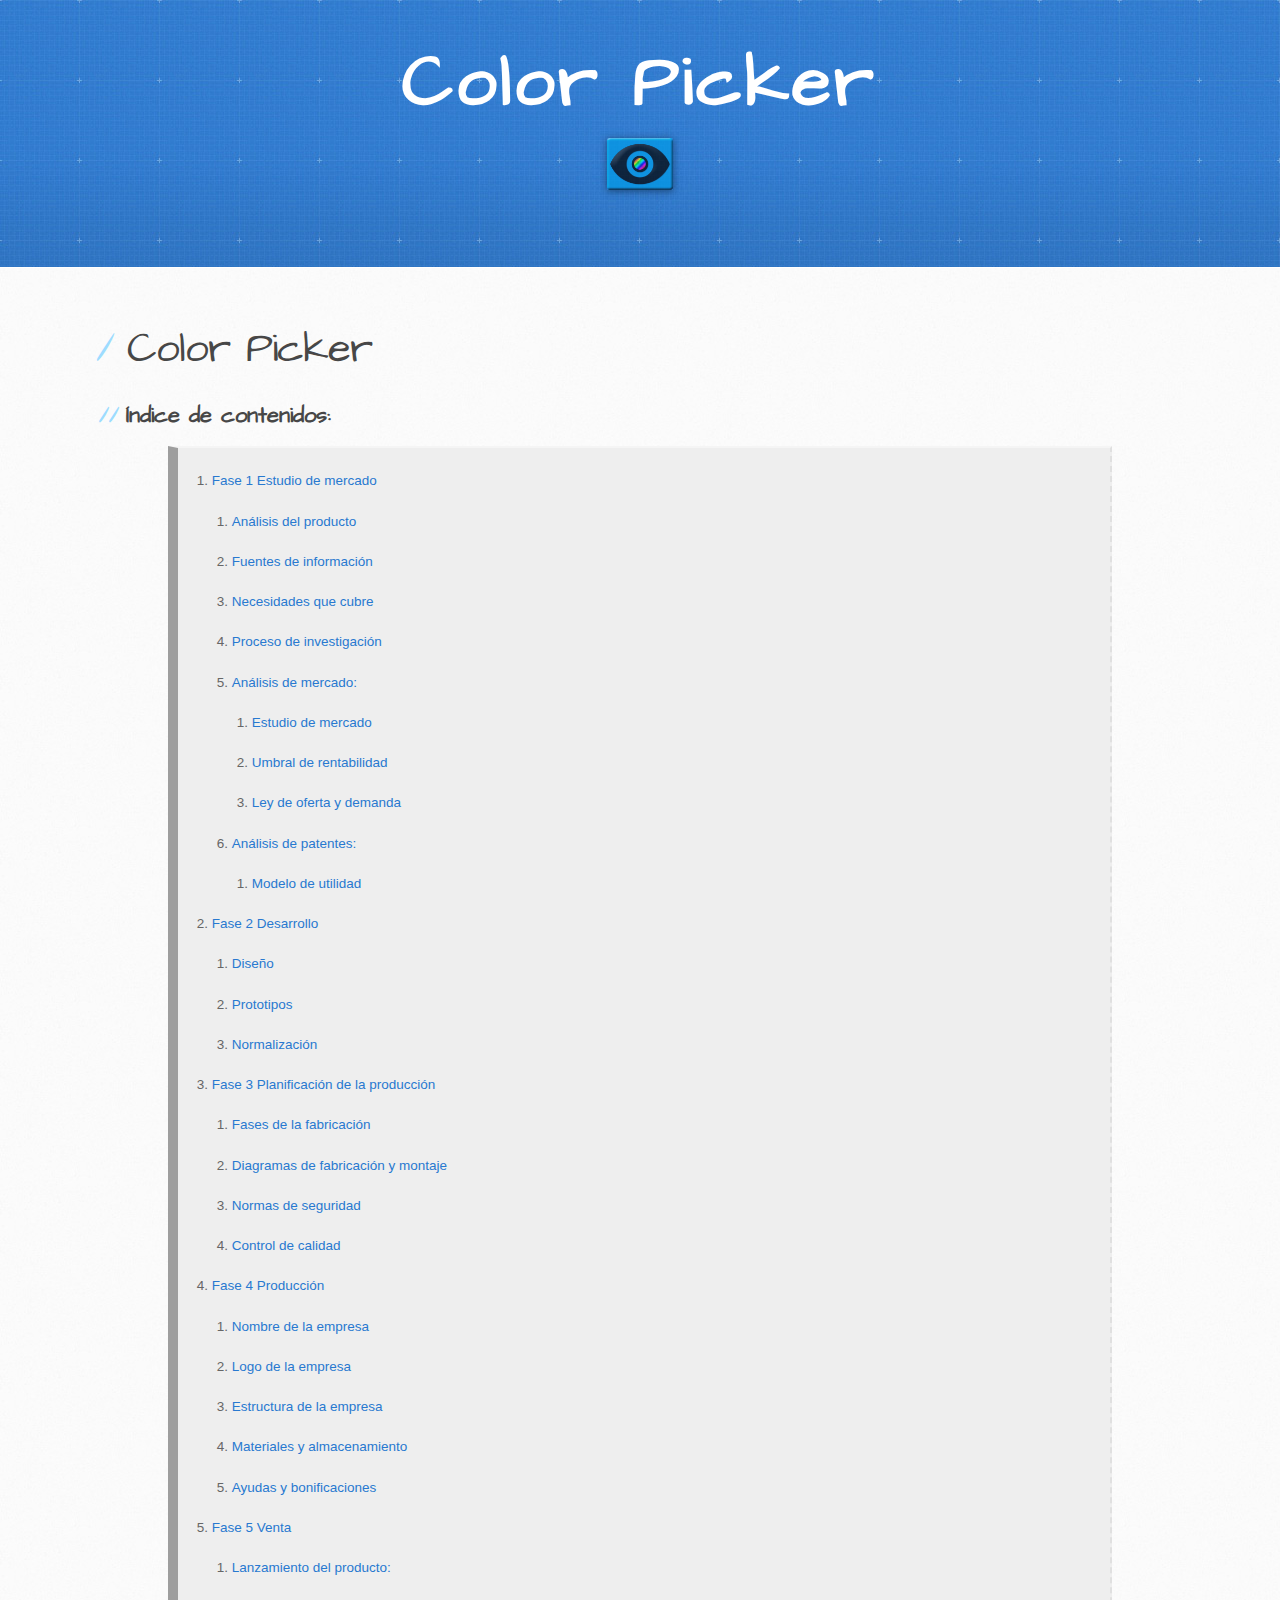
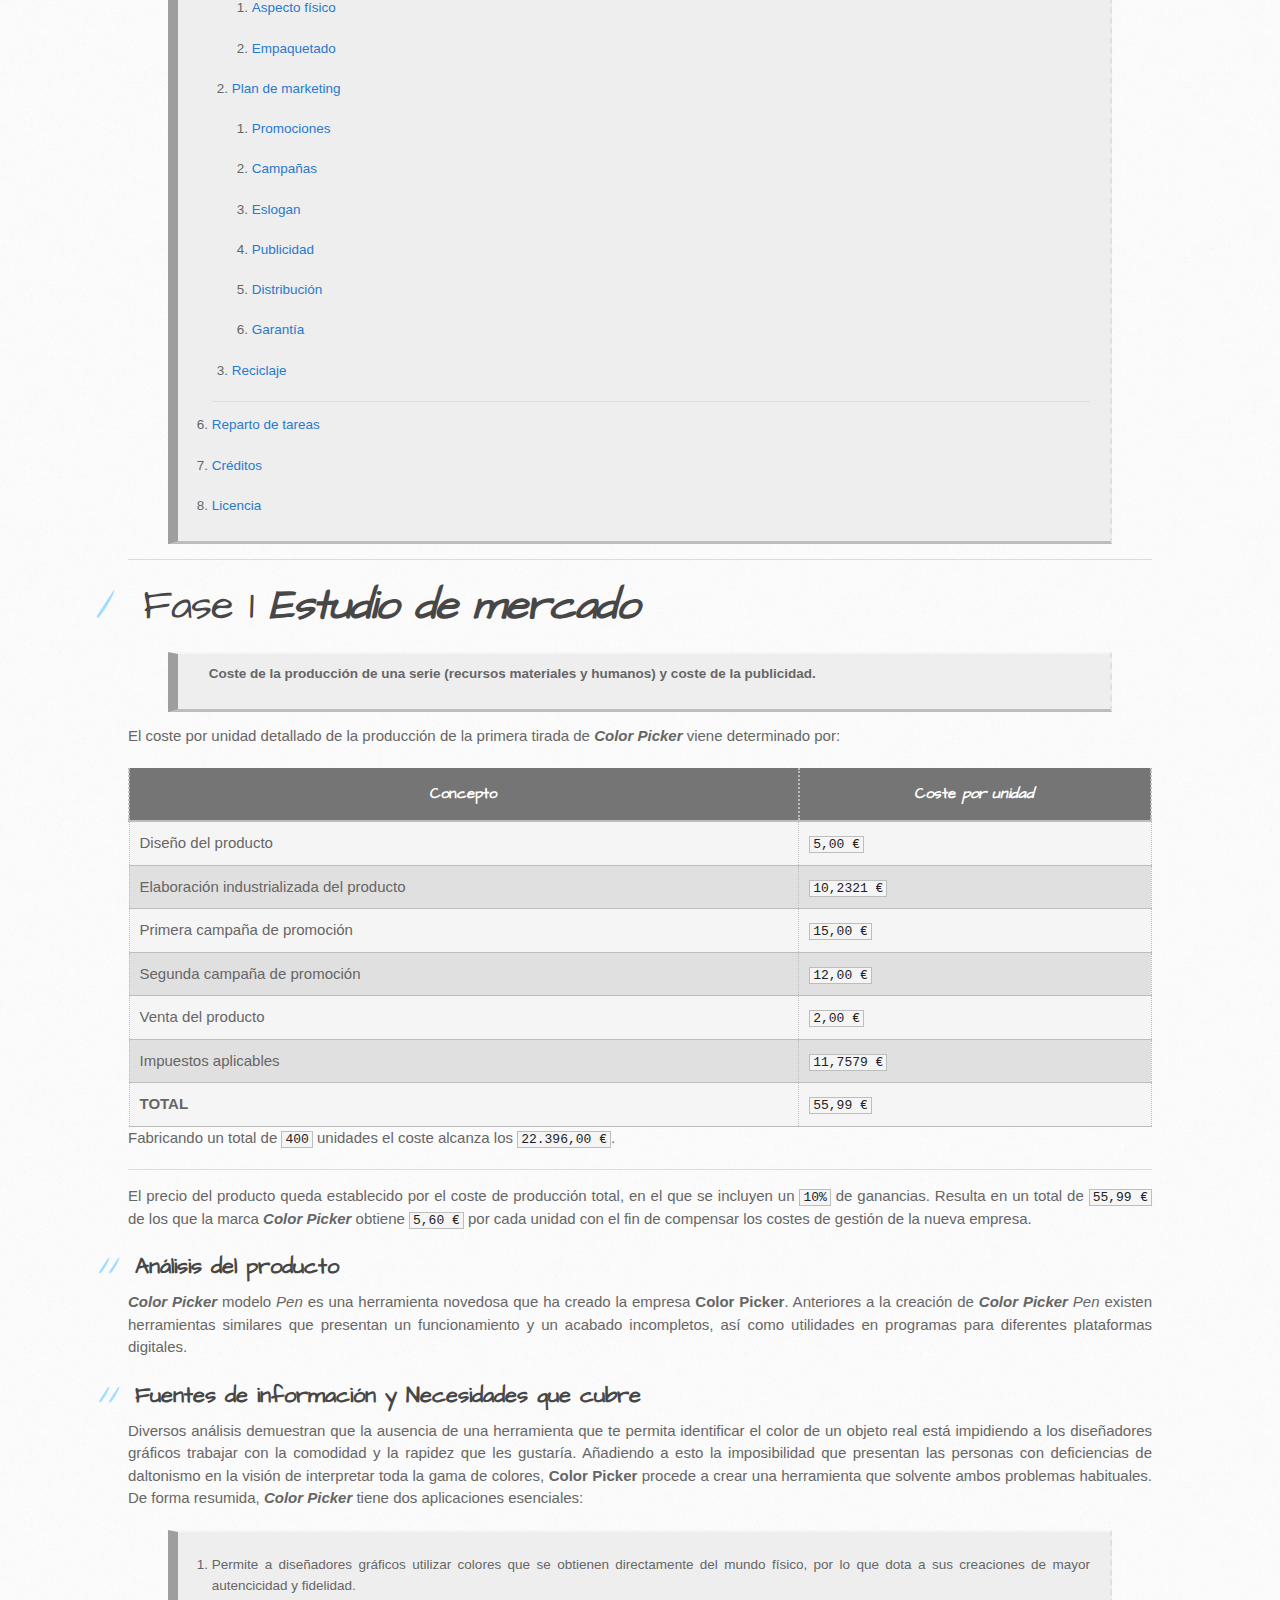
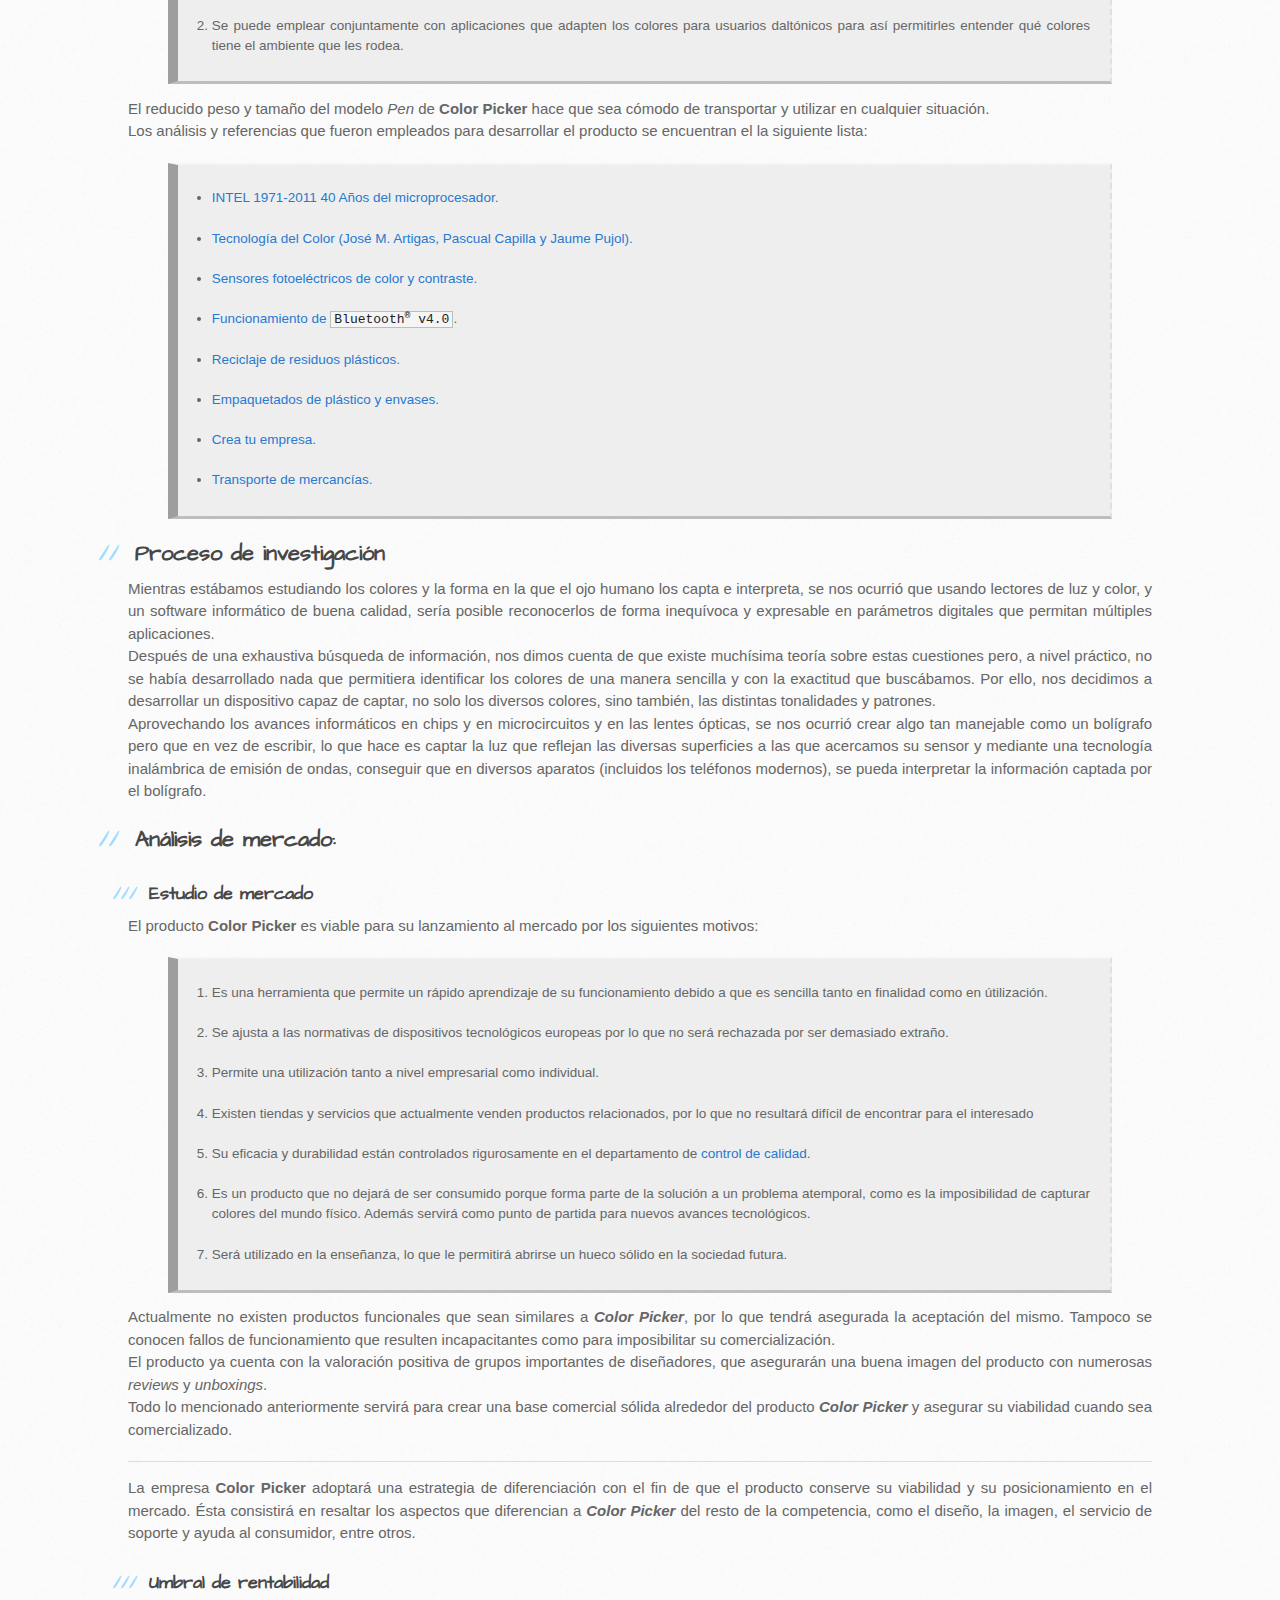
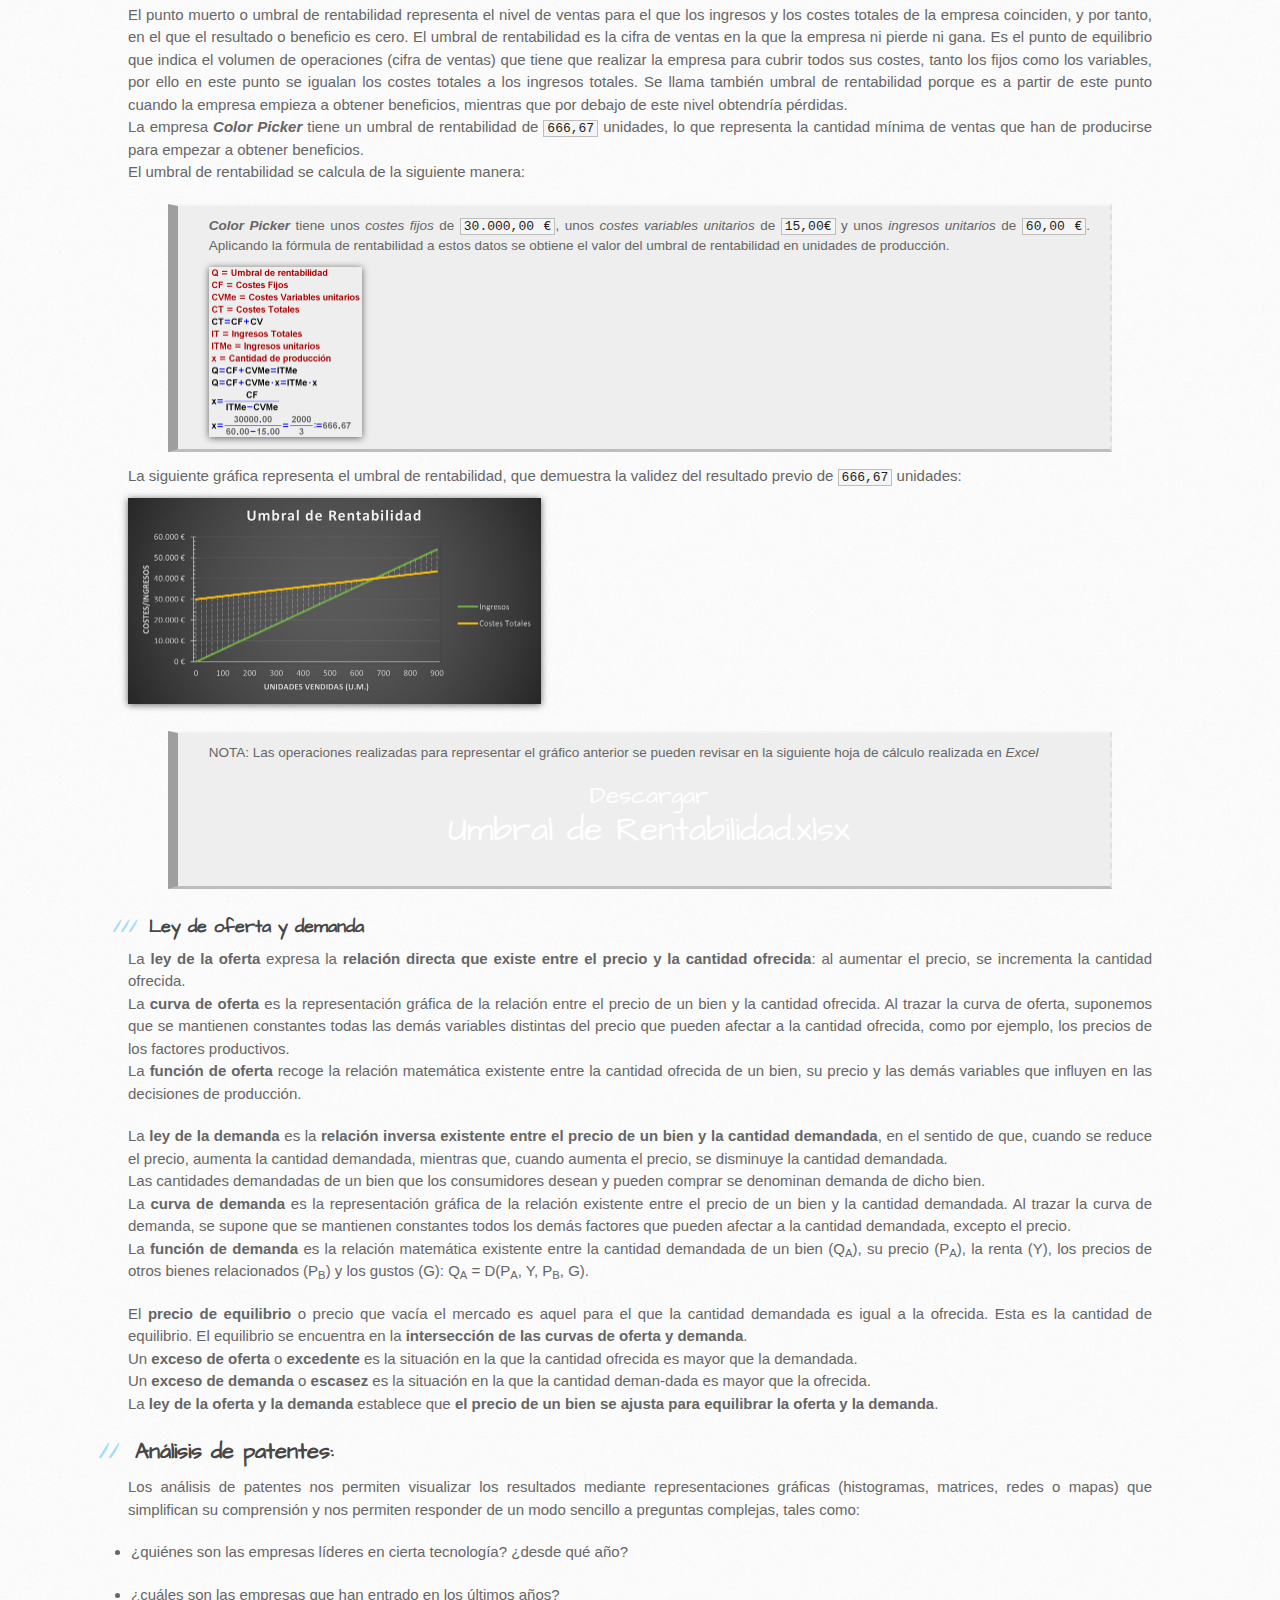
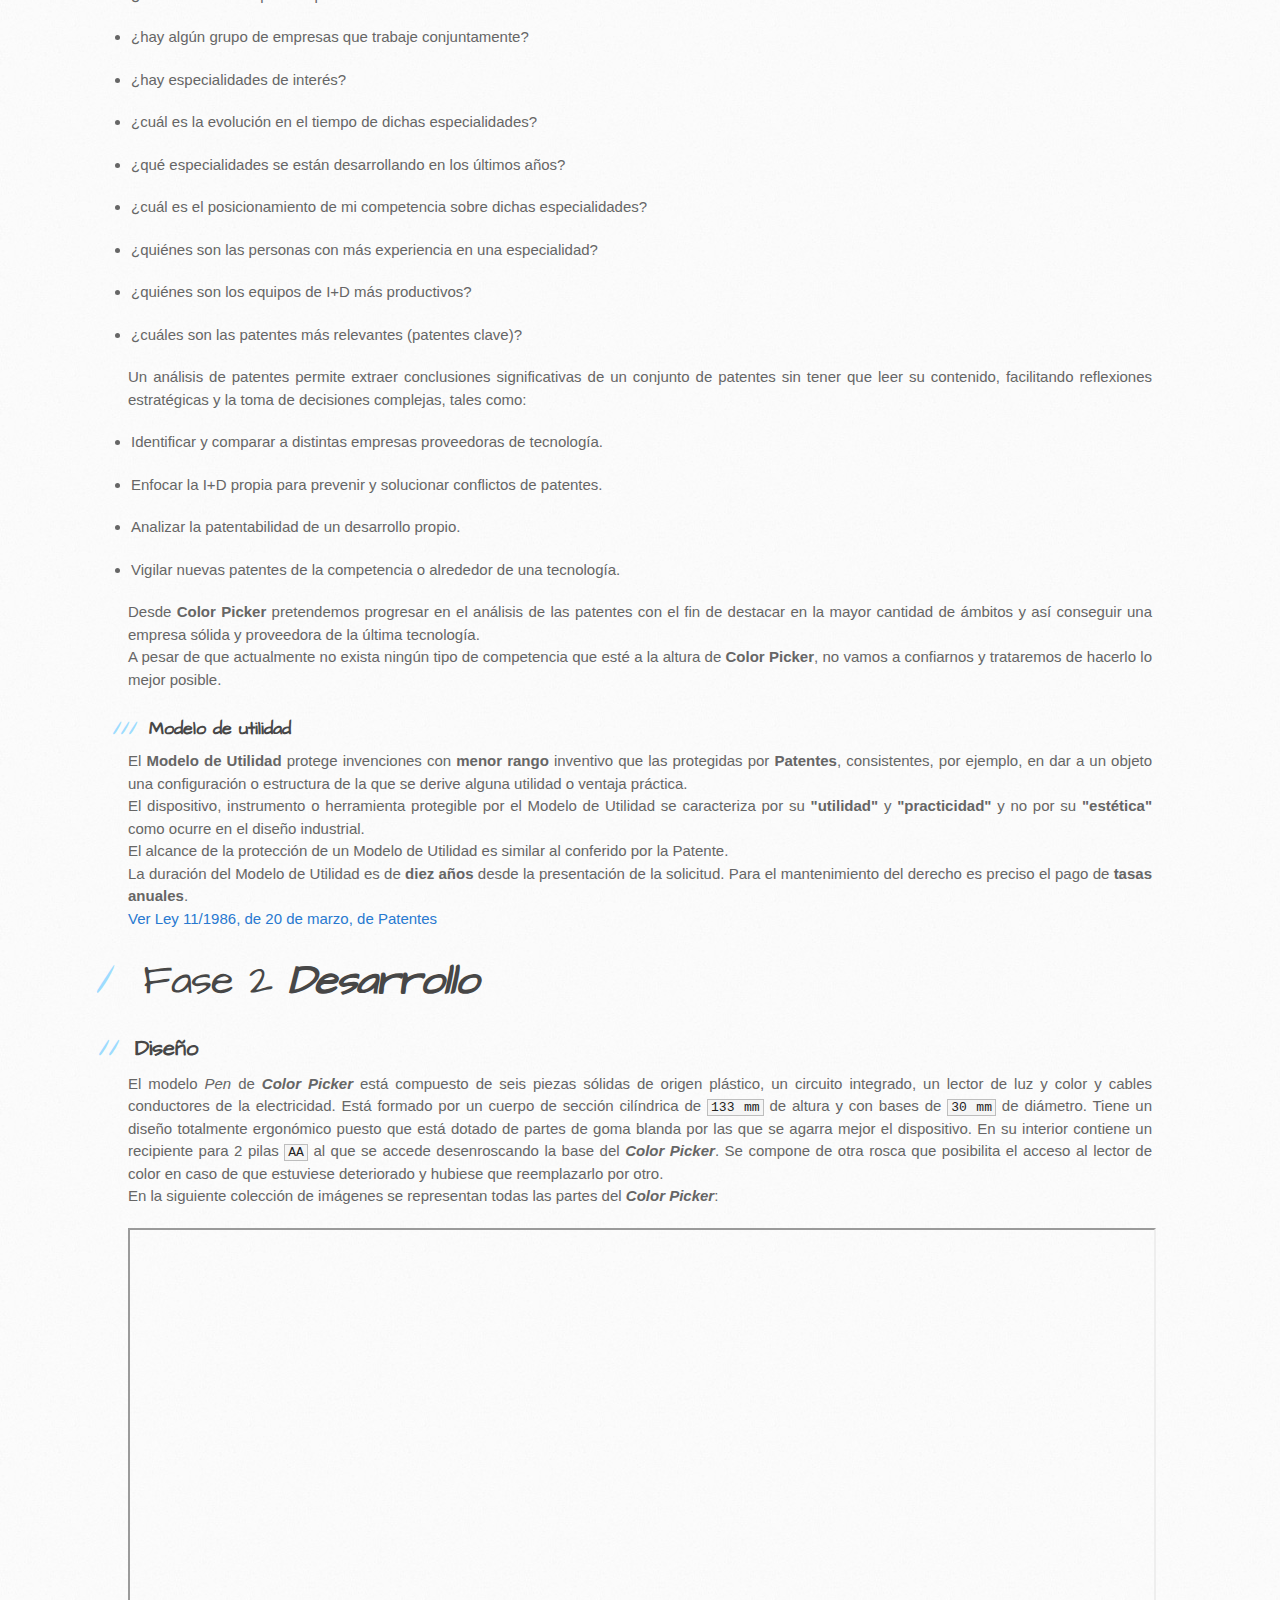
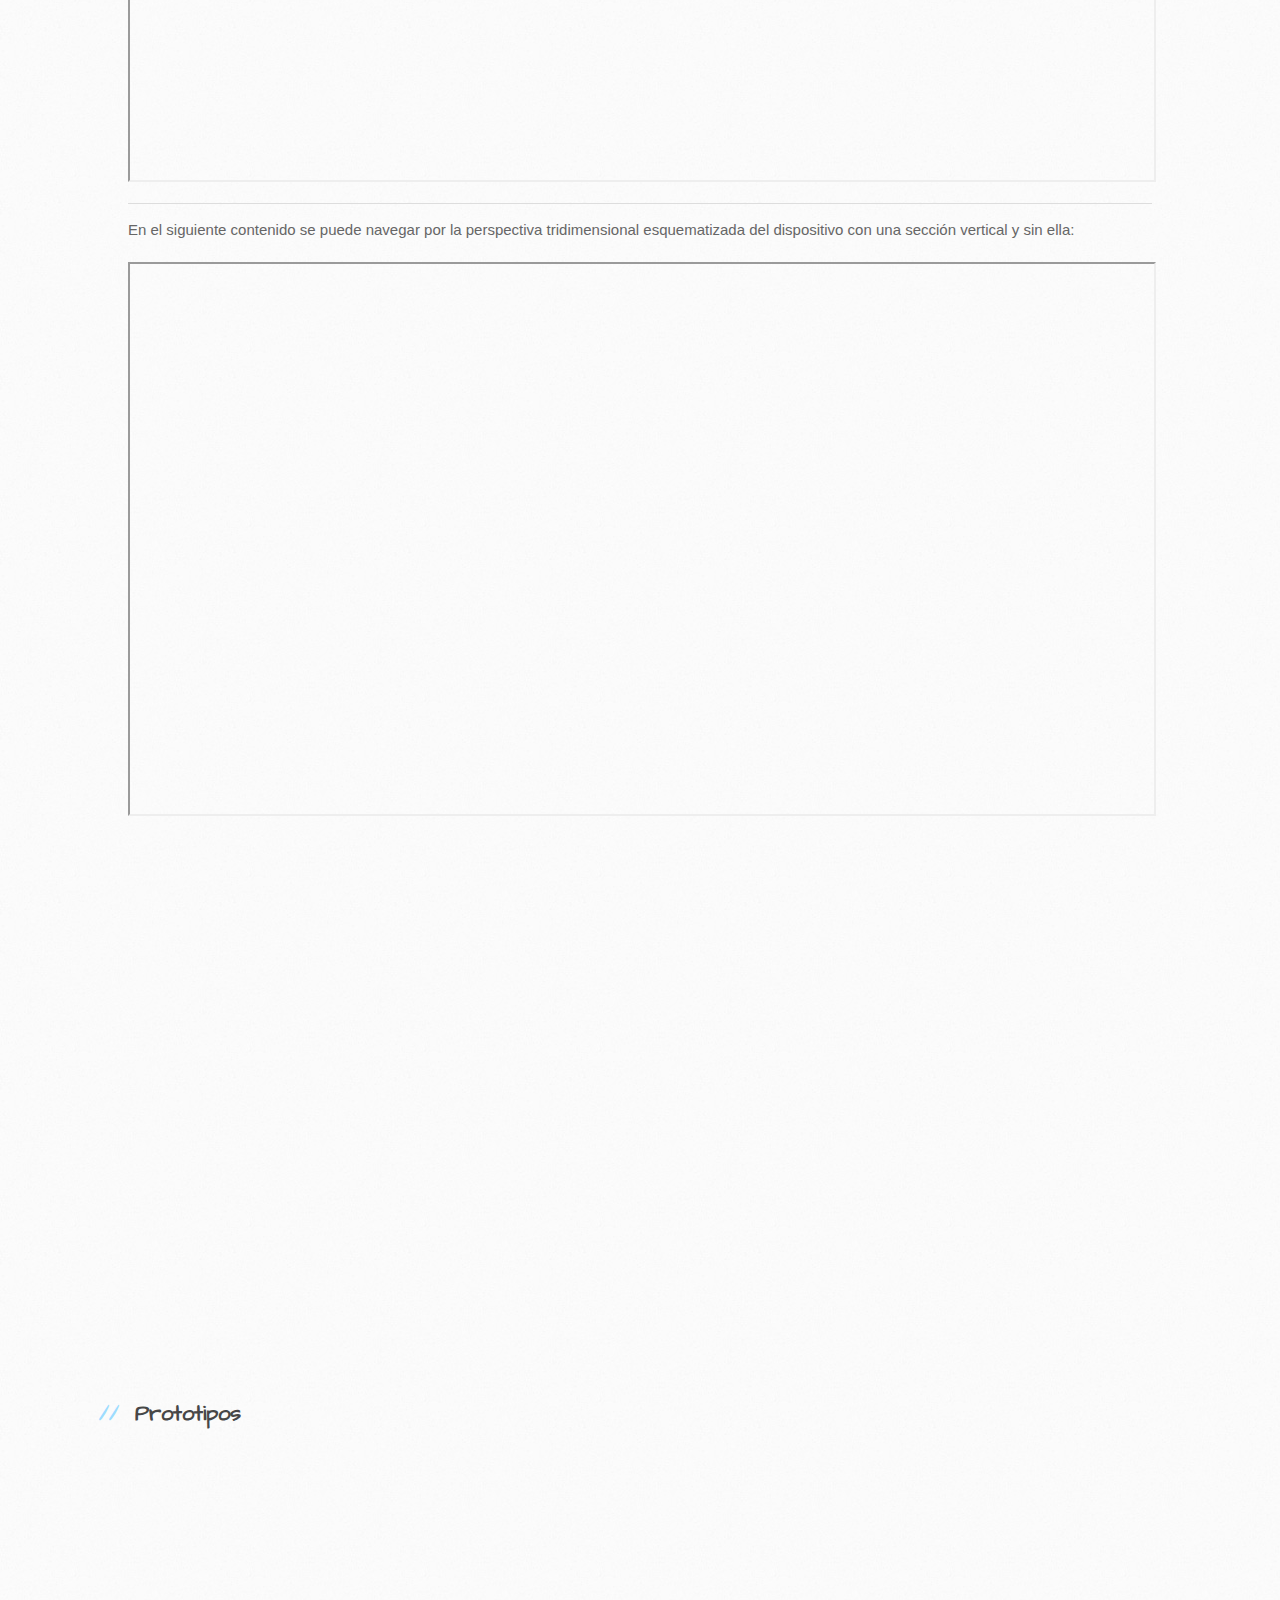
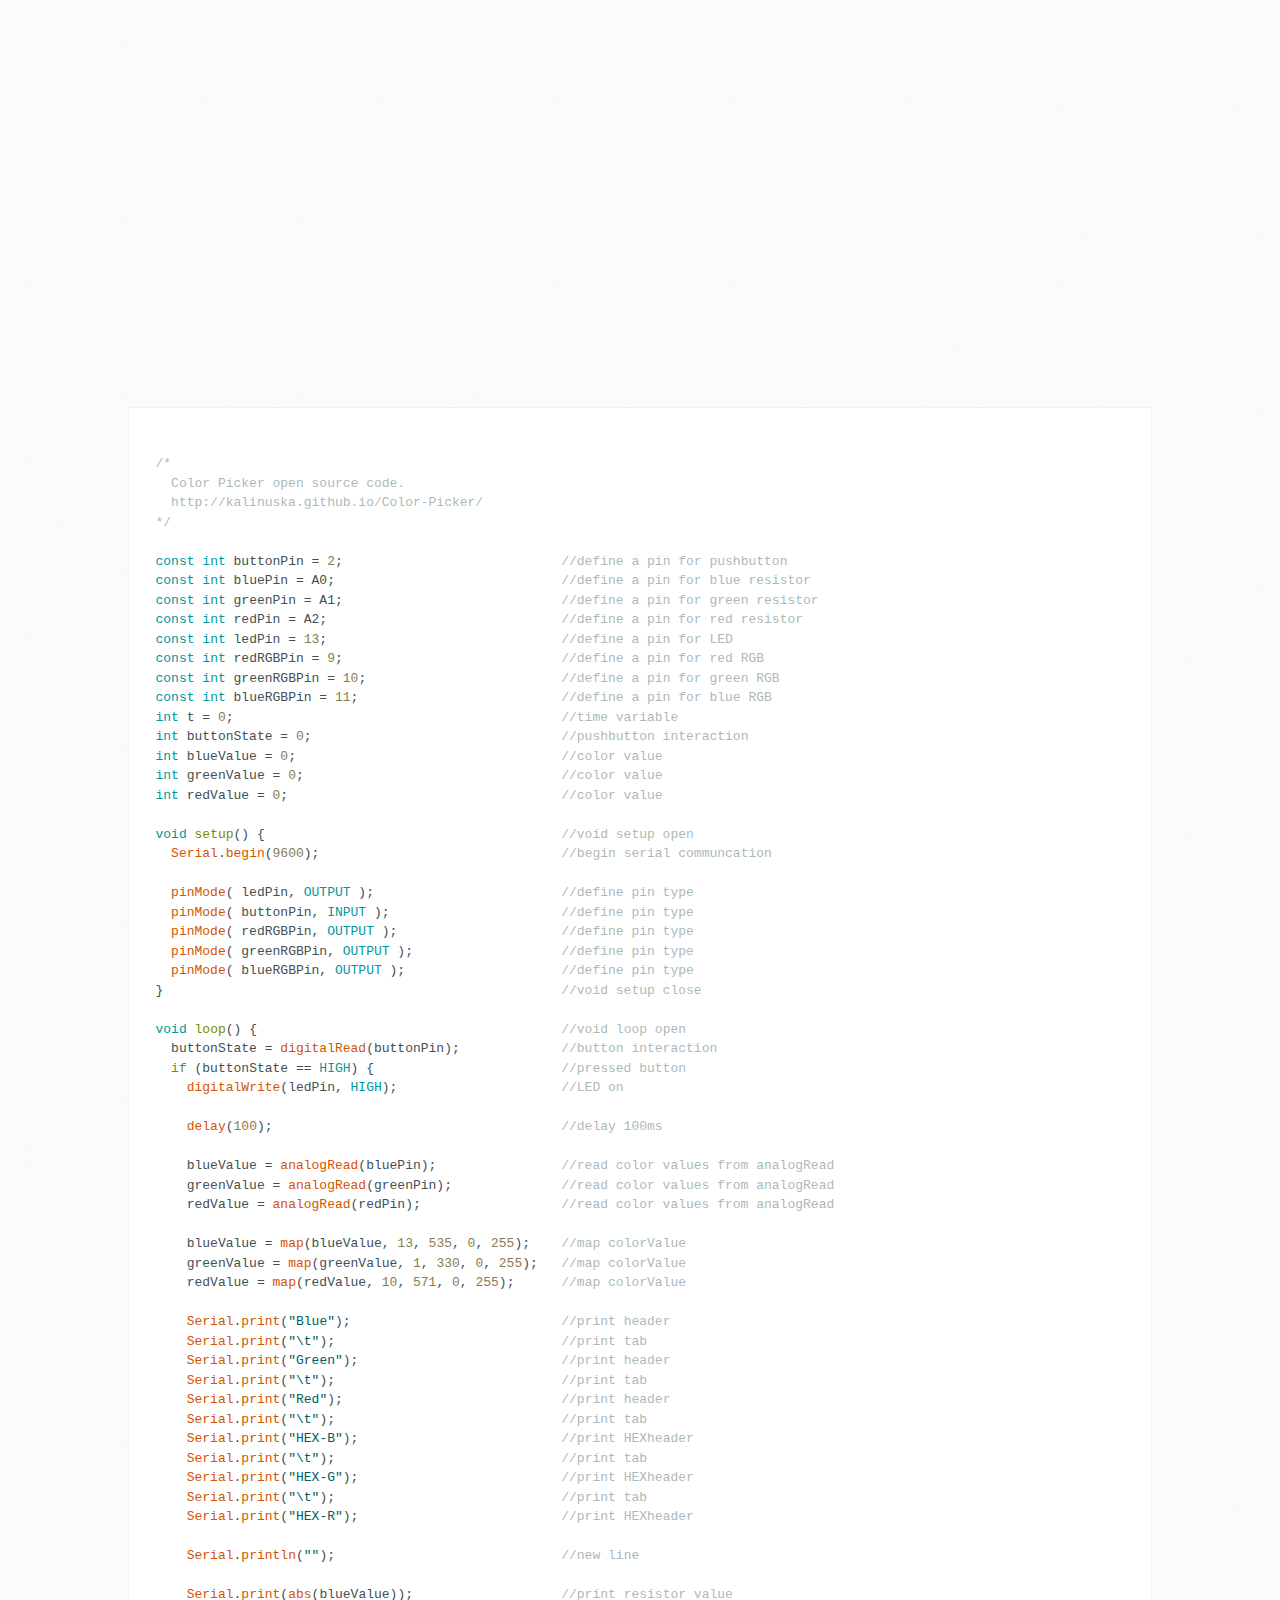
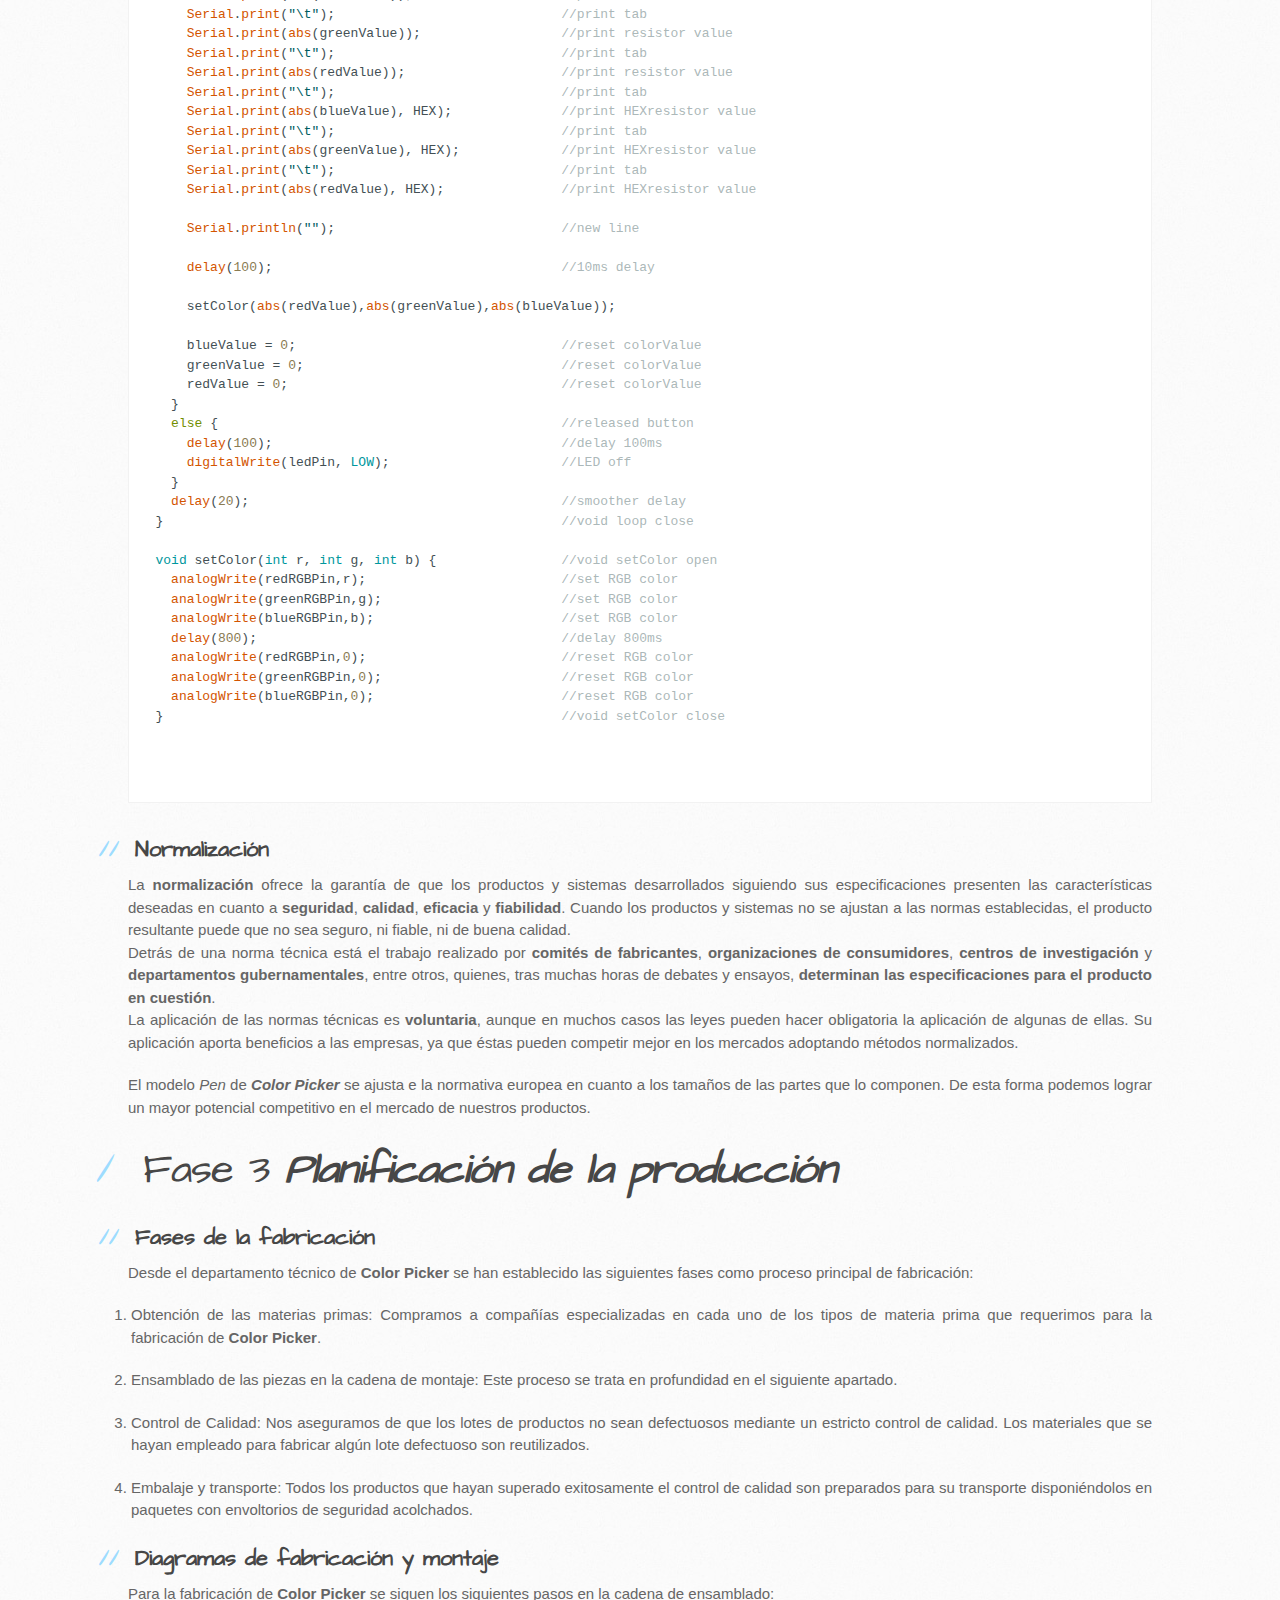
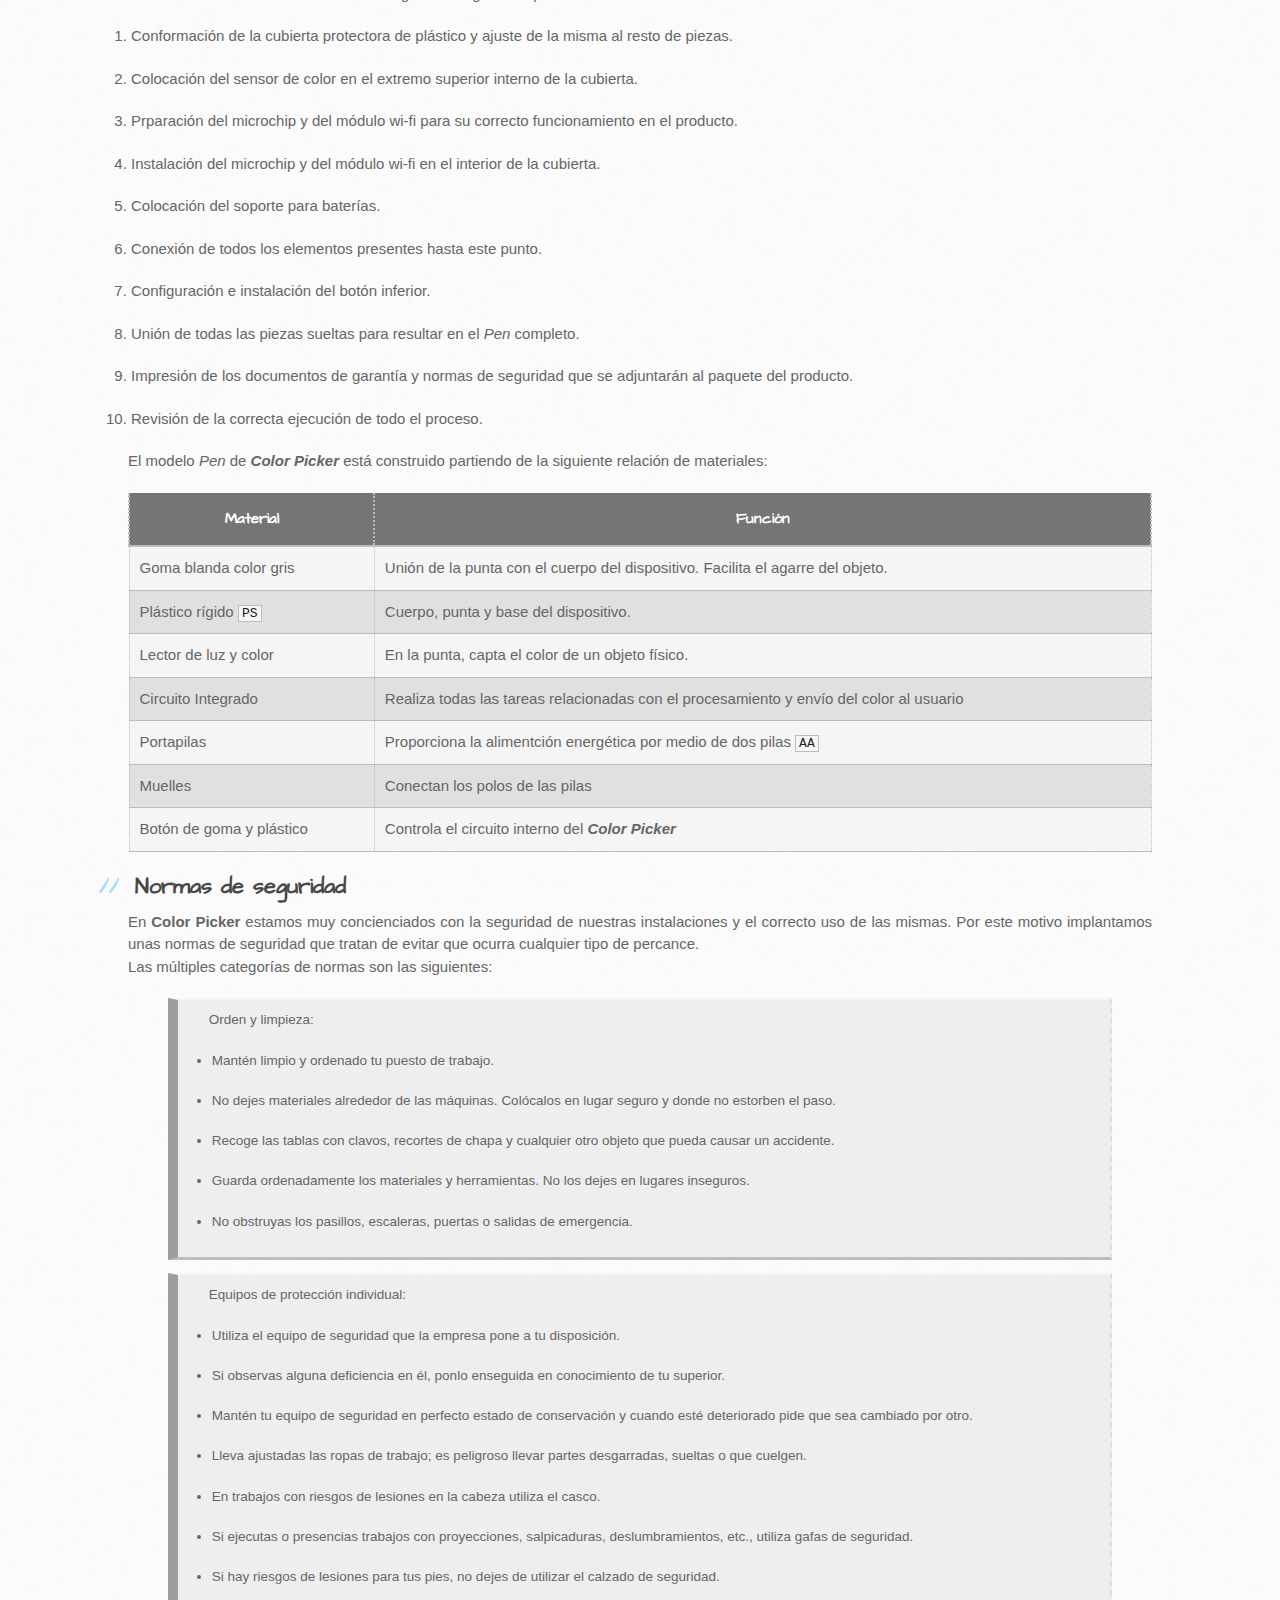
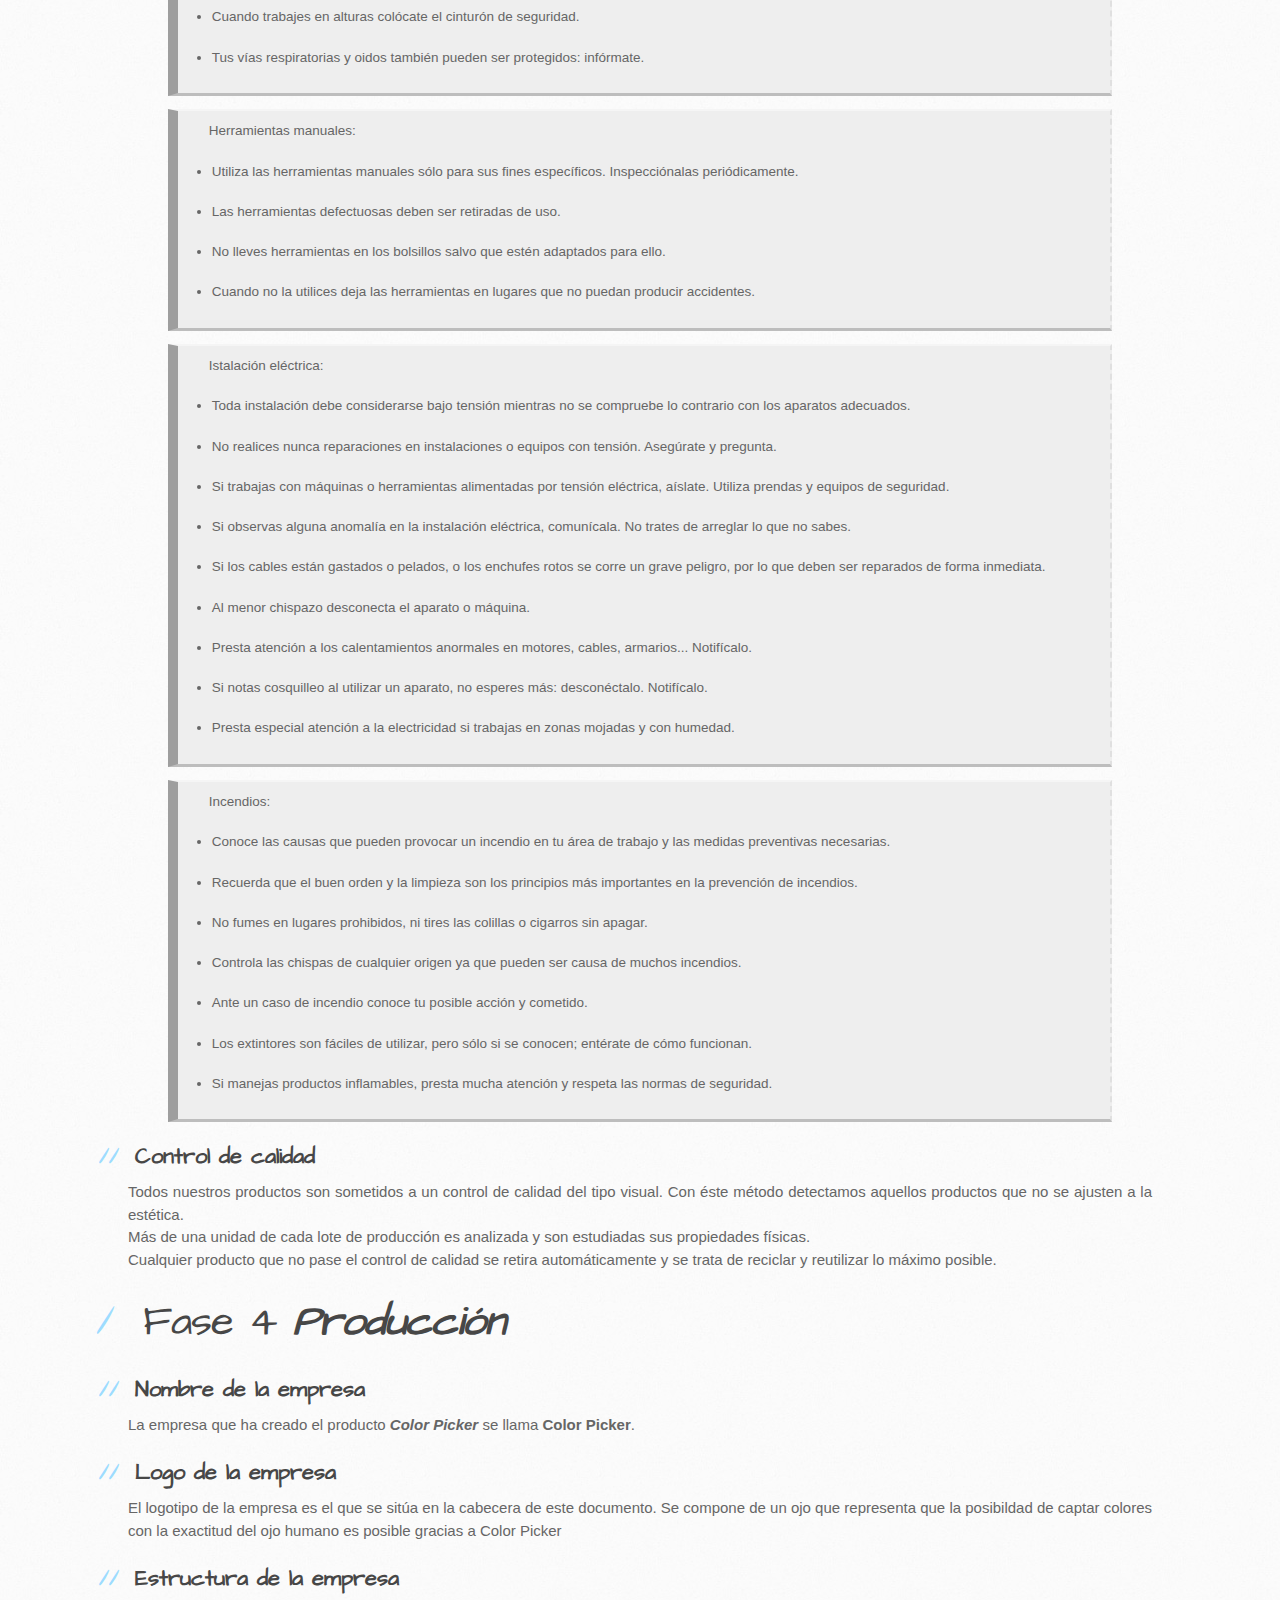
==== index.html @ 6a51c78f "Pre-Release" ====
<!DOCTYPE html>
<html>
  <head>
    <meta charset='utf-8'>
    <meta name="viewport" content="width=device-width, initial-scale=1, maximum-scale=1">
    <link href='https://fonts.googleapis.com/css?family=Architects+Daughter' rel='stylesheet' type='text/css'>
    <link rel="stylesheet" type="text/css" href="stylesheets/stylesheet.css" media="screen">
    <link rel="stylesheet" type="text/css" href="stylesheets/github-light.css" media="screen">
    <link rel="stylesheet" type="text/css" href="stylesheets/print.css" media="print">
    <link rel="stylesheet" type="text/css" media="screen" href="http://cdnjs.cloudflare.com/ajax/libs/fancybox/1.3.4/jquery.fancybox-1.3.4.css" />
    
    <!--
    highlight.js library
    -->
    <link rel="stylesheet" href="javascripts/highlight.js/styles/arduino-light.css">
    
    <!--
    Lightbox photo zoom:
    <a href="http://www.dwuser.com/education/content/click-to-zoom-for-photos-adding-lightbox-effect-to-your-images/">Click to Zoom for Photos: Adding the Lightbox Effect</a>
    -->
    <style type="text/css">
      a.fancybox img {
        border: none;
        box-shadow: 0 1px 7px rgba(0,0,0,0.6);
        -o-transform: scale(1,1); -ms-transform: scale(1,1); -moz-transform: scale(1,1); -webkit-transform: scale(1,1); transform: scale(1,1); -o-transition: all 0.2s ease-in-out; -ms-transition: all 0.2s ease-in-out; -moz-transition: all 0.2s ease-in-out; -webkit-transition: all 0.2s ease-in-out; transition: all 0.2s ease-in-out;
      } 
      a.fancybox:hover img {
        position: relative; z-index: 999; -o-transform: scale(1.03,1.03); -ms-transform: scale(1.03,1.03); -moz-transform: scale(1.03,1.03); -webkit-transform: scale(1.03,1.03); transform: scale(1.03,1.03);
      }
    </style>

    <!--[if lt IE 9]>
    <script src="//html5shiv.googlecode.com/svn/trunk/html5.js"></script>
    <![endif]-->

    <title>Color Picker</title>
  </head>

  <body>
    <header>
      <div class="inner">
        <h1>Color Picker<br><img class="fancybox" src="Logo.png" alt="Color Picker" data-big="Logo.png" title="Logotipo de Color Picker"></h1>
      </div>
    </header>

    <div id="content-wrapper">
      <div class="inner clearfix">
        <section id="main-content">
          <h1><a id="color-picker" class="anchor" href="#color-picker" aria-hidden="true"><span class="octicon octicon-link"></span></a>Color Picker</h1>
          
          <h2><a id="toc" class="anchor" href="#toc" aria-hidden="true"><span class="coticon octicon-link"></span></a>Índice de contenidos:</h2>
          
          <blockquote>
            <ol>
              <li><p><a href="#f1-estudio-de-mercado">Fase 1 Estudio de mercado</a></p>
                <ol>
                  <li><p><a href="#analisis-del-producto">Análisis del producto</a></p></li>
                  <li><p><a href="#fuentes-de-informacion-y-necesidades-que-cubre">Fuentes de información</a></p></li>
                  <li><p><a href="#fuentes-de-informacion-y-necesidades-que-cubre">Necesidades que cubre</a></p></li>
                  <li><p><a href="#proceso-de-investigacion">Proceso de investigación</a></p></li>
                  <li><p><a href="#analisis-de-mercado">Análisis de mercado:</a></p>
                    <ol>
                      <li><p><a href="#estudio-de-mercado">Estudio de mercado</a></p></li>
                      <li><p><a href="#umbral-de-rentabilidad">Umbral de rentabilidad</a></p></li>
                      <li><p><a href="#ley-de-oferta-y-demanda">Ley de oferta y demanda</a></p></li>
                    </ol>
                  </li>
                  <li><p><a href="#analisis-de-patentes">Análisis de patentes:</a></p>
                    <ol>
                      <li><p><a href="#modelo-de-utilidad">Modelo de utilidad</a></p></li>
                    </ol>
                  </li>
                </ol>
              </li>
              <li><p><a href="#f2-desarrollo">Fase 2 Desarrollo</a></p>
                <ol>
                  <li><p><a href="#diseno">Diseño</a></p></li>
                  <li><p><a href="#prototipos">Prototipos</a></p></li>
                  <li><p><a href="#normalizacion">Normalización</a></p></li>
                </ol>
              </li>
              <li><p><a href="#f3-planificacion-de-la-producion">Fase 3 Planificación de la producción</a></p>
                <ol>
                  <li><p><a href="#fases-de-la-fabricacion">Fases de la fabricación</a></p></li>
                  <li><p><a href="#diagramas-de-fabricacion-y-montaje">Diagramas de fabricación y montaje</a></p></li>
                  <li><p><a href="#normas-de-seguridad">Normas de seguridad</a></p></li>
                  <li><p><a href="#control-de-calidad">Control de calidad</a></p>
                </ol>
              </li>
              <li><p><a href="#f4-produccion">Fase 4 Producción</a></p>
                <ol>
                  <li><p><a href="#nombre-de-la-empresa">Nombre de la empresa</a></p></li>
                  <li><p><a href="#logo-de-la-empresa">Logo de la empresa</a></p></li>
                  <li><p><a href="#estructura-de-la-empresa">Estructura de la empresa</a></p></li>
                  <li><p><a href="#materiales-y-almacenamiento">Materiales y almacenamiento</a></p></li>
                  <li><p><a href="#ayudas-y-bonificaciones">Ayudas y bonificaciones</a></p></li>
                </ol>
              </li>
              <li><p><a href="#f5-venta">Fase 5 Venta</a></p>
                <ol>
                  <li><p><a href="#lanzamiento-del-producto">Lanzamiento del producto:</a></p>
                    <ol>
                      <li><p><a href="#aspecto-fisico">Aspecto físico</a></p></li>
                      <li><p><a href="#empaquetado">Empaquetado</a></p></li>
                    </ol>
                  </li>
                  <li><p><a href="#plan-de-marketing">Plan de marketing</a></p>
                    <ol>
                      <li><p><a href="#promociones">Promociones</a></p></li>
                      <li><p><a href="#campanas-y-eslogan">Campañas</a></p></li>
                      <li><p><a href="#campanas-y-eslogan">Eslogan</a></p></li>
                      <li><p><a href="#publicidad">Publicidad</a></p></li>
                      <li><p><a href="#distribucion">Distribución</a></p></li>
                      <li><p><a href="#garantia">Garantía</a></p></li>
                    </ol>
                  </li>
                  <li><p><a href="#reciclaje">Reciclaje</a></p></li>
                </ol>
              </li>
              <hr>
              <li><p><a href="#reparto-de-tareas">Reparto de tareas</a></p></li>
              <li><p><a href="#creditos">Créditos</a></p></li>
              <li><p><a href="#licencia">Licencia</a></p></li>
            </ol>
          </blockquote>
          
          <hr>
          
          <h1>
            <a id="f1-estudio-de-mercado" class="anchor" href="#f1-estudio-de-mercado" aria-hidden="true"><span class="octicon octicon-link"></span></a>Fase 1 <strong><em>Estudio de mercado</em></strong>
          </h1>
          
          <blockquote>
            <p><strong>Coste de la producción de una serie (recursos materiales y humanos) y coste de la publicidad.</strong></p>
          </blockquote>
          
          <p>El coste por unidad detallado de la producción de la primera tirada de <strong><em>Color Picker</em></strong> viene determinado por:</p>
          
          <table>
            <thead>
              <tr>
                <th>Concepto</th>
                <th>Coste <em>por unidad</em></th>
              </tr>
            </thead>
            <tbody>
              <tr>
                <td>Diseño del producto</td>
                <td><code>5,00 €</code></td>
              </tr>
              <tr>
                <td>Elaboración industrializada del producto</td>
                <td><code>10,2321 €</code></td>
              </tr>
              <tr>
                <td>Primera campaña de promoción</td>
                <td><code>15,00 €</code></td>
              </tr>
              <tr>
                <td>Segunda campaña de promoción</td>
                <td><code>12,00 €</code></td>
              </tr>
              <tr>
                <td>Venta del producto</td>
                <td><code>2,00 €</code></td>
              </tr>
              <tr>
                <td>Impuestos aplicables</td>
                <td><code>11,7579 €</code></td>
              </tr>
              <tr>
                <td><strong>TOTAL</strong></td>
                <td><code>55,99 €</code></td>
              </tr>
            </tbody>
          </table>
          
          <p>Fabricando un total de <code>400</code> unidades el coste alcanza los <code>22.396,00 €</code>.</p>
          <hr>
          <p>El precio del producto queda establecido por el coste de producción total, en el que se incluyen un <code>10%</code> de ganancias. Resulta en un total de <code>55,99 €</code> de los que la marca <strong><em>Color Picker</em></strong> obtiene <code>5,60 €</code> por cada unidad con el fin de compensar los costes de gestión de la nueva empresa.</p>
          
            <h2>
              <a id="analisis-del-producto" class="anchor" href="#analisis-del-producto" aria-hidden="true"><span class="octicon octicon-link"></span></a>Análisis del producto
            </h2>
            
            <p><strong><em>Color Picker</em></strong> modelo <em>Pen</em> es una herramienta novedosa que ha creado la empresa <strong>Color Picker</strong>. Anteriores a la creación de <strong><em>Color Picker</em></strong> <em>Pen</em> existen herramientas similares que presentan un funcionamiento y un acabado incompletos, así como utilidades en programas para diferentes plataformas digitales.</p>
            
            <h2>
              <a id="fuentes-de-informacion-y-necesidades-que-cubre" class="anchor" href="#fuentes-de-informacion-y-necesidades-que-cubre" aria-hidden="true"><span class="octicon octicon-link"></span></a>Fuentes de información y Necesidades que cubre
            </h2>
            
            <p>Diversos análisis demuestran que la ausencia de una herramienta que te permita identificar el color de un objeto real está impidiendo a los diseñadores gráficos trabajar con la comodidad y la rapidez que les gustaría. Añadiendo a esto la imposibilidad que presentan las personas con deficiencias de daltonismo en la visión de interpretar toda la gama de colores, <strong>Color Picker</strong> procede a crear una herramienta que solvente ambos problemas habituales. De forma resumida, <strong><em>Color Picker</em></strong> tiene dos aplicaciones esenciales:</p>
            <blockquote>
              <ol>
                <li><p>Permite a diseñadores gráficos utilizar colores que se obtienen directamente del mundo físico, por lo que dota a sus creaciones de mayor autencicidad y fidelidad.</p></li>
                <li><p>Se puede emplear conjuntamente con aplicaciones que adapten los colores para usuarios daltónicos para así permitirles entender qué colores tiene el ambiente que les rodea.</p></li>
              </ol>
            </blockquote>
            <p>El reducido peso y tamaño del modelo <em>Pen</em> de <strong>Color Picker</strong> hace que sea cómodo de transportar y utilizar en cualquier situación.<br>Los análisis y referencias que fueron empleados para desarrollar el producto se encuentran el la siguiente lista:</p>
            <blockquote>
              <ul>
                <li><p><a href="http://www.informaticamoderna.com/Microprocesadores.htm">INTEL 1971-2011 40 Años del microprocesador.</a></p></li>
                <li><p><a href="http://www.cidaut.es/es/sistemas-electricos-automaticos-electronicos">Tecnología del Color (José M. Artigas, Pascual Capilla y Jaume Pujol).</a></p></li>
                <li><p><a href="http://ab.rockwellautomation.com/es/Sensors-Switches/Color-and-Contrast-Photoelectric-Sensors">Sensores fotoeléctricos de color y contraste.</a></p></li>
                <li><p><a href="http://es.ccm.net/contents/69-como-funciona-bluetooth">Funcionamiento de </a><a href="http://www.bluetooth.com/"><code>Bluetooth<sup>®</sup> v4.0</code></a>.</p></li>
                <li><p><a href="http://www.ecoticias.com/residuos-reciclaje/19233/iquest-Como-se-deben-reciclar-los-plasticos-medio-ambiente-medio-energias-renovables">Reciclaje de residuos plásticos.</a></p></li>
                <li><p><a href="http://www.plastico.com/temas/Fabricantes-de-empaques-y-envases-rigidos,-retos-y-expectativas+94312?pagina=2">Empaquetados de plástico y envases.</a></p></li>
                <li><p><a href="http://www.creatuempresa.org/es-ES/PasoApaso/Paginas/Creatuempresapasoapaso.aspx">Crea tu empresa.</a></p></li>
                <li><p><a href="http://www.eulen.com/co/transporte/transporte-mercancias-almacenamiento/">Transporte de mercancías.</a></p></li>
              </ul>
            </blockquote>
            
            <h2>
              <a id="proceso-de-investigacion" class="anchor" href="#proceso-de-investigacion" aria-hidden="true"><span class="octicon octicon-link"></span></a>Proceso de investigación
            </h2>
            
            <p>Mientras estábamos estudiando los colores y la forma en la que el ojo humano los capta e interpreta, se nos ocurrió que usando lectores de luz y color, y un software informático de buena calidad, sería posible reconocerlos de forma inequívoca y expresable en parámetros digitales que permitan múltiples aplicaciones.<br>Después de una exhaustiva búsqueda de información, nos dimos cuenta de que existe muchísima teoría sobre estas cuestiones pero, a nivel práctico, no se había desarrollado nada que permitiera identificar los colores de una manera sencilla y con la exactitud que buscábamos. Por ello, nos decidimos a desarrollar un dispositivo capaz de captar, no solo los diversos colores, sino también, las distintas tonalidades y patrones.<br>Aprovechando los avances informáticos en chips y en microcircuitos y en las lentes ópticas, se nos ocurrió crear algo tan manejable como un bolígrafo pero que en vez de escribir, lo que hace es captar la luz que reflejan las diversas superficies a las que acercamos su sensor y mediante una tecnología inalámbrica de emisión de ondas, conseguir que en diversos aparatos (incluidos los teléfonos modernos), se pueda interpretar la información captada por el bolígrafo.</p>
            
            <h2>
              <a id="analisis-de-mercado" class="anchor" href="#analisis-de-mercado" aria-hidden="true"><span class="octicon octicon-link"></span></a>Análisis de mercado:
            </h2>
            
            
            
              <h3>
                <a id="estudio-de-mercado" class="anchor" href="#estudio-de-mercado" aria-hidden="true"><span class="octicon octicon-link"></span></a>Estudio de mercado
              </h3>
              
              <p>El producto <strong>Color Picker</strong> es viable para su lanzamiento al mercado por los siguientes motivos:</p>
              <blockquote>
                <ol>
                  <li><p>Es una herramienta que permite un rápido aprendizaje de su funcionamiento debido a que es sencilla tanto en finalidad como en útilización.</p></li>
                  <li><p>Se ajusta a las normativas de dispositivos tecnológicos europeas por lo que no será rechazada por ser demasiado extraño.</p></li>
                  <li><p>Permite una utilización tanto a nivel empresarial como individual.</p></li>
                  <li><p>Existen tiendas y servicios que actualmente venden productos relacionados, por lo que no resultará difícil de encontrar para el interesado</p></li>
                  <li><p>Su eficacia y durabilidad están controlados rigurosamente en el departamento de <a href="#control-de-calidad">control de calidad</a>.</p></li>
                  <li><p>Es un producto que no dejará de ser consumido porque forma parte de la solución a un problema atemporal, como es la imposibilidad de capturar colores del mundo físico. Además servirá como punto de partida para nuevos avances tecnológicos.</p></li>
                  <li><p>Será utilizado en la enseñanza, lo que le permitirá abrirse un hueco sólido en la sociedad futura.</p></li>
                </ol>
              </blockquote>
              <p>Actualmente no existen productos funcionales que sean similares a <strong><em>Color Picker</em></strong>, por lo que tendrá asegurada la aceptación del mismo. Tampoco se conocen fallos de funcionamiento que resulten incapacitantes como para imposibilitar su comercialización.<br>El producto ya cuenta con la valoración positiva de grupos importantes de diseñadores, que asegurarán una buena imagen del producto con numerosas <em>reviews</em> y <em>unboxings</em>.<br>Todo lo mencionado anteriormente servirá para crear una base comercial sólida alrededor del producto <strong><em>Color Picker</em></strong> y asegurar su viabilidad cuando sea comercializado.</p>
              <hr>
              <p>La empresa <strong>Color Picker</strong> adoptará una estrategia de diferenciación con el fin de que el producto conserve su viabilidad y su posicionamiento en el mercado. Ésta consistirá en resaltar los aspectos que diferencian a <strong><em>Color Picker</em></strong> del resto de la competencia, como el diseño, la imagen, el servicio de soporte y ayuda al consumidor, entre otros.</p>
              
              <h3>
                <a id="umbral-de-rentabilidad" class="anchor" href="#umbral-de-rentabilidad" aria-hidden="true"><span class="octicon octicon-link"></span></a>Umbral de rentabilidad
              </h3>
              
              <p>El punto muerto o umbral de rentabilidad representa el nivel de ventas para el que los ingresos y los costes totales de la empresa coinciden, y por tanto, en el que el resultado o beneficio es cero. El umbral de rentabilidad es la cifra de ventas en la que la empresa ni pierde ni gana. Es el punto de equilibrio que indica el volumen de operaciones (cifra de ventas) que tiene que realizar la empresa para cubrir todos sus costes, tanto los fijos como los variables, por ello en este punto se igualan los costes totales a los ingresos totales. Se llama también umbral de rentabilidad porque es a partir de este punto cuando la empresa empieza a obtener beneficios, mientras que por debajo de este nivel obtendría pérdidas.<br>La empresa <strong><em>Color Picker</em></strong> tiene un umbral de rentabilidad de <code>666,67</code> unidades, lo que representa la cantidad mínima de ventas que han de producirse para empezar a obtener beneficios.<br>El umbral de rentabilidad se calcula de la siguiente manera:</p>
              <blockquote>
                <strong><em>Color Picker</em></strong> tiene unos <em>costes fijos</em> de <code>30.000,00 €</code>, unos <em>costes variables unitarios</em> de <code>15,00€</code> y unos <em>ingresos unitarios</em> de <code>60,00 €</code>. Aplicando la fórmula de rentabilidad a estos datos se obtiene el valor del umbral de rentabilidad en unidades de producción.<br><img src="Formula.png" class="fancybox" style="width:153px;height:auto;" title="Fórmula del umbral de rentabilidad" data-big="Formula.png">
              </blockquote>
              <p>La siguiente gráfica representa el umbral de rentabilidad, que demuestra la validez del resultado previo de <code>666,67</code> unidades:<br><img src="Umbral%20de%20Rentabilidad.jpg" class="fancybox" style="width:413px;height:auto;" title="Gráfica del umbral de rentabilidad" data-big="Umbral%20de%20Rentabilidad.png"></p>
              <blockquote>
                NOTA: Las operaciones realizadas para representar el gráfico anterior se pueden revisar en la siguiente hoja de cálculo realizada en <em>Excel</em>
                <a href="Umbral%20de%20Rentabilidad.xlsx" class="button">
                  <small>Descargar</small>Umbral de Rentabilidad.xlsx
                </a>
              </blockquote>
              
              <h3>
                <a id="ley-de-oferta-y-demanda" class="anchor" href="#ley-de-oferta-y-demanda" aria-hidden="true"><span class="octicon octicon-link"></span></a>Ley de oferta y demanda
              </h3>
              
              <p>La <strong>ley de la oferta</strong> expresa la <strong>relación directa que existe entre el precio y la cantidad ofrecida</strong>: al aumentar el precio, se incrementa la cantidad ofrecida.<br>La <strong>curva de oferta</strong> es la representación gráfica de la relación entre el precio de un bien y la cantidad ofrecida. Al trazar la curva de oferta, suponemos que se mantienen constantes todas las demás variables distintas del precio que pueden afectar a la cantidad ofrecida, como por ejemplo, los precios de los factores productivos.<br>La <strong>función de oferta</strong> recoge la relación matemática existente entre la cantidad ofrecida de un bien, su precio y las demás variables que influyen en las decisiones de producción.</p>
              <p>La <strong>ley de la demanda</strong> es la <strong>relación inversa existente entre el precio de un bien y la cantidad demandada</strong>, en el sentido de que, cuando se reduce el precio, aumenta la cantidad demandada, mientras que, cuando aumenta el precio, se disminuye la cantidad demandada.<br>Las cantidades demandadas de un bien que los consumidores desean y pueden comprar se denominan demanda de dicho bien.<br>La <strong>curva de demanda</strong> es la representación gráfica de la relación existente entre el precio de un bien y la cantidad demandada. Al trazar la curva de demanda, se supone que se mantienen constantes todos los demás factores que pueden afectar a la cantidad demandada, excepto el precio.<br>La <strong>función de demanda</strong> es la relación matemática existente entre la cantidad demandada de un bien (Q<sub>A</sub>), su precio (P<sub>A</sub>), la renta (Y), los precios de otros bienes relacionados (P<sub>B</sub>) y los gustos (G): Q<sub>A</sub> = D(P<sub>A</sub>, Y, P<sub>B</sub>, G).</p>
              <p>El <strong>precio de equilibrio</strong> o precio que vacía el mercado es aquel para el que la cantidad demandada es igual a la ofrecida. Esta es la cantidad de equilibrio. El equilibrio se encuentra en la <strong>intersección de las curvas de oferta y demanda</strong>.<br>Un <strong>exceso de oferta</strong> o <strong>excedente</strong> es la situación en la que la cantidad ofrecida es mayor que la demandada.<br>Un <strong>exceso de demanda</strong> o <strong>escasez</strong> es la situación en la que la cantidad deman-dada es mayor que la ofrecida.<br>La <strong>ley de la oferta y la demanda</strong> establece que <strong>el precio de un bien se ajusta para equilibrar la oferta y la demanda</strong>.</p>
              
            <h2>
              <a id="analisis-de-patentes" class="anchor" href="#analisis-de-patentes" aria-hidden="true"><span class="octicon octicon-link"></span></a>Análisis de patentes:
            </h2>
            
            <p>Los análisis de patentes nos permiten visualizar los resultados mediante representaciones gráficas (histogramas, matrices, redes o mapas) que simplifican su comprensión y nos permiten responder de un modo sencillo a preguntas complejas, tales como:</p>
            <ul>
              <li><p>¿quiénes son las empresas líderes en cierta tecnología? ¿desde qué año?</p></li>
              <li><p>¿cuáles son las empresas que han entrado en los últimos años?</p></li>
              <li><p>¿hay algún grupo de empresas que trabaje conjuntamente?</p></li>
              <li><p>¿hay especialidades de interés?</p></li>
              <li><p>¿cuál es la evolución en el tiempo de dichas especialidades?</p></li>
              <li><p>¿qué especialidades se están desarrollando en los últimos años?</p></li>
              <li><p>¿cuál es el posicionamiento de mi competencia sobre dichas especialidades?</p></li>
              <li><p>¿quiénes son las personas con más experiencia en una especialidad?</p></li>
              <li><p>¿quiénes son los equipos de I+D más productivos?</p></li>
              <li><p>¿cuáles son las patentes más relevantes (patentes clave)? </p></li>
            </ul>
            <p>Un análisis de patentes permite extraer conclusiones significativas de un conjunto de patentes sin tener que leer su contenido, facilitando reflexiones estratégicas y la toma de decisiones complejas, tales como:</p>
            <ul>
              <li><p>Identificar y comparar a distintas empresas proveedoras de tecnología.</p></li>
              <li><p>Enfocar la I+D propia para prevenir y solucionar conflictos de patentes.</p></li>
              <li><p>Analizar la patentabilidad de un desarrollo propio.</p></li>
              <li><p>Vigilar nuevas patentes de la competencia o alrededor de una tecnología.</p></li>
            </ul>
            <p>Desde <strong>Color Picker</strong> pretendemos progresar en el análisis de las patentes con el fin de destacar en la mayor cantidad de ámbitos y así conseguir una empresa sólida y proveedora de la última tecnología.<br>A pesar de que actualmente no exista ningún tipo de competencia que esté a la altura de <strong>Color Picker</strong>, no vamos a confiarnos y trataremos de hacerlo lo mejor posible.</p>
            
              <h3>
                <a id="modelo-de-utilidad" class="anchor" href="#modelo-de-utilidad" aria-hidden="true"><span class="octicon octicon-link"></span></a>Modelo de utilidad
              </h3>
              
              <p>El <strong>Modelo de Utilidad</strong> protege invenciones con <strong>menor rango</strong> inventivo que las protegidas por <strong>Patentes</strong>, consistentes, por ejemplo, en dar a un objeto una configuración o estructura de la que se derive alguna utilidad o ventaja práctica.<br>El dispositivo, instrumento o herramienta protegible por el Modelo de Utilidad se caracteriza por su <strong>"utilidad"</strong> y <strong>"practicidad"</strong> y no por su <strong>"estética"</strong> como ocurre en el diseño industrial.<br>El alcance de la protección de un Modelo de Utilidad es similar al conferido por la Patente.<br>La duración del Modelo de Utilidad es de <strong>diez años</strong> desde la presentación de la solicitud. Para el mantenimiento del derecho es preciso el pago de <strong>tasas anuales</strong>.<br><a href="/es/propiedad_industrial/Normativa/normas_sobre_proteccion_de_invenciones/Nacionales/Ley_11_1986.html" target="_blank" title="Ley 11/1986 de Patentes">Ver Ley 11/1986, de 20 de marzo, de Patentes</a></p>
              
          <h1>
            <a id="f2-desarrollo" class="anchor" href="#f2-desarrollo" aria-hidden="true"><span class="octicon octicon-link"></span></a>Fase 2 <strong><em>Desarrollo</em></strong>
          </h1>
          
          
          
            <h2>
              <a id="diseno" class="anchor" href="#diseno" aria-hidden="true"><span class="octicon octicon-link"></span></a>Diseño
            </h2>
            
            <p>El modelo <em>Pen</em> de <strong><em>Color Picker</em></strong> está compuesto de seis piezas sólidas de origen plástico, un circuito integrado, un lector de luz y color y cables conductores de la electricidad. Está formado por un cuerpo de sección cilíndrica de <code>133 mm</code> de altura y con bases de <code>30 mm</code> de diámetro. Tiene un diseño totalmente ergonómico puesto que está dotado de partes de goma blanda por las que se agarra mejor el dispositivo. En su interior contiene un recipiente para 2 pilas <code>AA</code> al que se accede desenroscando la base del <strong><em>Color Picker</em></strong>. Se compone de otra rosca que posibilita el acceso al lector de color en caso de que estuviese deteriorado y hubiese que reemplazarlo por otro.<br>En la siguiente colección de imágenes se representan todas las partes del <strong><em>Color Picker</em></strong>:</p>
            
            <iframe class="imgur-album" src="//imgur.com/a/UVHVg/embed?thumbs=false&amp;background=607d8b" height="550" width="100%"></iframe>
            
            <hr>
            <p>En el siguiente contenido se puede navegar por la perspectiva tridimensional esquematizada del dispositivo con una sección vertical y sin ella:</p>
            
            <iframe class="3D-View" src="https://tinkercad.com/embed/dh0usqfgKrd" scrolling="yes" height="550" width="100%"></iframe>
            <iframe class="A360" src="https://gmail45935.autodesk360.com/shares/public/SHabee1QT1a327cf2b7a577b9d4bb38ead3d?mode=embed" width="100%" height="550" allowfullscreen="true" webkitallowfullscreen="true" mozallowfullscreen="true" frameborder="0"></iframe>
            
            <h2>
              <a id="prototipos" class="anchor" href="#prototipos" aria-hidden="true"><span class="octicon octicon-link"></span></a>Prototipos
            </h2>
            
            <iframe class="123d CIRCUITS" frameborder="0" height="550" marginheight="0" marginwidth="0" scrolling="yes" src="https://123d.circuits.io/circuits/1491643-color-picker/embed#breadboard" width="100%"></iframe>
<pre>
<code>
/*
  Color Picker open source code.
  http://kalinuska.github.io/Color-Picker/
*/

const int buttonPin = 2;                            //define a pin for pushbutton
const int bluePin = A0;                             //define a pin for blue resistor
const int greenPin = A1;                            //define a pin for green resistor
const int redPin = A2;                              //define a pin for red resistor
const int ledPin = 13;                              //define a pin for LED
const int redRGBPin = 9;                            //define a pin for red RGB
const int greenRGBPin = 10;                         //define a pin for green RGB
const int blueRGBPin = 11;                          //define a pin for blue RGB
int t = 0;                                          //time variable
int buttonState = 0;                                //pushbutton interaction
int blueValue = 0;                                  //color value
int greenValue = 0;                                 //color value
int redValue = 0;                                   //color value

void setup() {                                      //void setup open
  Serial.begin(9600);                               //begin serial communcation
  
  pinMode( ledPin, OUTPUT );                        //define pin type
  pinMode( buttonPin, INPUT );                      //define pin type
  pinMode( redRGBPin, OUTPUT );                     //define pin type
  pinMode( greenRGBPin, OUTPUT );                   //define pin type
  pinMode( blueRGBPin, OUTPUT );                    //define pin type
}                                                   //void setup close

void loop() {                                       //void loop open
  buttonState = digitalRead(buttonPin);             //button interaction
  if (buttonState == HIGH) {                        //pressed button
    digitalWrite(ledPin, HIGH);                     //LED on
    
    delay(100);                                     //delay 100ms
    
    blueValue = analogRead(bluePin);                //read color values from analogRead
    greenValue = analogRead(greenPin);              //read color values from analogRead
    redValue = analogRead(redPin);                  //read color values from analogRead
    
    blueValue = map(blueValue, 13, 535, 0, 255);    //map colorValue
    greenValue = map(greenValue, 1, 330, 0, 255);   //map colorValue
    redValue = map(redValue, 10, 571, 0, 255);      //map colorValue
    
    Serial.print("Blue");                           //print header
    Serial.print("\t");                             //print tab
    Serial.print("Green");                          //print header
    Serial.print("\t");                             //print tab
    Serial.print("Red");                            //print header
    Serial.print("\t");                             //print tab
    Serial.print("HEX-B");                          //print HEXheader
    Serial.print("\t");                             //print tab
    Serial.print("HEX-G");                          //print HEXheader
    Serial.print("\t");                             //print tab
    Serial.print("HEX-R");                          //print HEXheader
    
    Serial.println("");                             //new line
    
    Serial.print(abs(blueValue));                   //print resistor value
    Serial.print("\t");                             //print tab
    Serial.print(abs(greenValue));                  //print resistor value
    Serial.print("\t");                             //print tab
    Serial.print(abs(redValue));                    //print resistor value
    Serial.print("\t");                             //print tab
    Serial.print(abs(blueValue), HEX);              //print HEXresistor value
    Serial.print("\t");                             //print tab
    Serial.print(abs(greenValue), HEX);             //print HEXresistor value
    Serial.print("\t");                             //print tab
    Serial.print(abs(redValue), HEX);               //print HEXresistor value
    
    Serial.println("");                             //new line
    
    delay(100);                                     //10ms delay
    
    setColor(abs(redValue),abs(greenValue),abs(blueValue));
    
    blueValue = 0;                                  //reset colorValue
    greenValue = 0;                                 //reset colorValue
    redValue = 0;                                   //reset colorValue
  }
  else {                                            //released button
    delay(100);                                     //delay 100ms
    digitalWrite(ledPin, LOW);                      //LED off
  }
  delay(20);                                        //smoother delay
}                                                   //void loop close

void setColor(int r, int g, int b) {                //void setColor open
  analogWrite(redRGBPin,r);                         //set RGB color
  analogWrite(greenRGBPin,g);                       //set RGB color
  analogWrite(blueRGBPin,b);                        //set RGB color
  delay(800);                                       //delay 800ms
  analogWrite(redRGBPin,0);                         //reset RGB color
  analogWrite(greenRGBPin,0);                       //reset RGB color
  analogWrite(blueRGBPin,0);                        //reset RGB color
}                                                   //void setColor close
</code>
</pre>
            
            <h2>
              <a id="normalizacion" class="anchor" href="#normalizacion" aria-hidden="true"><span class="octicon octicon-link"></span></a>Normalización
            </h2>
            
            <p>La <strong>normalización</strong> ofrece la garantía de que los productos y sistemas desarrollados siguiendo sus especificaciones presenten las características deseadas en cuanto a <strong>seguridad</strong>, <strong>calidad</strong>, <strong>eficacia</strong> y <strong>fiabilidad</strong>. Cuando los productos y sistemas no se ajustan a las normas establecidas, el producto resultante puede que no sea seguro, ni fiable, ni de buena calidad.<br>Detrás de una norma técnica está el trabajo realizado por <strong>comités de fabricantes</strong>, <strong>organizaciones de consumidores</strong>, <strong>centros de investigación</strong> y <strong>departamentos gubernamentales</strong>, entre otros, quienes, tras muchas horas de debates y ensayos, <strong>determinan las especificaciones para el producto en cuestión</strong>.<br>La aplicación de las normas técnicas es <strong>voluntaria</strong>, aunque en muchos casos las leyes pueden hacer obligatoria la aplicación de algunas de ellas. Su aplicación aporta beneficios a las empresas, ya que éstas pueden competir mejor en los mercados adoptando métodos normalizados.</p>
            <p>El modelo <em>Pen</em> de <strong><em>Color Picker</em></strong> se ajusta e la normativa europea en cuanto a los tamaños de las partes que lo componen. De esta forma podemos lograr un mayor potencial competitivo en el mercado de nuestros productos.</p>
            
          <h1>
            <a id="f3-planificacion-de-la-producion" class="anchor" href="#f3-planificacion-de-la-producion" aria-hidden="true"><span class="octicon octicon-link"></span></a>Fase 3 <strong><em>Planificación de la producción</em></strong>
          </h1>
          
          
          
            <h2>
              <a id="fases-de-la-fabricacion" class="anchor" href="#fases-de-la-fabricacion" aria-hidden="true"><span class="octicon octicon-link"></span></a>Fases de la fabricación
            </h2>
            
            <p>Desde el departamento técnico de <strong>Color Picker</strong> se han establecido las siguientes fases como proceso principal de fabricación:</p>
            <ol>
              <li><p>Obtención de las materias primas: Compramos a compañías especializadas en cada uno de los tipos de materia prima que requerimos para la fabricación de <strong>Color Picker</strong>.</p></li>
              <li><p>Ensamblado de las piezas en la cadena de montaje: Este proceso se trata en profundidad en el siguiente apartado.</p></li>
              <li><p>Control de Calidad: Nos aseguramos de que los lotes de productos no sean defectuosos mediante un estricto control de calidad. Los materiales que se hayan empleado para fabricar algún lote defectuoso son reutilizados.</p></li>
              <li><p>Embalaje y transporte: Todos los productos que hayan superado exitosamente el control de calidad son preparados para su transporte disponiéndolos en paquetes con envoltorios de seguridad acolchados.</p></li>
            </ol>
            
            <h2>
              <a id="diagramas-de-fabricacion-y-montaje" class="anchor" href="#diagramas-de-fabricacion-y-montaje" aria-hidden="true"><span class="octicon octicon-link"></span></a>Diagramas de fabricación y montaje
            </h2>
            
            <p>Para la fabricación de <strong>Color Picker</strong> se siguen los siguientes pasos en la cadena de ensamblado:</p>
            <ol>
              <li><p>Conformación de la cubierta protectora de plástico y ajuste de la misma al resto de piezas.</p></li>
              <li><p>Colocación del sensor de color en el extremo superior interno de la cubierta.</p></li>
              <li><p>Prparación del microchip y del módulo wi-fi para su correcto funcionamiento en el producto.</p></li>
              <li><p>Instalación del microchip y del módulo wi-fi en el interior de la cubierta.</p></li>
              <li><p>Colocación del soporte para baterías.</p></li>
              <li><p>Conexión de todos los elementos presentes hasta este punto.</p></li>
              <li><p>Configuración e instalación del botón inferior.</p></li>
              <li><p>Unión de todas las piezas sueltas para resultar en el <em>Pen</em> completo.</p></li>
              <li><p>Impresión de los documentos de garantía y normas de seguridad que se adjuntarán al paquete del producto.</p></li>
              <li><p>Revisión de la correcta ejecución de todo el proceso.</p></li>
            </ol>
            <p>El modelo <em>Pen</em> de <strong><em>Color Picker</em></strong> está construido partiendo de la siguiente relación de materiales:</p>
          
            <table>
              <thead>
                <tr>
                  <th>Material</th>
                  <th>Función</th>
                </tr>
              </thead>
              <tbody>
                <tr>
                  <td>Goma blanda color gris</td>
                  <td>Unión de la punta con el cuerpo del dispositivo. Facilita el agarre del objeto.</td>
                </tr>
                <tr>
                  <td>Plástico rígido <code>PS</code></td>
                  <td>Cuerpo, punta y base del dispositivo.</td>
                </tr>
                <tr>
                  <td>Lector de luz y color</td>
                  <td>En la punta, capta el color de un objeto físico.</td>
                </tr>
                <tr>
                  <td>Circuito Integrado</td>
                  <td>Realiza todas las tareas relacionadas con el procesamiento y envío del color al usuario</td>
                </tr>
                <tr>
                  <td>Portapilas</td>
                  <td>Proporciona la alimentción energética por medio de dos pilas <code>AA</code></td>
                </tr>
                <tr>
                  <td>Muelles</td>
                  <td>Conectan los polos de las pilas</td>
                </tr>
                <tr>
                  <td>Botón de goma y plástico</td>
                  <td>Controla el circuito interno del <strong><em>Color Picker</em></strong></td>
                </tr>
              </tbody>
            </table>
            
            <h2>
              <a id="normas-de-seguridad" class="anchor" href="#normas-de-seguridad" aria-hidden="true"><span class="octicon octicon-link"></span></a>Normas de seguridad
            </h2>
            
            <p>En <strong>Color Picker</strong> estamos muy concienciados con la seguridad de nuestras instalaciones y el correcto uso de las mismas. Por este motivo implantamos unas normas de seguridad que tratan de evitar que ocurra cualquier tipo de percance.<br>Las múltiples categorías de normas son las siguientes:</p>
            <blockquote>
              <p>Orden y limpieza:</p>
              <ul>
                <li><p>Mantén limpio y ordenado tu puesto de trabajo.</p></li>
                <li><p>No dejes materiales alrededor de las máquinas. Colócalos en lugar seguro y donde no estorben el paso.</p></li>
                <li><p>Recoge las tablas con clavos, recortes de chapa y cualquier otro objeto que pueda causar un accidente.</p></li>
                <li><p>Guarda ordenadamente los materiales y herramientas. No los dejes en lugares inseguros.</p></li>
                <li><p>No obstruyas los pasillos, escaleras, puertas o salidas de emergencia.</p></li>
              </ul>
            </blockquote>
            <blockquote>
              <p>Equipos de protección individual:</p>
              <ul>
                <li><p>Utiliza el equipo de seguridad que la empresa pone a tu disposición.</p></li>
                <li><p>Si observas alguna deficiencia en él, ponlo enseguida en conocimiento de tu superior.</p></li>
                <li><p>Mantén tu equipo de seguridad en perfecto estado de  conservación y cuando esté deteriorado pide que sea cambiado por otro.</p></li>
                <li><p>Lleva ajustadas las ropas de trabajo; es peligroso llevar partes desgarradas, sueltas o que cuelgen.</p></li>
                <li><p>En trabajos con riesgos de lesiones en la cabeza utiliza el casco.</p></li>
                <li><p>Si ejecutas o presencias trabajos con proyecciones, salpicaduras, deslumbramientos, etc., utiliza gafas de seguridad.</p></li>
                <li><p>Si hay riesgos de lesiones para tus pies, no dejes de utilizar el calzado de seguridad.</p></li>
                <li><p>Cuando trabajes en alturas colócate el cinturón de seguridad.</p></li>
                <li><p>Tus vías respiratorias y oidos también pueden ser protegidos: infórmate.</p></li>
              </ul>
            </blockquote>
            <blockquote>
              <p>Herramientas manuales:</p>
              <ul>
                <li><p>Utiliza las herramientas manuales sólo para sus fines específicos. Inspecciónalas periódicamente.</p></li>
                <li><p>Las herramientas defectuosas deben ser retiradas de uso.</p></li>
                <li><p>No lleves herramientas en los bolsillos salvo que estén adaptados para ello.</p></li>
                <li><p>Cuando no la utilices deja las herramientas en lugares que no puedan producir accidentes.</p></li>
              </ul>
            </blockquote>
            <blockquote>
              <p>Istalación eléctrica:</p>
              <ul>
                <li><p>Toda instalación debe considerarse bajo tensión mientras no se compruebe lo contrario con los aparatos adecuados.</p></li>
                <li><p>No realices nunca reparaciones en instalaciones o equipos con tensión. Asegúrate y pregunta.</p></li>
                <li><p>Si trabajas con máquinas o herramientas alimentadas por tensión eléctrica, aíslate. Utiliza prendas y equipos de seguridad.</p></li>
                <li><p>Si observas alguna anomalía en la instalación eléctrica, comunícala. No trates de arreglar lo que no sabes.</p></li>
                <li><p>Si los cables están gastados o pelados, o los enchufes rotos se corre un grave peligro, por lo que deben ser reparados de forma inmediata.</p></li>
                <li><p>Al menor chispazo desconecta el aparato o máquina.</p></li>
                <li><p>Presta atención a los calentamientos anormales en motores, cables, armarios... Notifícalo.</p></li>
                <li><p>Si notas cosquilleo al utilizar un aparato, no esperes más: desconéctalo. Notifícalo.</p></li>
                <li><p>Presta especial atención a la electricidad si trabajas en zonas mojadas y con humedad.</p></li>
              </ul>
            </blockquote>
            <blockquote>
              <p>Incendios:</p>
              <ul>
                <li><p>Conoce las causas que pueden provocar un incendio en tu área de trabajo y las medidas preventivas necesarias.</p></li>
                <li><p>Recuerda que el buen orden y la limpieza son los principios más importantes en la prevención de incendios.</p></li>
                <li><p>No fumes en lugares prohibidos, ni tires las colillas o cigarros sin apagar.</p></li>
                <li><p>Controla las chispas de cualquier origen ya que pueden ser causa de muchos incendios.</p></li>
                <li><p>Ante un caso de incendio conoce tu posible acción y cometido.</p></li>
                <li><p>Los extintores son fáciles de utilizar, pero sólo si se conocen; entérate de cómo funcionan.</p></li>
                <li><p>Si manejas productos inflamables, presta mucha atención y respeta las normas de seguridad.</p></li>
              </ul>
            </blockquote>
            
            <h2>
              <a id="control-de-calidad" class="anchor" href="#control-de-calidad" aria-hidden="true"><span class="octicon octicon-link"></span></a>Control de calidad
            </h2>
            
            <p>Todos nuestros productos son sometidos a un control de calidad del tipo visual. Con éste método detectamos aquellos productos que no se ajusten a la estética.<br>Más de una unidad de cada lote de producción es analizada y son estudiadas sus propiedades físicas.<br>Cualquier producto que no pase el control de calidad se retira automáticamente y se trata de reciclar y reutilizar lo máximo posible.</p>
            
          <h1>
            <a id="f4-produccion" class="anchor" href="#f4-produccion" aria-hidden="true"><span class="octicon octicon-link"></span></a>Fase 4 <strong><em>Producción</em></strong>
          </h1>
          
          
          
            <h2>
              <a id="nombre-de-la-empresa" class="anchor" href="#nombre-de-la-empresa" aria-hidden="true"><span class="octicon octicon-link"></span></a>Nombre de la empresa
            </h2>
            
            <p>La empresa que ha creado el producto <strong><em>Color Picker</em></strong> se llama <strong>Color Picker</strong>.</p>
            
            <h2>
              <a id="logo-de-la-empresa" class="anchor" href="#logo-de-la-empresa" aria-hidden="true"><span class="octicon octicon-link"></span></a>Logo de la empresa
            </h2>
            
            <p>El logotipo de la empresa es el que se sitúa en la cabecera de este documento. Se compone de un ojo que representa que la posibildad de captar colores con la exactitud del ojo humano es posible gracias a Color Picker</p>
            
            <h2>
              <a id="estructura-de-la-empresa" class="anchor" href="#estructura-de-la-empresa" aria-hidden="true"><span class="octicon octicon-link"></span></a>Estructura de la empresa
            </h2>
            
            <img class="fancybox" style="width:349px;height:222px;" title="Estructura de la empresa" src="Estructura.jpg" data-big="Estructura.png">
            
            <h2>
              <a id="materiales-y-almacenamiento" class="anchor" href="#materiales-y-almacenamiento" aria-hidden="true"><span class="octicon octicon-link"></span></a>Materiales y almacenamiento
            </h2>
            
            <p>En nuestra empresa, como ya hemos dicho anteriormente, utilizamos en casi su totalidad materiales <strong>reciclados</strong>, y debido a las necesidades planteadas por la internacionalización de los mercados, nuestra empresa (y en general, cualquier otra) necesita que tanto los materiales, como su almacenamiento mantengan los más altos niveles de calidad, pero con una ejecución sencilla y ágil, reduciendo así costos de operación (compra de materias primas, traslados, y almacenamiento previo y posterior a la elaboración del producto, así como su distribución), fidelizando las relaciones con el cliente y garantizando el servicio al consumidor final.<br>El concepto de almacén que anteriormente siempre venia asociado a un espacio dentro de una empresa ha evolucionado, y nosotros hemos optado por centralizar en una empresa externa tanto la recepción de los materiales como la guarda y distribución de nuestro producto final acabado, consiguiendo así <strong>disminuir notablemente el coste de alquiler de nuestra planta al reducir enormemente la superficie que necesitamos</strong>, así como los costes de mantenimiento (electricidad, aire acondicionado, sistema antincendios, mantenimiento en general), además conseguimos garantizar nuestro suministro de materiales de forma continua y <strong>externalizamos la distribución física del producto elaborado</strong>.<br>Así pues frente a un sistema de almacenamiento convencional, que requiere más espacio, y es el que hubiéramos tenido hacer dentro de nuestras instalaciones, hemos optado por un sistema de <strong>almacenamiento dinámico</strong> en una empresa externa con <strong>estanterías dinámicas</strong> para el almacenaje que utilizan mucha <strong>menos superficie</strong> y salen muy <strong>rentables</strong>, gestionando nosotros los pedidos de los materiales que vamos utilizando (goma, plástico, lectores, circuitos, porta pilas, muelles, cables, material de embalaje, y papel), y <strong>organizando</strong> con la empresa de almacenaje las recepciones y envíos para la producción, y entrega del producto acabado.</p>
            
            <h2>
              <a id="ayudas-y-bonificaciones" class="anchor" href="#ayudas-y-bonificaciones" aria-hidden="true"><span class="octicon octicon-link"></span></a>Ayudas y bonificaciones
            </h2>
            
            <p>En nuestra empresa estamos concienciados con el <strong>Medio Ambiente</strong>, es por ello por lo que usamos en nuestro productos materiales <strong>reciclados</strong>, y a lo largo de nuestro proceso de producción <strong>generamos muy pocos desechos</strong>, la mayor parte de los cuales volvemos a incorporar al proceso de producción, consiguiendo un elevado porcentaje de <strong>reutilización</strong>, y una minúscula cantidad de desechos finales. Por otra parte todos nuestros embalajes tanto en la fase de desarrollo como en la de empaquetado del producto final son <strong>biodegradables</strong>.<br>El reciclado de los distintos materiales ofrece numerosas ventajas para nuestra empresa, principalmente ambientales, pero también, sociales y económicas. La compra de materiales <strong>reciclados</strong> ya supone un ahorro económico puesto que son <strong>más baratos</strong> que los no <strong>reciclados</strong> (sin renunciar a la calidad, y aprovechando sus beneficios fiscales), así mismo contribuimos a mantener los recursos y a no contaminar puesto que volvemos a poner este tipo de materiales en circulación. Así, no solo mejoramos la economía, y contribuimos a conservar el medio ambiente, sino que además damos una <strong>buena imagen</strong> ante otras empresas, clientes, empleados y cualquiera que conozca este hecho.<br>Entre los materiales que más reciclamos destacan el papel y el cartón, hemos eliminado casi en su totalidad los plásticos en cualquier proceso de embalaje en nuestra cadena de montaje, y hemos usado un plástico reciclado y reciclable para el grueso de nuestro producto, el resto son cables, y algún otro material también procedentes del reciclado. Lo que hasta ahora no hemos conseguido <strong>reciclados</strong> son los microprocesadores, pero estamos potenciando las actividades de <strong>I+D</strong>, no solo por las subvenciones y ventajas económicas y fiscales que conllevan, sino para conseguir reciclar también el hardware de nuestro producto.</p>
            <p>Respecto a la contratación de empleados y sus beneficios, hemos de destacar que parte de nuestros empleados son <strong>mujeres con responsabilidades familiares</strong> (según la ley aquellas que tuvieren a su cargo cónyuge, descendientes, ascendientes y demás parientes por consanguinidad o afinidad, hasta el tercer grado inclusive, y, en su caso, por adopción), las cuales conllevan una <strong>subvención</strong>, y <strong>formación profesional gratuita y prioritaria</strong> a cargo del <strong>Instituto Nacional de Empleo</strong>, así como <strong>bonificación</strong> equivalente al <strong>cincuenta por ciento</strong> a la cuota empresarial a la <strong>Seguridad Social</strong>, por trabajador contratado, durante tres años. Y unos cuantos son <strong>trabajadores con discapacidad</strong> de grado igual o superior al <strong>33% reconocido</strong>, cuyos beneficios se detallan a continuación:</p>
            <blockquote>
              <ul>
                <li><p>Subvención de 3.907 euros por cada contrato celebrado a tiempo completo.</p></li>
                <li><p>Cuando el contrato por tiempo indefinido se concierte a tiempo parcial, la subvención de 3.907 euros se reducirá proporcionalmente a la jornada pactada.</p></li>
                <li><p>Bonificación de las cuotas empresariales de la Seguridad Social. Si el contrato se celebra a tiempo completo, la empresa tendrá derecho a las siguientes bonificaciones:</p>
                  <ol>
                    <li><p>Trabajadores discapacitados sin discapacidad severa:</p>
                            <table>
                              <thead>
                                <tr>
                                  <th>Hombres</th>
                                  <th>Mujeres</th>
                                </tr>
                              </thead>
                              <tbody>
                                <tr>
                                  <td>Menores de 45 años 4.500 euros/año</td>
                                  <td>5.350 euros/año</td>
                                </tr>
                                <tr>
                                  <td>Mayores de 45 años 5.700 euros/año</td>
                                  <td>5.700 euros/año</td>
                                </tr>
                              </tbody>
                            </table>
                    </li>
                    <li><p>Trabajadores discapacitados con discapacidad severa:</p>
                            <table>
                              <thead>
                                <tr>
                                  <th>Hombres</th>
                                  <th>Mujeres</th>
                                </tr>
                              </thead>
                              <tbody>
                                <tr>
                                  <td>Menores de 45 años 5.100 euros/año</td>
                                  <td>5.950 euros/año</td>
                                </tr>
                                <tr>
                                  <td>Mayores de 45 años 6.300 euros/año</td>
                                  <td>6.300 euros/año</td>
                                </tr>
                              </tbody>
                            </table>
                    </li>
                  </ol>
                </li>
                <li><p>Si la contratación se realiza a tiempo parcial, la cuantía de la bonificación corresponderá a lo establecido en el artículo 2.7 de la Ley 43/2006, de 29 de diciembre, según redacción dada por el artículo 6.Dos de la Ley 27/2009, de 30 de diciembre (B.O.E. de 31 de diciembre).</p></li>
                <li><p>La empresa, para poder bonificarse en la cuota empresarial, tendrá que cumplir los requisitos establecidos en la Ley 43/2006, de 29 de diciembre (BOE de 30 de diciembre).</p></li>
                <li><p>Subvención para la adaptación de puestos de trabajo, eliminación de barreras o dotación de medios de protección personal hasta <code>901,52</code> euros.</p></li>
                <li><p>Deducción de la cuota íntegra del Impuesto de Sociedades en la cantidad de 6.000 euros por cada persona/año de incremento del promedio de la plantilla de trabajadores con discapacidad, contratados por tiempo indefinido, respecto a la plantilla media de trabajadores con discapacidad del ejercicio inmediatamente anterior con dicho tipo de contrato.</p></li>
              </ul>
            </blockquote>
            <p>Todo esto cumpliendo los siguientes requisitos:</p>
            <blockquote>
              <ul>
                <li><p>Se mantendrá la estabilidad de estos trabajadores por un tiempo mínimo de tres años y-Se presenta por la Empresa acreedora de la subvención del alta del trabajador contratado y justificante de estar al corriente en el pago de sus obligaciones a la Seguridad Social.</p></li>
                <li><p>Compromiso de mantener el nivel de empleo durante tres años de manera que la plantilla se incremente, al menos, con los trabajadores subvencionados.</p></li>
                <li><p>Los trabajadores que den derecho a subvención serán incorporados a la Empresa en régimen de contrato indefinido, en caso de despido procedente, serán sustituidos por otros trabajadores con similares características.</p></li>
              </ul>
            </blockquote>
            
          <h1>
            <a id="f5-venta" class="anchor" href="#f5-venta" aria-hidden="true"><span class="octicon octicon-link"></span></a>Fase 5 <strong><em>Venta</em></strong>
          </h1>
          
          
          
            <h2>
              <a id="lanzamiento-del-producto" class="anchor" href="#lanzamiento-del-producto" aria-hidden="true"><span class="octicon octicon-link"></span></a>Lanzamiento del producto:
            </h2>
            
              <h3>
                <a id="nombre-del-producto" class="anchor" href="#nombre-del-producto" aria-hidden="true"><span class="octicon octicon-link"></span></a>- Nombre del producto:
              </h3>
              
              <p>El producto se llama <strong><em>Color Picker</em></strong> y actualmente tiene un único modelo destinado para la venta al público, el <em>Pen</em>. Tiene un coste total de <code>55,99 €</code> al consumidor, en los puestos de venta reconocidos.</p>
              
              <h3>
                <a id="perfil-del-consumidor" class="anchor" href="#perfil-del-consumidor" aria-hidden="true"><span class="octicon octicon-link"></span></a>- Perfil del consumidor:
              </h3>
              
              <p><strong><em>Color Picker</em></strong> está especialmente enfocado para que lo utilicen personas de múltiples ámbitos. Desde diseñadores gráficos digitales, hasta arquitectos; estudiantes de diseño, particulares, aficionados y editores de todos los campos. También ha sido comprobada su eficacia en cuanto a herramienta de apoyo a personas con daltonismo y otras discapacidades visuales leves, por lo que muchas de estas personas, si no todas, estarían interesados en este producto.</p>
              
              <h3>
                <a id="aspecto-fisico" class="anchor" href="#aspecto-fisico" aria-hidden="true"><span class="octicon octicon-link"></span></a>Aspecto físico
              </h3>
              
              <iframe class="imgur-album" src="//imgur.com/a/UVHVg/embed?thumbs=false&amp;background=607d8b" height="550" width="100%"></iframe>
              
              <h3>
                <a id="empaquetado" class="anchor" href="#empaquetado" aria-hidden="true"><span class="octicon octicon-link"></span></a>Empaquetado
              </h3>
              
              <p>Todas las unidades de Color Picker son preparadas para su transporte disponiéndolas en paquetes con envoltorios de seguridad acolchados con el fin de evitar fracturas o deterioros durante le transporte.<br>Las dimensiones del paquete son un poco mayores que las del producto: <code>100mm·270mm·150mm</code>.</p>
              
            <h2>
              <a id="plan-de-marketing" class="anchor" href="#plan-de-marketing" aria-hidden="true"><span class="octicon octicon-link"></span></a>Plan de marketing:
            </h2>
            
            
            
              <h3>
                <a id="promociones" class="anchor" href="#promociones" aria-hidden="true"><span class="octicon octicon-link"></span></a>Promociones
              </h3>
              
              <p>Color Picker está promocionando muchas empresas que se incluyen en su misma categoría con el fin de obtener ingresos para el lanzamiento de la empresa. Estas empresas son: <em>Alpino, Maped, Stabilo, Pilot, bq, Samsung, IKEA, BIC, A3Media...</em>.</p>
              
              <h3>
                <a id="campanas-y-eslogan" class="anchor" href="#campanas-y-eslogan" aria-hidden="true"><span class="octicon octicon-link"></span></a>Campañas y eslogan
              </h3>
              
              <p>El producto <strong><em>Color Picker</em></strong> está siendo anunciado en la redes sociales, en las que adquiere una enorme popularidad entre los usuarios y en revistas y publicaciones especializadas en arte y diseño. Está captando la atención de los consumidores por medio del eslogan que tiene <strong><em>Color Picker</em></strong>:</p>
              <blockquote>
                <p>Da el color que le corresponde al mundo a tu mundo.</p>
              </blockquote>
              <p>Se está invirtiendo también en anunciar el producto en GoogleAds y en otras empresas de gestión de publicidad.</p>
                            
              <h3>
                <a id="publicidad" class="anchor" href="#publicidad" aria-hidden="true"><span class="octicon octicon-link"></span></a>Publicidad
              </h3>
              
              <iframe width="100%" height="550" src="https://www.youtube.com/embed/kmF-7SzN82A" frameborder="0" allowfullscreen></iframe>
              
              <h3>
                <a id="distribucion" class="anchor" href="#distribucion" aria-hidden="true"><span class="octicon octicon-link"></span></a>Distribución
              </h3>
              
              <p>Color Picker se distribuye tanto a particulares como a empresas por medio de servicios de mensajería. Si la compra supera las 3 unidades el envío pasa a ser gratito.</p>
              
              <h3>
                <a id="garantia" class="anchor" href="#garantia" aria-hidden="true"><span class="octicon octicon-link"></span></a>Garantía
              </h3>
              
              <p>Para reclamar y hacer valer la garantía, el consumidor puede dirigirse tanto al vendedor como al fabricante del producto.<br>La ley establece un plazo general de 2 años de garantía desde la compra:</p>
              <ol>
                <li><p>Si el defecto sale a la luz durante los primeros 6 meses desde la entrega del bien, se presume que es un defecto de origen, el consumidor no deberá probar nada para conseguir que se aplique la garantía.</p></li>
                <li><p>Si el problema se manifiesta pasados esos 6 meses, el fabricante o el vendedor pueden exigir al consumidor que demuestre que el fallo existía de origen. Aplicar la garantía puede resultarle así difícil, pues necesitará informes periciales.</p></li>
              </ol>
              <p>La garantía protege al consumidor de los defectos de fábrica, problemas prematuros en un producto o desajustes respecto a lo prometido, y obliga al vendedor a subsanar esos fallos, sin que esa solución suponga coste o molestias para el consumidor.</p>
              <p>Si un producto en periodo de garantía es defectuoso, el consumidor puede:</p>
              <ul>
                <li><p>Reparar el producto.</p></li>
                <li><p>Sustituir el producto por otro nuevo (no se sustituyen los bienes que se consumen con el uso ni los de segunda mano).</p></li>
                <li><p>Pedir una reducción del precio del producto.</p></li>
                <li><p>Resolver el contrato.</p></li>
              </ul>
              <p>En principio, el consumidor puede elegir si prefiere que el producto en garantía le sea reparado o cambiado por uno nuevo, pero el fabricante puede alegar que una de las formas le parece desproporcionada y elegir la que él convenga… siempre que el consumidor esté de acuerdo. Cuando no sea posible o razonable sustituir el producto en garantía por uno nuevo o si el plazo de tiempo es exagerado… el consumidor podrá pedir una reducción del precio o resolver el contrato. En cualquier caso:</p>
              <ul>
                <li><p>Tanto la reparación como el cambio deben ser totalmente gratuitos para el consumidor.</p></li>
                <li><p>Durante el tiempo que esté sin el producto mientras lo cambian o lo reparan el plazo de la garantía se suspende.</p></li>
                <li><p>Tanto el producto reparado como el nuevo cuentan como mínimo con 6 meses de garantía, aunque quedase menos tiempo para que cumpliese la garantía original.</p></li>
              </ul>
            
            <h2>
              <a id="reciclaje" class="anchor" href="#reciclaje" aria-hidden="true"><span class="octicon octicon-link"></span></a>Reciclaje
            </h2>
            
            <p>La compra de materiales <strong>reciclados</strong> supone un ahorro económico puesto que son <strong>más baratos</strong> que los no <strong>reciclados</strong> (sin renunciar a la calidad, y aprovechando sus beneficios fiscales), al tiempo que contribuye a mantener los recursos y a no contaminar puesto que se vuelven a poner este tipo de materiales en circulación.<br>Cuando el consumidor deja de hacer uso del producto y tiene la intención de deshacerse de él, puede llevarlo él mismo a un punto de reciclaje o entregárnoslo para que lo reciclemos directamente en nuestras instalaciones.</p>
            
          <h1>
            <a id="reparto-de-tareas" class="anchor" href="#reparto-de-tareas" aria-hidden="true"><span class="octicon octicon-link"></span></a>Reparto de tareas
          </h1>
          
          <p>La siguiente tabla muestra la relación de tareas y la persona que las ha de realizar:</p>
          
          <table>
            <thead>
              <tr>
                <th>Categoría</th>
                <th>JA</th>
                <th>ER</th>
                <th>DA</th>
                <th>JU</th>
              </tr>
            </thead>
            <tbody>
              <tr>
                <td><strong>1 - Estudio del mercado</strong></td>
                <td>Análisis del producto (nuevo/copia/mejora).<br>Necesidades que cubre.<br>Análisis de mercado:<br> - Estudio de mercado.<br> - Umbral de rentabilidad.<br> - Ley de oferta y demanda.<br></td>
                <td>Análisis de patentes:<br> - Modelo de utilidad.<br></td>
                <td></td>
                <td>Fuentes de información.<br>Proceso de investigación.<br></td>
              </tr>
              <tr>
                <td><strong>2 - Desarrollo</strong></td>
                <td>Diseño 3D.<br>Prototipo (Arduino).<br>Normalización (¿cumple con normativas?).<br></td>
                <td></td>
                <td></td>
                <td>Vistas diédricas.<br></td>
              </tr>
              <tr>
                <td><strong>3 - Planificación de la producción</strong></td>
                <td>Fases de la fabricación.<br>Diagramas de fabricación y montaje.<br></td>
                <td></td>
                <td>Normas de seguridad.<br>Control de calidad.<br></td>
                <td></td>
              </tr>
              <tr>
                <td><strong>4 - Producción</strong></td>
                <td>Nombre de la empresa.<br>Logotipo de la empresa.<br></td>
                <td></td>
                <td></td>
                <td>Descripción de la empresa.<br>Tipo de empresa.<br>Estructura de la empresa.<br>Materiales y almacenamiento de los mismos.<br>Beneficios por ayuda al mediambiente y contratos.<br></td>
              </tr>
              <tr>
                <td><strong>5 - Venta</strong></td>
                <td>Empaquetado del producto.<br>Plan de marketing:<br> - Distribución del producto.<br></td>
                <td>Plan de marketing:<br> - Patrocinios de empresa y producto.<br> - Cartel publicitario.<br></td>
                <td>Plan de marketing:<br> - Vídeo publ - Anuncio radio/canción.<br></td>
                <td>Aspecto físico del producto.<br></td>
              </tr>
            </tbody>
          </table>
          
          <h1>
            <a id="creditos" class="anchor" href="#creditos" aria-hidden="true"><span class="octicon octicon-link"></span></a>Créditos
          </h1>
          
          <p class="repo-owner"><a href="https://github.com/KaliNuska/Color-Picker"></a> Este proyecto ha sido elaborado por <a href="https://github.com/KaliNuska">Javier Pacheco</a>.</p>
          
          <p>This layout was generated by <a href="https://pages.github.com">GitHub Pages</a> using the Architect theme by <a href="https://twitter.com/jasonlong">Jason Long</a>.</p>
          
          <h1>
            <a id="licencia" class="anchor" href="#licencia" aria-hidden="true"><span class="octicon octicon-link"></span></a>Licencia
          </h1>
          
          <p><a href="https://creativecommons.org/licenses/by-nc-sa/4.0/" title="This work is licensed under a Creative Commons Attribution-NonCommercial-ShareAlike 4.0 International License."><img src="https://i.creativecommons.org/l/by-nc-sa/4.0/88x31.png" alt="This work is licensed under a Creative Commons Attribution-NonCommercial-ShareAlike 4.0 International License."></a><br>
          <a href="https://creativecommons.org/licenses/by-nc-sa/4.0/" title="This work is licensed under a Creative Commons Attribution-NonCommercial-ShareAlike 4.0 International License."><em>This work is licensed under a Creative Commons Attribution-NonCommercial-ShareAlike 4.0 International License.</em></a></p>
          
        </section>
      </div>
    </div>
    <script type="text/javascript">
      var gaJsHost = (("https:" == document.location.protocol) ? "https://ssl." : "http://www.");
      document.write(unescape("%3Cscript src='" + gaJsHost + "google-analytics.com/ga.js' type='text/javascript'%3E%3C/script%3E"));
    </script>
    <script type="text/javascript">
      try {
        var pageTracker = _gat._getTracker("UA-38708683-1");
      pageTracker._trackPageview();
      } catch(err) {}
    </script>
    
    <!--
    highlight.js module scripts
    -->
    <script src="javascripts/highlight.js/highlight.pack.js"></script>
    <script>hljs.initHighlightingOnLoad();</script>

    <!--
    Lightbox photo zoom:
    <a href="http://www.dwuser.com/education/content/click-to-zoom-for-photos-adding-lightbox-effect-to-your-images/">Click to Zoom for Photos: Adding the Lightbox Effect</a>
    -->
    <script type="text/javascript" src="http://code.jquery.com/jquery-1.11.0.min.js"></script>
    <script type="text/javascript" src="http://code.jquery.com/jquery-migrate-1.2.1.min.js"></script>
    <script type="text/javascript" src="http://cdnjs.cloudflare.com/ajax/libs/fancybox/1.3.4/jquery.fancybox-1.3.4.pack.min.js"></script>
    <script type="text/javascript">
      $(function($){
        var addToAll = false;
        var gallery = false;
        var titlePosition = 'inside';
        $(addToAll ? 'img' : 'img.fancybox').each(function(){
          var $this = $(this);
          var title = $this.attr('title');
          var src = $this.attr('data-big') || $this.attr('src');
          var a = $('<a href="#" class="fancybox"></a>').attr('href', src).attr('title', title);
          $this.wrap(a);
        });
        if (gallery)
          $('a.fancybox').attr('rel', 'fancyboxgallery');
        $('a.fancybox').fancybox({
          titlePosition: titlePosition
        });
      });
      $.noConflict();
    </script>
  </body>
</html>
---- stylesheets/stylesheet.css ----
html {
  font-family: sans-serif;
  -webkit-text-size-adjust: 100%;
  -ms-text-size-adjust: 100%;
}

body {
  margin: 0;
  text-align: justify;
}

article,
aside,
details,
figcaption,
figure,
footer,
header,
hgroup,
main,
menu,
nav,
section,
summary {
  display: block;
}

audio,
canvas,
progress,
video {
  display: inline-block;
  vertical-align: baseline;
}

audio:not([controls]) {
  display: none;
  height: 0;
}

[hidden],
template {
  display: none;
}

a {
  background-color: transparent;
}

a:active,
a:hover {
  outline: 0;
}

abbr[title] {
  border-bottom: 1px dotted;
}

b,
strong {
  font-weight: bold;
}

b:hover,
strong:hover {
  letter-spacing: 0.1px;
}

dfn {
  font-style: italic;
}

h1 {
  margin: 0.67em 0;
  font-size: 2em;
}

mark {
  color: #000;
  background: #ff0;
}

small {
  font-size: 80%;
}

sub,
sup {
  position: relative;
  font-size: 75%;
  line-height: 0;
  vertical-align: baseline;
}

sup {
  top: -0.5em;
}

sub {
  bottom: -0.25em;
}

img {
  border: 0;
}

svg:not(:root) {
  overflow: hidden;
}

figure {
  margin: 1em 40px;
}

hr {
  height: 0;
  -moz-box-sizing: content-box;
  box-sizing: content-box;
}

pre {
  overflow: auto;
}

code,
kbd,
pre,
samp {
  font-family: monospace, monospace;
  font-size: 0.87em;
}

button,
input,
optgroup,
select,
textarea {
  margin: 0;
  font: inherit;
  color: inherit;
}

button {
  overflow: visible;
}

button,
select {
  text-transform: none;
}

button,
html input[type="button"],
input[type="reset"],
input[type="submit"] {
  -webkit-appearance: button;
  cursor: pointer;
}

button[disabled],
html input[disabled] {
  cursor: default;
}

button::-moz-focus-inner,
input::-moz-focus-inner {
  padding: 0;
  border: 0;
}

input {
  line-height: normal;
}

input[type="checkbox"],
input[type="radio"] {
  box-sizing: border-box;
  padding: 0;
}

input[type="number"]::-webkit-inner-spin-button,
input[type="number"]::-webkit-outer-spin-button {
  height: auto;
}

input[type="search"] {
  -webkit-box-sizing: content-box;
  -moz-box-sizing: content-box;
  box-sizing: content-box;
  -webkit-appearance: textfield;
}

input[type="search"]::-webkit-search-cancel-button,
input[type="search"]::-webkit-search-decoration {
  -webkit-appearance: none;
}

fieldset {
  padding: 0.35em 0.625em 0.75em;
  margin: 0 2px;
  border: 1px solid #c0c0c0;
}

legend {
  padding: 0;
  border: 0;
}

textarea {
  overflow: auto;
}

optgroup {
  font-weight: bold;
}

table {
  border-spacing: 0;
  border-collapse: collapse;
  width: 100%;
}

td {
  padding: 10px;
  border-bottom: 1px solid #bdbdbd;
  border-right: 1px dotted #bdbdbd;
  border-left: 1px dotted #bdbdbd;
}

th {
  padding: 15px;
  border-bottom: 2px solid #bdbdbd;
  border-right: 2px dotted #bdbdbd;
  border-left: 2px dotted #bdbdbd;
  text-align: center;
  background-color: #757575;
  color: white;
  font-family: 'Architects Daughter', 'Helvetica Neue', Helvetica, Arial, serif;
  font-weight: bold;
}

th:hover {
  background-color: #616161;
}

tr {
  background-color: #f5f5f5;
}

tr:nth-child(even) {
  background-color: #e0e0e0
}

tr:hover {
  background-color: #bdbdbd
}

body {
  font-family: 'Helvetica Neue', Helvetica, Arial, serif;
  font-size: 15px;
  font-weight: 400;
  line-height: 1.5;
  color: #666;
  background: #fafafa url(../images/body-bg.jpg) 0 0 repeat;
}

p {
  margin-top: 0;
}

a {
  color: #2879d0;
}
a:hover {
  color: #2268b2;
}

header {
  padding-top: 40px;
  padding-bottom: 40px;
  padding-right: 10%;
  padding-left: 10%;
  font-family: 'Architects Daughter', 'Helvetica Neue', Helvetica, Arial, serif;
  background: #2e7bcf url(../images/header-bg.jpg) 0 0 repeat-x;
}

header h1 {
  width: 80%;
  margin-top: 0;
  margin-bottom: 0.2em;
  margin-right: 10%;
  margin-left: 10%;
  font-size: 72px;
  font-weight: bold;
  line-height: 1.2;
  color: #ffffff;
  letter-spacing: 3px;
  text-align: center;
}

header h1:hover {
  letter-spacing: 5px;
}

header h2 {
  width: 80%;
  margin-top: 0;
  margin-bottom: 0;
  margin-right: 10%;
  margin-left: 10%;
  font-size: 26px;
  font-weight: normal;
  line-height: 1.3;
  color: #9ddcff;
  letter-spacing: 0;
}

header img {
  padding: 0 0;
  width: 10%;
  opacity: 0.7;
}

header img:hover {
  opacity: 1.0;
}

.inner {
  position: relative;
  width: 80%;
  margin: 0 10%;
}

#content-wrapper {
  padding-top: 50px;
  border-top: solid 1px #fff;
}

#main-content {
  float: left;
  width: 100%;
}

#main-content img {
  margin-top: 10px;
  max-width: 100%;
}

a.button {
  height: 78px;
  font-family: 'Architects Daughter', 'Helvetica Neue', Helvetica, Arial, serif;
  color: #fff;
  line-height: 1.2;
  text-align: center;
}

a.button small {
  display: block;
  font-size: 0.7em;
}

body a.button {
  display: block;
  width: 97%;
  padding-left: 1.5%;
  padding-right: 1.5%;
  margin-top: 20px;
  margin-bottom: 20px;
  font-size: 2.5em;
  background: transparent url(https://github.com/KaliNuska/Color-Picker/blob/gh-pages/images/download-button.png?raw=true) no-repeat center top;
}

code, pre {
  margin-bottom: 30px;
  font-family: Monaco, "Bitstream Vera Sans Mono", "Lucida Console", Terminal, monospace;
  font-size: 13px;
  color: #222;
}

code {
  padding: 0 3px;
  background-color: #f5f5f5;
  border: solid 1px #bdbdbd;
}

code:hover {
  background-color: #bdbdbd;
  padding: 0 3px;
  font-weight: bold;
}

blockquote code:hover {
  letter-spacing: 0px;
  font-weight: normal;
}

pre {
  padding: 20px;
  overflow: auto;
  text-shadow: none;
  background: #fff;
  border: solid 1px #f2f2f2;
}

pre code {
  padding: 0;
  color: #2879d0;
  background-color: #fff;
  border: none;
}

pre code:hover {
  background-color: #fff;
  padding: 6.5px;
  border: none;
  
  font-weight: normal;
  
}

ul, ol, dl {
  margin-bottom: 20px;
}
li ol {
  padding: 0 20px;
}
li ol a:hover {
  font-weight: normal;
}

hr {
  height: 0;
  margin-top: 1em;
  margin-bottom: 1em;
  border: 0;
  border-top: solid 1px #ddd;
}

table {
  border-spacing: 0;
  border-collapse: collapse;
}

form {
  padding: 20px;
  background: #f2f2f2;

}

#main-content h1 {
  margin-top: 0;
  margin-bottom: 0;
  font-family: 'Architects Daughter', 'Helvetica Neue', Helvetica, Arial, serif;
  font-size: 2.8em;
  font-weight: normal;
  color: #474747;
  text-indent: 6px;
  letter-spacing: -1px;
}

#main-content h1:before {
  padding-right: 0.3em;
  margin-left: -0.9em;
  color: #9ddcff;
  content: "/";
}

#main-content h1:hover {
  font-weight: bold;
}

#main-content h2 {
  margin-bottom: 8px;
  font-family: 'Architects Daughter', 'Helvetica Neue', Helvetica, Arial, serif;
  font-size: 22px;
  font-weight: bold;
  color: #474747;
  text-indent: 4px;
}

#main-content h2:before {
  padding-right: 0.3em;
  margin-left: -1.5em;
  content: "//";
  color: #9ddcff;
}

#main-content h2:hover {
  font-size: 23px;
}

#main-content h3 {
  margin-top: 24px;
  margin-bottom: 8px;
  font-family: 'Architects Daughter', 'Helvetica Neue', Helvetica, Arial, serif;
  font-size: 18px;
  font-weight: bold;
  color: #474747;
  text-indent: 3px;
}

#main-content h3:before {
  padding-right: 0.3em;
  margin-left: -1em;
  content: "///";
  color: #9ddcff;
}

#main-content h3:hover {
  font-size: 19px;
}

#main-content h4 {
  margin-bottom: 8px;
  font-family: 'Architects Daughter', 'Helvetica Neue', Helvetica, Arial, serif;
  font-size: 15px;
  font-weight: bold;
  color: #474747;
  text-indent: 3px;
}

h4:before {
  padding-right: 0.3em;
  margin-left: -2.8em;
  content: "////";
  color: #9ddcff;
}

#main-content h5 {
  margin-bottom: 8px;
  font-family: 'Architects Daughter', 'Helvetica Neue', Helvetica, Arial, serif;
  font-size: 14px;
  color: #474747;
  text-indent: 3px;
}

h5:before {
  padding-right: 0.3em;
  margin-left: -3.2em;
  content: "/////";
  color: #9ddcff;
}

#main-content h6 {
  margin-bottom: 8px;
  font-family: 'Architects Daughter', 'Helvetica Neue', Helvetica, Arial, serif;
  font-size: .8em;
  color: #474747;
  text-indent: 3px;
}

h6:before {
  padding-right: 0.3em;
  margin-left: -3.7em;
  content: "//////";
  color: #9ddcff;
}

p {
  margin-bottom: 20px;
}

a {
  text-decoration: none;
}

p a {
  font-weight: normal;
}
p a:hover {
  font-weight: bold;
}

blockquote {
  padding: 10px 20px 5px 3%;
  margin-top: 13.5px;
  margin-bottom: 13.5px;
  font-size: 0.9em;
  border-left: 10px solid #9e9e9e;
  border-bottom: 3px solid #bdbdbd;
  border-top: 2px solid #f5f5f5;
  border-right: 2px dashed #e0e0e0;
  background-color: #eeeeee;
}

blockquote:hover {
  background-color: #e0e0e0;
}

blockquote table {
  margin-bottom: 20px;
  margin-right: 0px;
}

blockquote tr:nth-child(n) {
  background-color: #fdfdfd;
}

ul {
  list-style-position: inside;
  list-style: disc;
  padding-left: 3px;
}

ol {
  list-style-position: inside;
  list-style: decimal;
  padding-left: 3px;
}

dl dd {
  font-style: italic;
  font-weight: 100;
}

footer {
  padding-top: 20px;
  padding-bottom: 30px;
  margin-top: 40px;
  font-size: 13px;
  color: #aaa;
  background: transparent url('../images/hr.png') 0 0 no-repeat;
}

footer a {
  color: #666;
}

footer a:hover {
  color: #444;
}

.clearfix:after {
  display: block;
  height: 0;
  clear: both;
  visibility: hidden;
  content: '.';
}

.clearfix {
  display: inline-block;
}
* html .clearfix {
  height: 1%;
}
.clearfix {
  display: block;
}

@media only screen and (max-width: 959px) { }

@media only screen and (min-width: 768px) and (max-width: 959px) {
  .inner {
    width: 740px;
  }
  header h1, header h2 {
    width: 340px;
  }
  header h1 {
    font-size: 60px;
  }
  header h2 {
    font-size: 30px;
  }
  #main-content {
    width: 490px;
  }
  #main-content h1:before,
  #main-content h2:before,
  #main-content h3:before,
  #main-content h4:before,
  #main-content h5:before,
  #main-content h6:before {
    padding-right: 0;
    margin-left: 0;
    content: none;
  }
}

@media only screen and (max-width: 767px) {
  .inner {
    width: 93%;
  }
  header {
    padding: 20px 0;
  }
  header .inner {
    position: relative;
  }
  header h1, header h2 {
    width: 100%;
  }
  header h1 {
    font-size: 48px;
  }
  header h2 {
    font-size: 24px;
  }
  header a.button {
    position: relative;
    display: inline-block;
    width: auto;
    height: auto;
    padding: 5px 10px;
    margin-top: 15px;
    font-size: 13px;
    line-height: 1;
    color: #2879d0;
    text-align: center;
    background-color: #9ddcff;
    background-image: none;
    border-radius: 5px;
    -moz-border-radius: 5px;
    -webkit-border-radius: 5px;
  }
  header a.button small {
    display: inline;
    font-size: 13px;
  }
  #main-content,
  aside#sidebar {
    float: none;
    width: 100% ! important;
  }
  aside#sidebar {
    min-height: 0;
    padding: 20px 0;
    margin-top: 20px;
    background-image: none;
    border-top: solid 1px #ddd;
  }
  aside#sidebar a.button {
    display: none;
  }
  #main-content h1:before,
  #main-content h2:before,
  #main-content h3:before,
  #main-content h4:before,
  #main-content h5:before,
  #main-content h6:before {
    padding-right: 0;
    margin-left: 0;
    content: none;
  }
}

@media only screen and (min-width: 480px) and (max-width: 767px) { }

@media only screen and (max-width: 479px) { }
---- stylesheets/github-light.css ----
/*
   Copyright 2014 GitHub Inc.

   Licensed under the Apache License, Version 2.0 (the "License");
   you may not use this file except in compliance with the License.
   You may obtain a copy of the License at

       http://www.apache.org/licenses/LICENSE-2.0

   Unless required by applicable law or agreed to in writing, software
   distributed under the License is distributed on an "AS IS" BASIS,
   WITHOUT WARRANTIES OR CONDITIONS OF ANY KIND, either express or implied.
   See the License for the specific language governing permissions and
   limitations under the License.

*/

.pl-c /* comment */ {
  color: #969896;
}

.pl-c1      /* constant, markup.raw, meta.diff.header, meta.module-reference, meta.property-name, support, support.constant, support.variable, variable.other.constant */,
.pl-s .pl-v /* string variable */ {
  color: #0086b3;
}

.pl-e  /* entity */,
.pl-en /* entity.name */ {
  color: #795da3;
}

.pl-s .pl-s1 /* string source */,
.pl-smi      /* storage.modifier.import, storage.modifier.package, storage.type.java, variable.other, variable.parameter.function */ {
  color: #333;
}

.pl-ent /* entity.name.tag */ {
  color: #63a35c;
}

.pl-k /* keyword, storage, storage.type */ {
  color: #a71d5d;
}

.pl-pds              /* punctuation.definition.string, string.regexp.character-class */,
.pl-s                /* string */,
.pl-s .pl-pse .pl-s1 /* string punctuation.section.embedded source */,
.pl-sr               /* string.regexp */,
.pl-sr .pl-cce       /* string.regexp constant.character.escape */,
.pl-sr .pl-sra       /* string.regexp string.regexp.arbitrary-repitition */,
.pl-sr .pl-sre       /* string.regexp source.ruby.embedded */ {
  color: #183691;
}

.pl-v /* variable */ {
  color: #ed6a43;
}

.pl-id /* invalid.deprecated */ {
  color: #b52a1d;
}

.pl-ii /* invalid.illegal */ {
  background-color: #b52a1d;
  color: #f8f8f8;
}

.pl-sr .pl-cce /* string.regexp constant.character.escape */ {
  color: #63a35c;
  font-weight: bold;
}

.pl-ml /* markup.list */ {
  color: #693a17;
}

.pl-mh        /* markup.heading */,
.pl-mh .pl-en /* markup.heading entity.name */,
.pl-ms        /* meta.separator */ {
  color: #1d3e81;
  font-weight: bold;
}

.pl-mq /* markup.quote */ {
  color: #008080;
}

.pl-mi /* markup.italic */ {
  color: #333;
  font-style: italic;
}

.pl-mb /* markup.bold */ {
  color: #333;
  font-weight: bold;
}

.pl-md /* markup.deleted, meta.diff.header.from-file */ {
  background-color: #ffecec;
  color: #bd2c00;
}

.pl-mi1 /* markup.inserted, meta.diff.header.to-file */ {
  background-color: #eaffea;
  color: #55a532;
}

.pl-mdr /* meta.diff.range */ {
  color: #795da3;
  font-weight: bold;
}

.pl-mo /* meta.output */ {
  color: #1d3e81;
}
---- stylesheets/print.css ----
html, body, div, span, applet, object, iframe,
h1, h2, h3, h4, h5, h6, p, blockquote, pre,
a, abbr, acronym, address, big, cite, code,
del, dfn, em, img, ins, kbd, q, s, samp,
small, strike, strong, sub, sup, tt, var,
b, u, i, center,
dl, dt, dd, ol, ul, li,
fieldset, form, label, legend,
table, caption, tbody, tfoot, thead, tr, th, td,
article, aside, canvas, details, embed,
figure, figcaption, footer, header, hgroup,
menu, nav, output, ruby, section, summary,
time, mark, audio, video {
  padding: 0;
  margin: 0;
  font: inherit;
  font-size: 100%;
  vertical-align: baseline;
  border: 0;
}
/* HTML5 display-role reset for older browsers */
article, aside, details, figcaption, figure,
footer, header, hgroup, menu, nav, section {
  display: block;
}
body {
  line-height: 1;
}
ol, ul {
  list-style: none;
}
blockquote, q {
  quotes: none;
}
blockquote:before, blockquote:after,
q:before, q:after {
  content: '';
  content: none;
}
table {
  border-spacing: 0;
  border-collapse: collapse;
}
body {
  font-family: 'Helvetica Neue', Helvetica, Arial, serif;
  font-size: 13px;
  line-height: 1.5;
  color: #000;
}

a {
  font-weight: bold;
  color: #d5000d;
}

header {
  padding-top: 35px;
  padding-bottom: 10px;
}

header h1 {
  font-size: 48px;
  font-weight: bold;
  line-height: 1.2;
  color: #303030;
  letter-spacing: -1px;
}

header h2 {
  font-size: 24px;
  font-weight: normal;
  line-height: 1.3;
  color: #aaa;
  letter-spacing: -1px;
}
#downloads {
  display: none;
}
#main_content {
  padding-top: 20px;
}

code, pre {
  margin-bottom: 30px;
  font-family: Monaco, "Bitstream Vera Sans Mono", "Lucida Console", Terminal;
  font-size: 12px;
  color: #222;
}

code {
  padding: 0 3px;
}

pre {
  padding: 20px;
  overflow: auto;
  border: solid 1px #ddd;
}
pre code {
  padding: 0;
}

ul, ol, dl {
  margin-bottom: 20px;
}


/* COMMON STYLES */

table {
  width: 100%;
  border: 1px solid #ebebeb;
}

th {
  font-weight: 500;
}

td {
  font-weight: 300;
  text-align: center;
  border: 1px solid #ebebeb;
}

form {
  padding: 20px;
  background: #f2f2f2;

}


/* GENERAL ELEMENT TYPE STYLES */

h1 {
  font-size: 2.8em;
}

h2 {
  margin-bottom: 8px;
  font-size: 22px;
  font-weight: bold;
  color: #303030;
}

h3 {
  margin-bottom: 8px;
  font-size: 18px;
  font-weight: bold;
  color: #d5000d;
}

h4 {
  font-size: 16px;
  font-weight: bold;
  color: #303030;
}

h5 {
  font-size: 1em;
  color: #303030;
}

h6 {
  font-size: .8em;
  color: #303030;
}

p {
  margin-bottom: 20px;
  font-weight: 300;
}

a {
  text-decoration: none;
}

p a {
  font-weight: 400;
}

blockquote {
  padding: 0 0 0 30px;
  margin-bottom: 20px;
  font-size: 1.6em;
  border-left: 10px solid #e9e9e9;
}

ul li {
  padding-left: 20px;
  list-style-position: inside;
  list-style: disc;
}

ol li {
  padding-left: 3px;
  list-style-position: inside;
  list-style: decimal;
}

dl dd {
  font-style: italic;
  font-weight: 100;
}

footer {
  padding-top: 20px;
  padding-bottom: 30px;
  margin-top: 40px;
  font-size: 13px;
  color: #aaa;
}

footer a {
  color: #666;
}

/* MISC */
.clearfix:after {
  display: block;
  height: 0;
  clear: both;
  visibility: hidden;
  content: '.';
}

.clearfix {display: inline-block;}
* html .clearfix {height: 1%;}
.clearfix {display: block;}
---- javascripts/highlight.js/styles/arduino-light.css ----
/*

Arduino® Light Theme - Stefania Mellai <s.mellai@arduino.cc>

*/

.hljs {
  display: block;
  overflow-x: auto;
  padding: 0.5em;
  background: #FFFFFF;
}

.hljs,
.hljs-subst {
  color: #434f54;
}

.hljs-keyword,
.hljs-attribute,
.hljs-selector-tag,
.hljs-doctag,
.hljs-name {
  color: #00979D;
}

.hljs-built_in,
.hljs-literal,
.hljs-bullet,
.hljs-code,
.hljs-addition {
  color: #D35400;
}

.hljs-regexp,
.hljs-symbol,
.hljs-variable,
.hljs-template-variable,
.hljs-link,
.hljs-selector-attr,
.hljs-selector-pseudo {
  color: #00979D;
}

.hljs-type,
.hljs-string,
.hljs-selector-id,
.hljs-selector-class,
.hljs-quote,
.hljs-template-tag,
.hljs-deletion {
  color: #005C5F;
}

.hljs-title,
.hljs-section {
  color: #880000;
  font-weight: bold;
}

.hljs-comment {
  color: rgba(149,165,166,.8);
}

.hljs-meta-keyword {
  color: #728E00;
}

.hljs-meta {
  color: #728E00;
  color: #434f54;
}

.hljs-emphasis {
  font-style: italic;
}

.hljs-strong {
  font-weight: bold;
}

.hljs-function {
  color: #728E00;
}

.hljs-number {
  color: #8A7B52;  
}
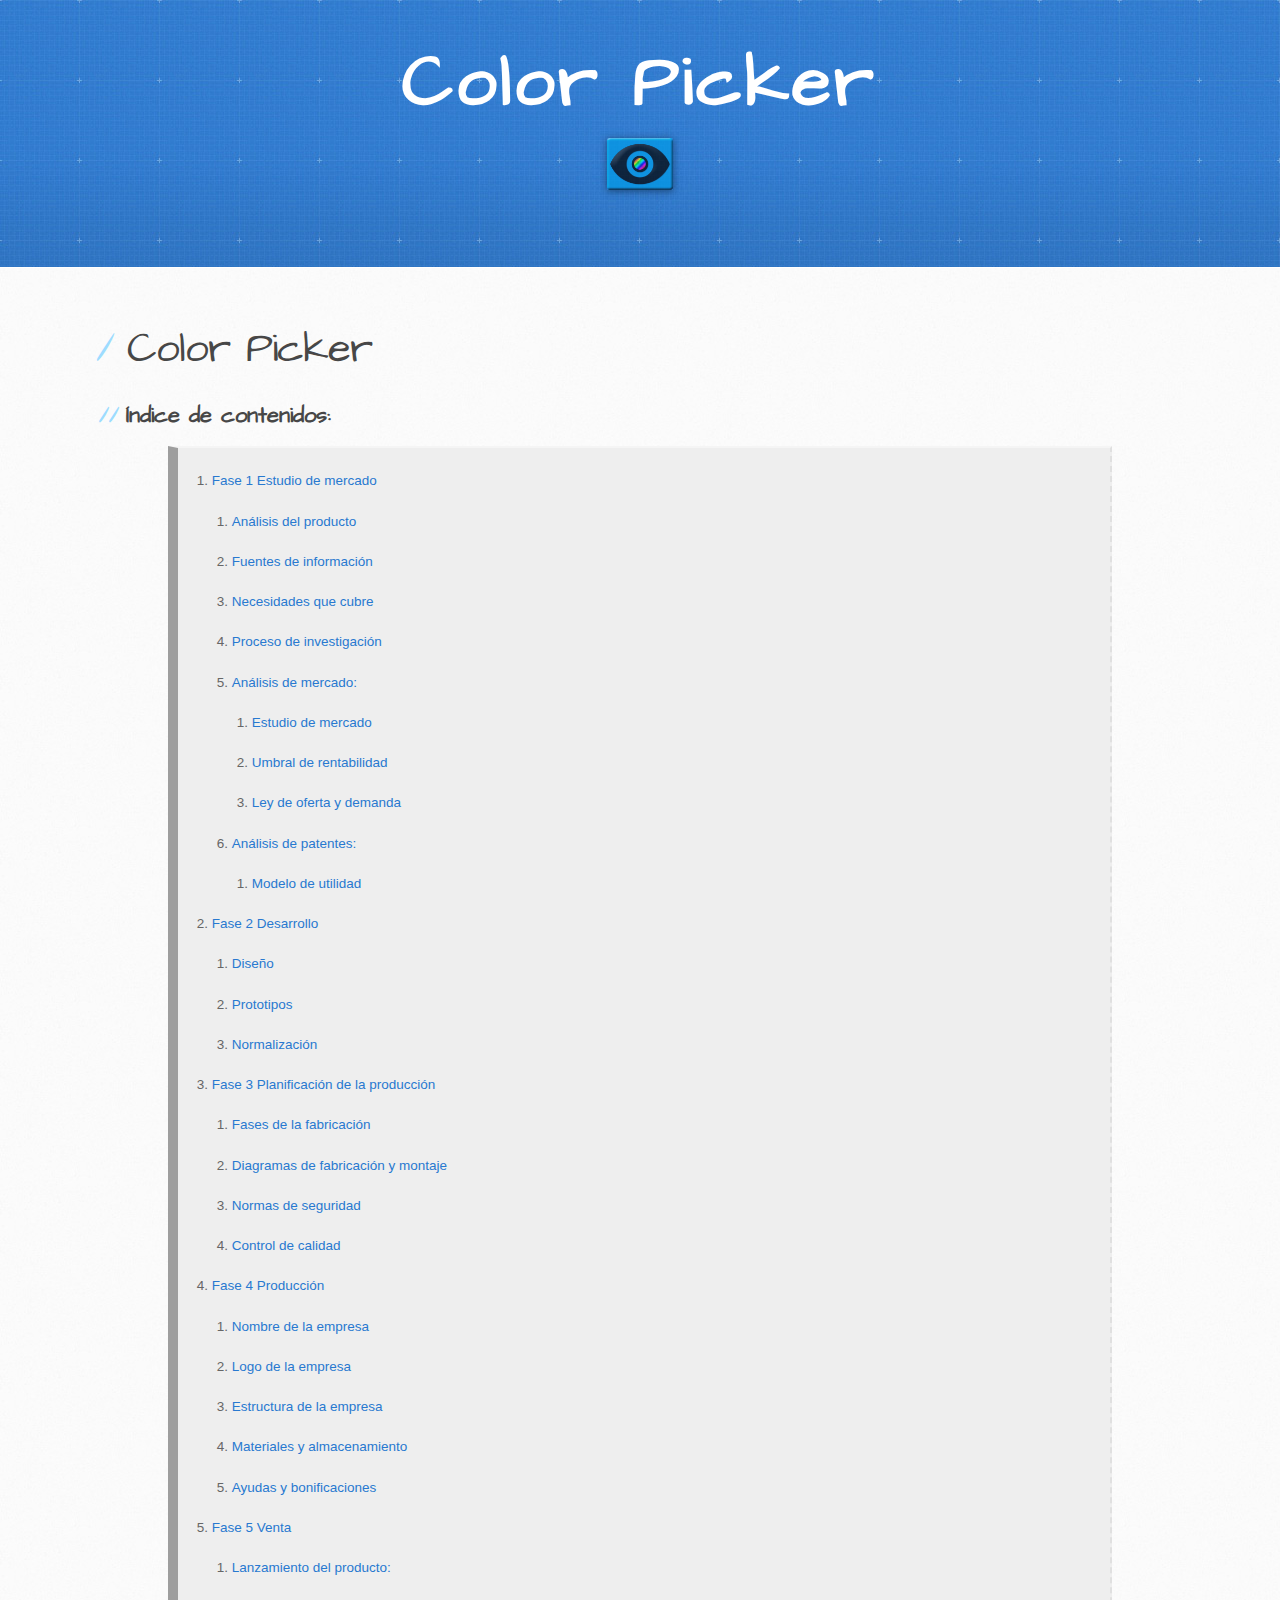
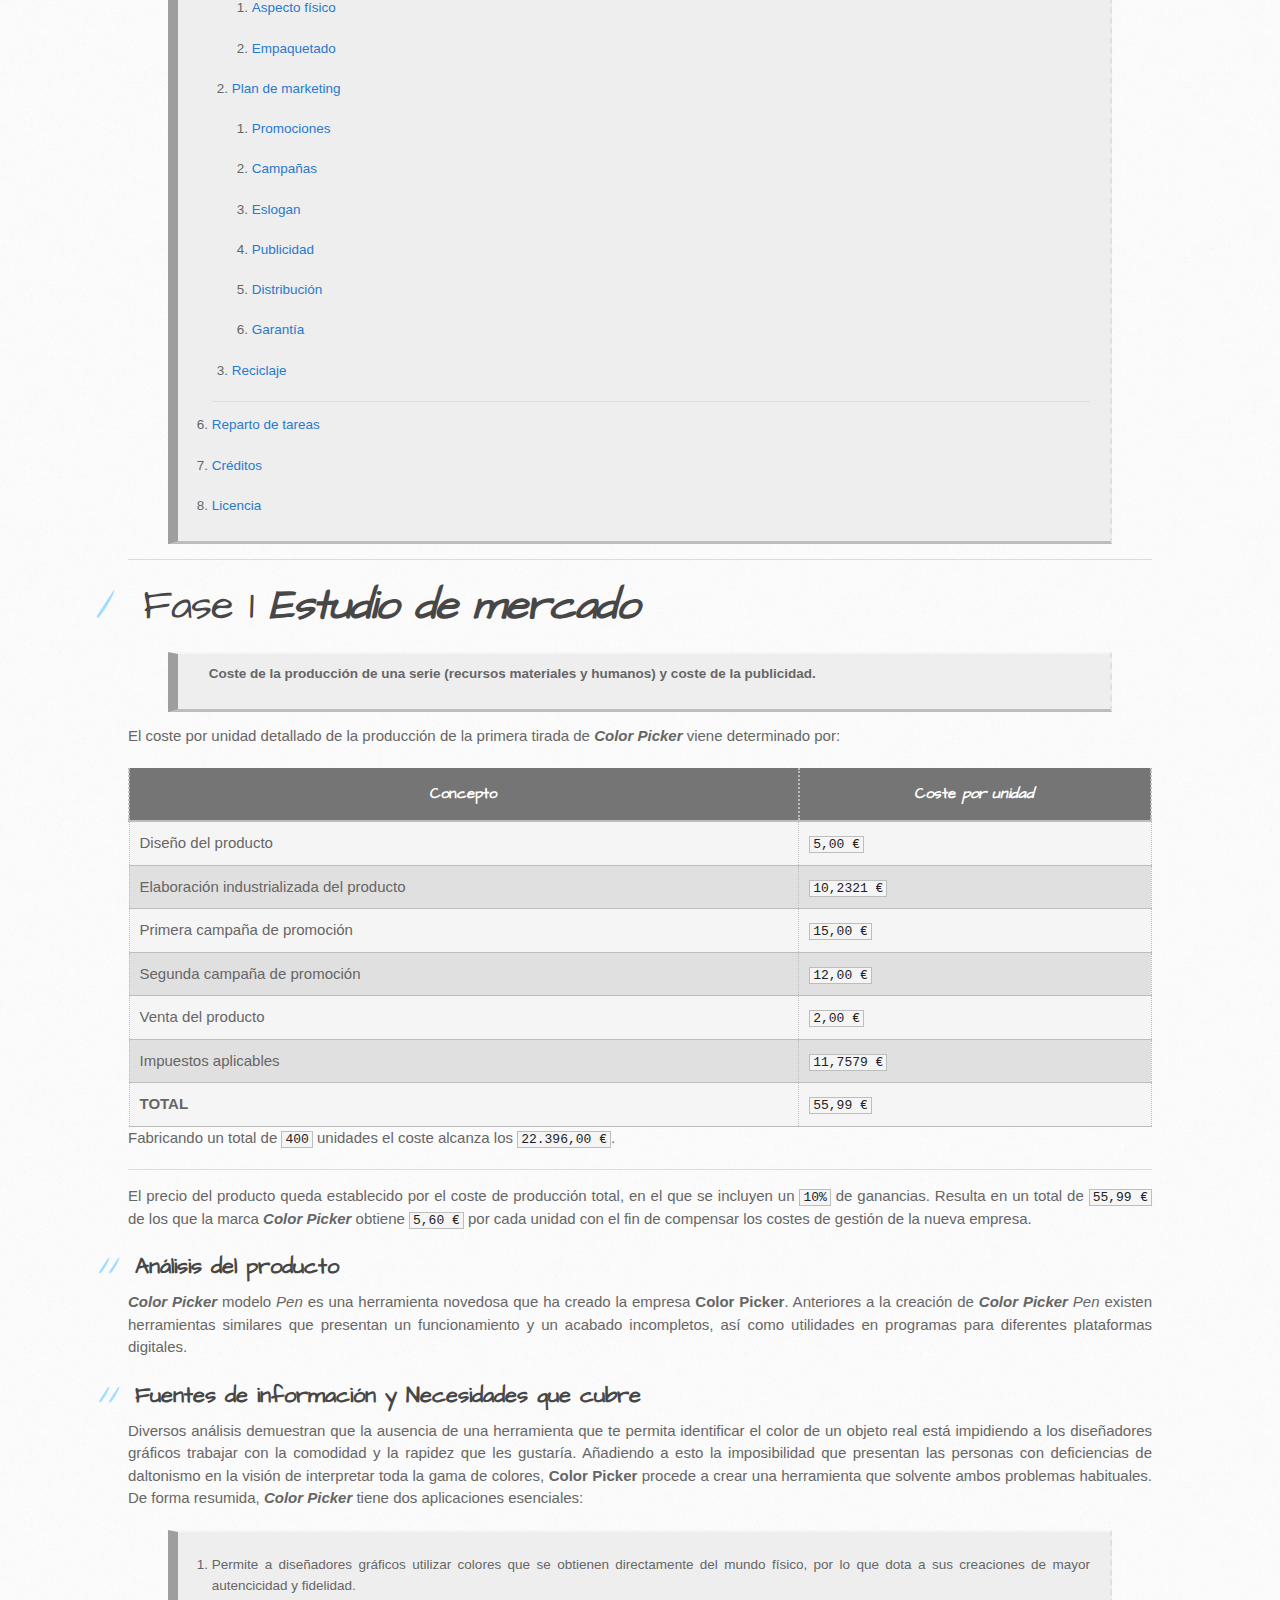
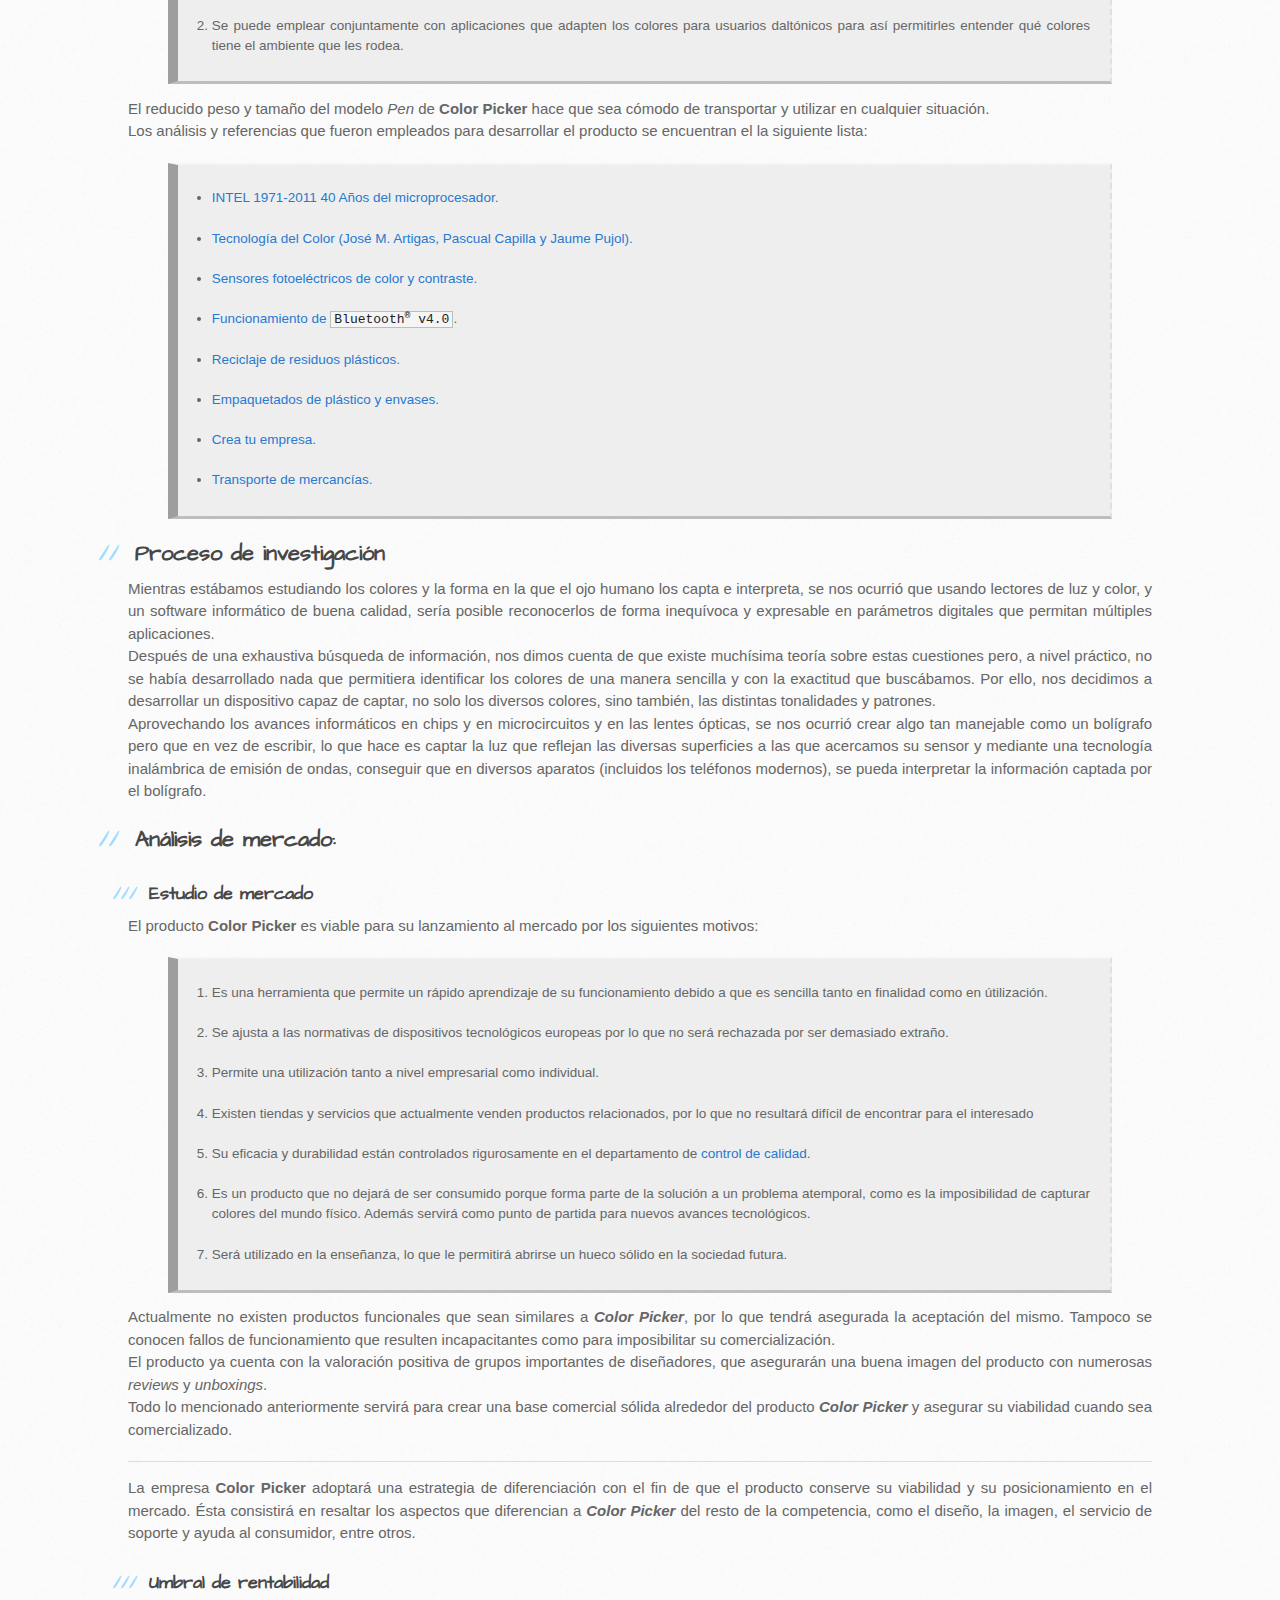
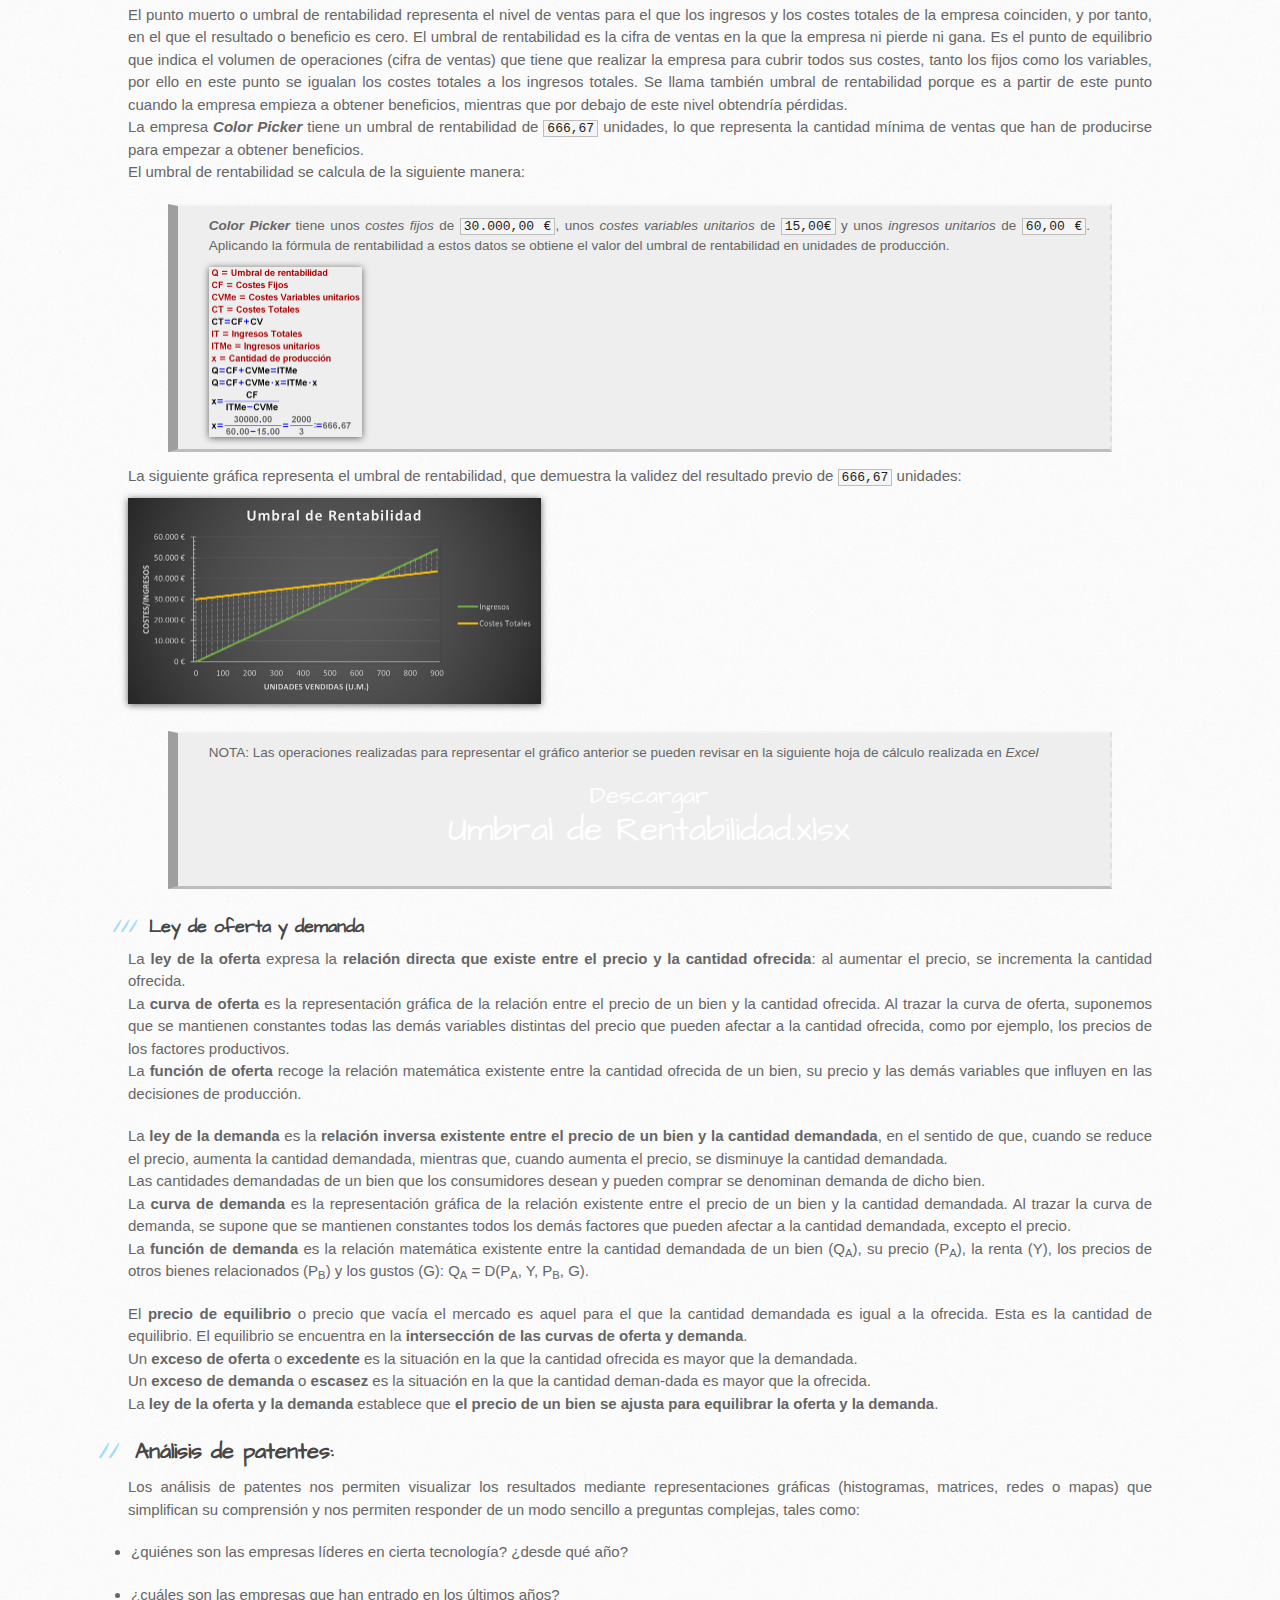
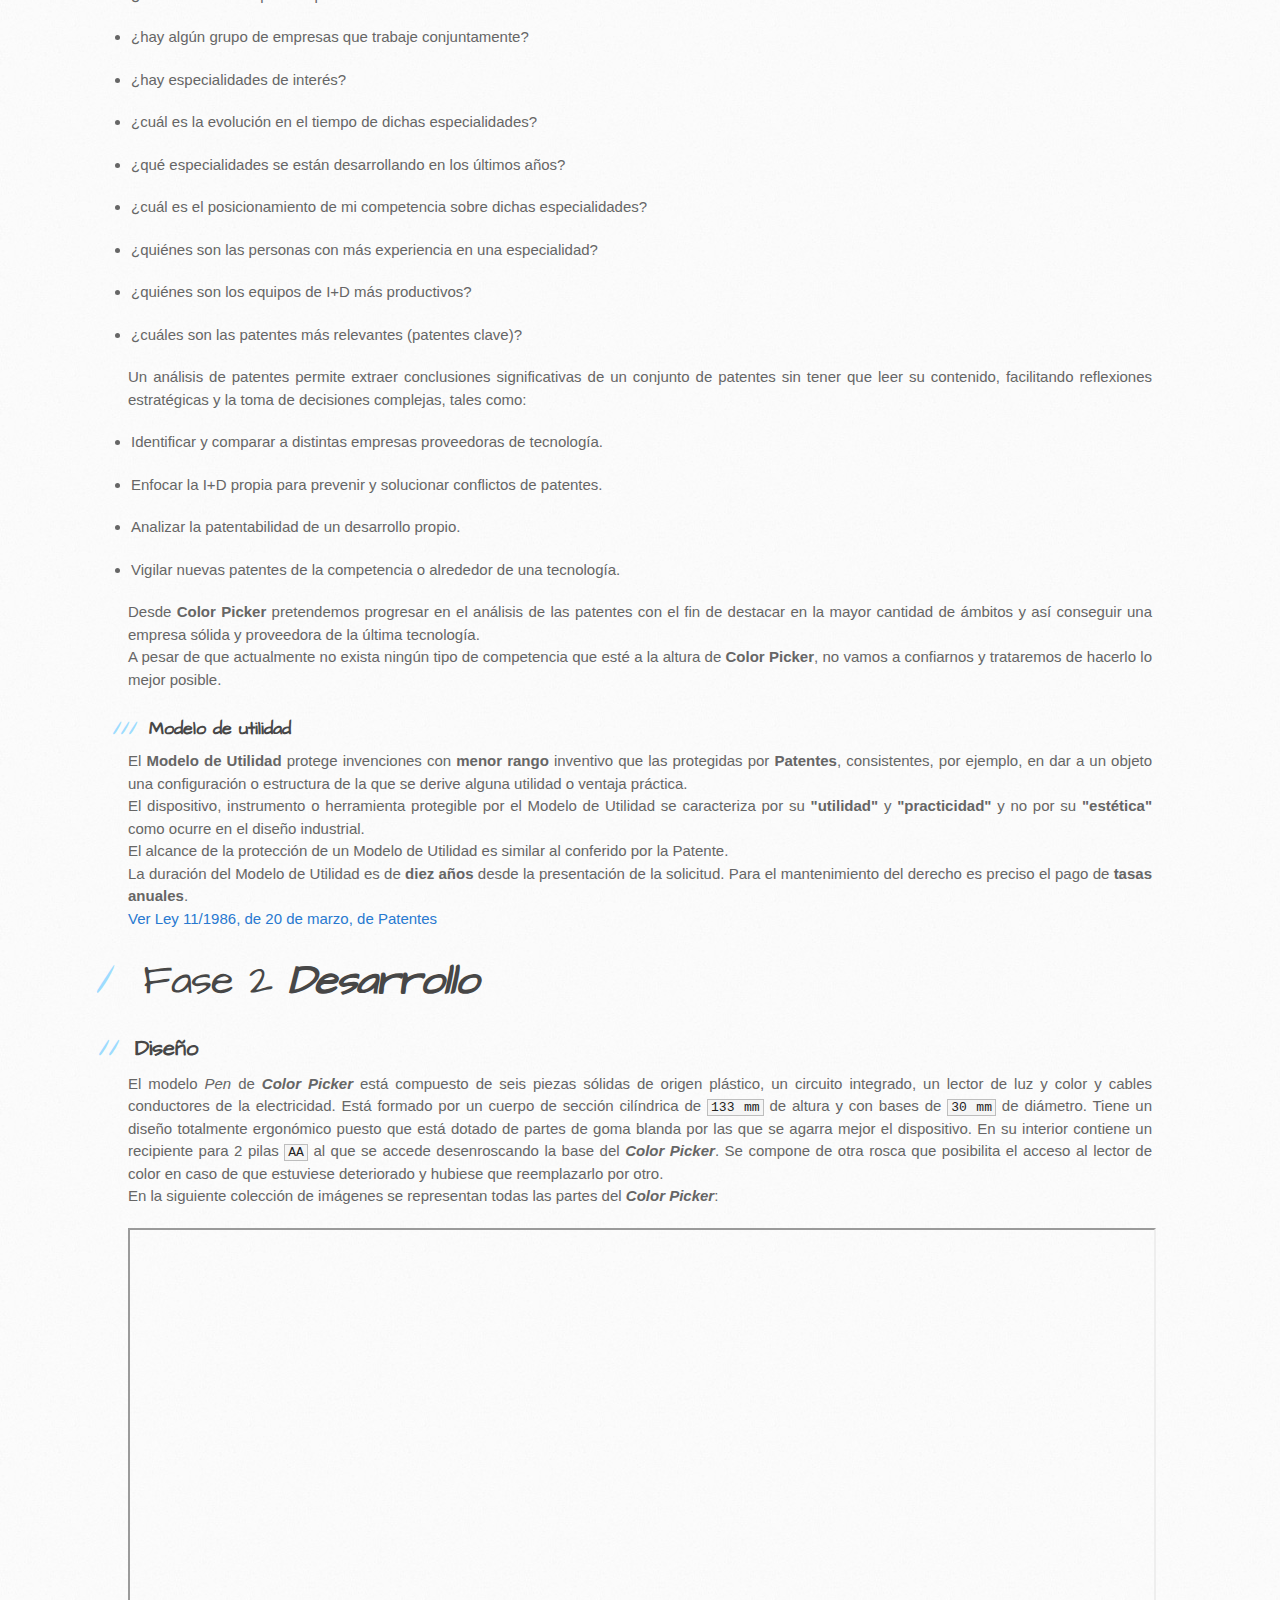
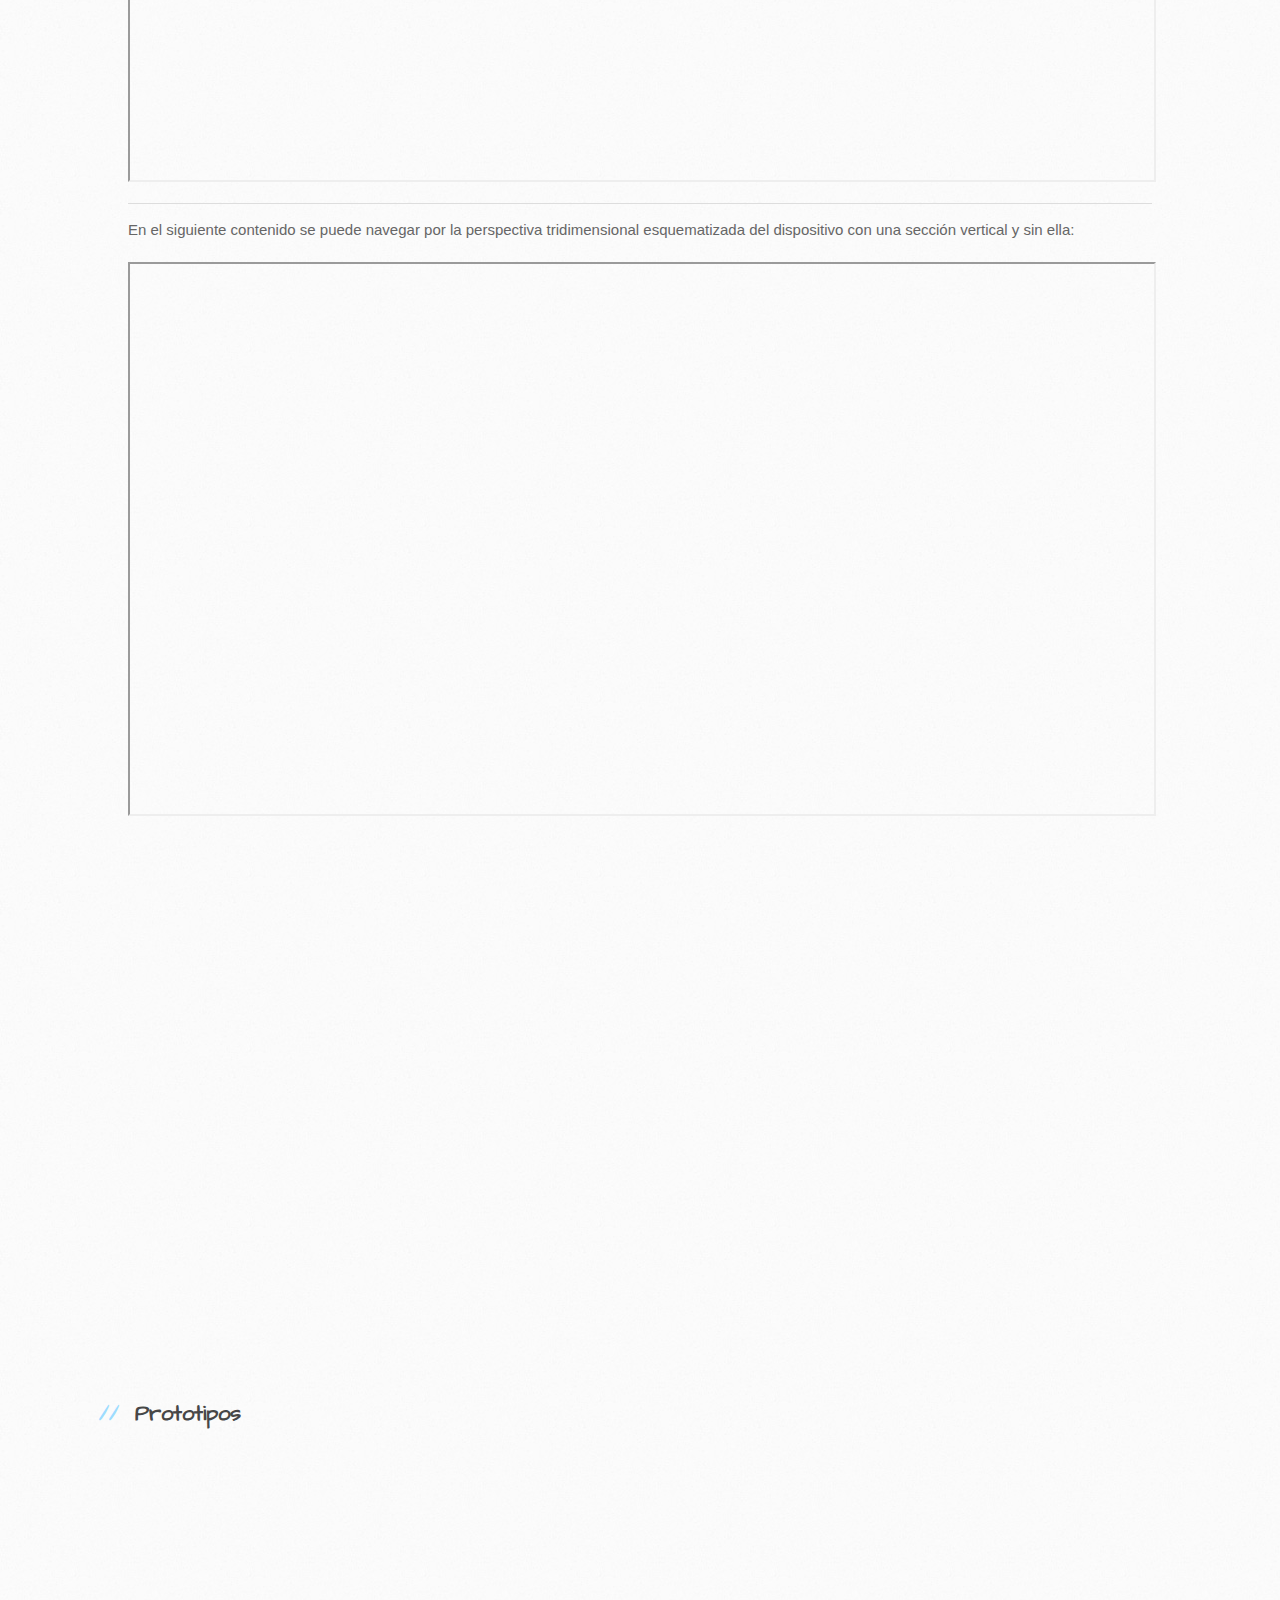
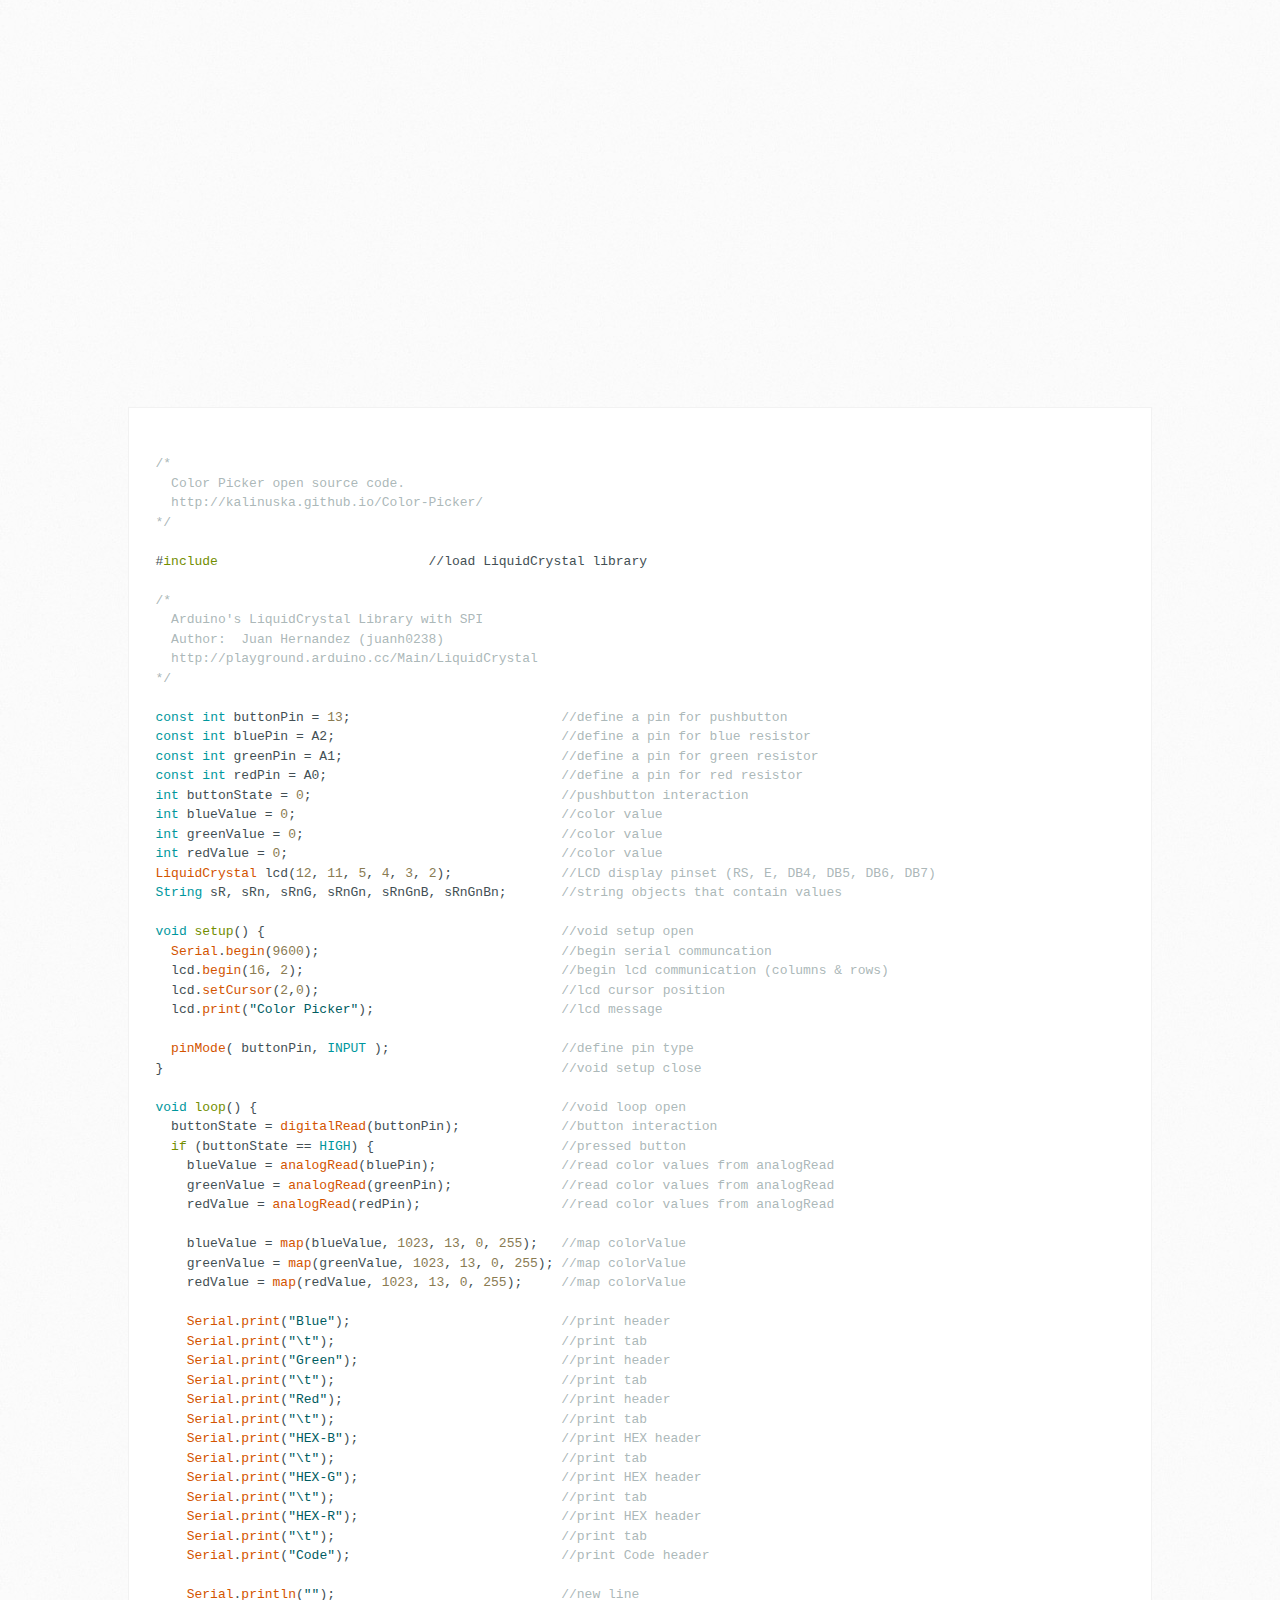
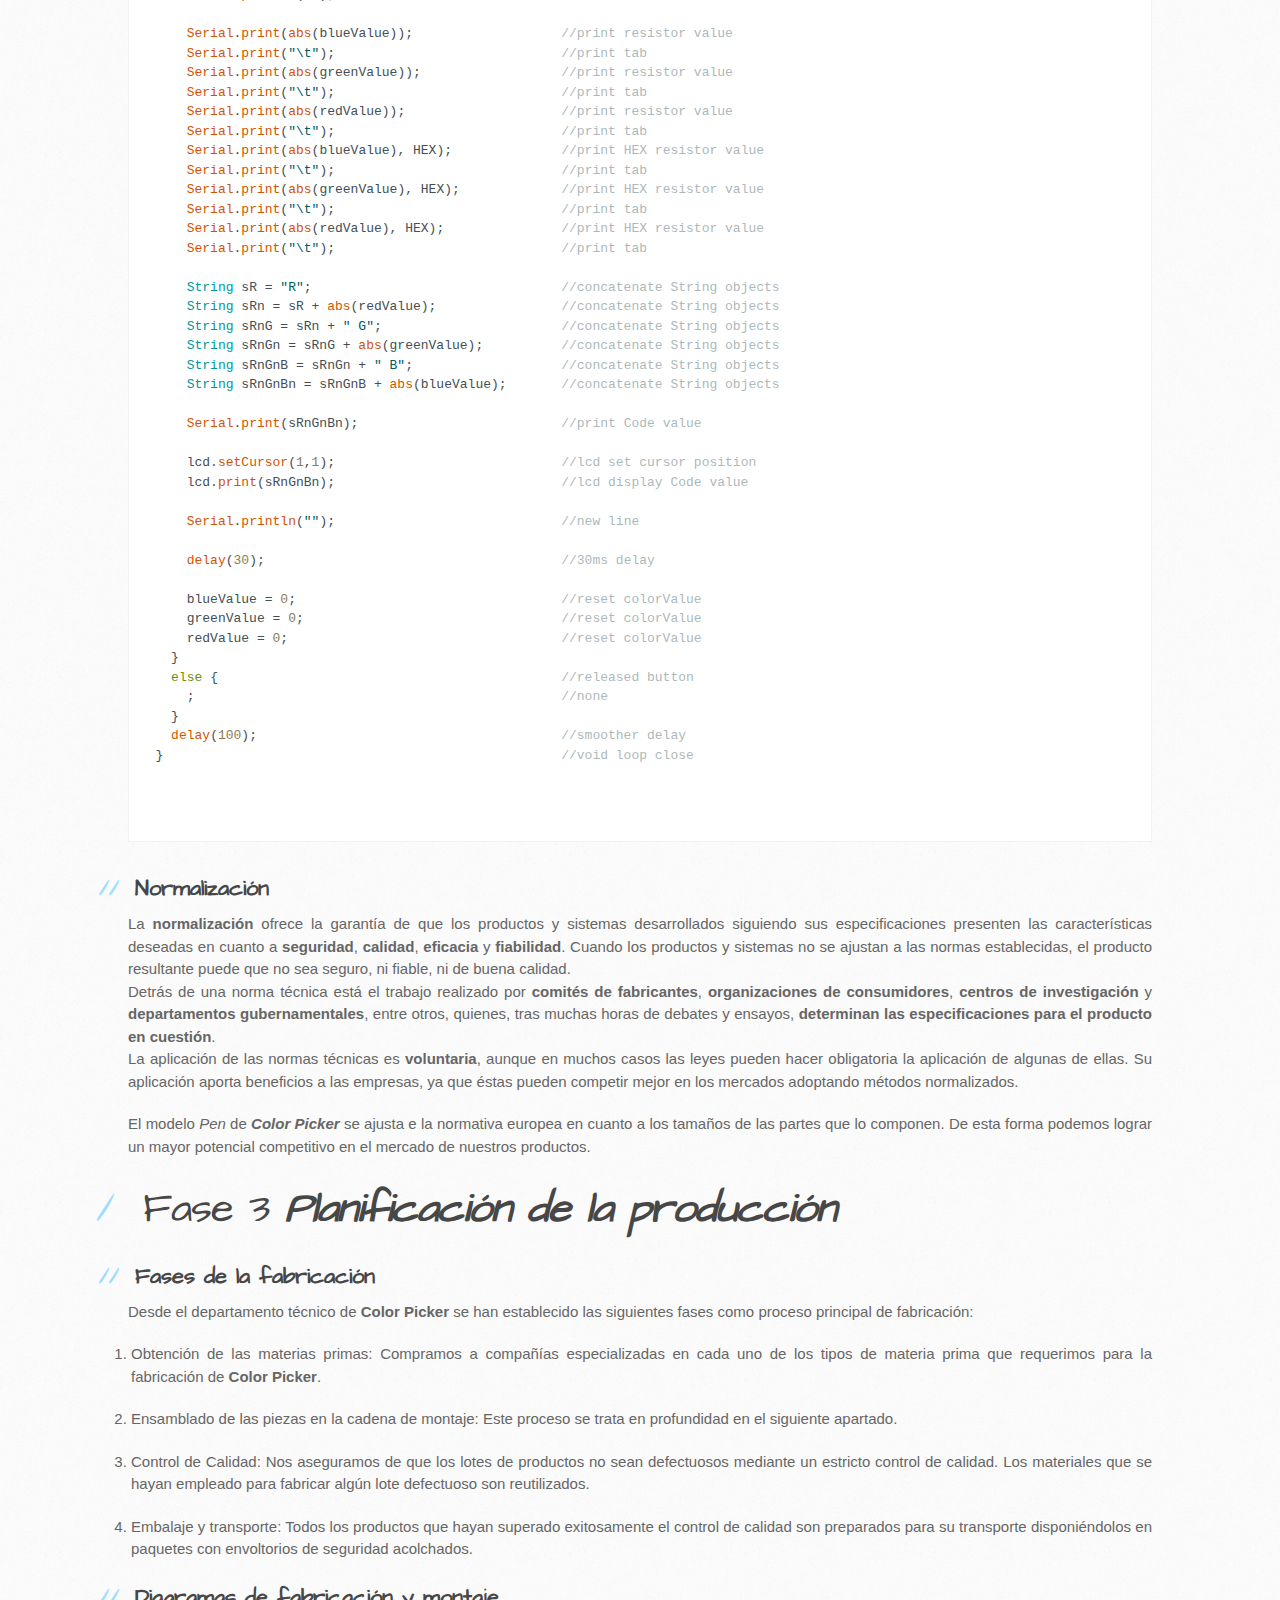
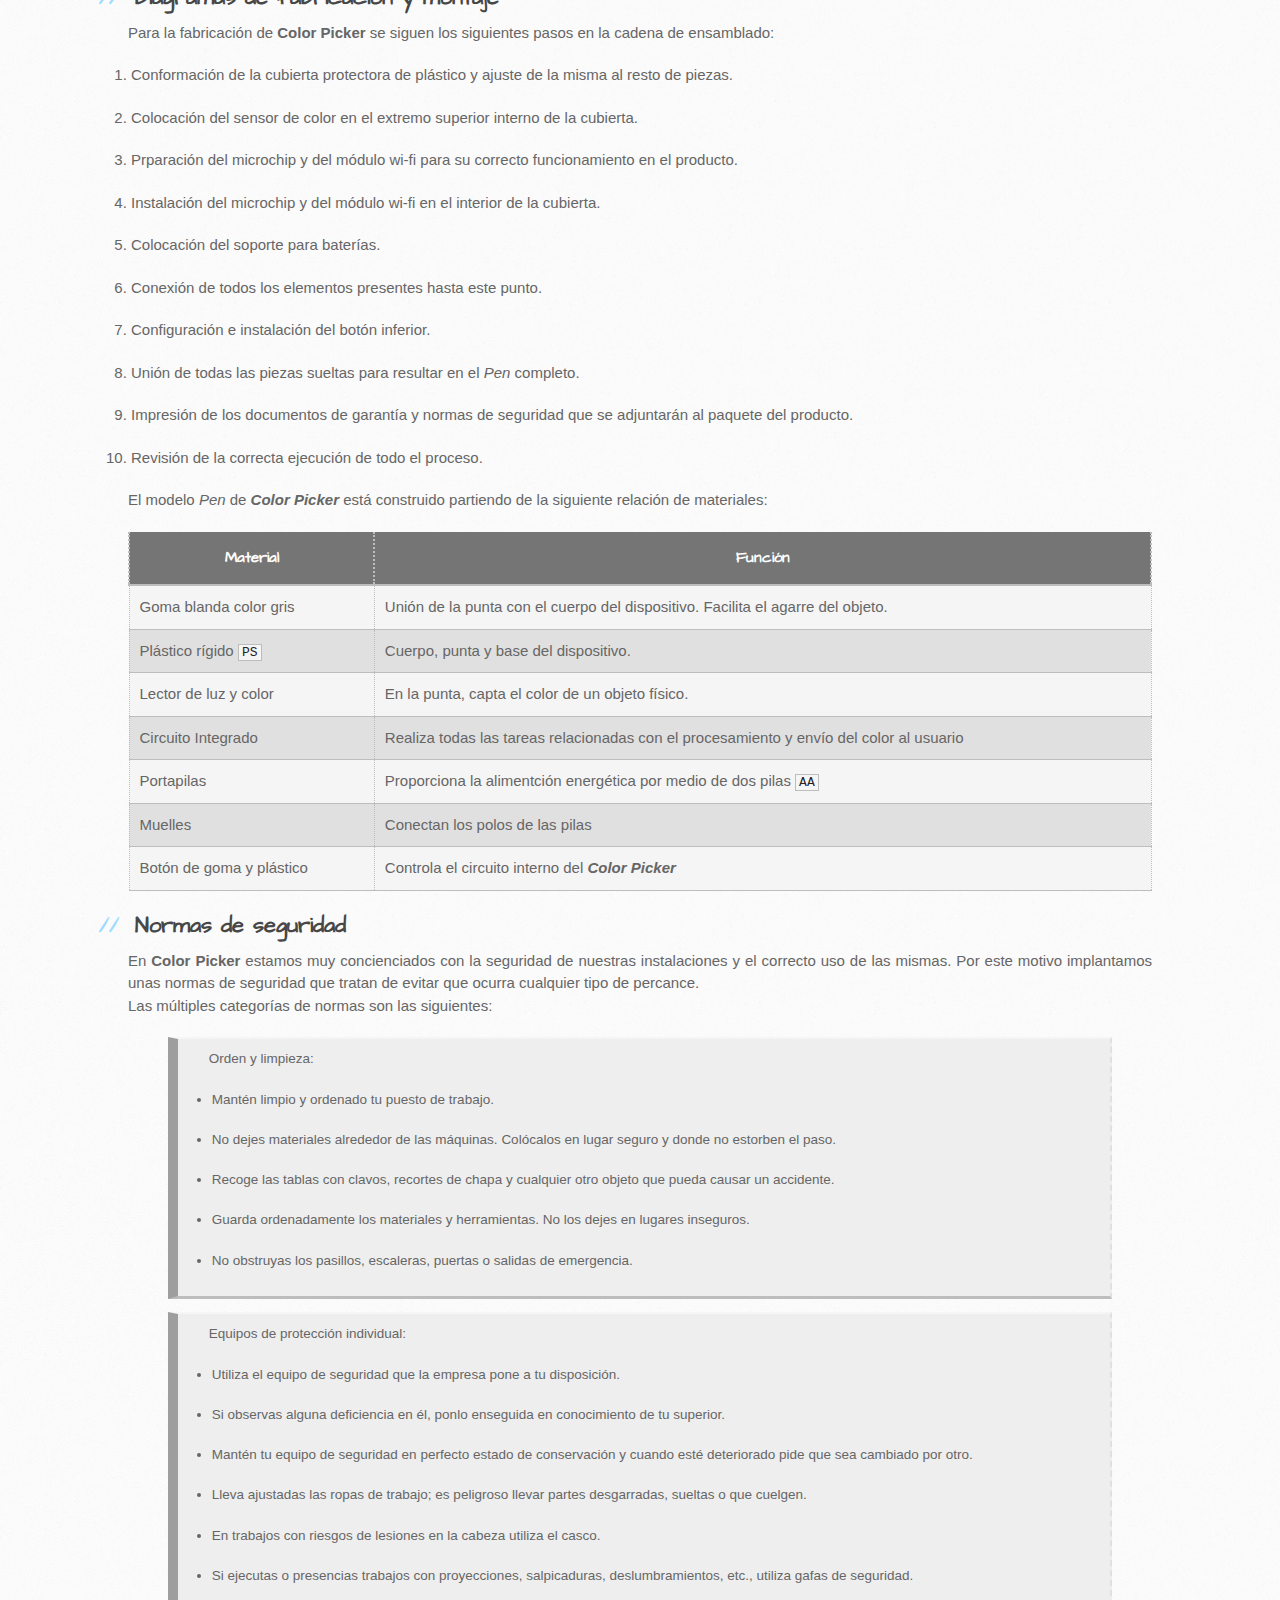
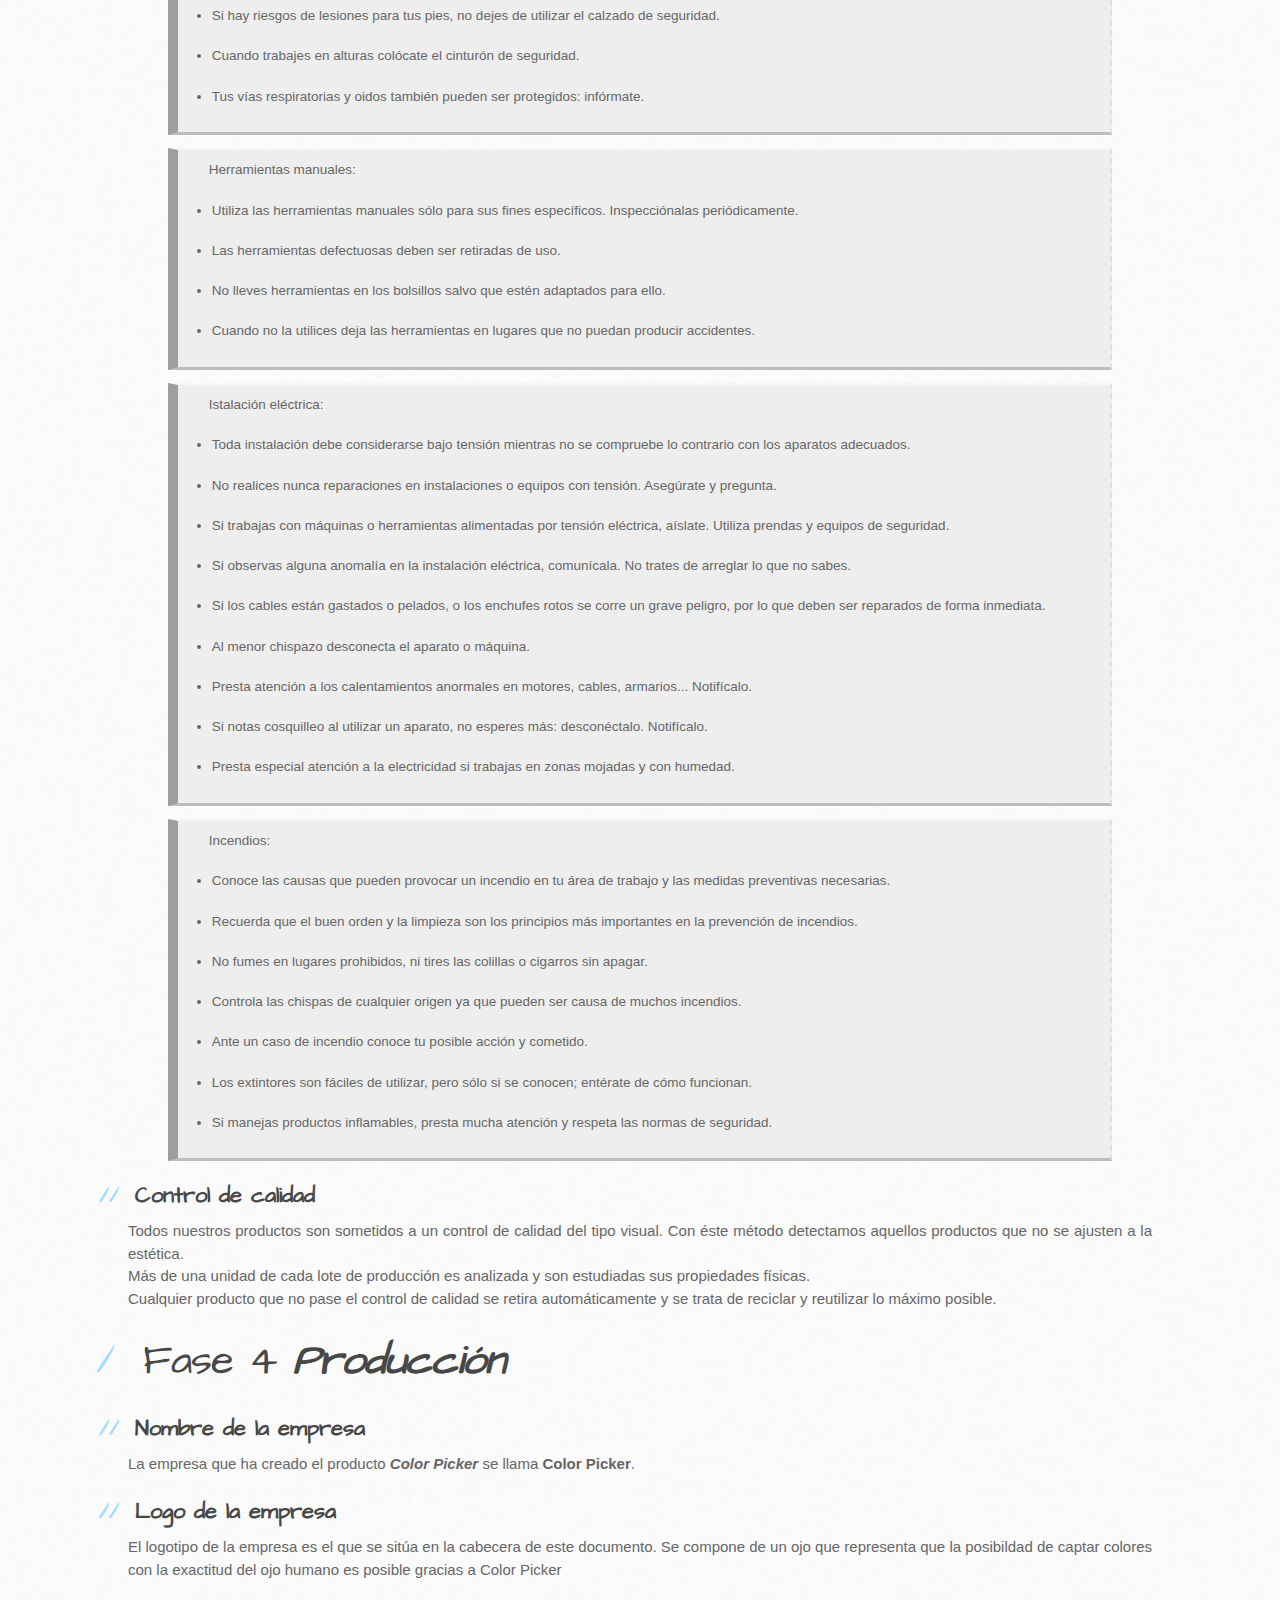
==== commit 6017b3fd: "Update index.html" ====
--- a/index.html
+++ b/index.html
@@ -330,56 +330,58 @@
   http://kalinuska.github.io/Color-Picker/
 */
 
-const int buttonPin = 2;                            //define a pin for pushbutton
-const int bluePin = A0;                             //define a pin for blue resistor
+#include <LiquidCrystal.h>                          //load LiquidCrystal library
+
+/*
+  Arduino's LiquidCrystal Library with SPI
+  Author:  Juan Hernandez (juanh0238)
+  http://playground.arduino.cc/Main/LiquidCrystal
+*/
+
+const int buttonPin = 13;                           //define a pin for pushbutton
+const int bluePin = A2;                             //define a pin for blue resistor
 const int greenPin = A1;                            //define a pin for green resistor
-const int redPin = A2;                              //define a pin for red resistor
-const int ledPin = 13;                              //define a pin for LED
-const int redRGBPin = 9;                            //define a pin for red RGB
-const int greenRGBPin = 10;                         //define a pin for green RGB
-const int blueRGBPin = 11;                          //define a pin for blue RGB
-int t = 0;                                          //time variable
+const int redPin = A0;                              //define a pin for red resistor
 int buttonState = 0;                                //pushbutton interaction
 int blueValue = 0;                                  //color value
 int greenValue = 0;                                 //color value
 int redValue = 0;                                   //color value
+LiquidCrystal lcd(12, 11, 5, 4, 3, 2);              //LCD display pinset (RS, E, DB4, DB5, DB6, DB7)
+String sR, sRn, sRnG, sRnGn, sRnGnB, sRnGnBn;       //string objects that contain values
 
 void setup() {                                      //void setup open
   Serial.begin(9600);                               //begin serial communcation
+  lcd.begin(16, 2);                                 //begin lcd communication (columns & rows)
+  lcd.setCursor(2,0);                               //lcd cursor position
+  lcd.print("Color Picker");                        //lcd message
   
-  pinMode( ledPin, OUTPUT );                        //define pin type
   pinMode( buttonPin, INPUT );                      //define pin type
-  pinMode( redRGBPin, OUTPUT );                     //define pin type
-  pinMode( greenRGBPin, OUTPUT );                   //define pin type
-  pinMode( blueRGBPin, OUTPUT );                    //define pin type
 }                                                   //void setup close
 
 void loop() {                                       //void loop open
   buttonState = digitalRead(buttonPin);             //button interaction
   if (buttonState == HIGH) {                        //pressed button
-    digitalWrite(ledPin, HIGH);                     //LED on
-    
-    delay(100);                                     //delay 100ms
-    
     blueValue = analogRead(bluePin);                //read color values from analogRead
     greenValue = analogRead(greenPin);              //read color values from analogRead
     redValue = analogRead(redPin);                  //read color values from analogRead
     
-    blueValue = map(blueValue, 13, 535, 0, 255);    //map colorValue
-    greenValue = map(greenValue, 1, 330, 0, 255);   //map colorValue
-    redValue = map(redValue, 10, 571, 0, 255);      //map colorValue
-    
+    blueValue = map(blueValue, 1023, 13, 0, 255);   //map colorValue
+    greenValue = map(greenValue, 1023, 13, 0, 255); //map colorValue
+    redValue = map(redValue, 1023, 13, 0, 255);     //map colorValue
+            
     Serial.print("Blue");                           //print header
     Serial.print("\t");                             //print tab
     Serial.print("Green");                          //print header
     Serial.print("\t");                             //print tab
     Serial.print("Red");                            //print header
     Serial.print("\t");                             //print tab
-    Serial.print("HEX-B");                          //print HEXheader
-    Serial.print("\t");                             //print tab
-    Serial.print("HEX-G");                          //print HEXheader
-    Serial.print("\t");                             //print tab
-    Serial.print("HEX-R");                          //print HEXheader
+    Serial.print("HEX-B");                          //print HEX header
+    Serial.print("\t");                             //print tab
+    Serial.print("HEX-G");                          //print HEX header
+    Serial.print("\t");                             //print tab
+    Serial.print("HEX-R");                          //print HEX header
+    Serial.print("\t");                             //print tab
+    Serial.print("Code");                           //print Code header
     
     Serial.println("");                             //new line
     
@@ -389,38 +391,38 @@
     Serial.print("\t");                             //print tab
     Serial.print(abs(redValue));                    //print resistor value
     Serial.print("\t");                             //print tab
-    Serial.print(abs(blueValue), HEX);              //print HEXresistor value
-    Serial.print("\t");                             //print tab
-    Serial.print(abs(greenValue), HEX);             //print HEXresistor value
-    Serial.print("\t");                             //print tab
-    Serial.print(abs(redValue), HEX);               //print HEXresistor value
+    Serial.print(abs(blueValue), HEX);              //print HEX resistor value
+    Serial.print("\t");                             //print tab
+    Serial.print(abs(greenValue), HEX);             //print HEX resistor value
+    Serial.print("\t");                             //print tab
+    Serial.print(abs(redValue), HEX);               //print HEX resistor value
+    Serial.print("\t");                             //print tab
+    
+    String sR = "R";                                //concatenate String objects
+    String sRn = sR + abs(redValue);                //concatenate String objects
+    String sRnG = sRn + " G";                       //concatenate String objects
+    String sRnGn = sRnG + abs(greenValue);          //concatenate String objects
+    String sRnGnB = sRnGn + " B";                   //concatenate String objects
+    String sRnGnBn = sRnGnB + abs(blueValue);       //concatenate String objects
+    
+    Serial.print(sRnGnBn);                          //print Code value
+    
+    lcd.setCursor(1,1);                             //lcd set cursor position
+    lcd.print(sRnGnBn);                             //lcd display Code value
     
     Serial.println("");                             //new line
     
-    delay(100);                                     //10ms delay
-    
-    setColor(abs(redValue),abs(greenValue),abs(blueValue));
+    delay(30);                                      //30ms delay
     
     blueValue = 0;                                  //reset colorValue
     greenValue = 0;                                 //reset colorValue
     redValue = 0;                                   //reset colorValue
   }
   else {                                            //released button
-    delay(100);                                     //delay 100ms
-    digitalWrite(ledPin, LOW);                      //LED off
+    ;                                               //none
   }
-  delay(20);                                        //smoother delay
+  delay(100);                                       //smoother delay
 }                                                   //void loop close
-
-void setColor(int r, int g, int b) {                //void setColor open
-  analogWrite(redRGBPin,r);                         //set RGB color
-  analogWrite(greenRGBPin,g);                       //set RGB color
-  analogWrite(blueRGBPin,b);                        //set RGB color
-  delay(800);                                       //delay 800ms
-  analogWrite(redRGBPin,0);                         //reset RGB color
-  analogWrite(greenRGBPin,0);                       //reset RGB color
-  analogWrite(blueRGBPin,0);                        //reset RGB color
-}                                                   //void setColor close
 </code>
 </pre>
             
@@ -785,10 +787,10 @@
             <thead>
               <tr>
                 <th>Categoría</th>
-                <th>JA</th>
-                <th>ER</th>
-                <th>DA</th>
-                <th>JU</th>
+                <th>J. Pacheco</th>
+                <th>E. Guevara</th>
+                <th>D. Migueláñez</th>
+                <th>J. Rodrigo</th>
               </tr>
             </thead>
             <tbody>
@@ -893,4 +895,4 @@
       $.noConflict();
     </script>
   </body>
-</html>+</html>
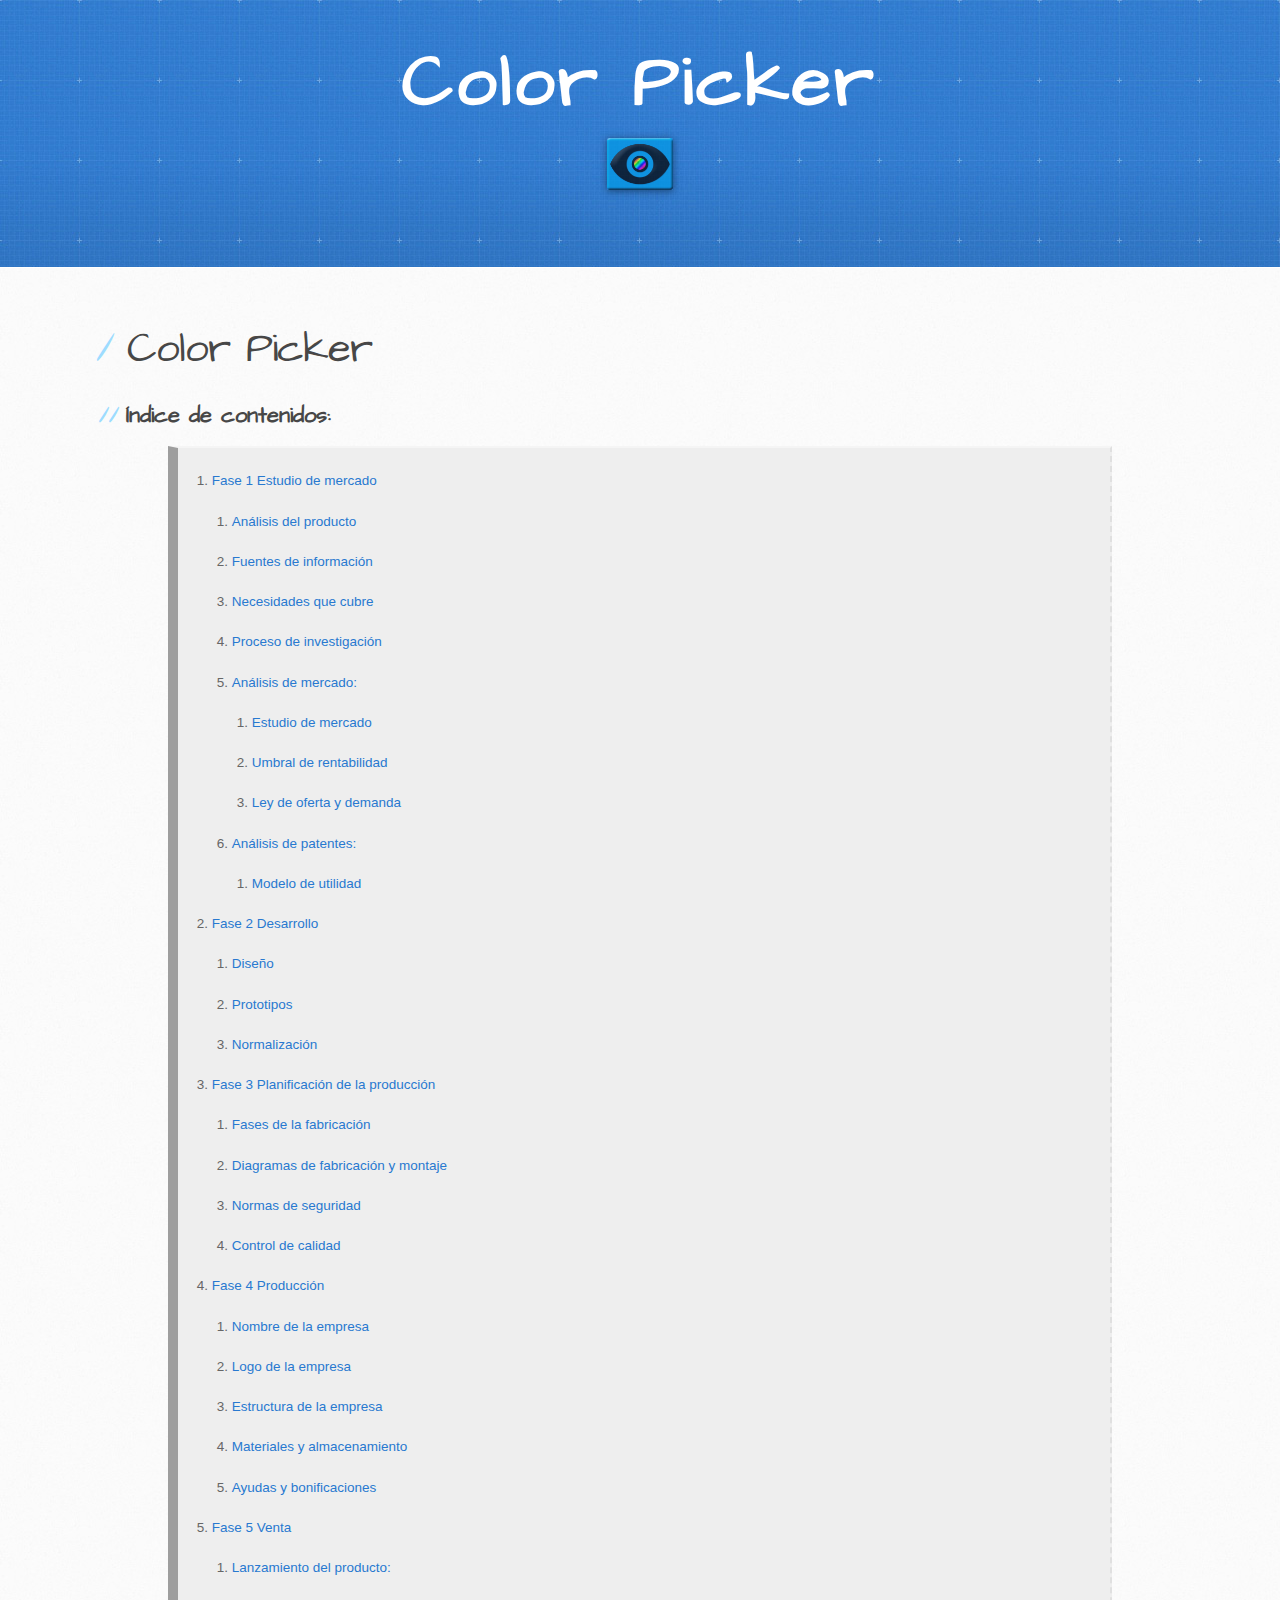
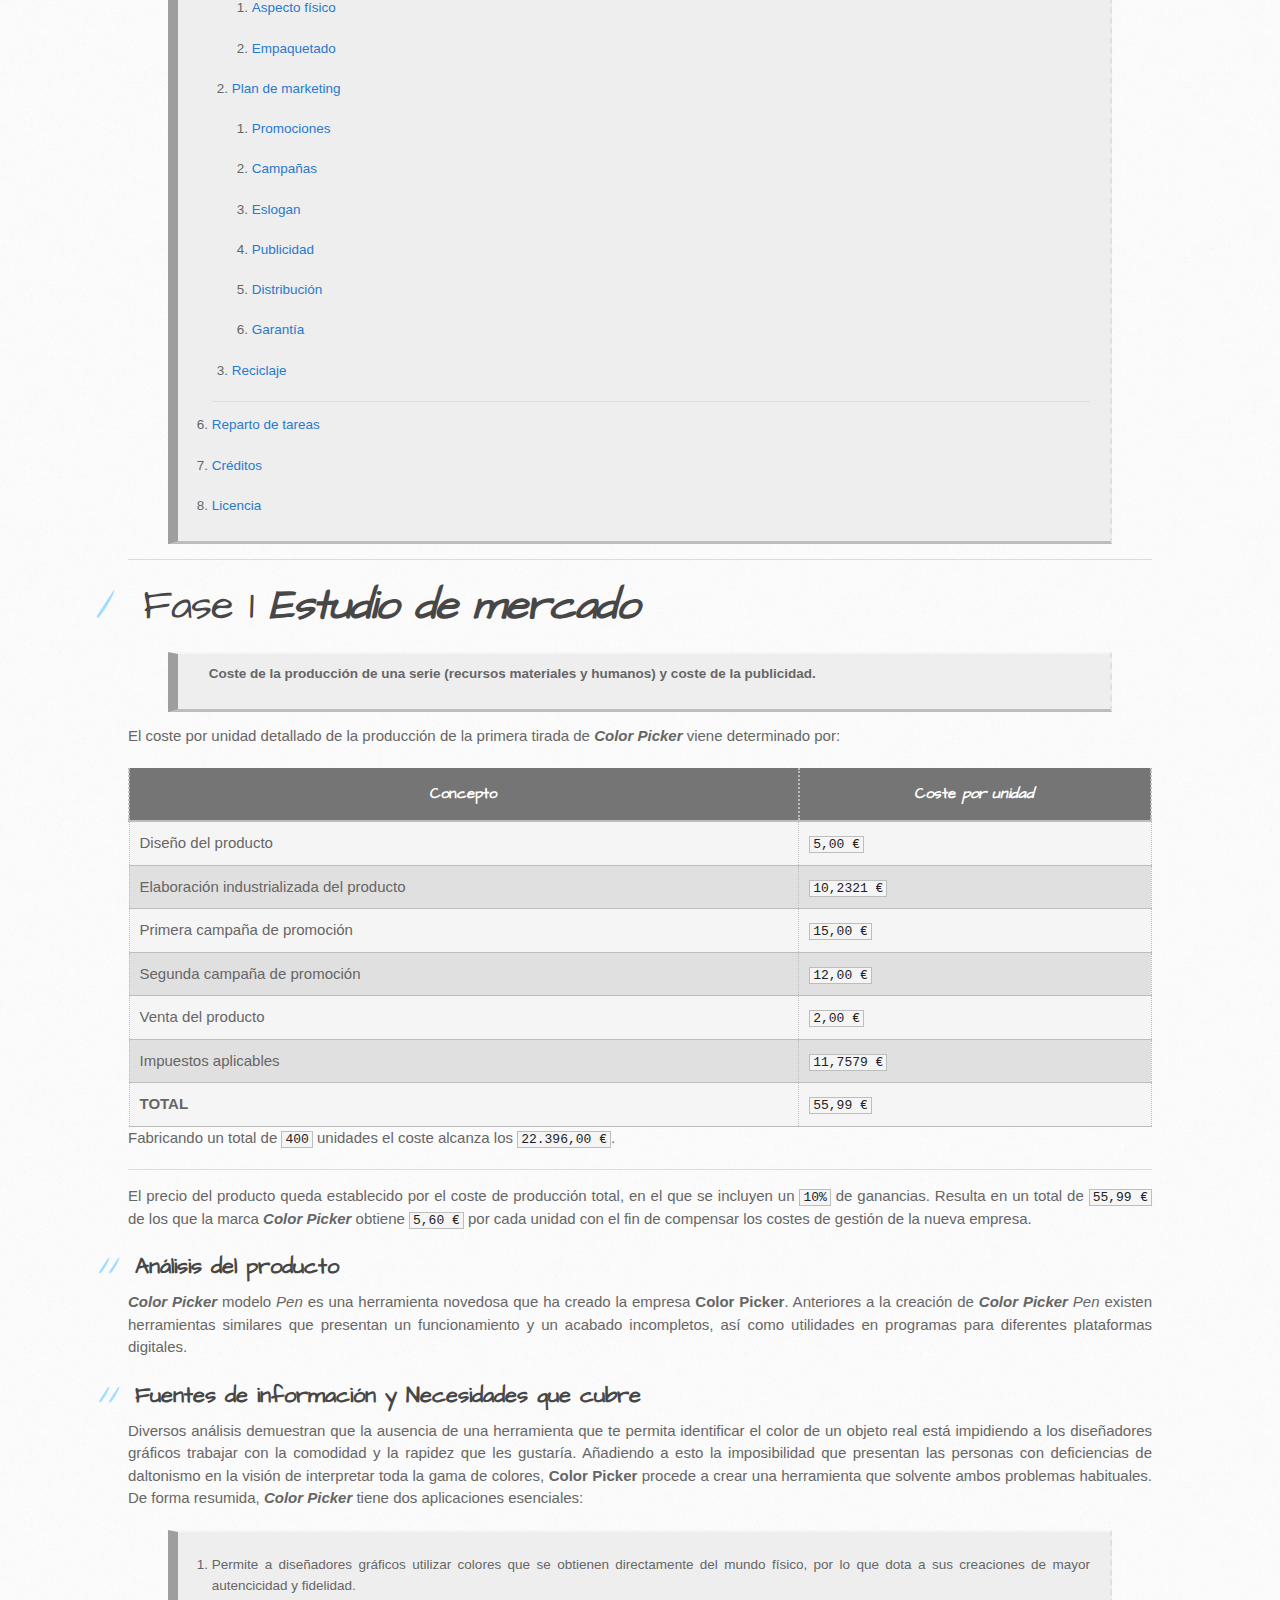
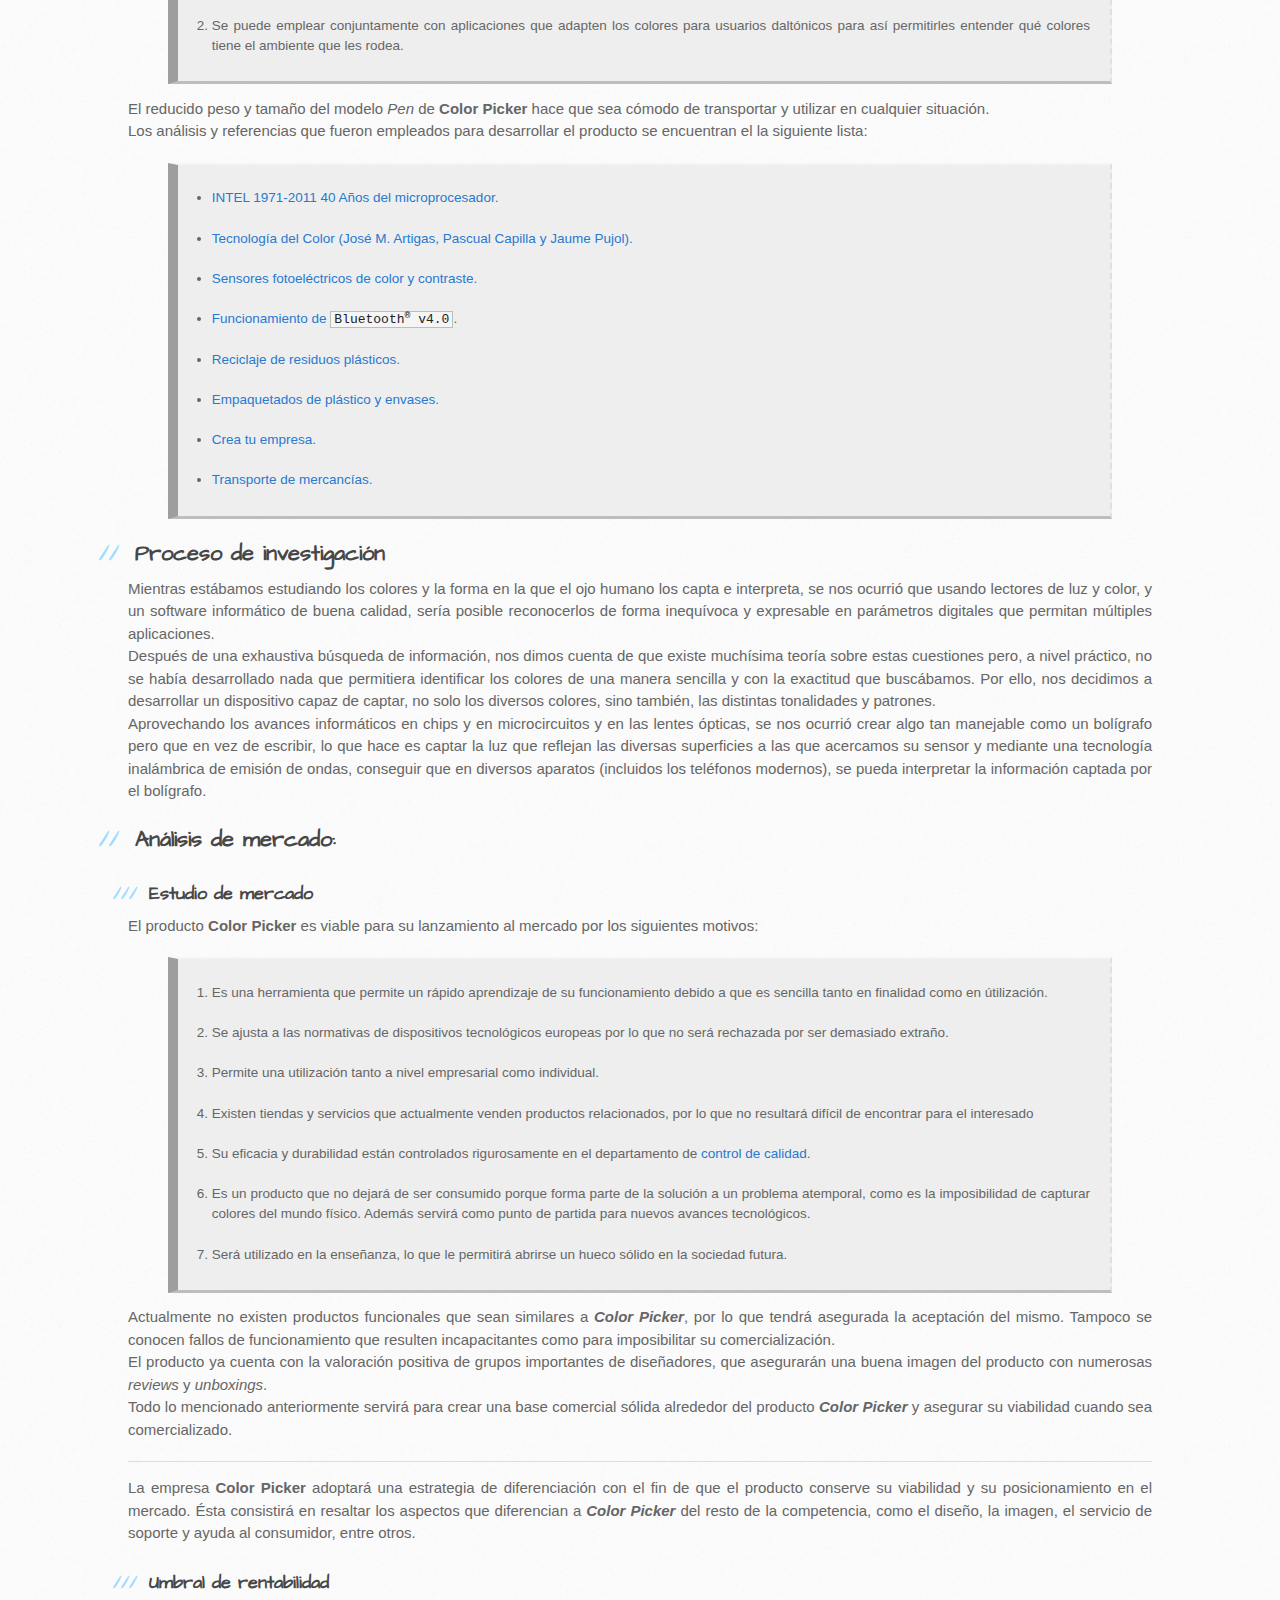
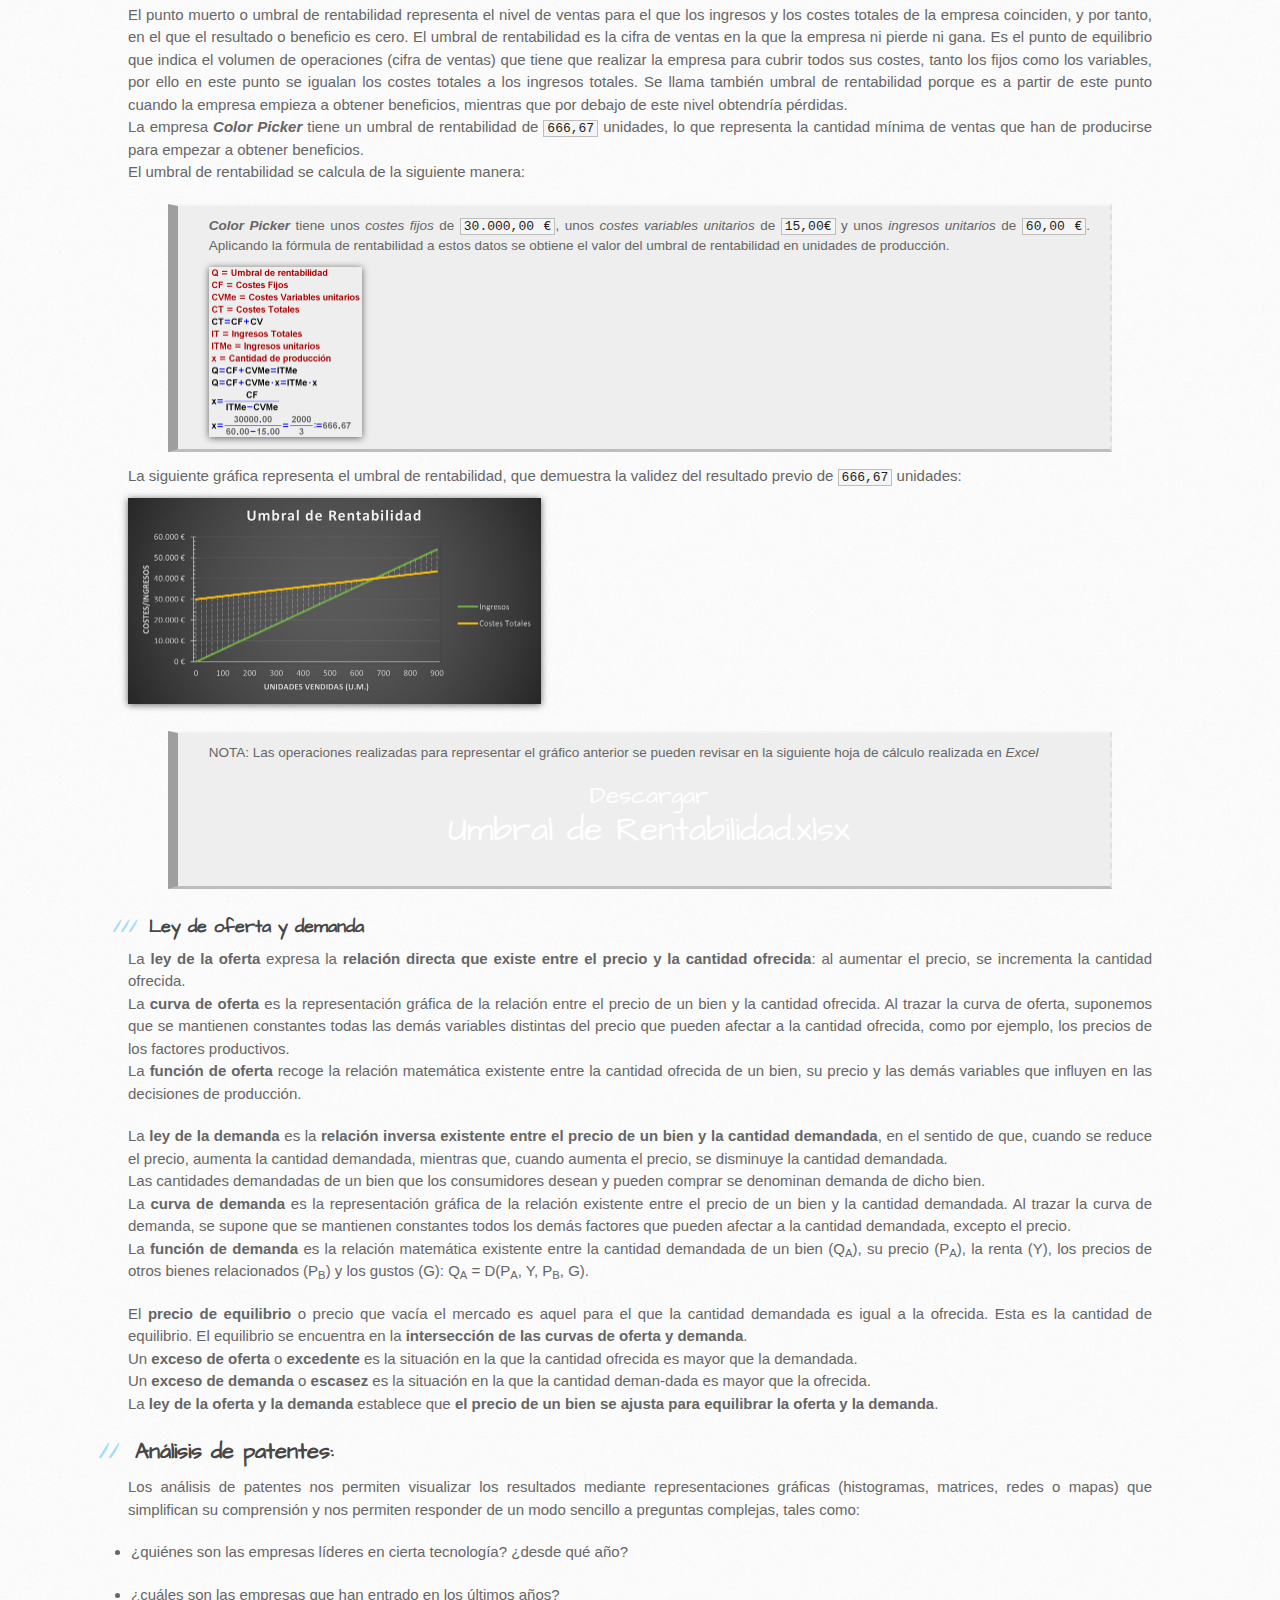
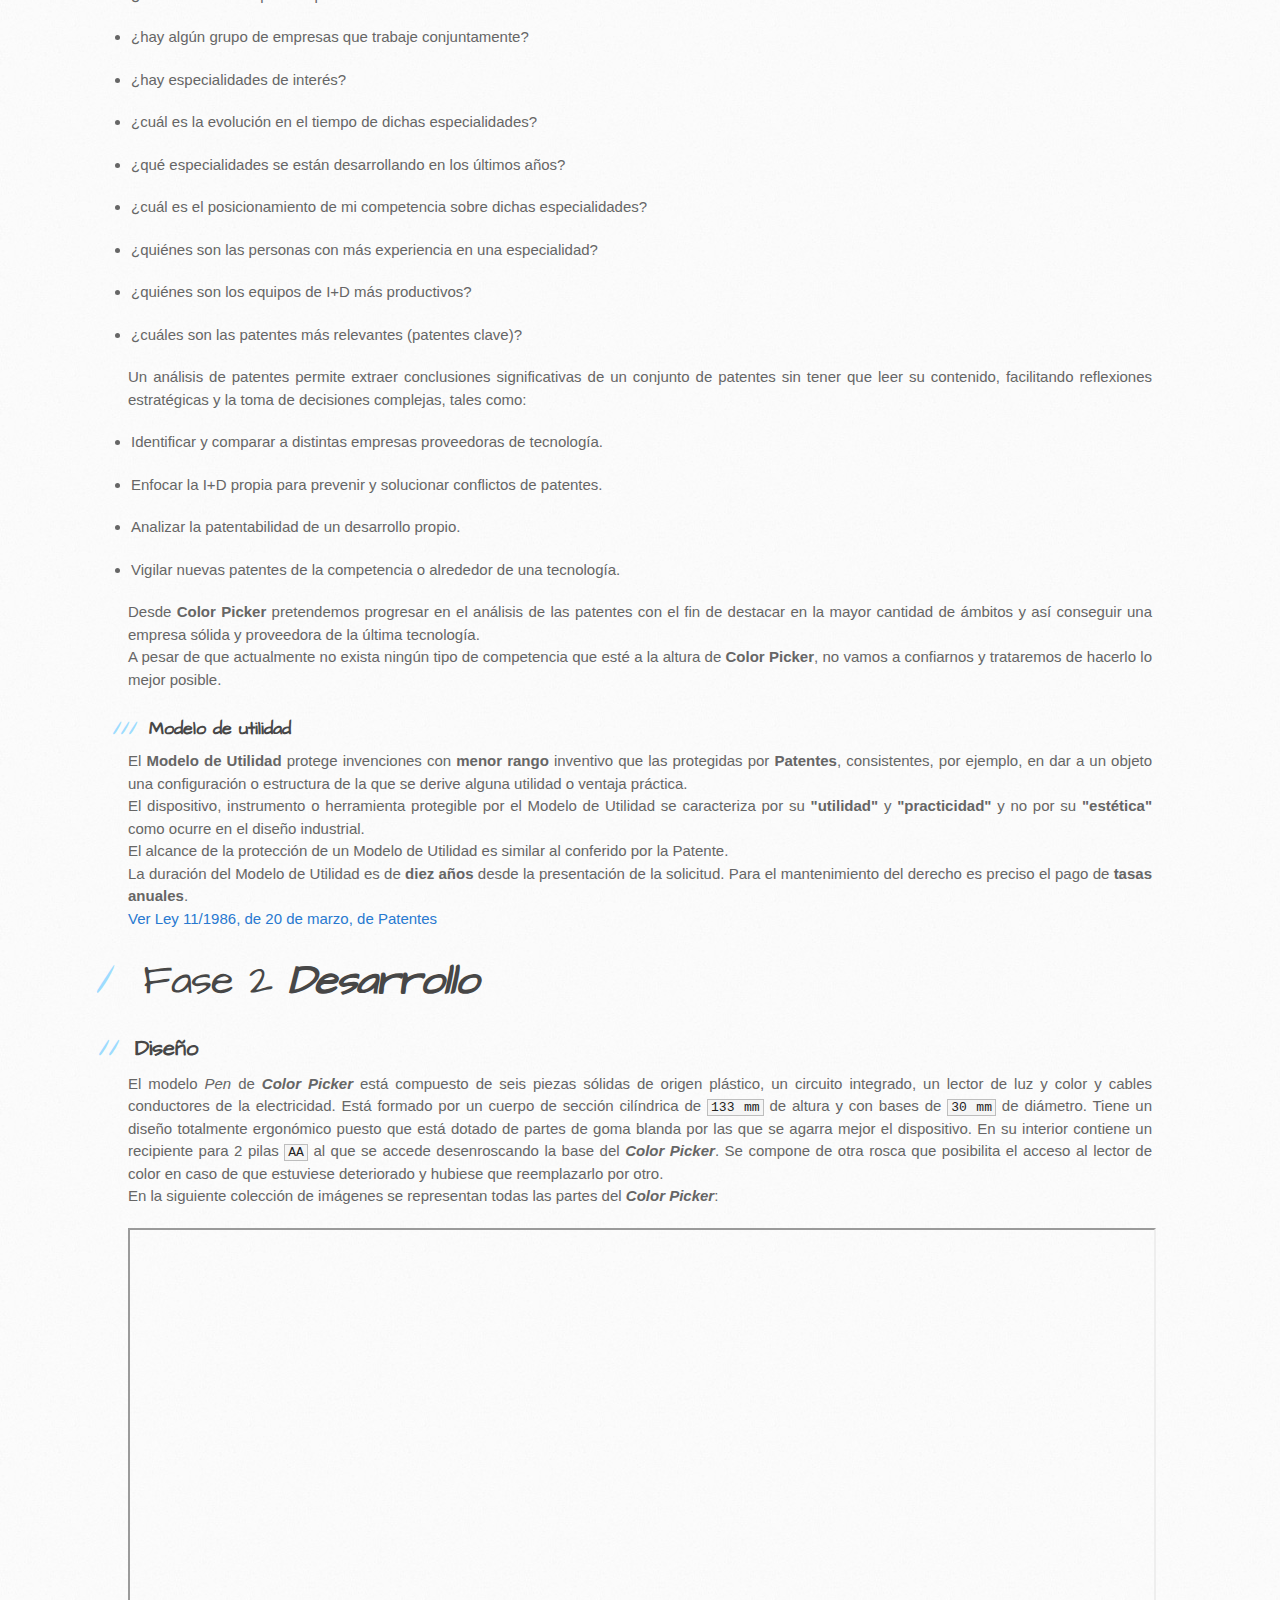
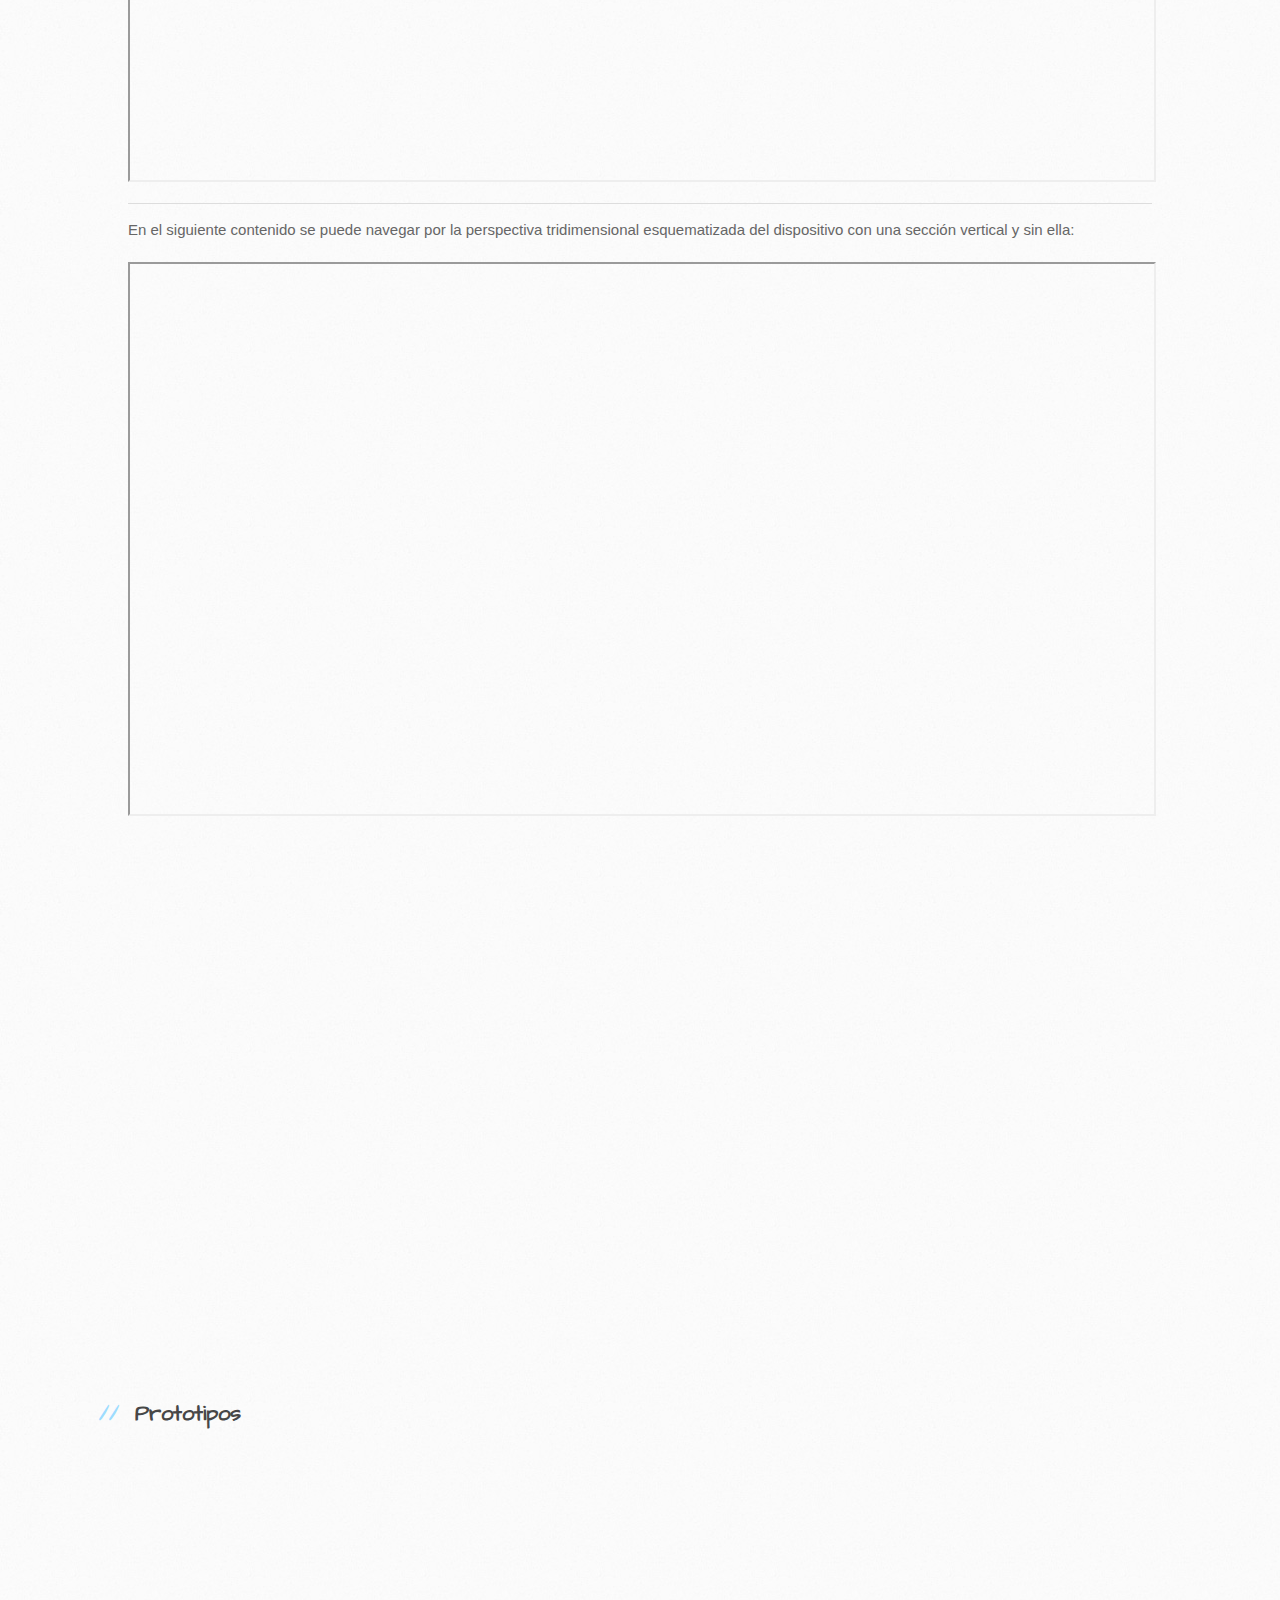
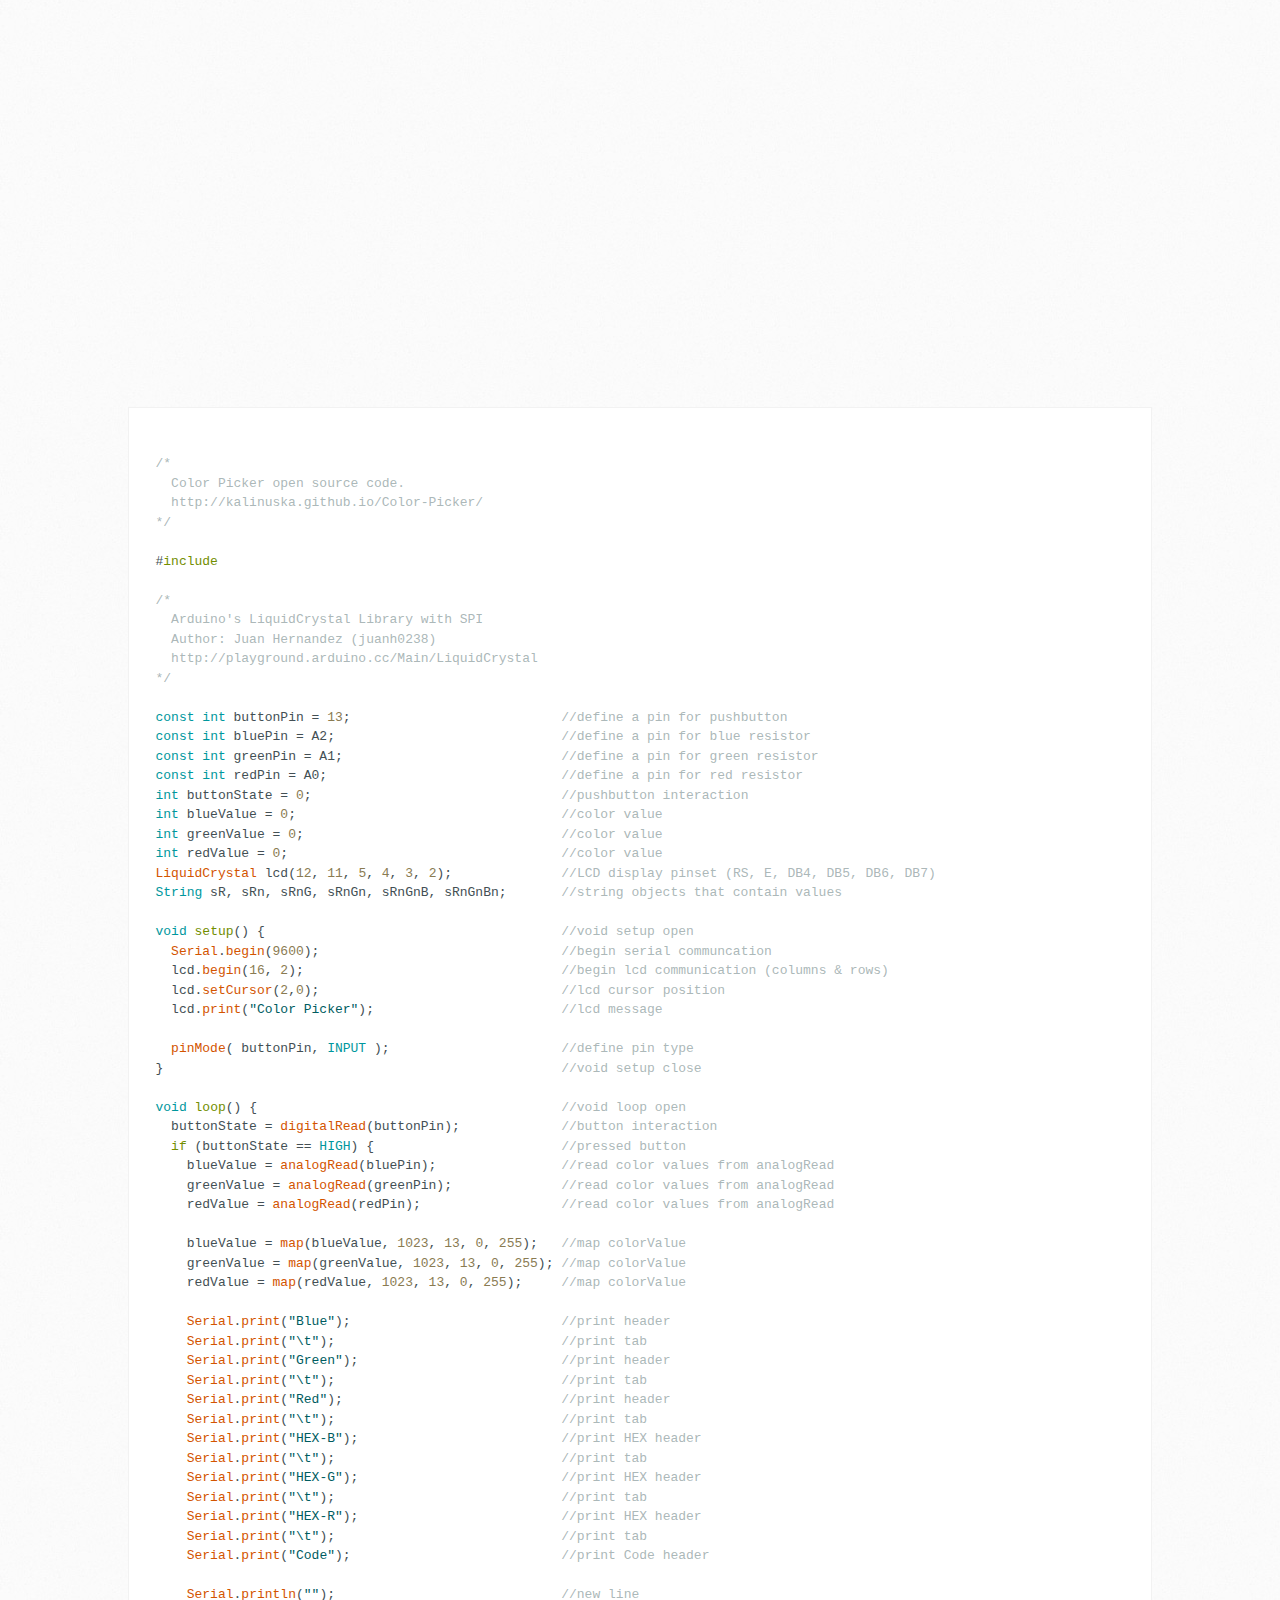
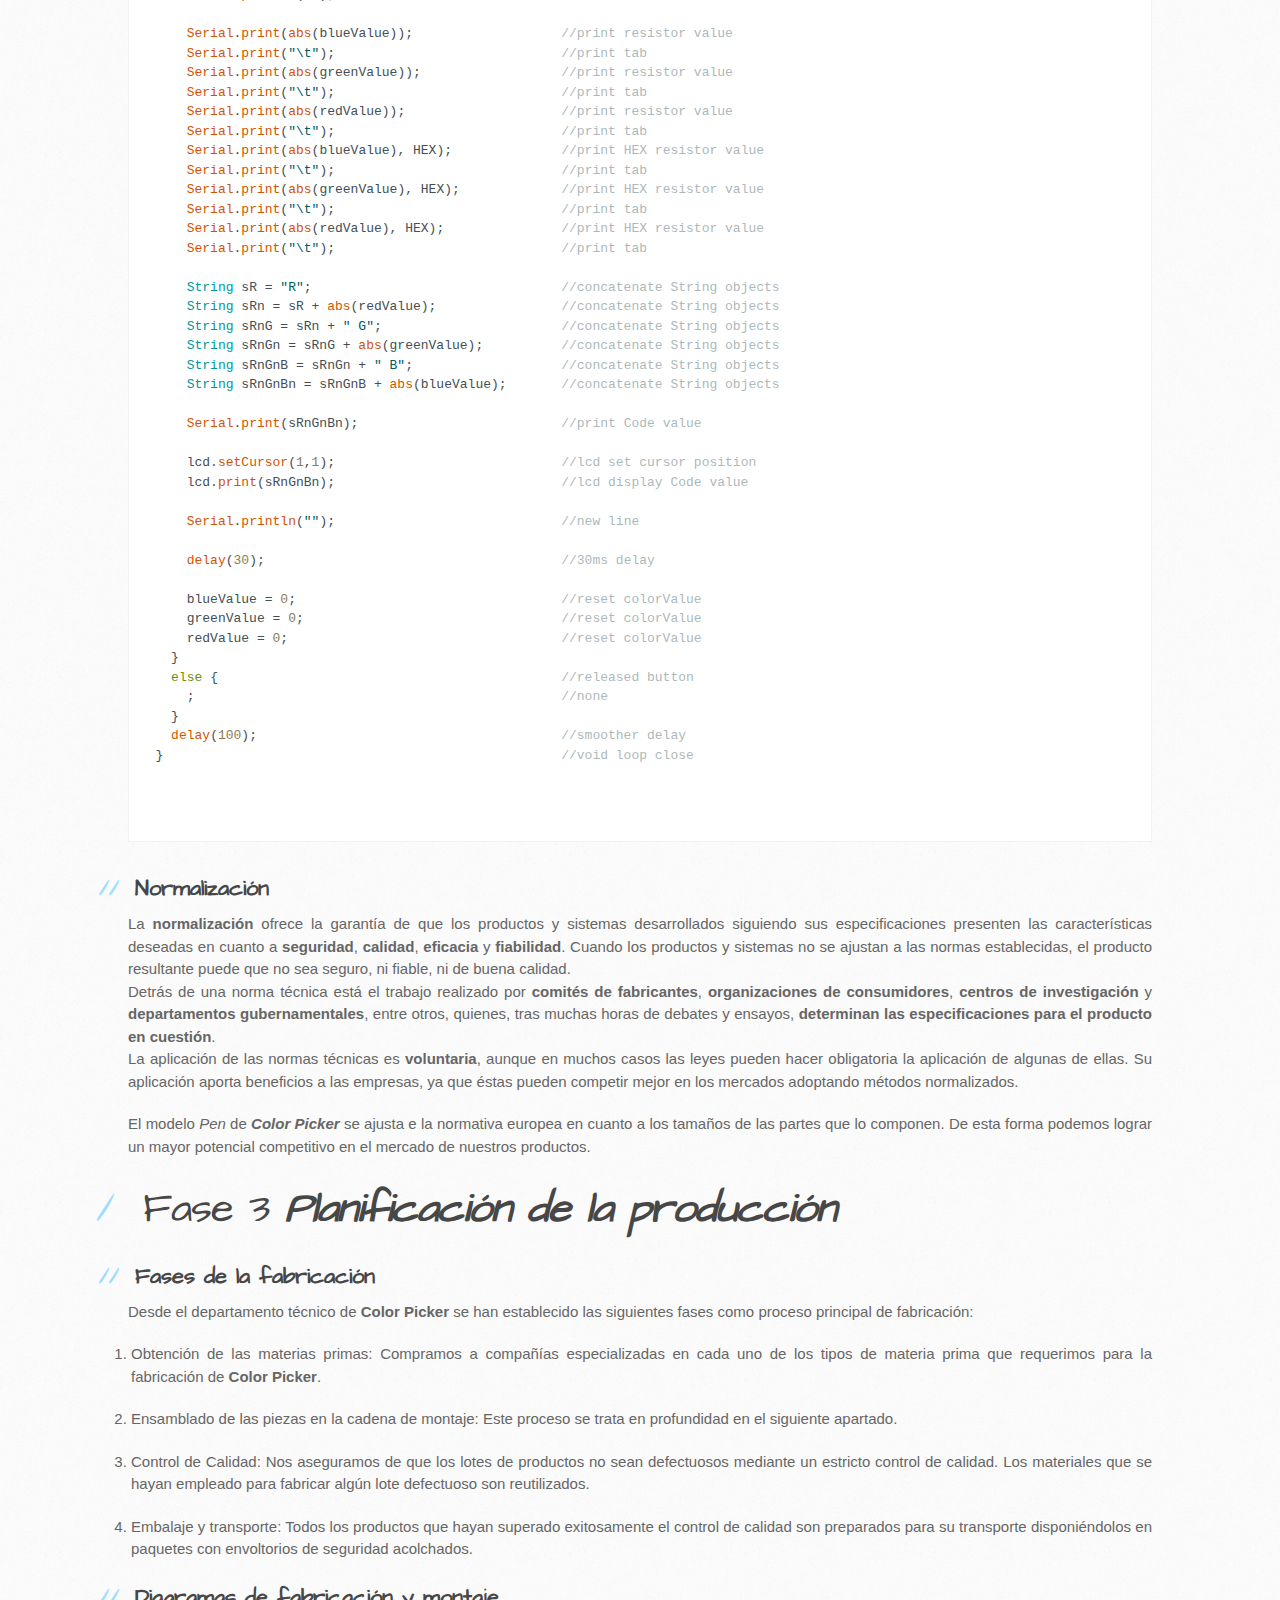
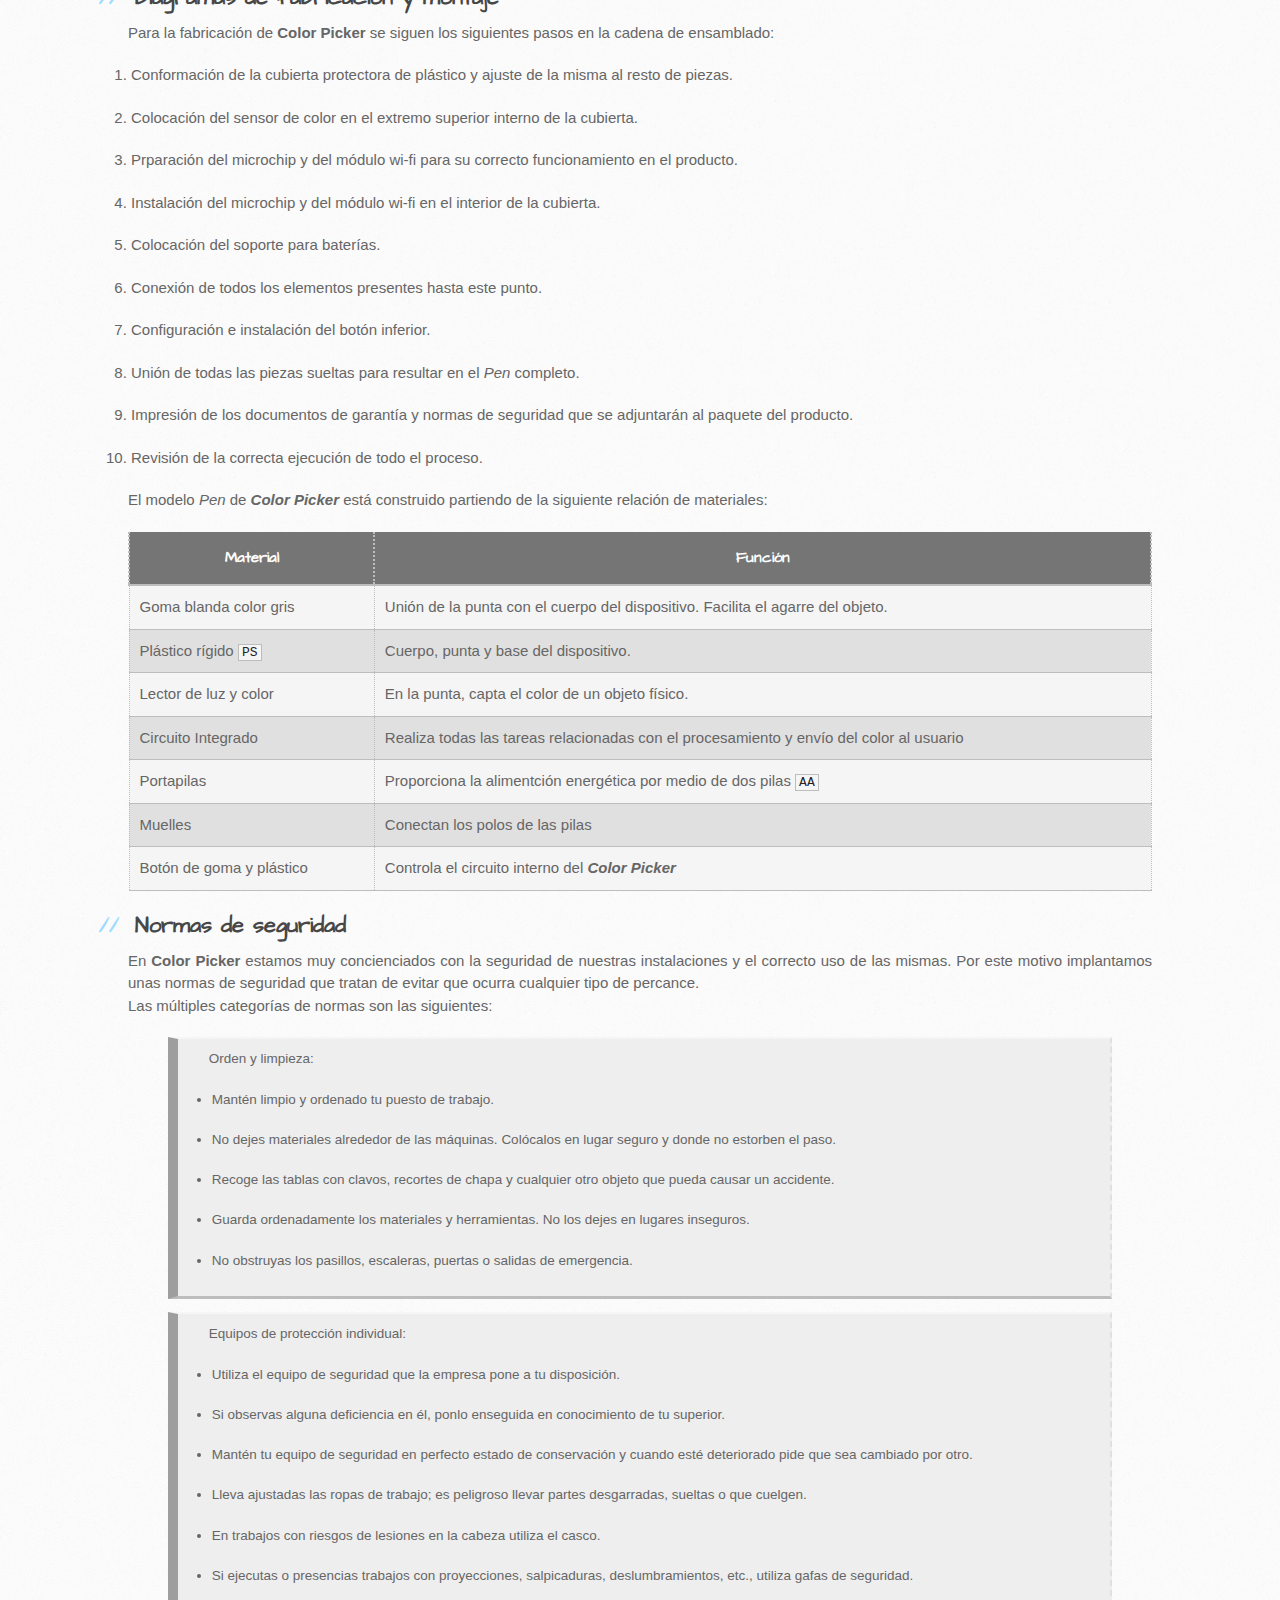
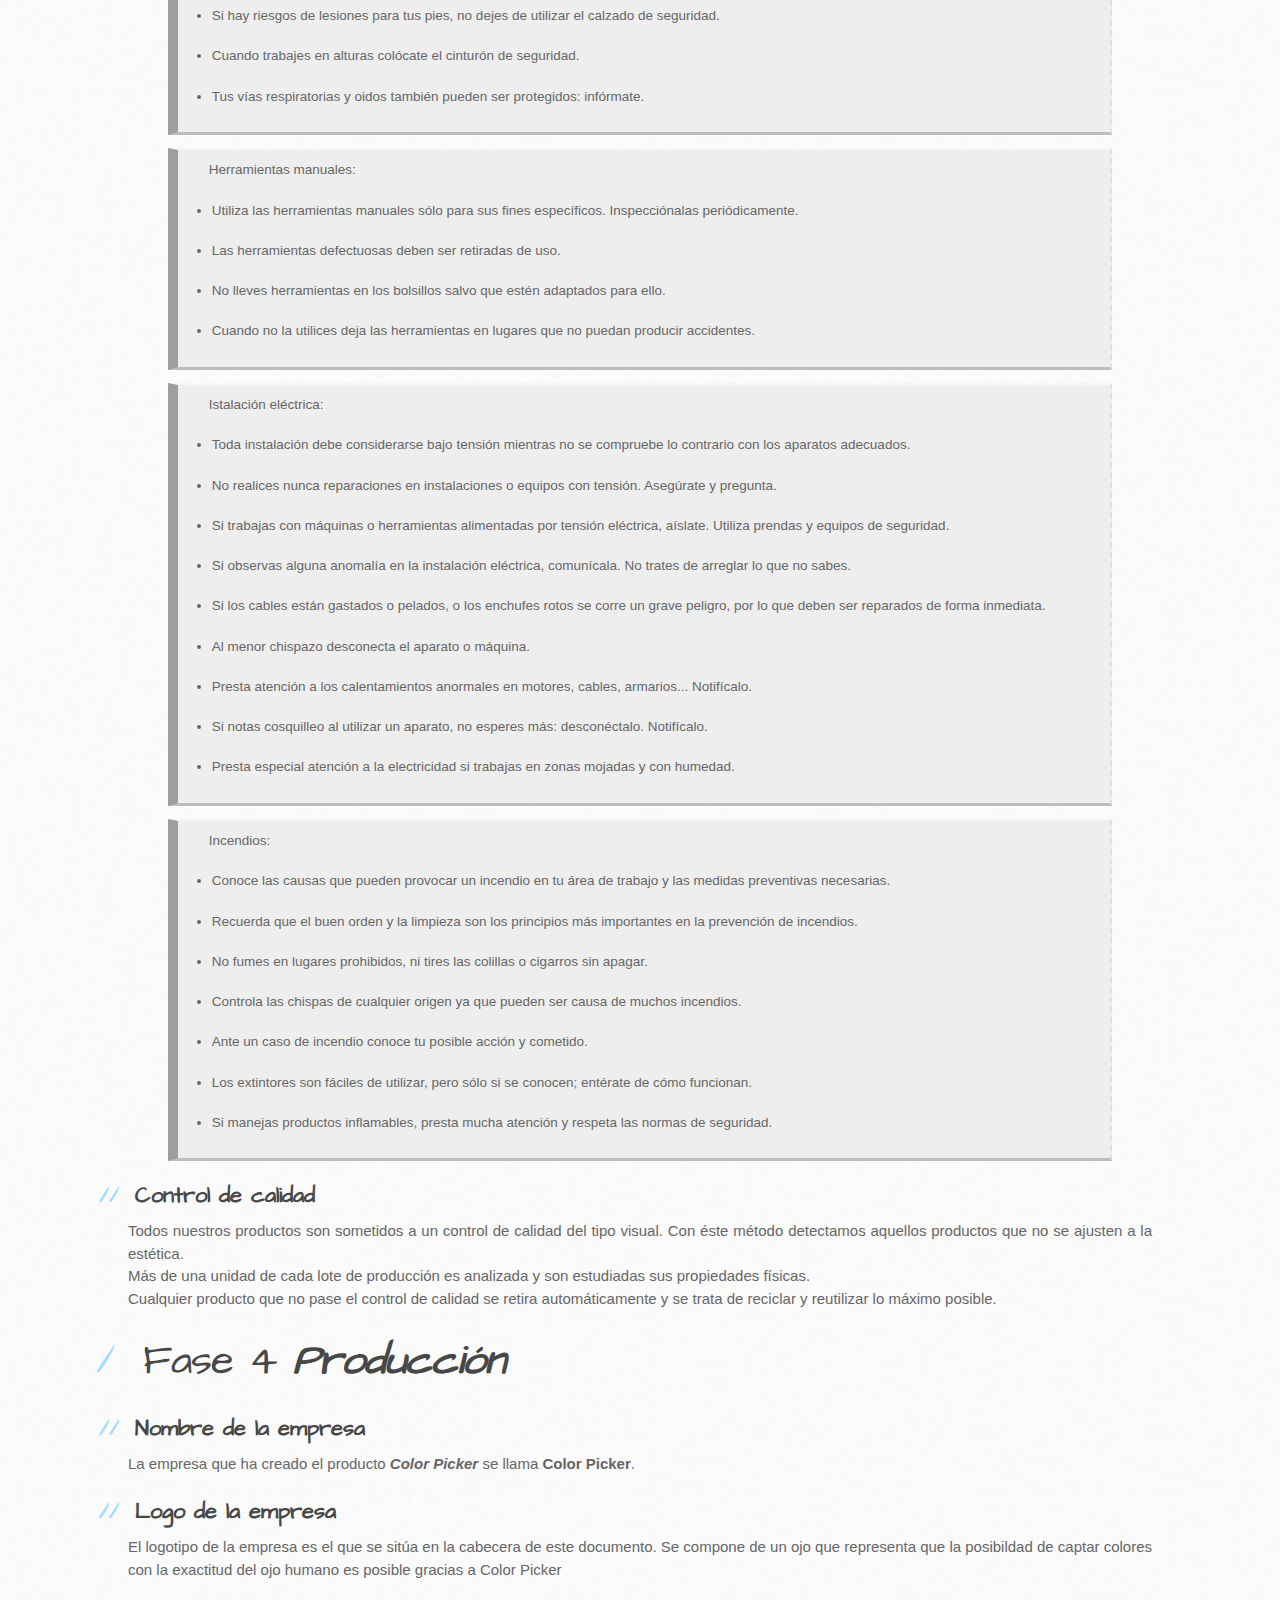
==== commit db5a844c: "Update index.html" ====
--- a/index.html
+++ b/index.html
@@ -330,11 +330,11 @@
   http://kalinuska.github.io/Color-Picker/
 */
 
-#include <LiquidCrystal.h>                          //load LiquidCrystal library
+#include <LiquidCrystal.h>
 
 /*
   Arduino's LiquidCrystal Library with SPI
-  Author:  Juan Hernandez (juanh0238)
+  Author: Juan Hernandez (juanh0238)
   http://playground.arduino.cc/Main/LiquidCrystal
 */
 
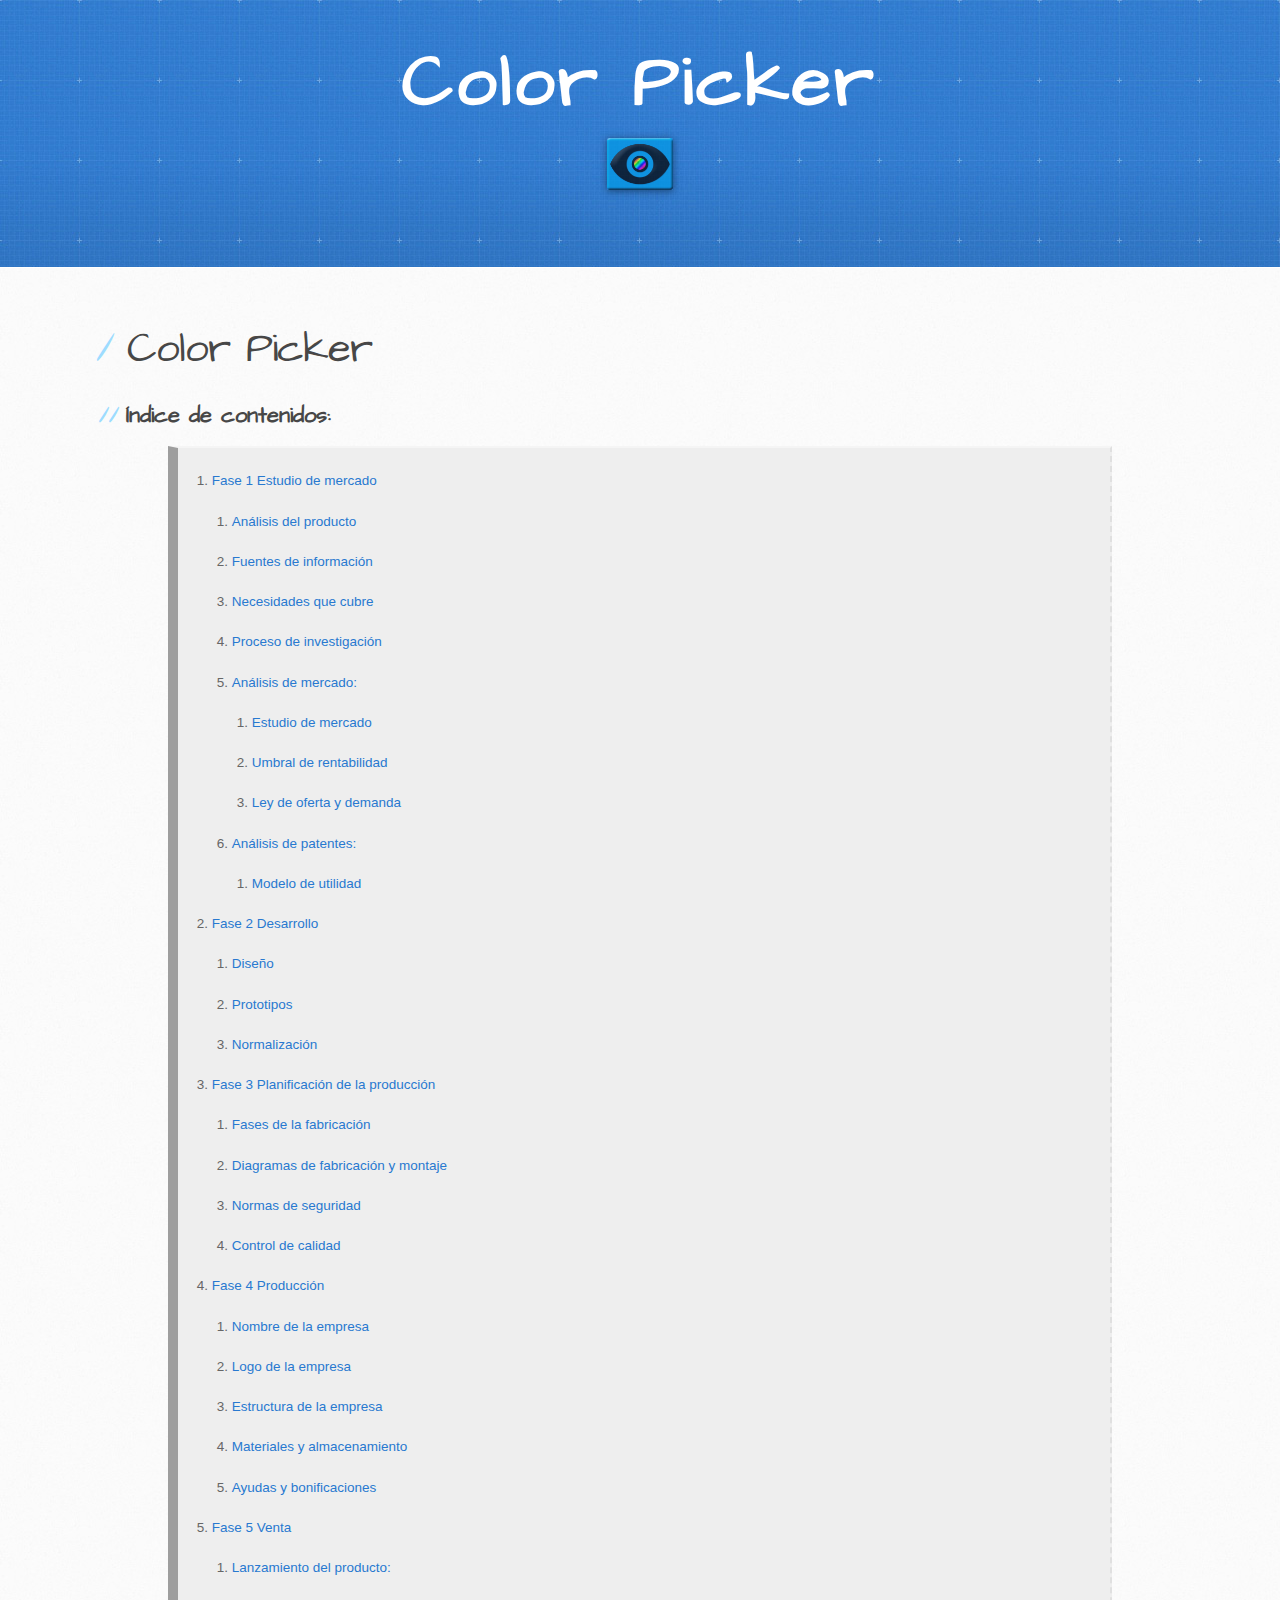
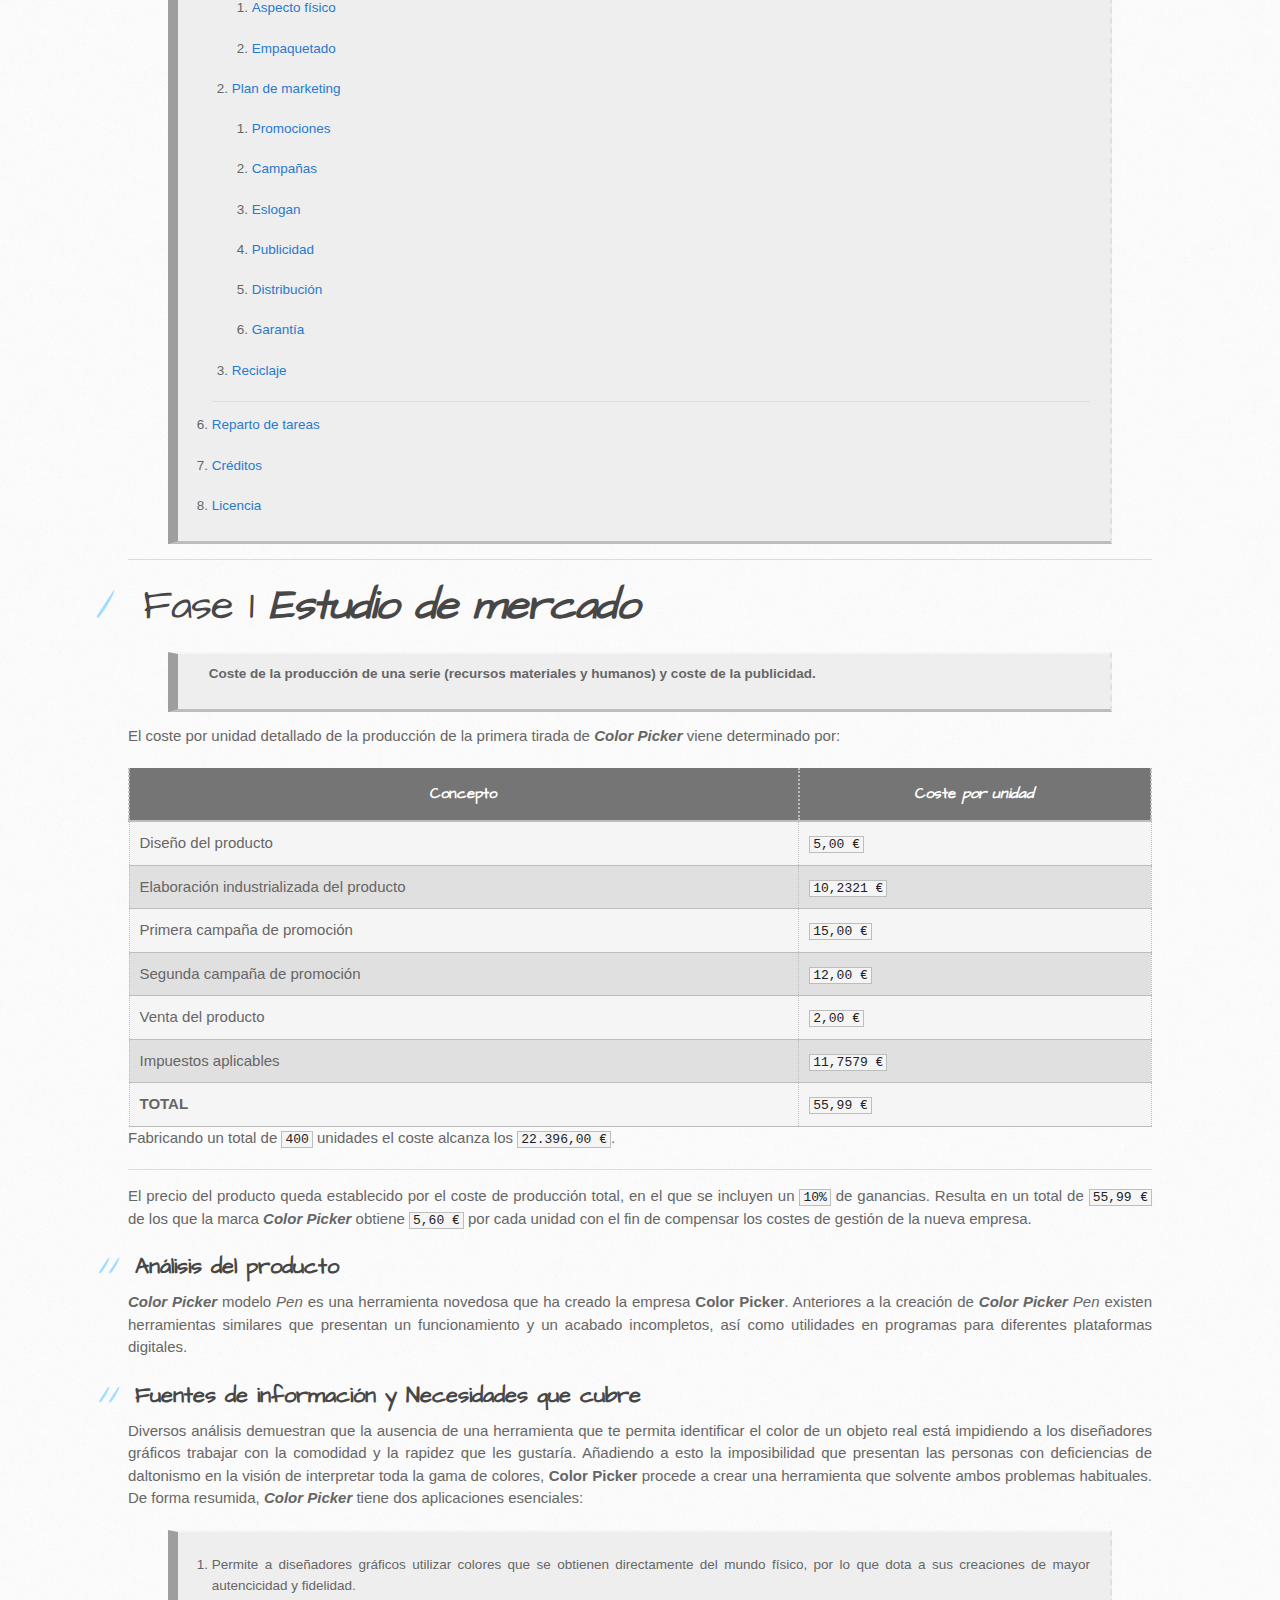
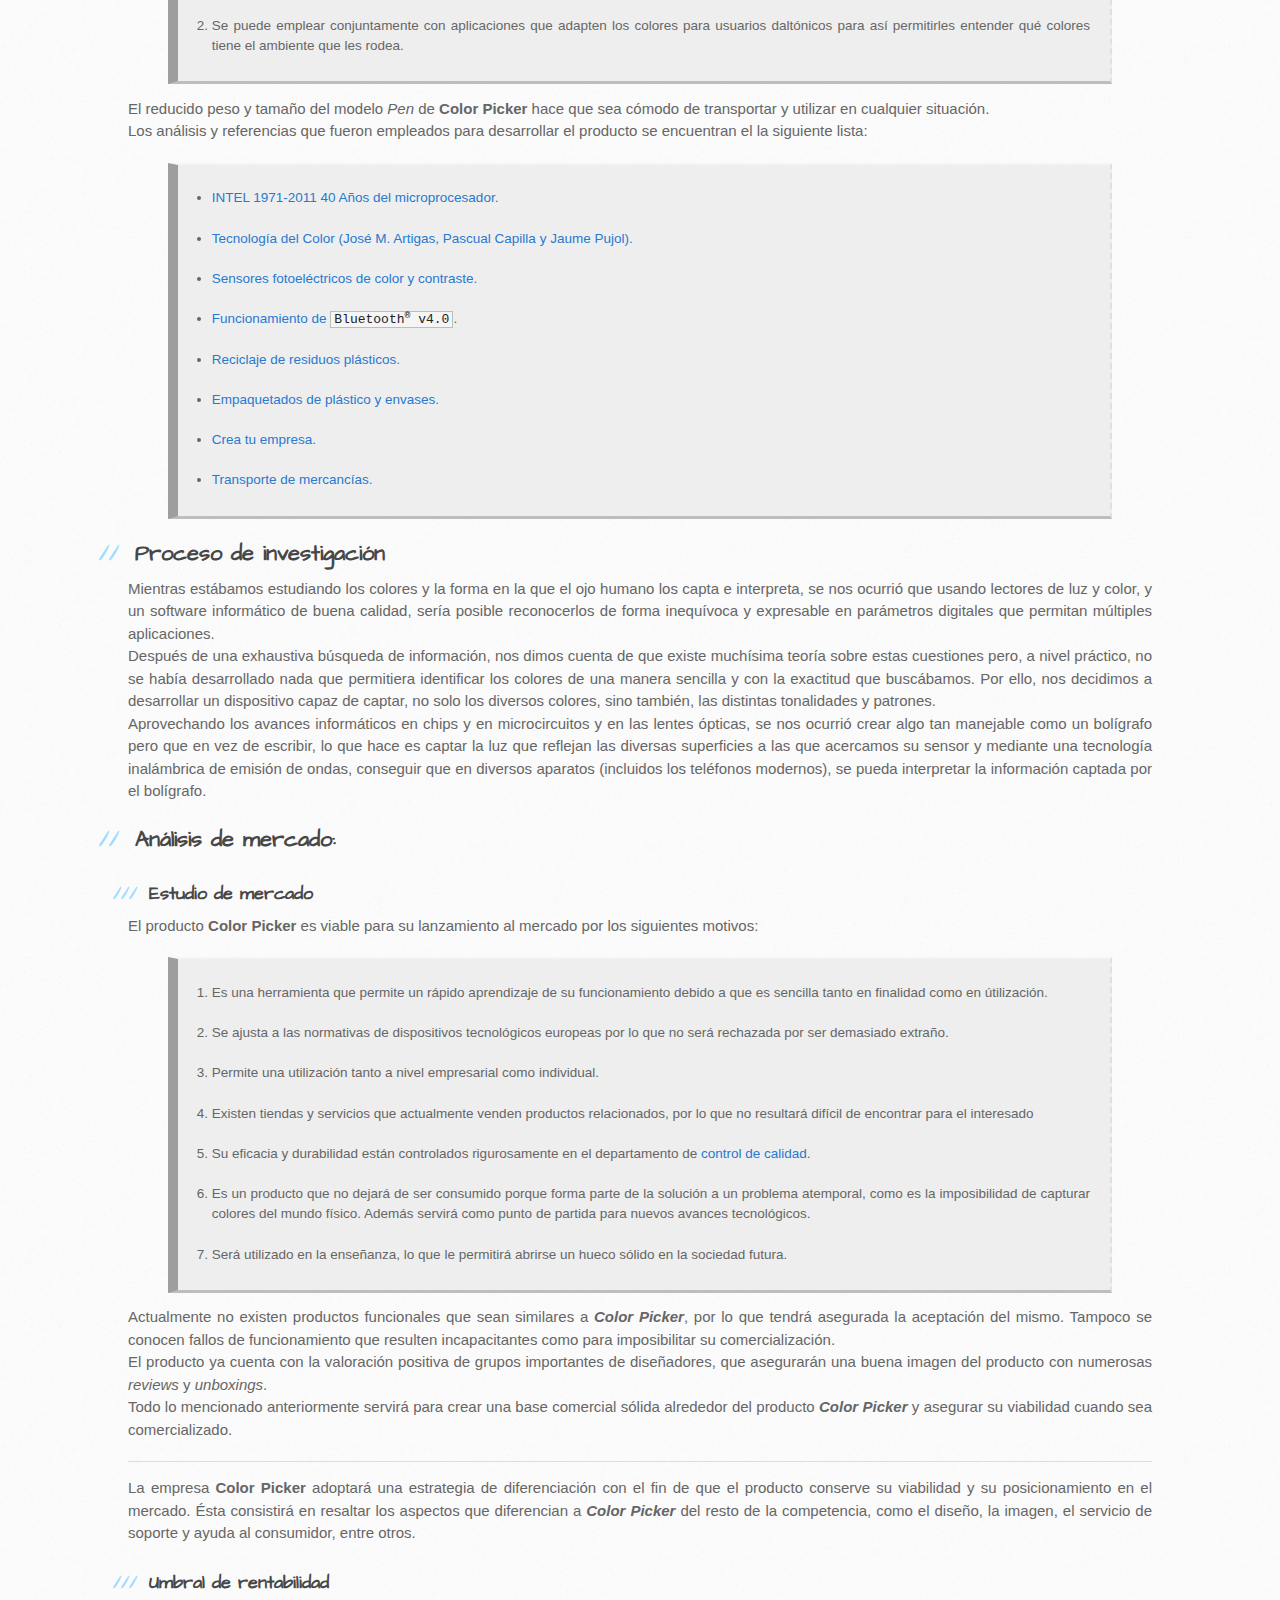
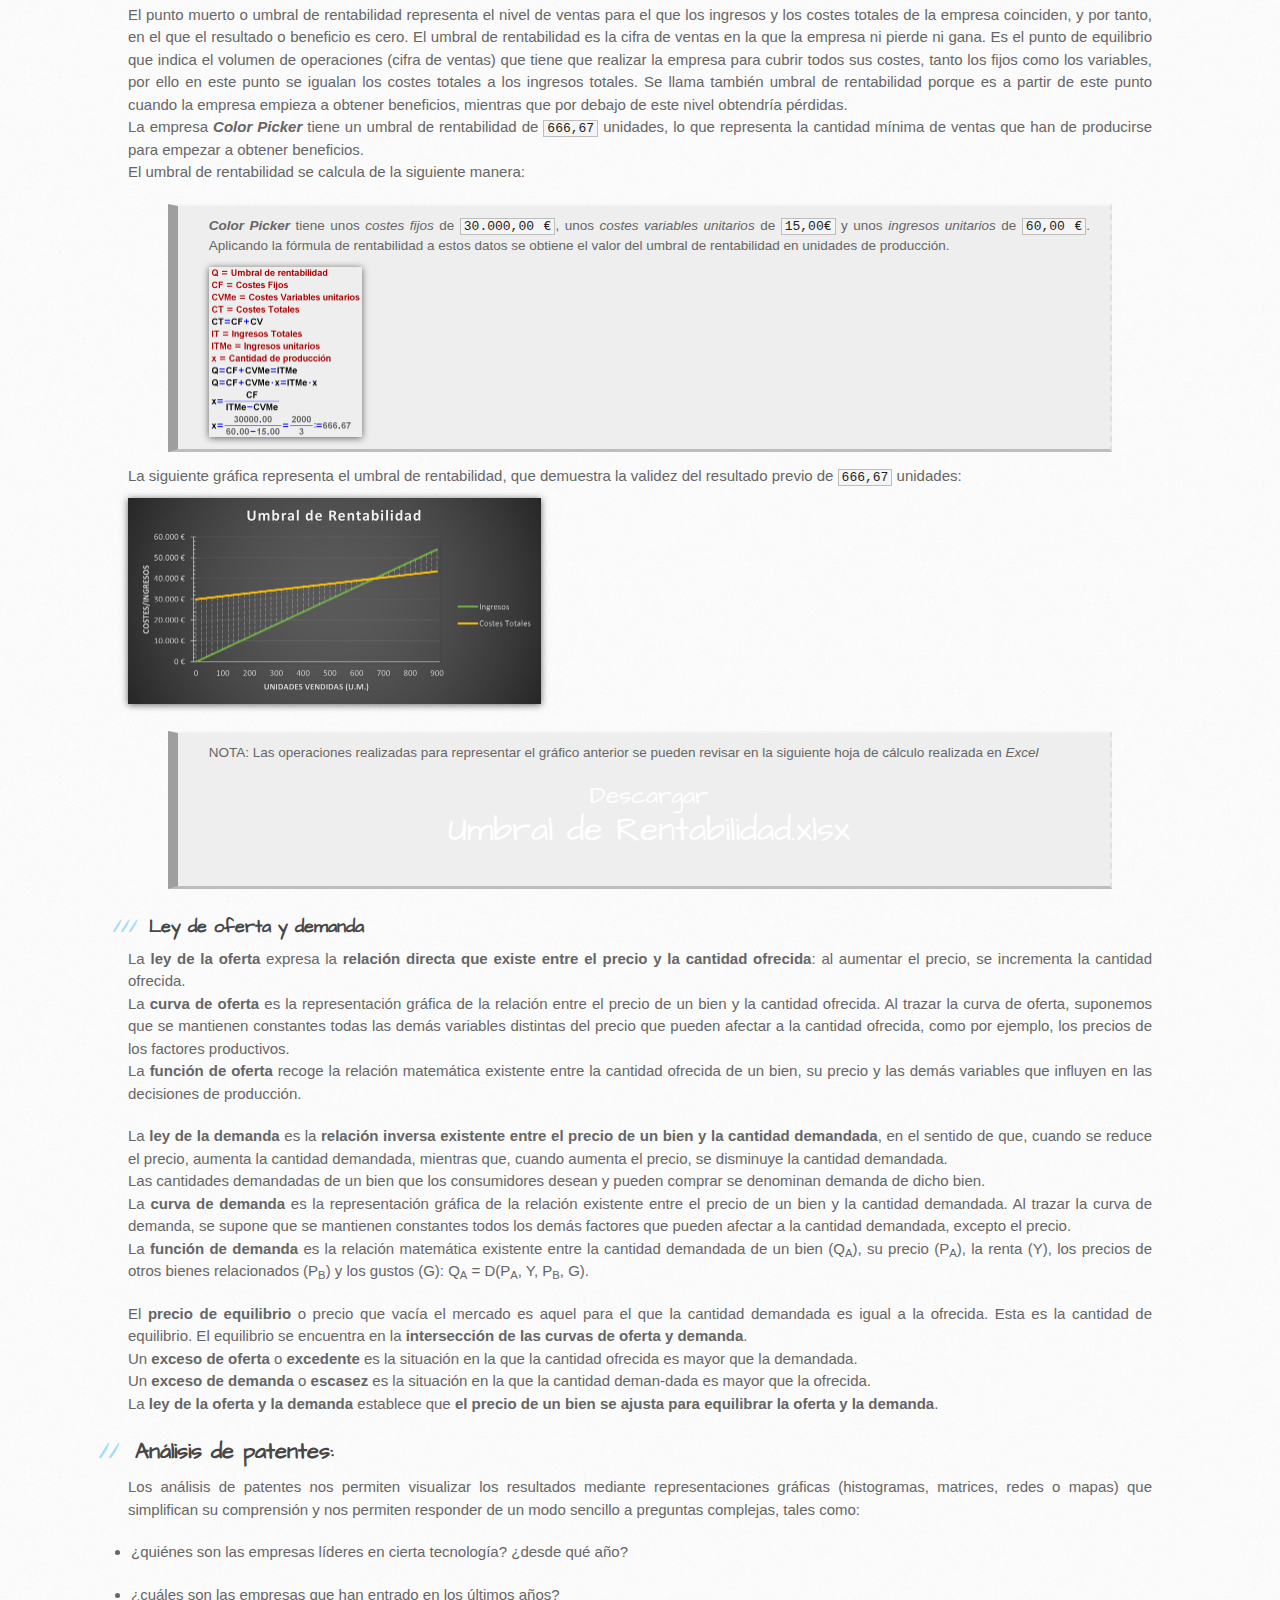
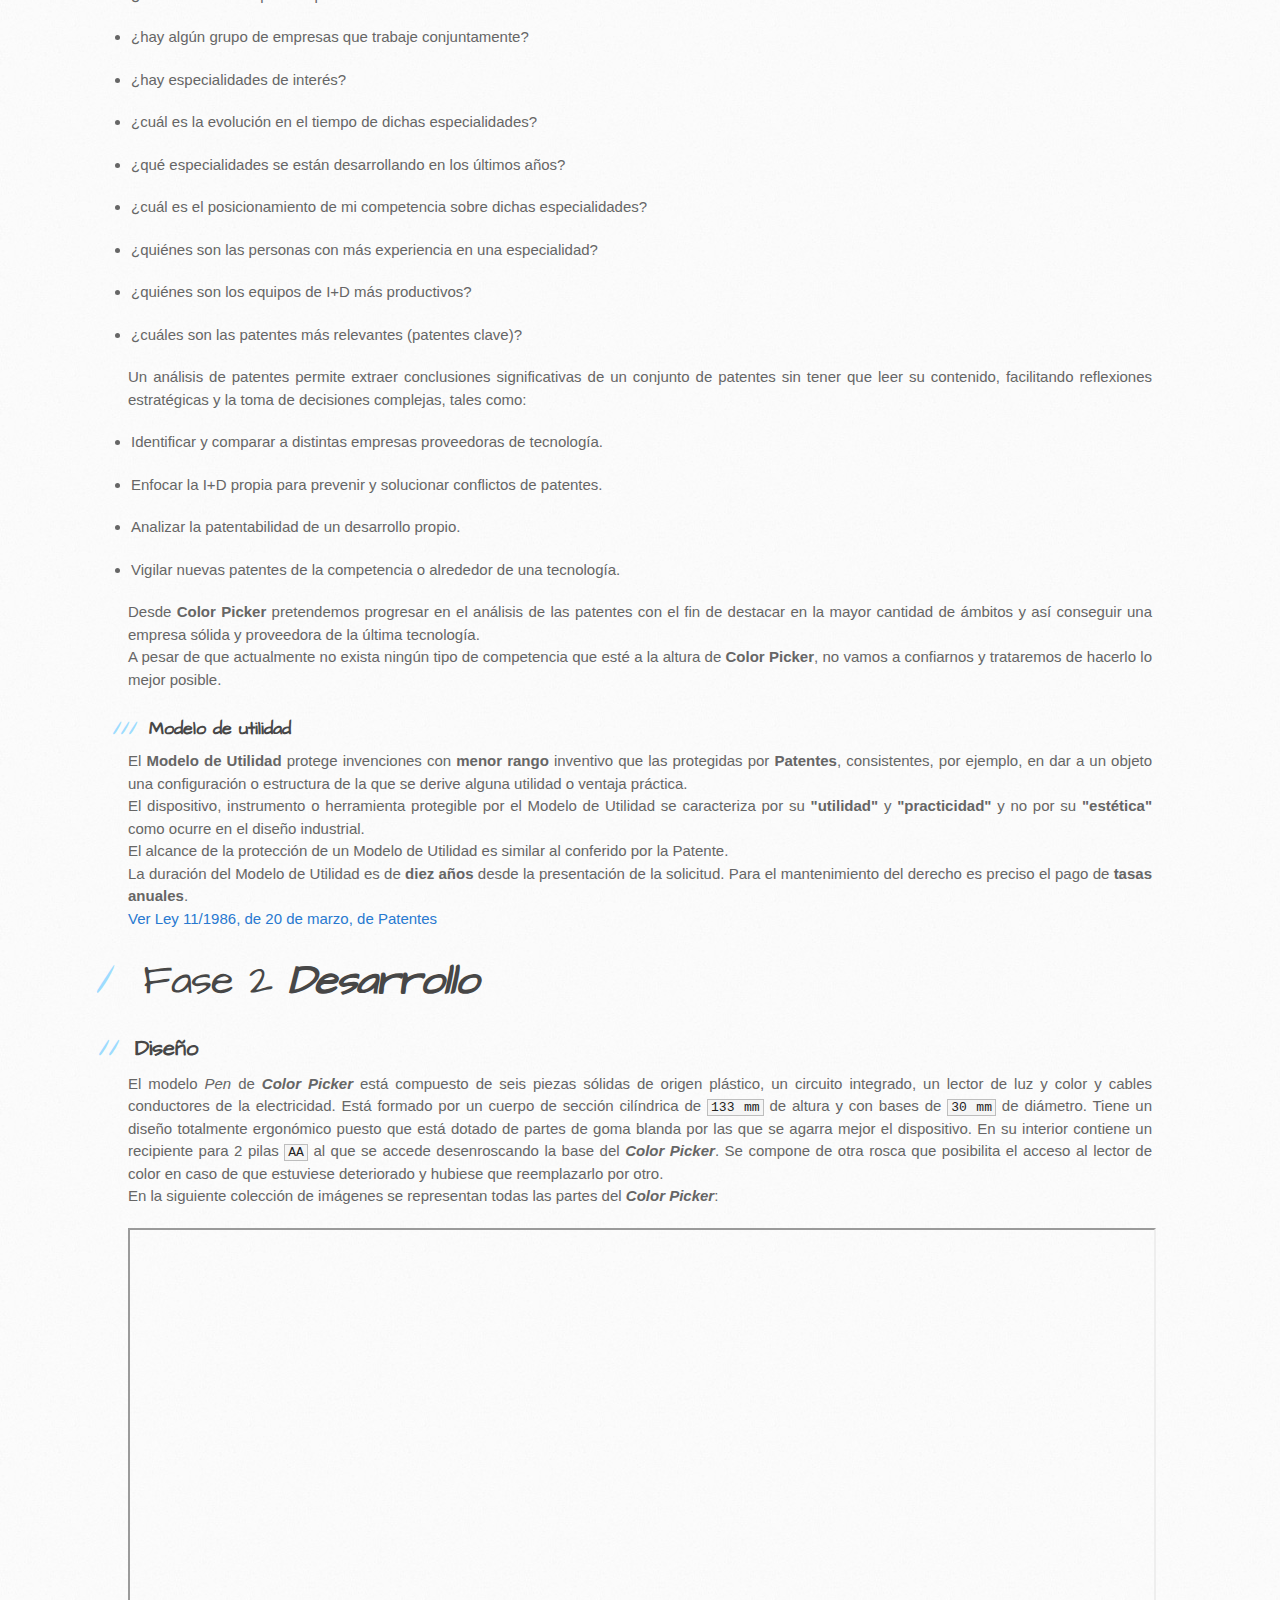
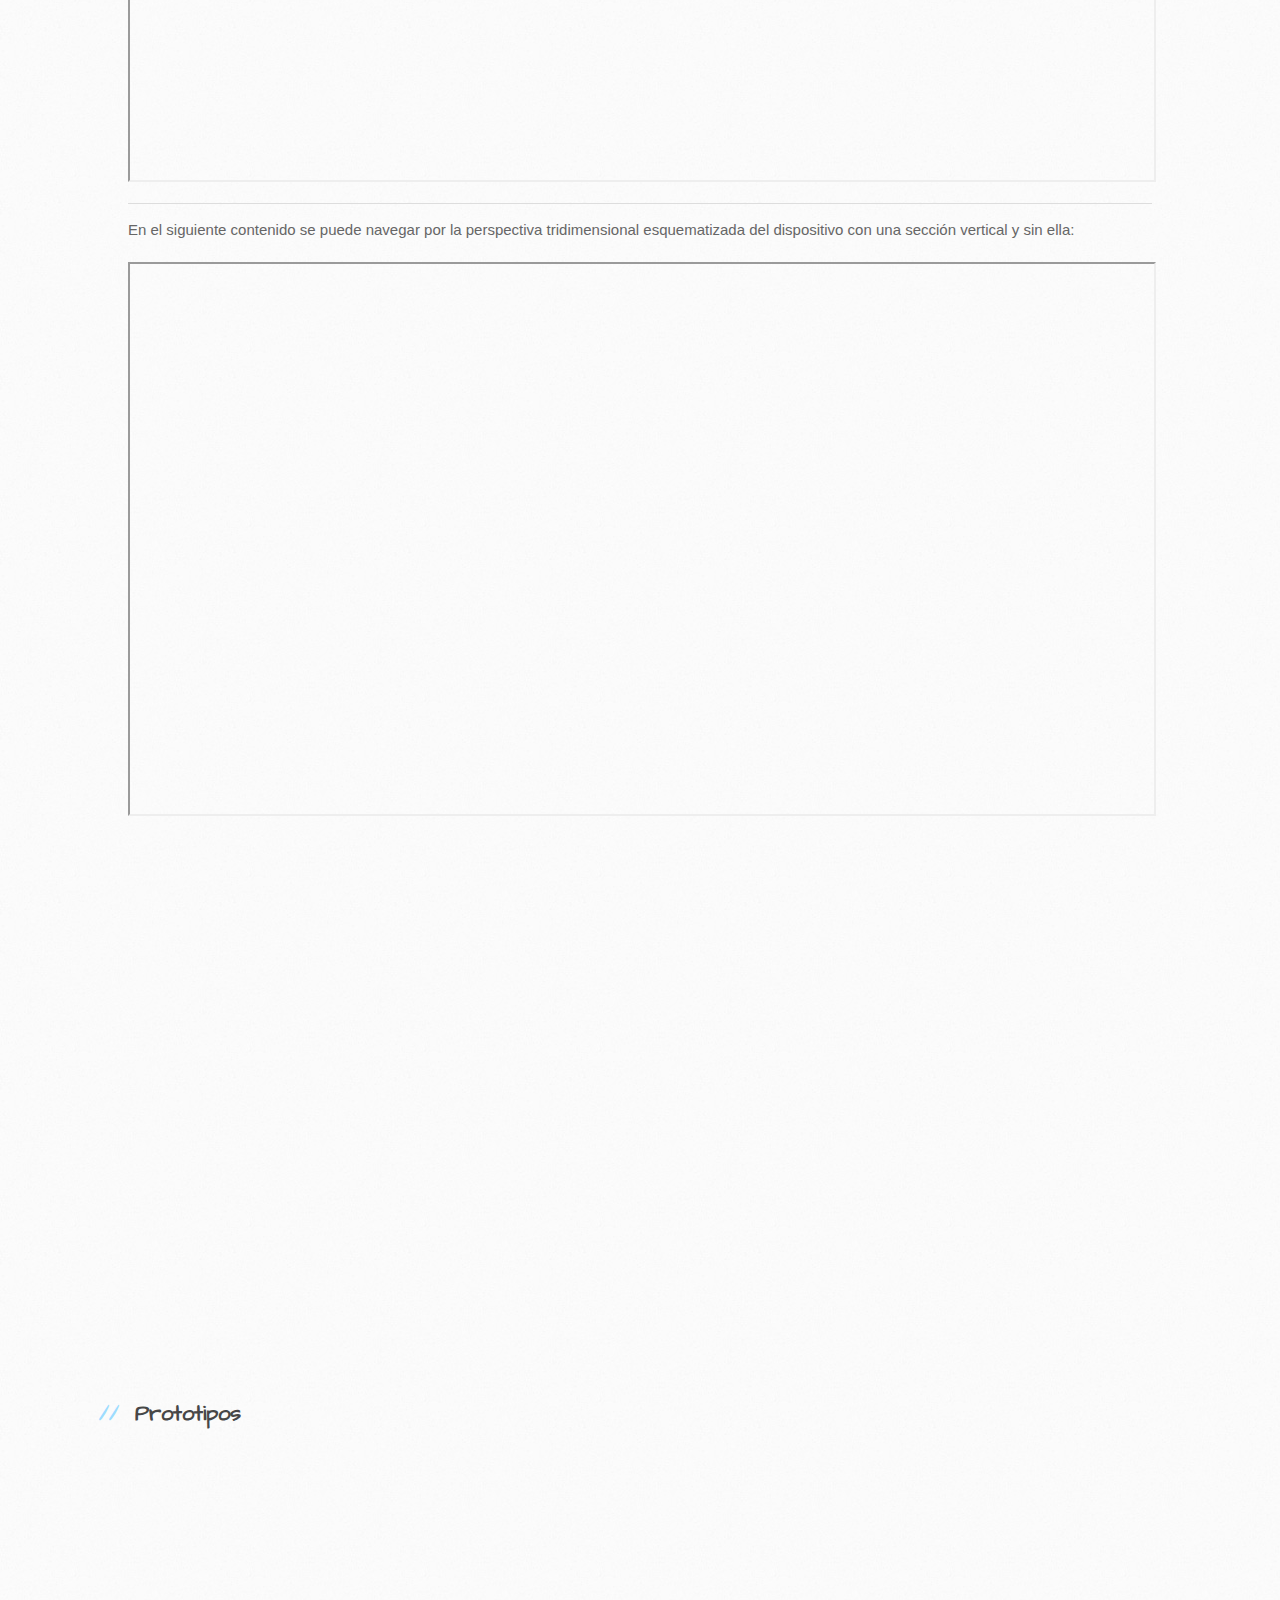
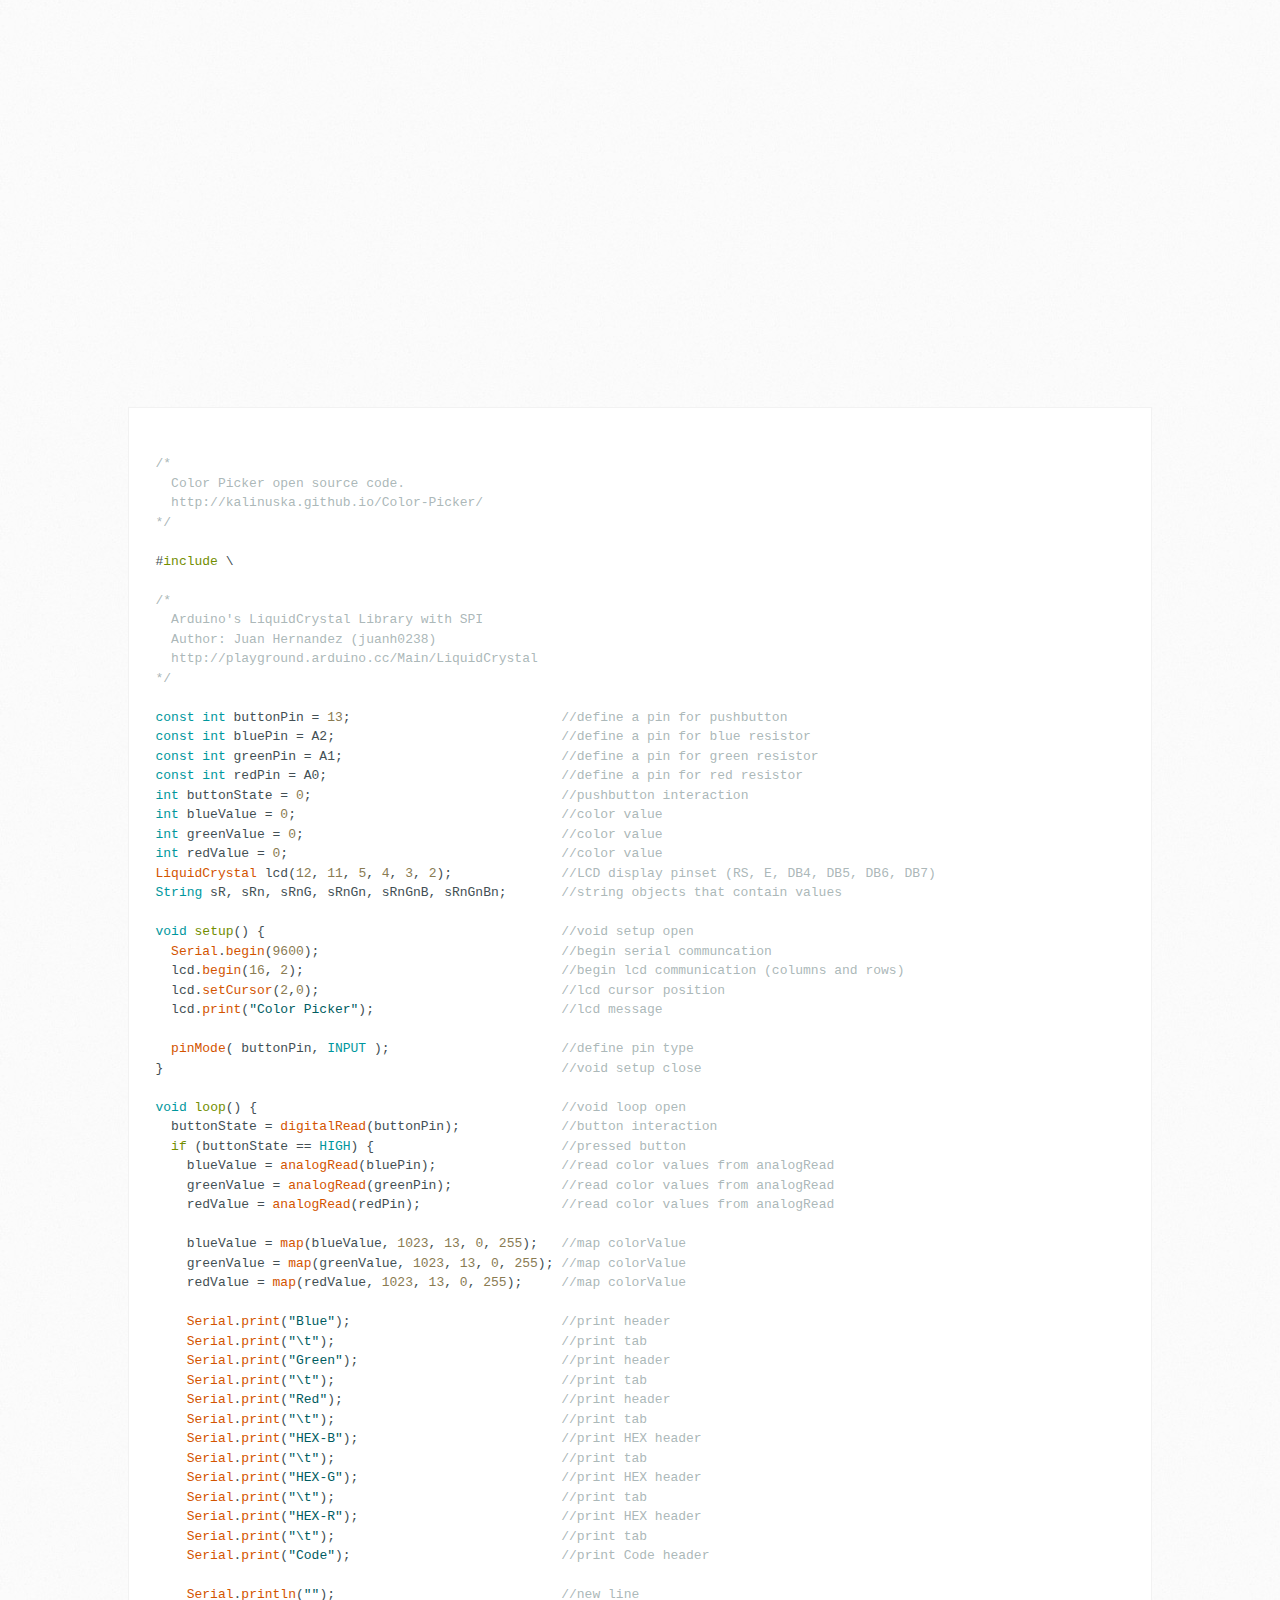
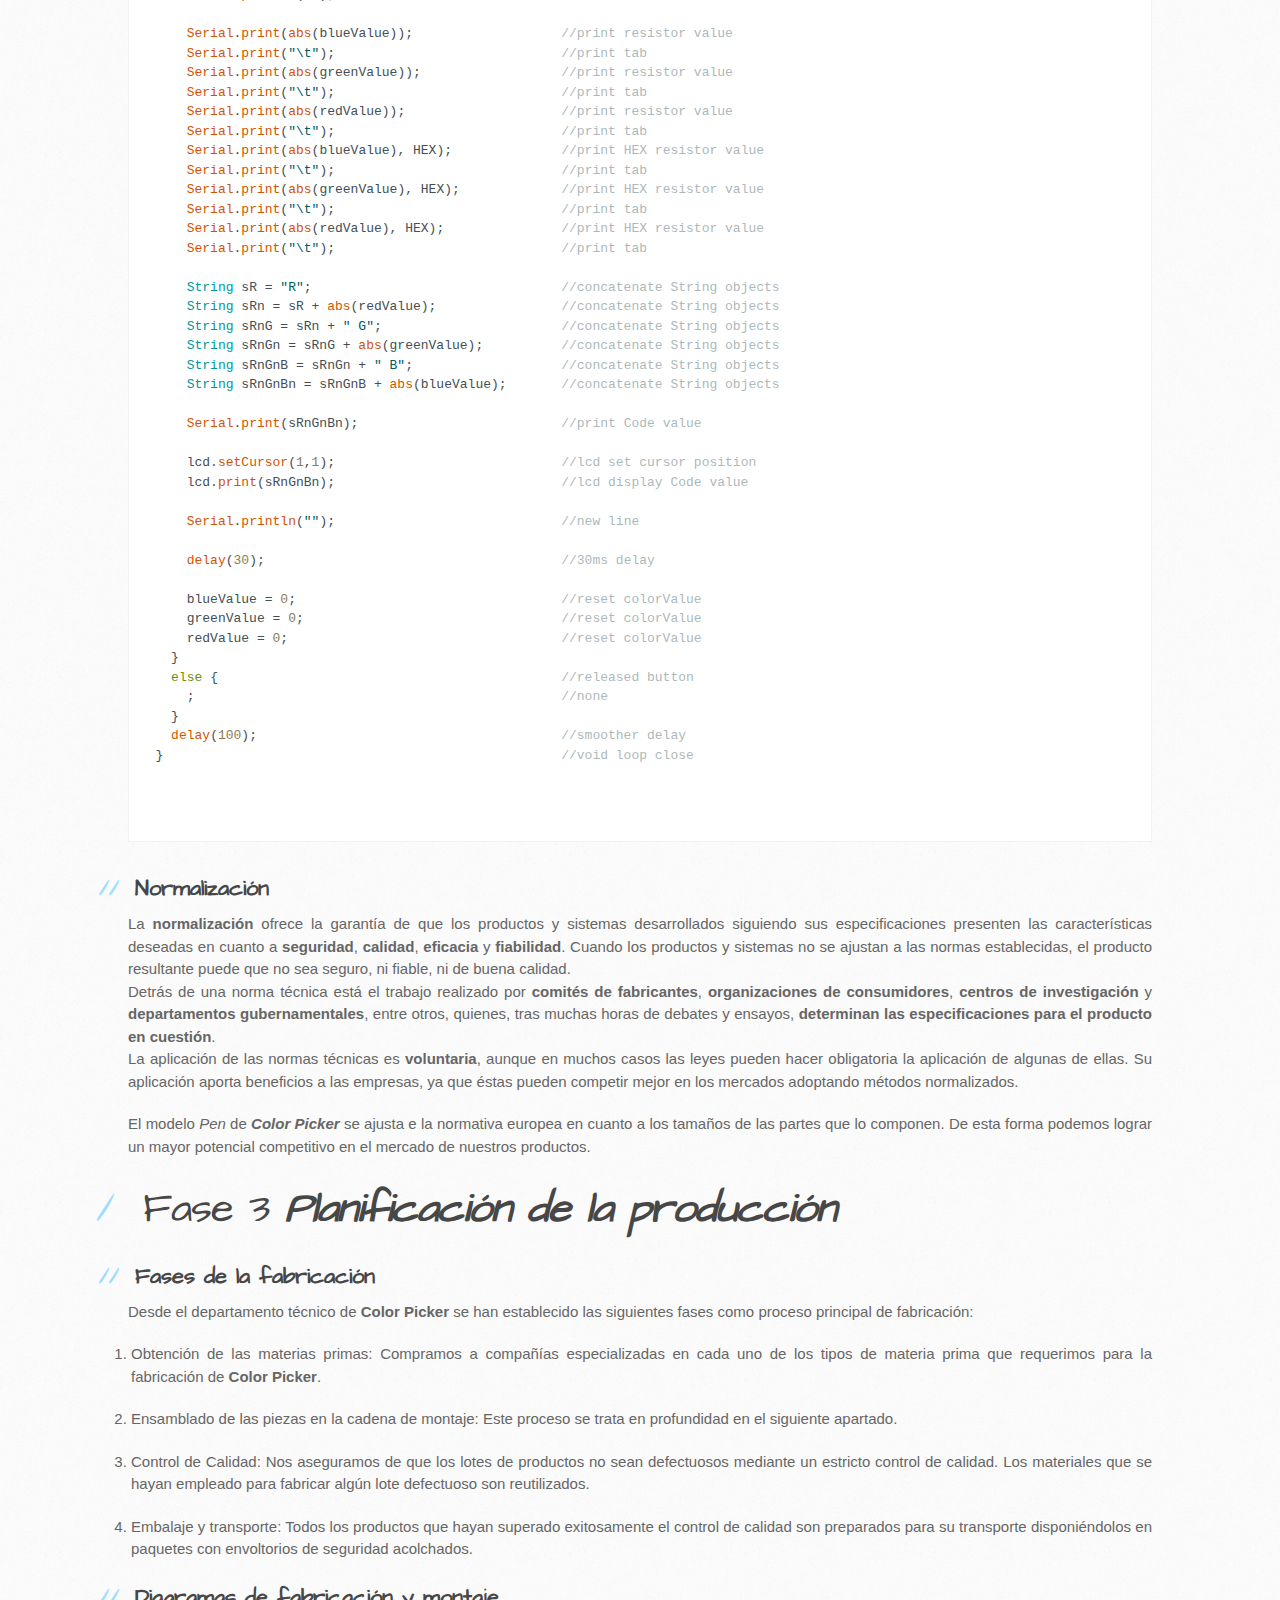
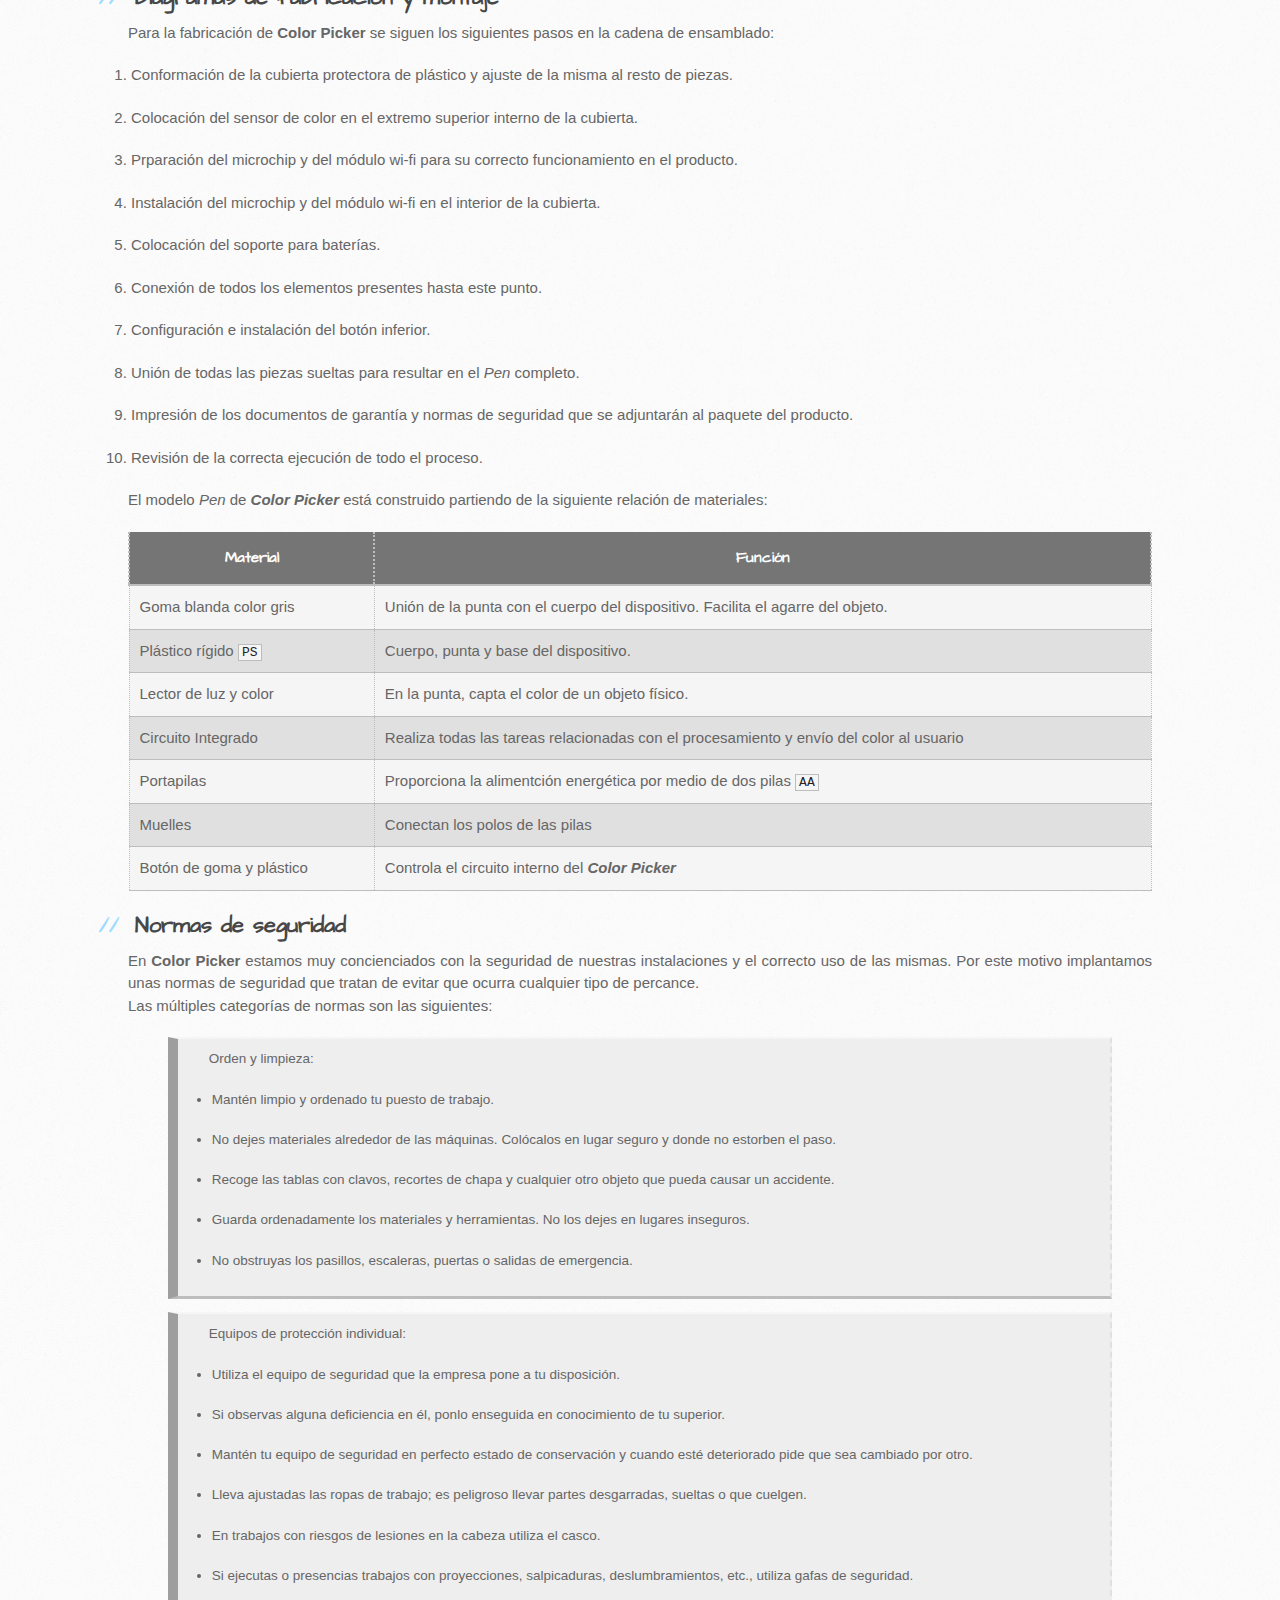
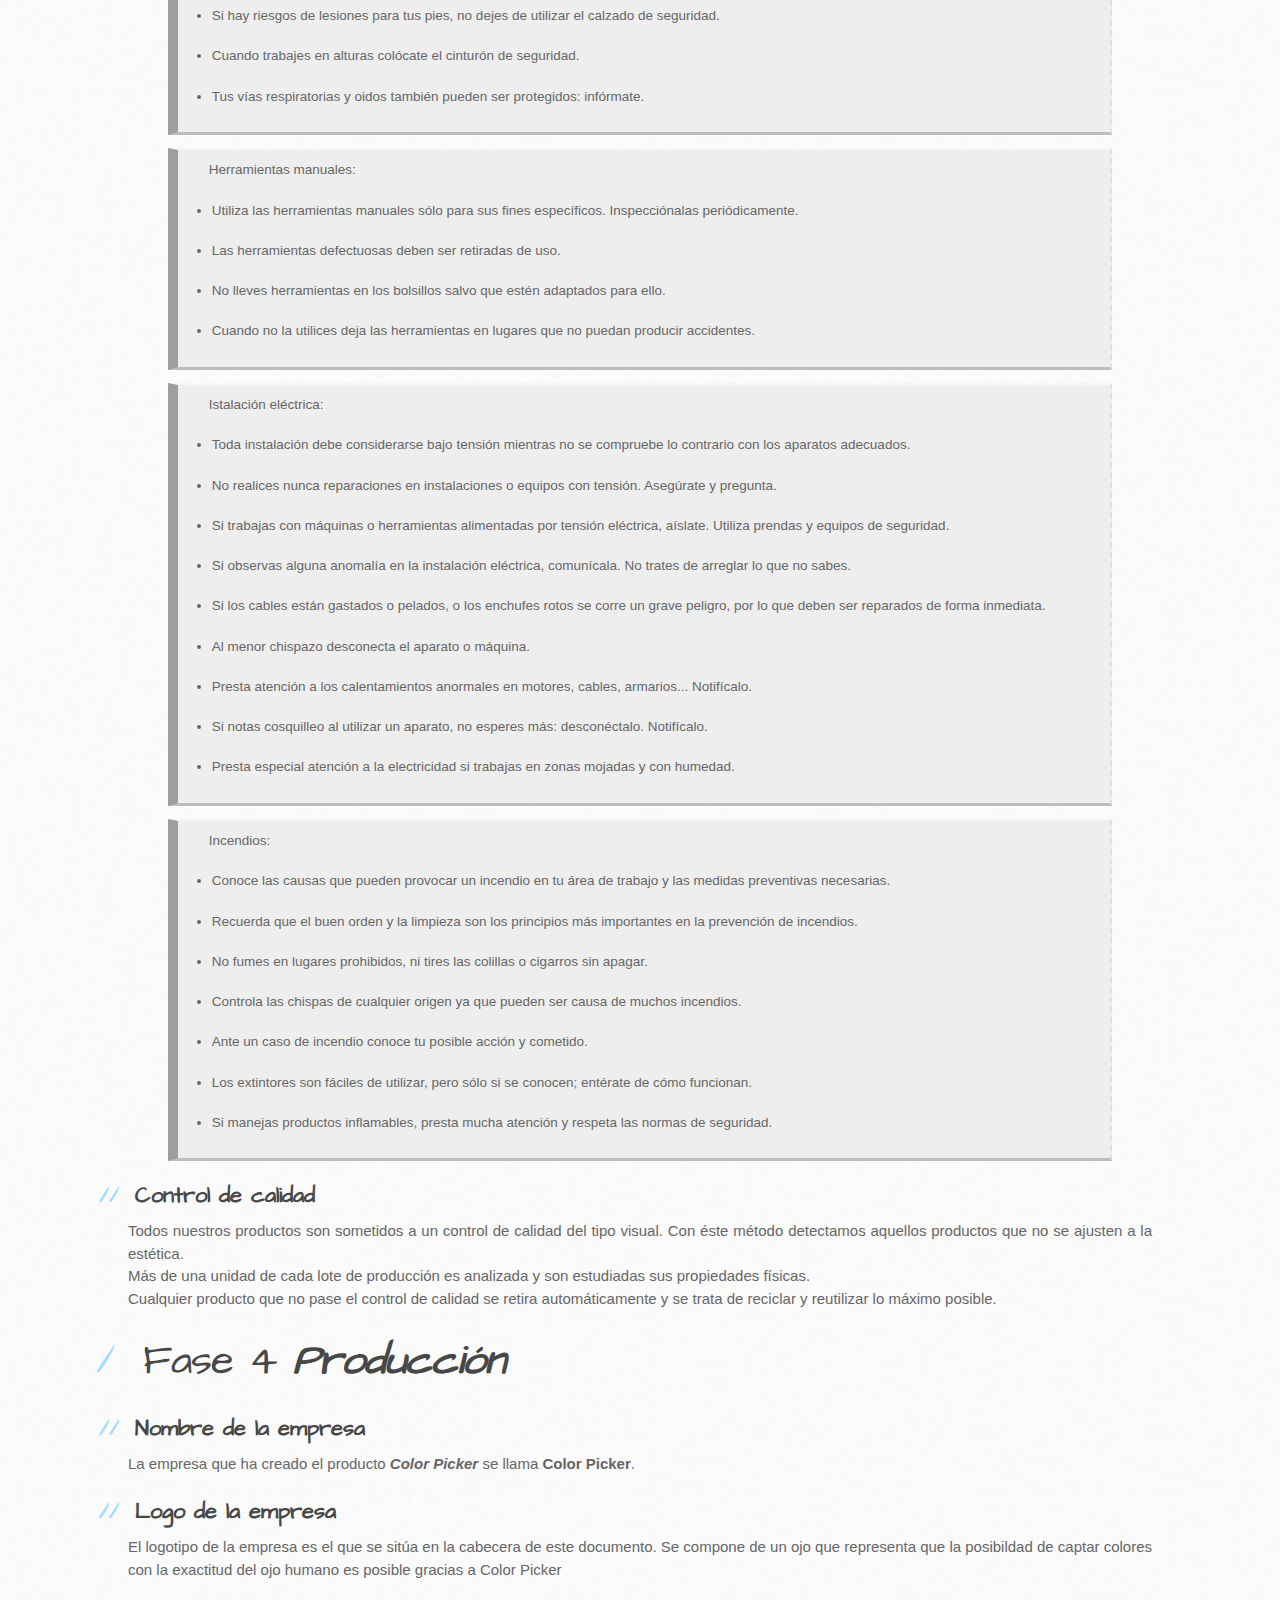
==== commit 812e2e52: "Update index.html" ====
--- a/index.html
+++ b/index.html
@@ -330,7 +330,7 @@
   http://kalinuska.github.io/Color-Picker/
 */
 
-#include <LiquidCrystal.h>
+#include \<LiquidCrystal.h\>
 
 /*
   Arduino's LiquidCrystal Library with SPI
@@ -351,7 +351,7 @@
 
 void setup() {                                      //void setup open
   Serial.begin(9600);                               //begin serial communcation
-  lcd.begin(16, 2);                                 //begin lcd communication (columns & rows)
+  lcd.begin(16, 2);                                 //begin lcd communication (columns and rows)
   lcd.setCursor(2,0);                               //lcd cursor position
   lcd.print("Color Picker");                        //lcd message
   
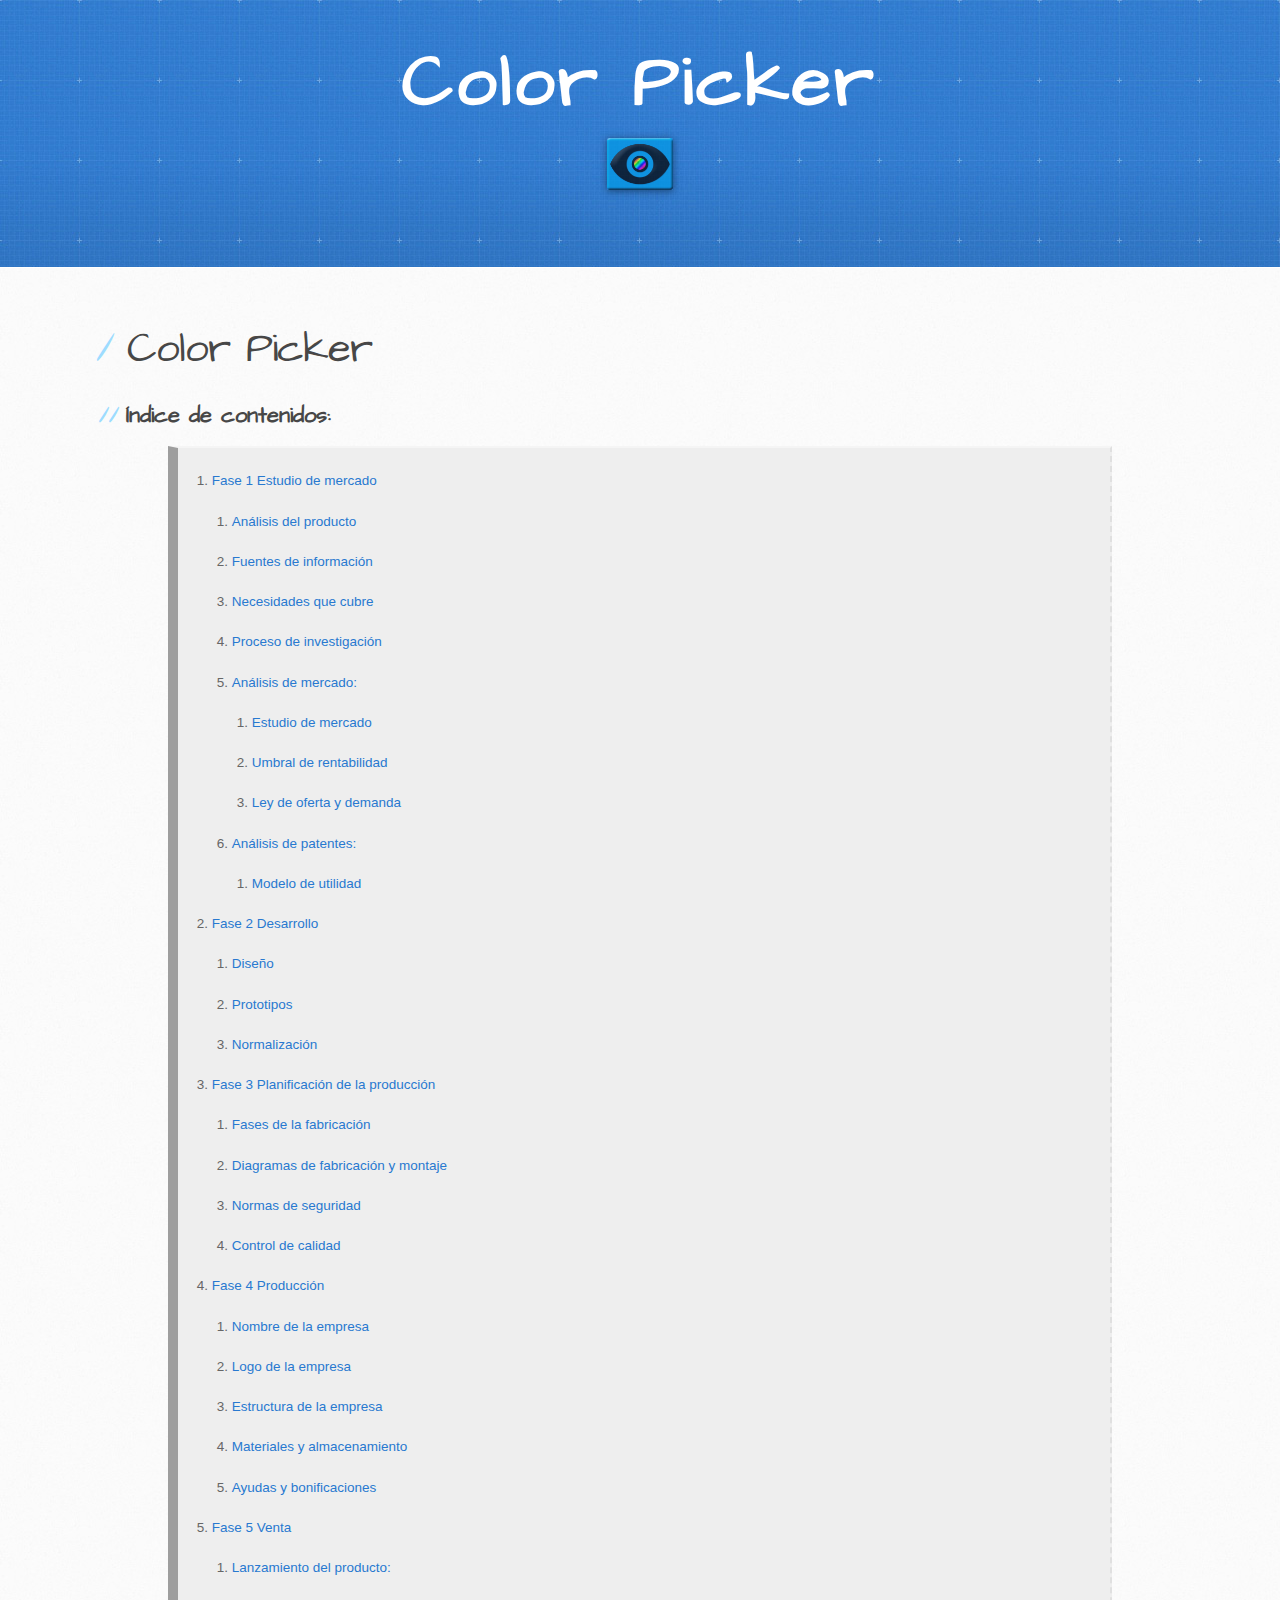
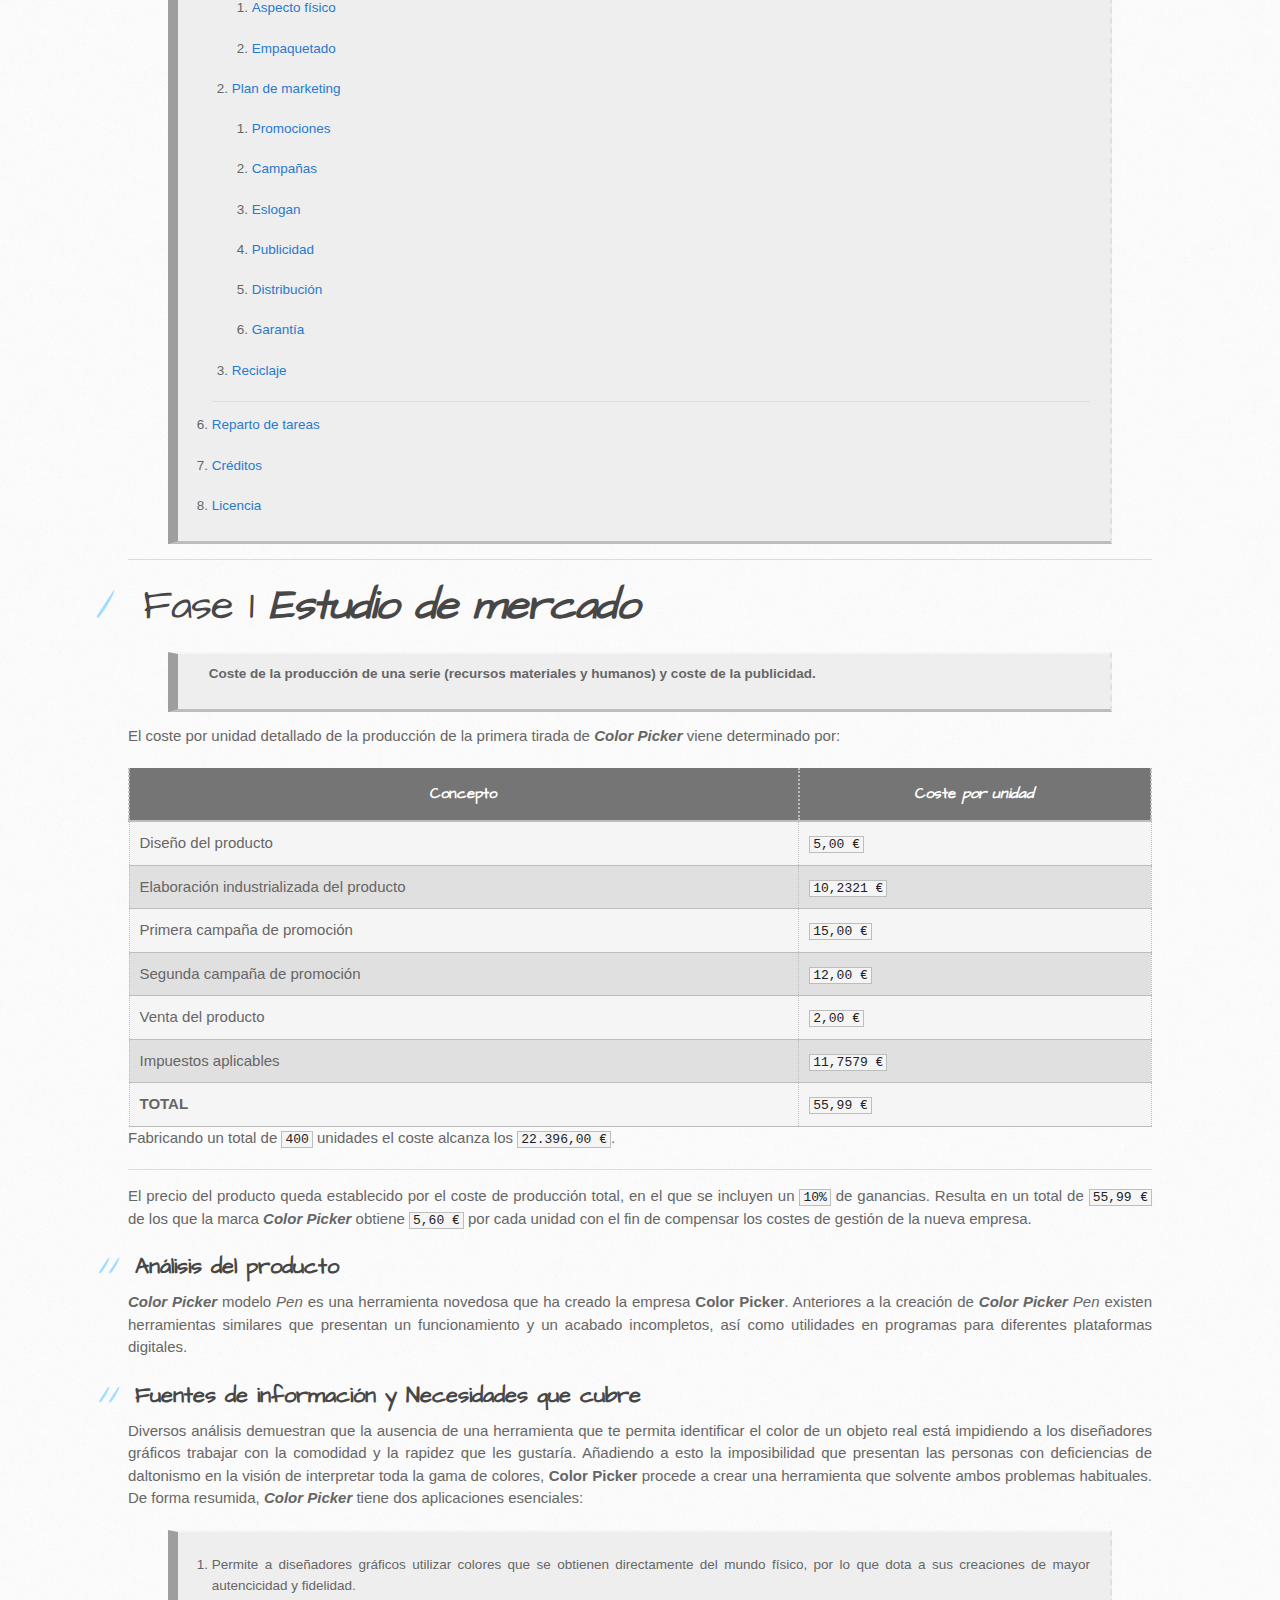
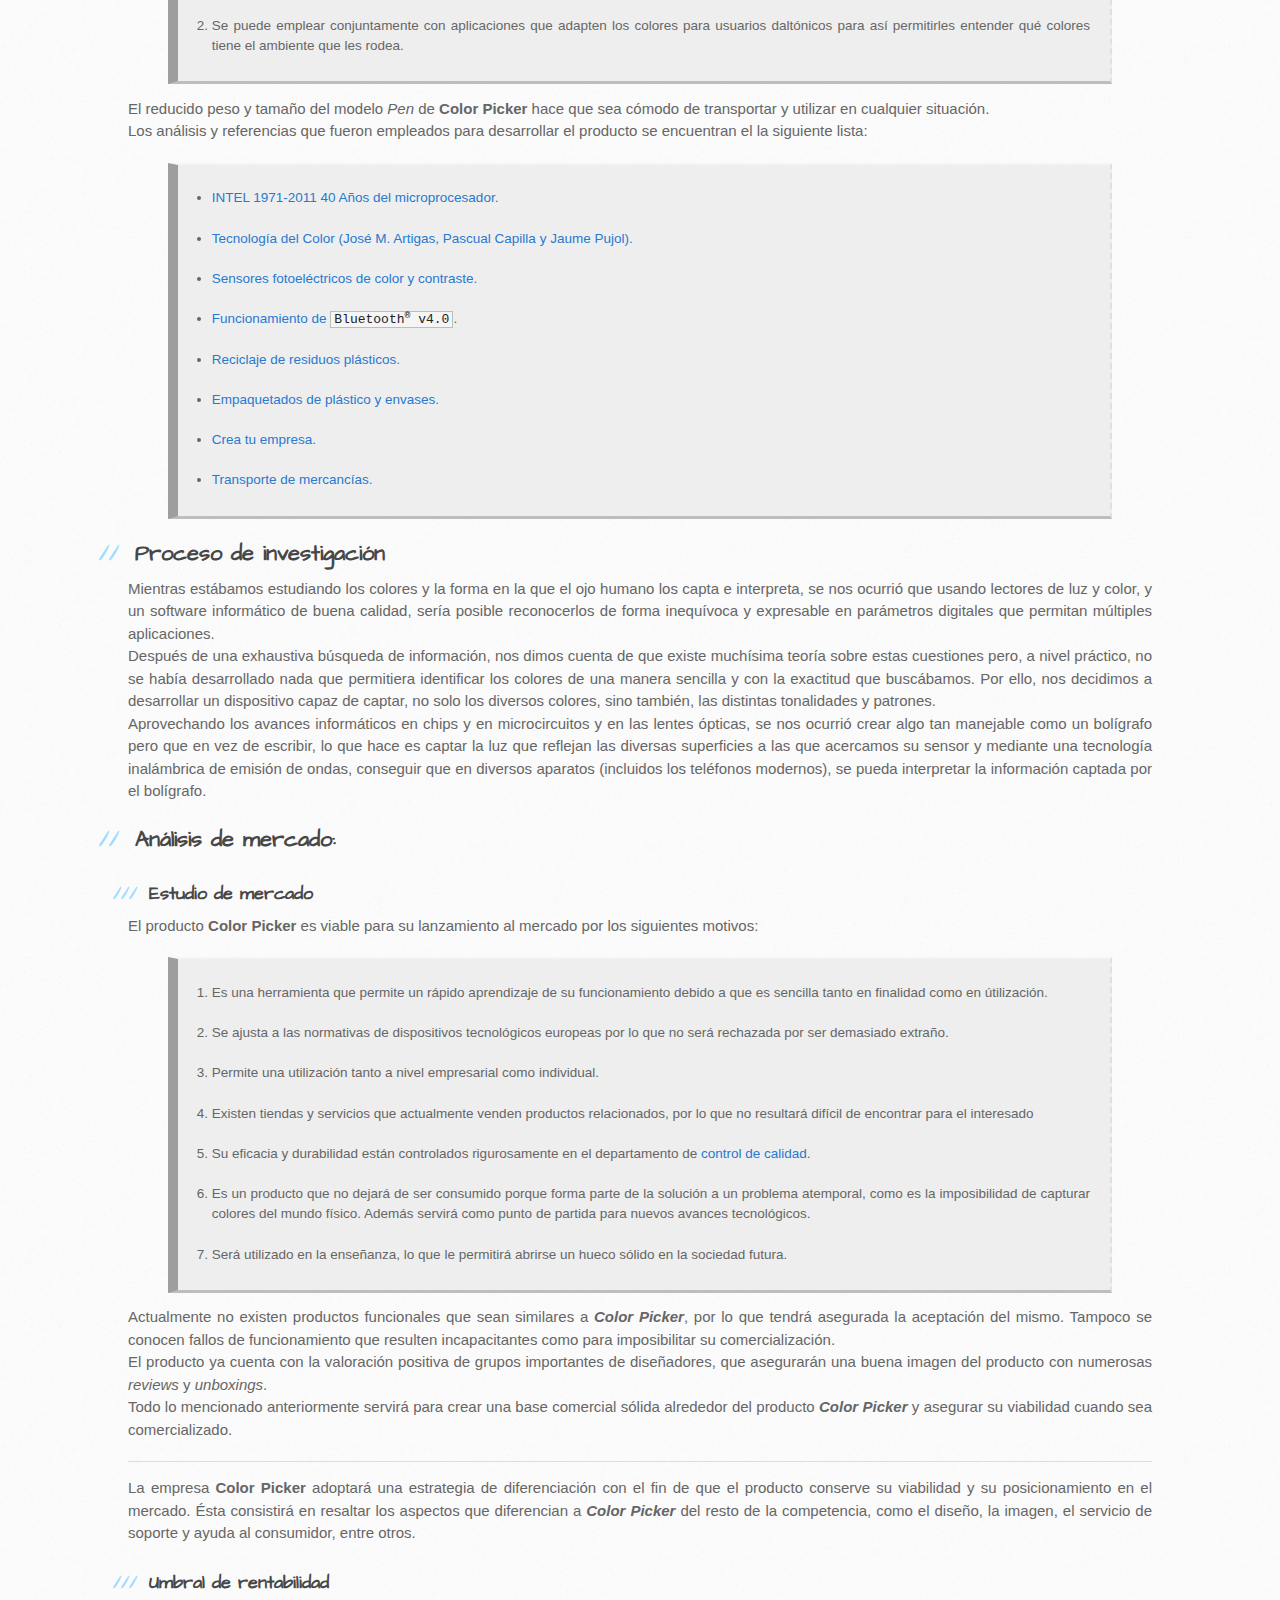
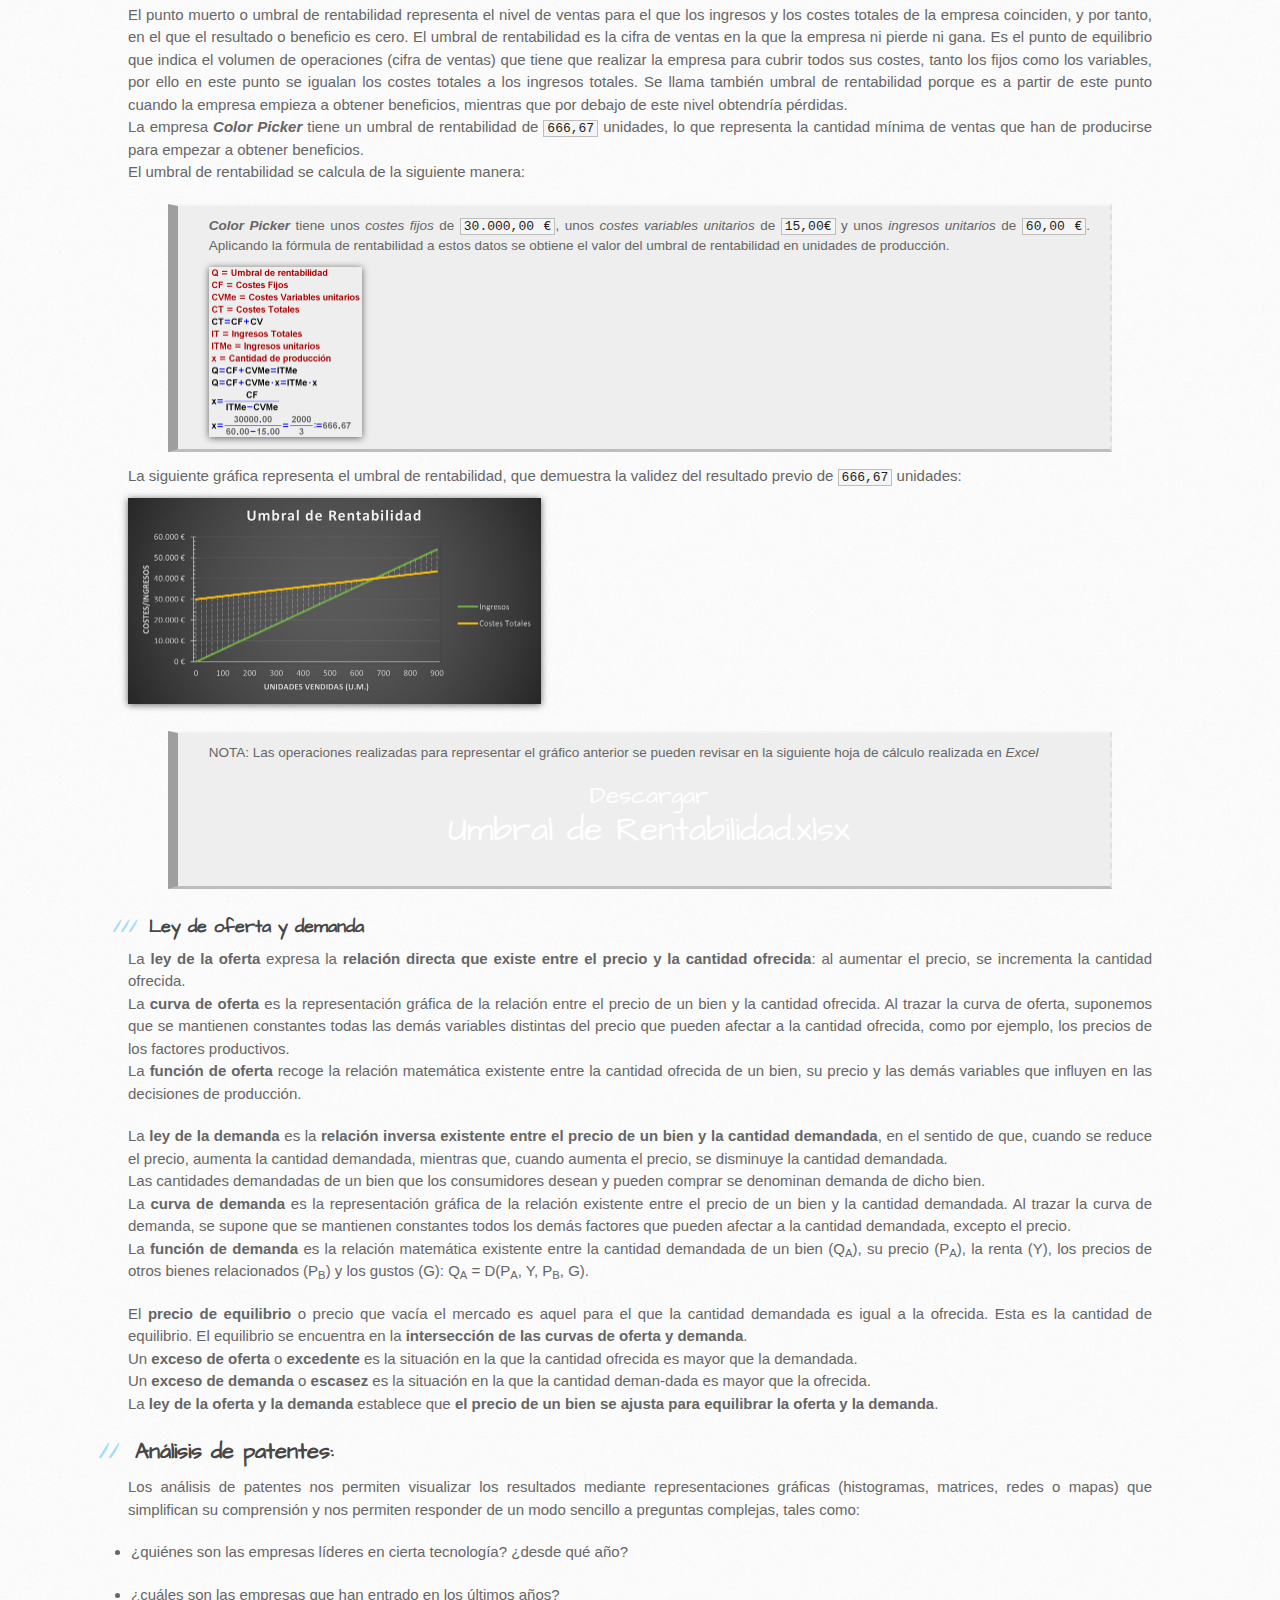
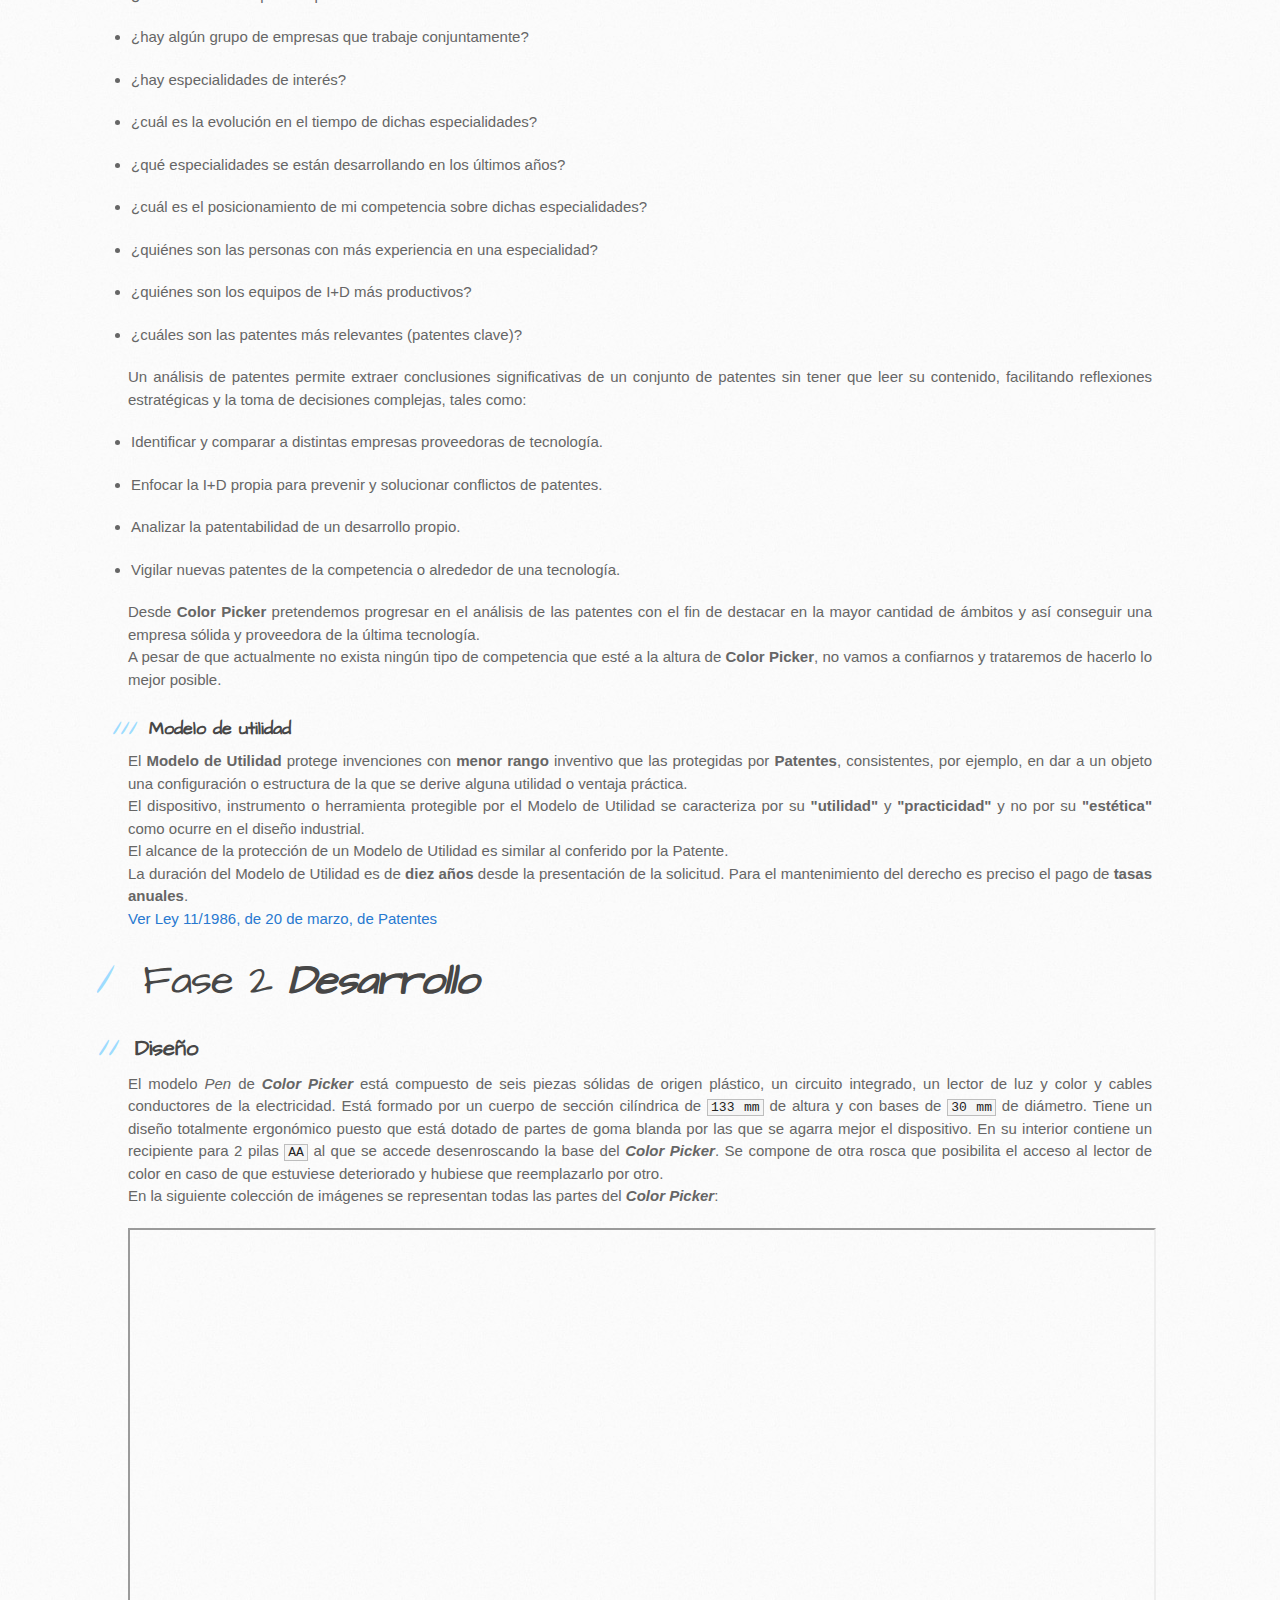
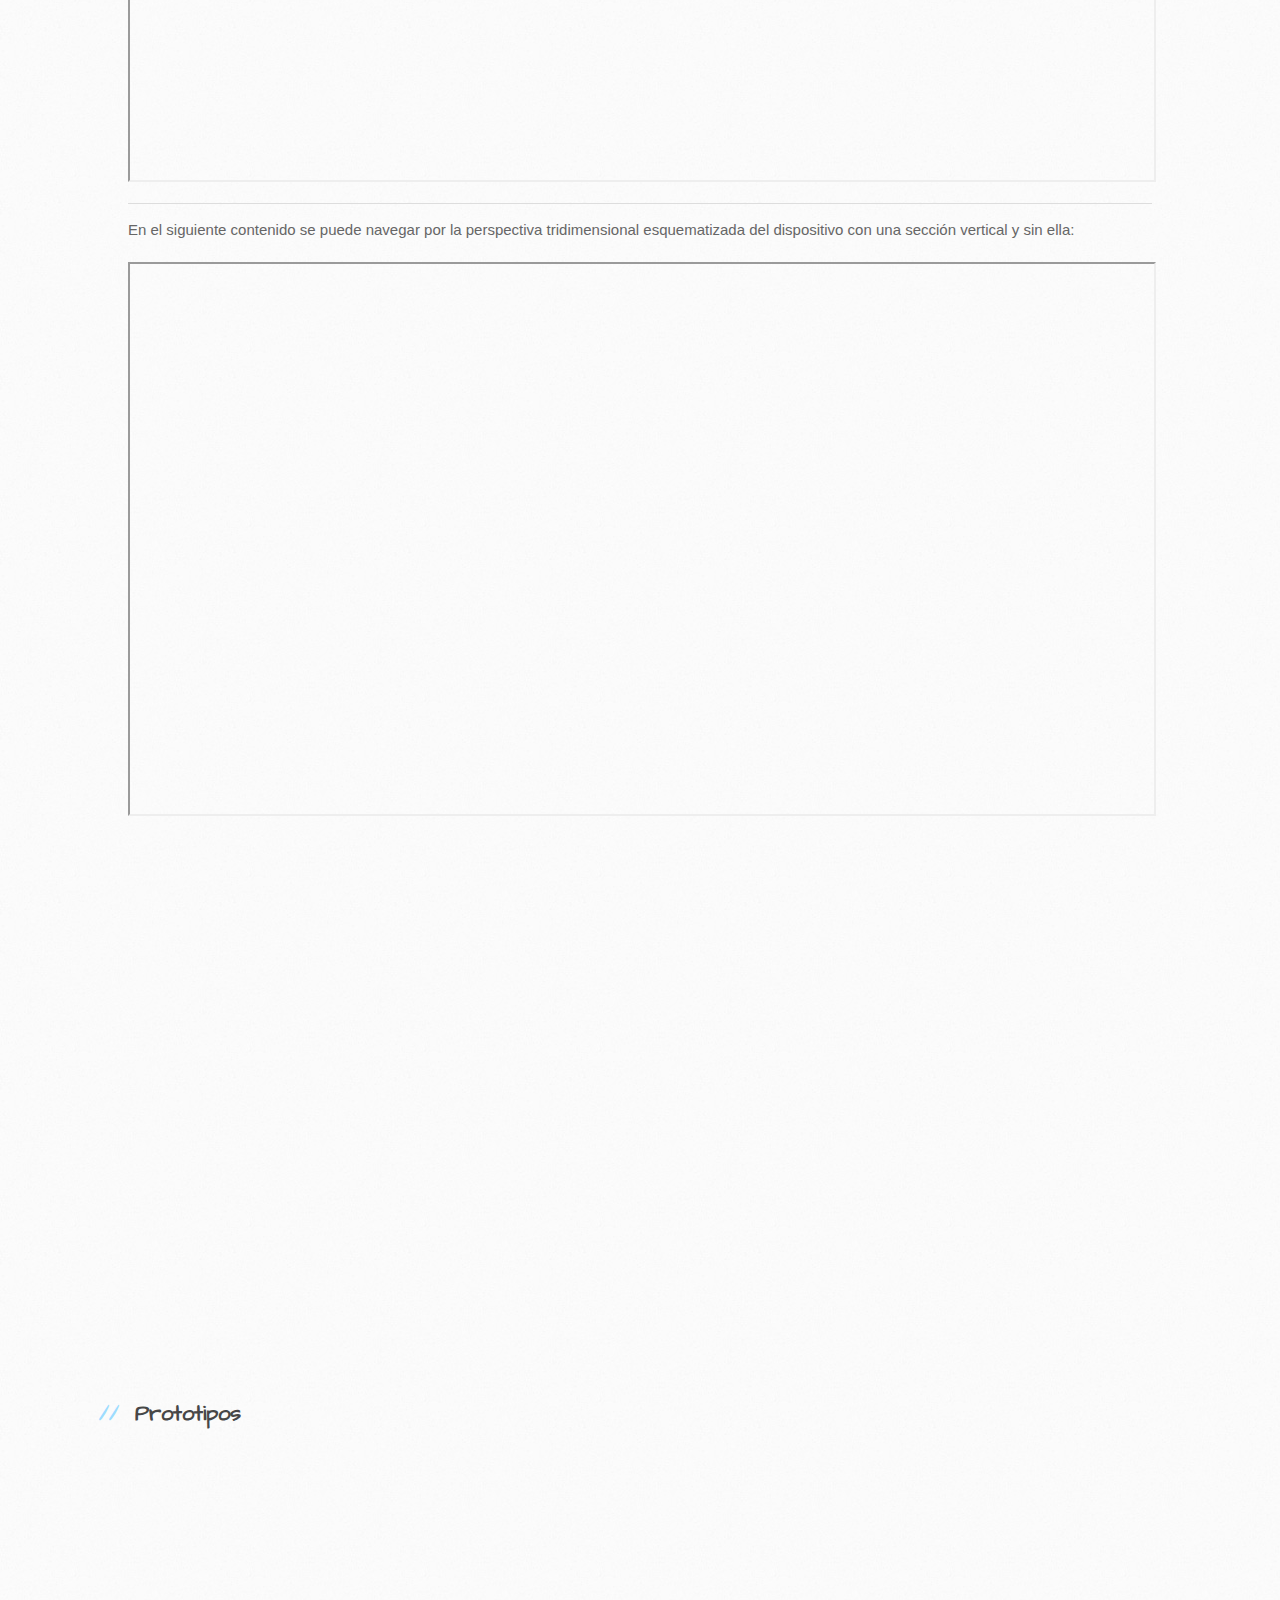
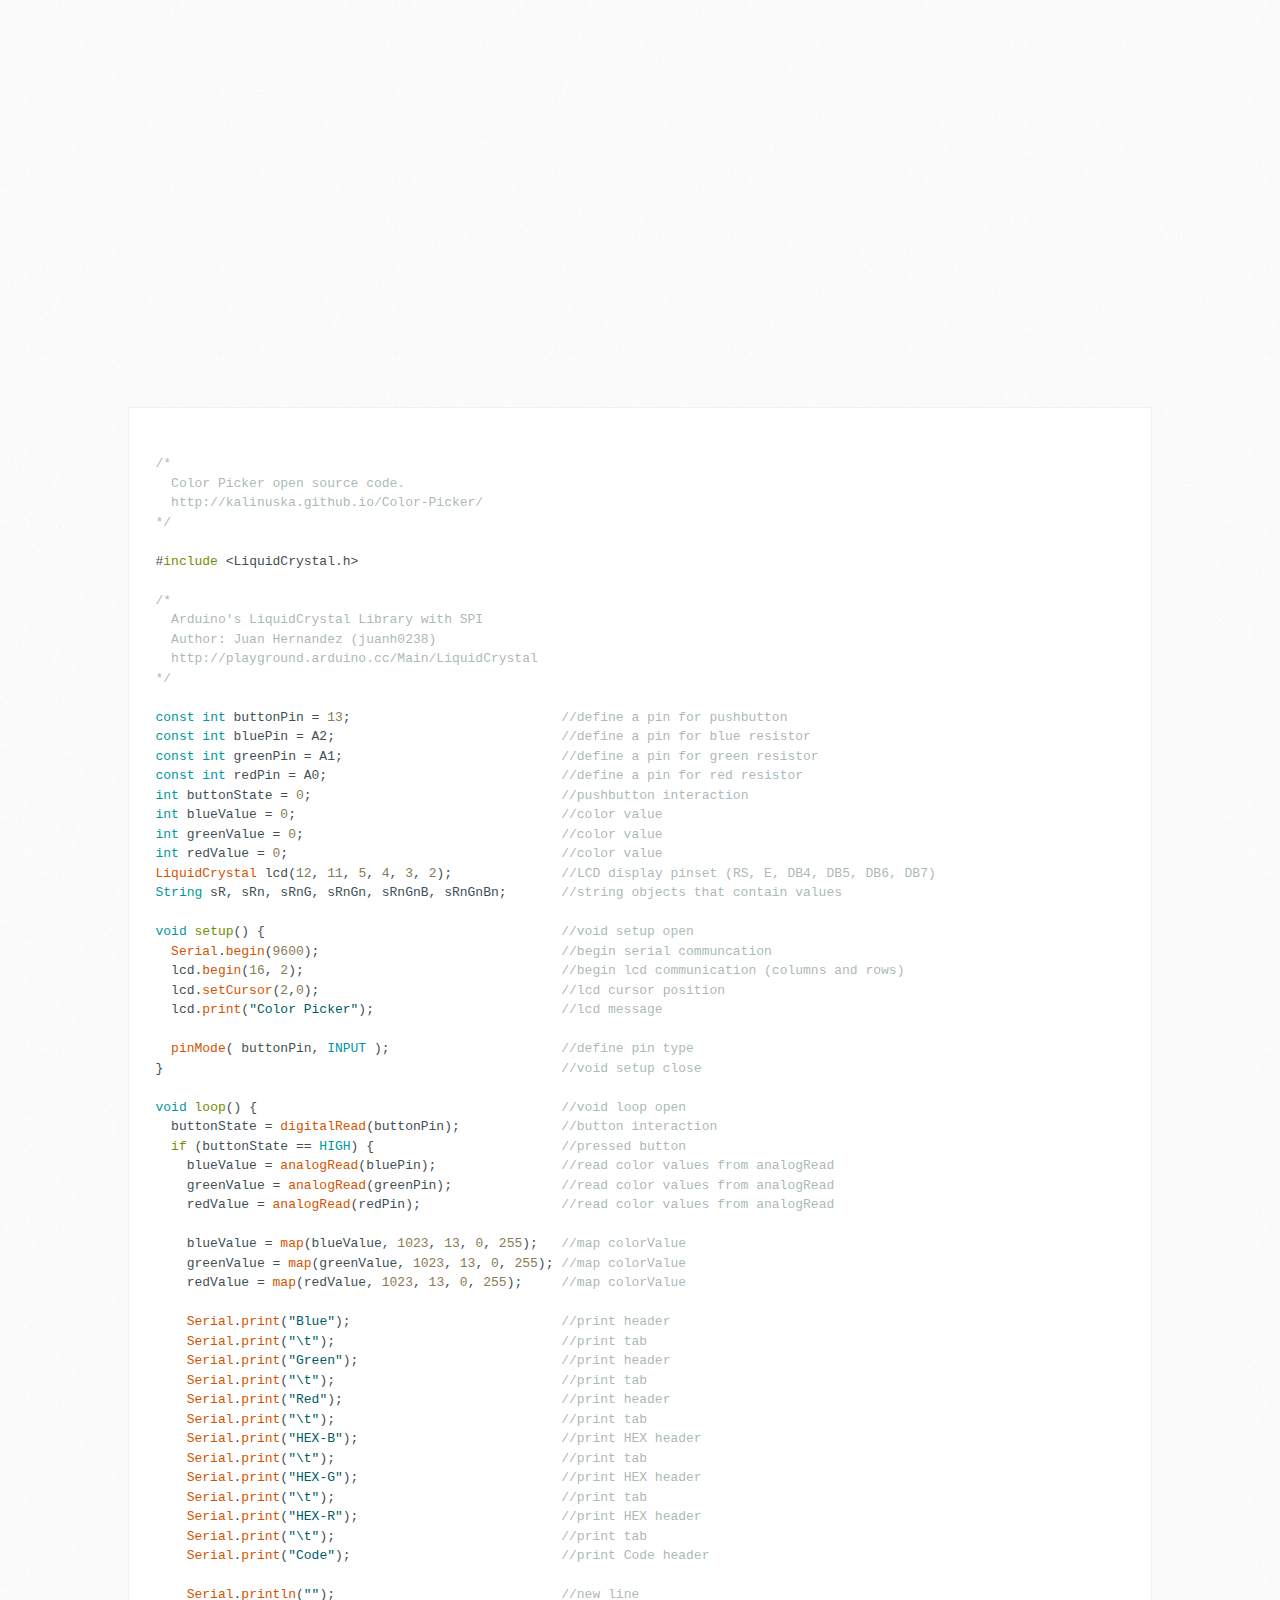
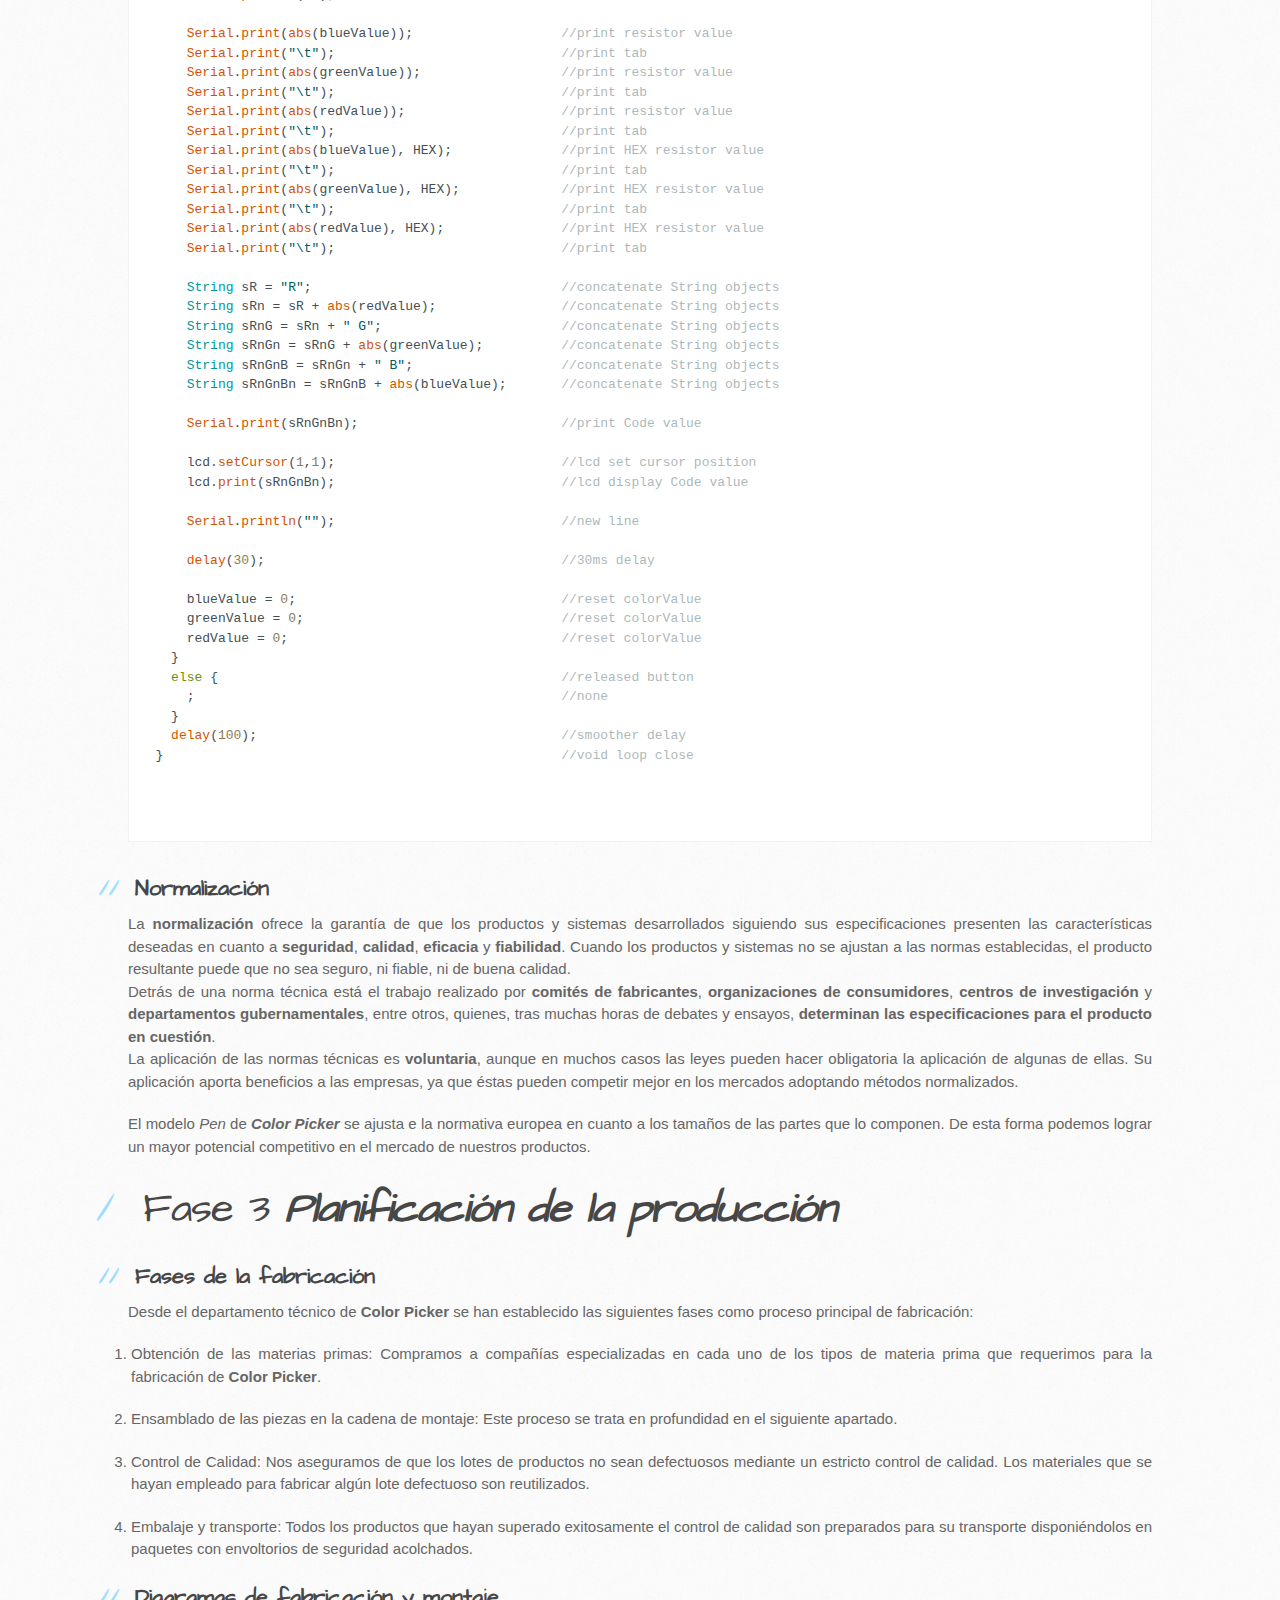
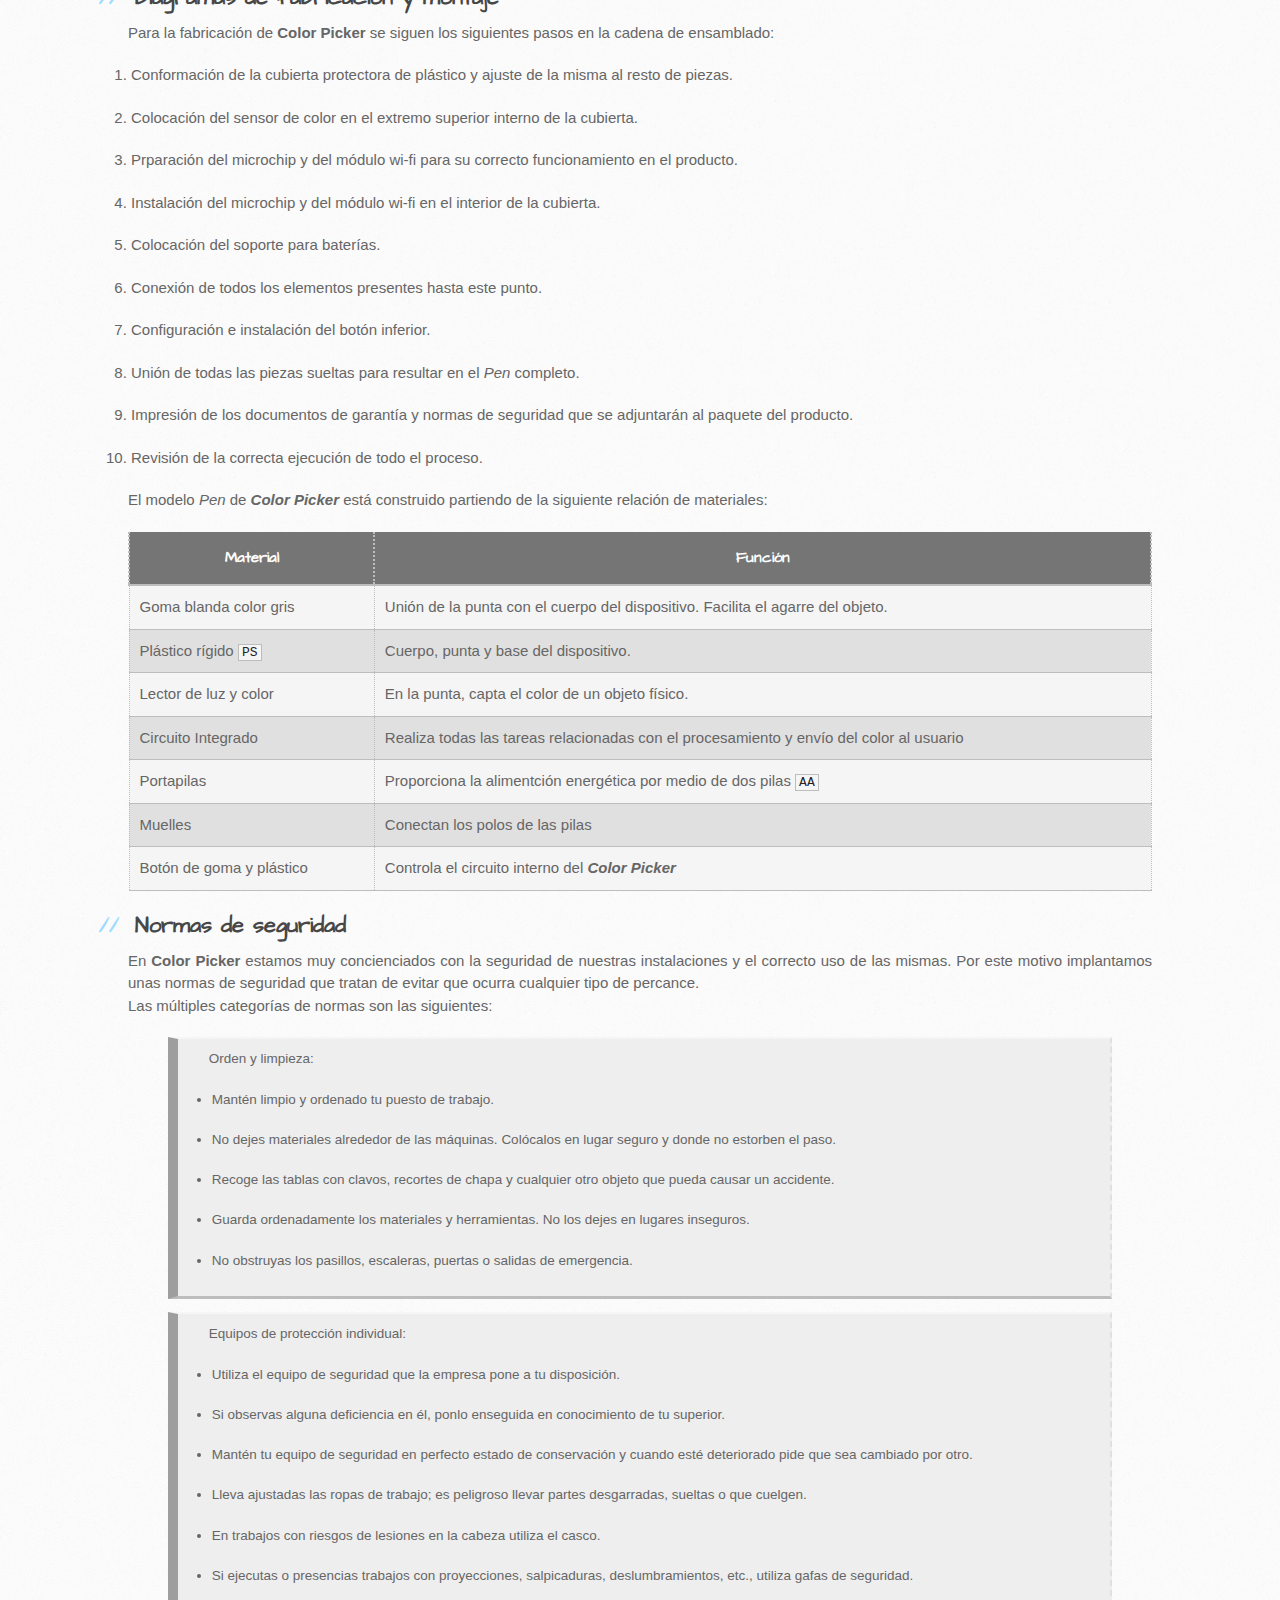
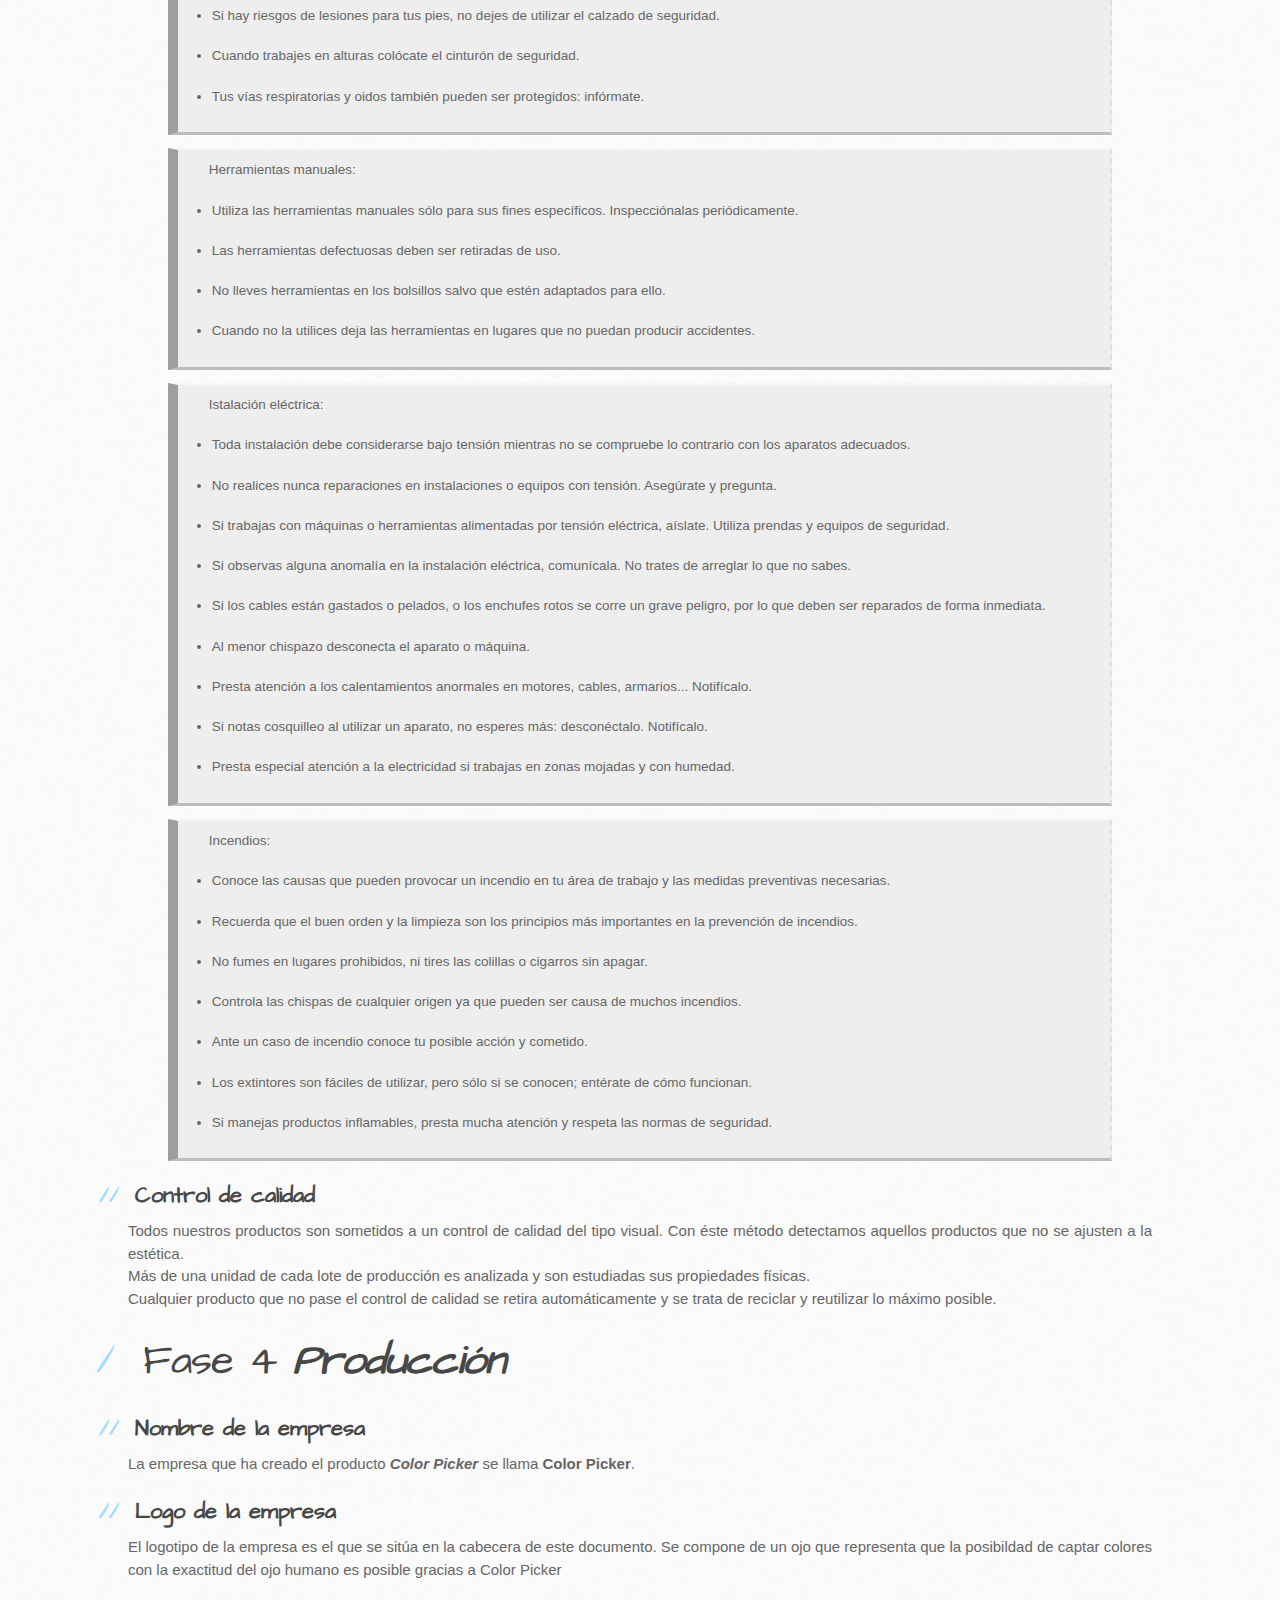
==== commit 092f4741: "Update index.html" ====
--- a/index.html
+++ b/index.html
@@ -330,7 +330,7 @@
   http://kalinuska.github.io/Color-Picker/
 */
 
-#include \<LiquidCrystal.h\>
+#include &#60;LiquidCrystal.h&#62;
 
 /*
   Arduino's LiquidCrystal Library with SPI
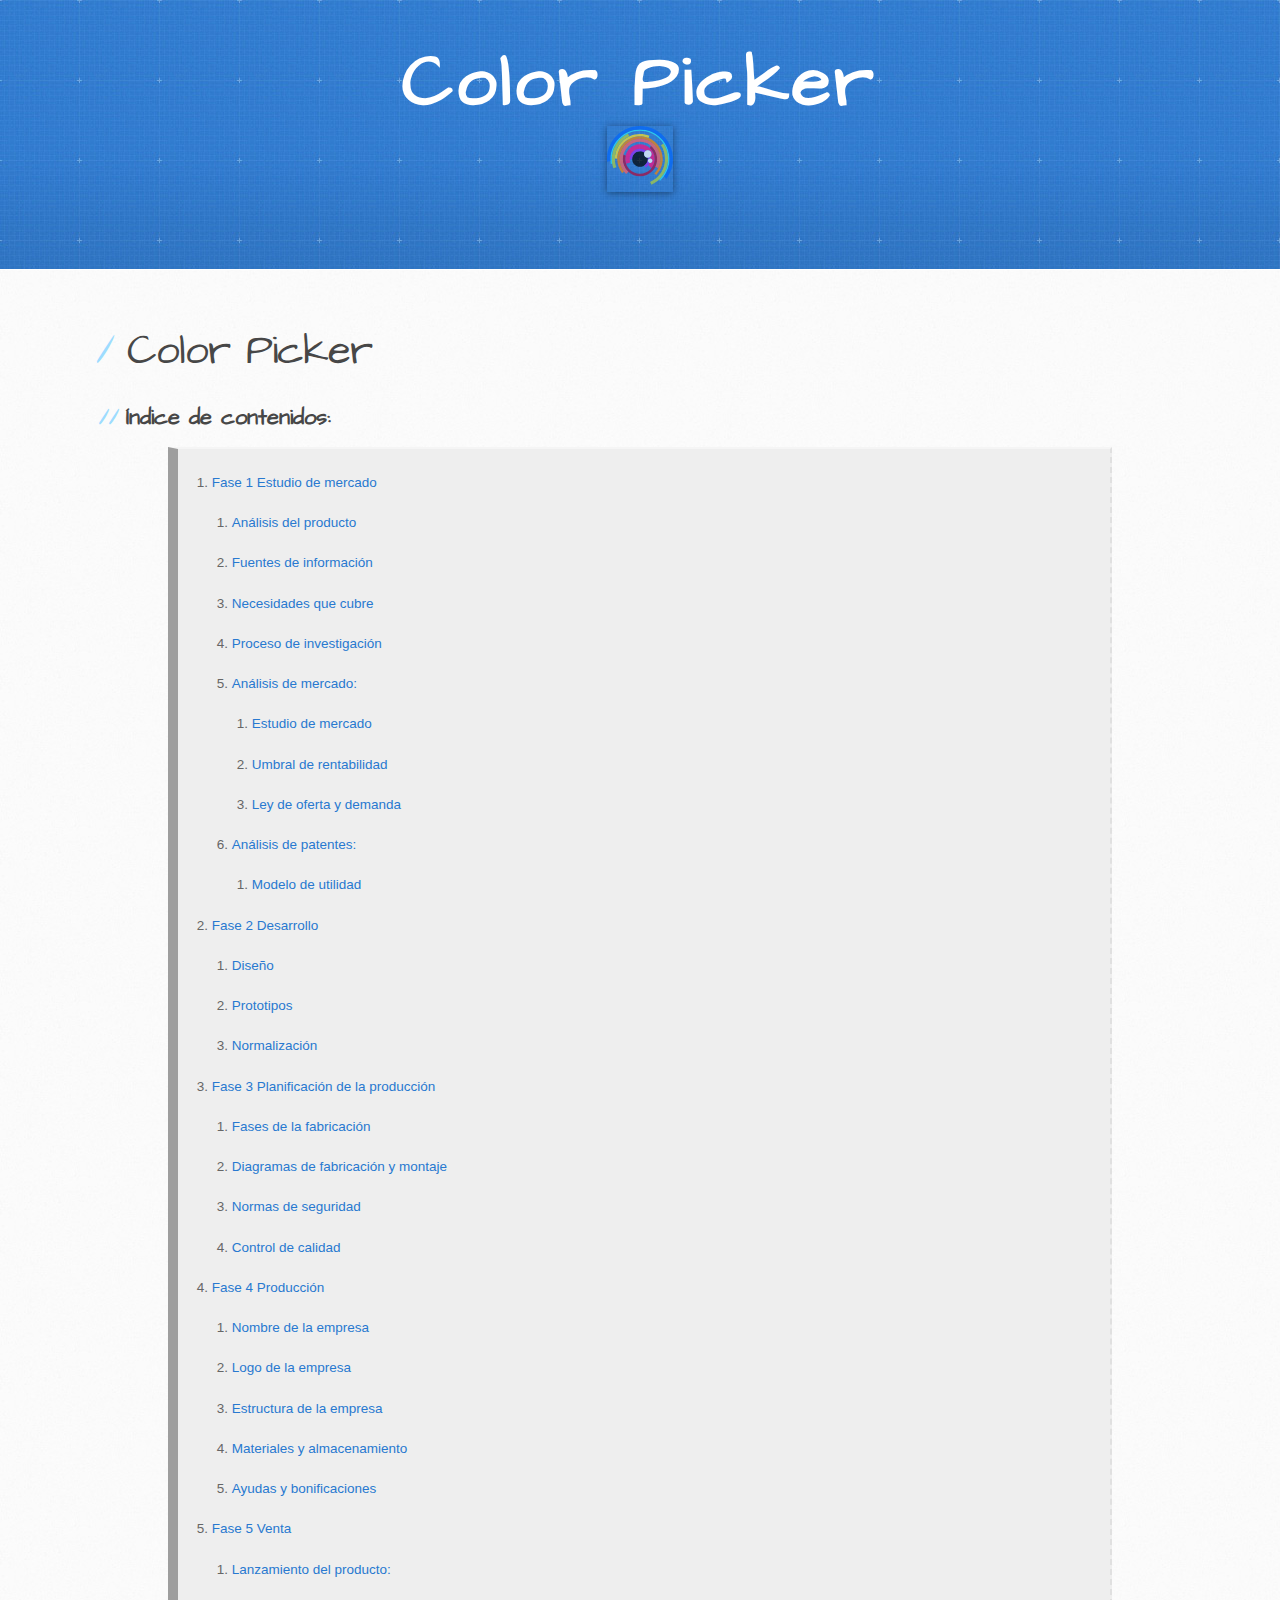
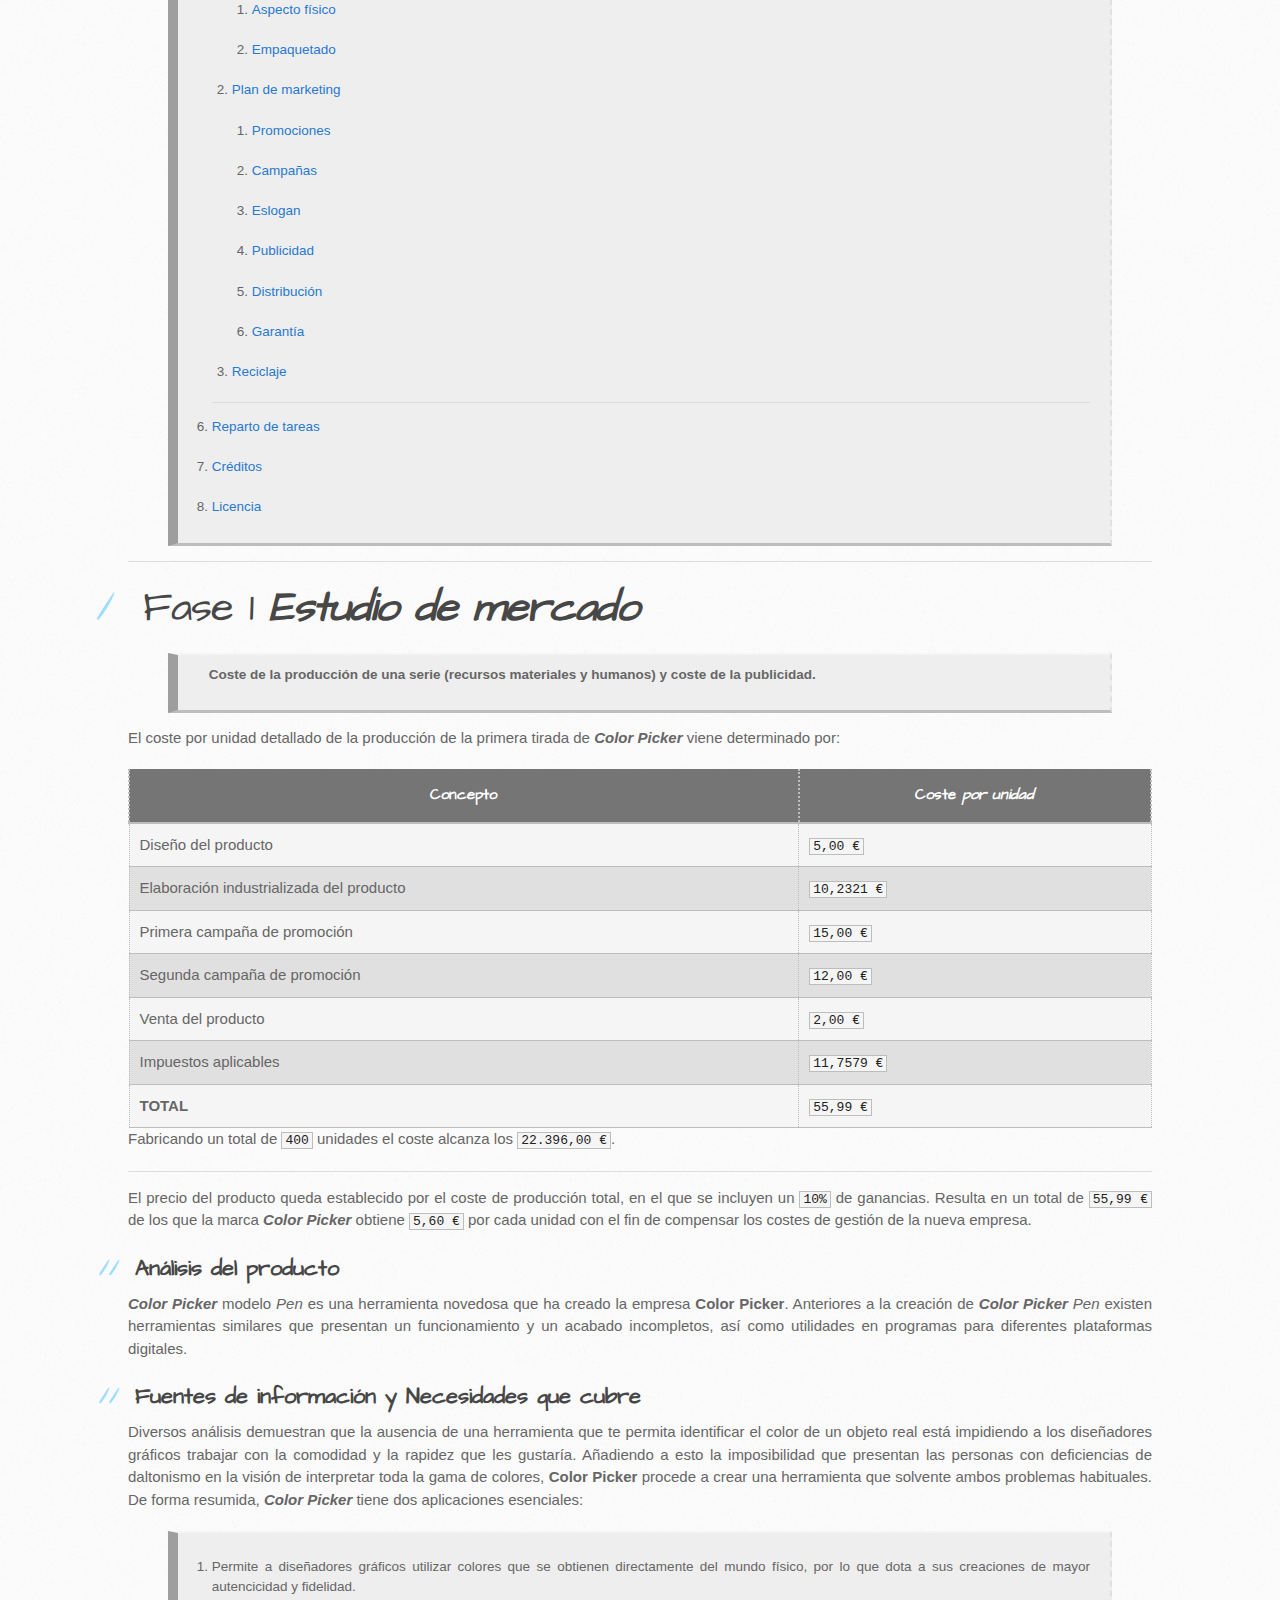
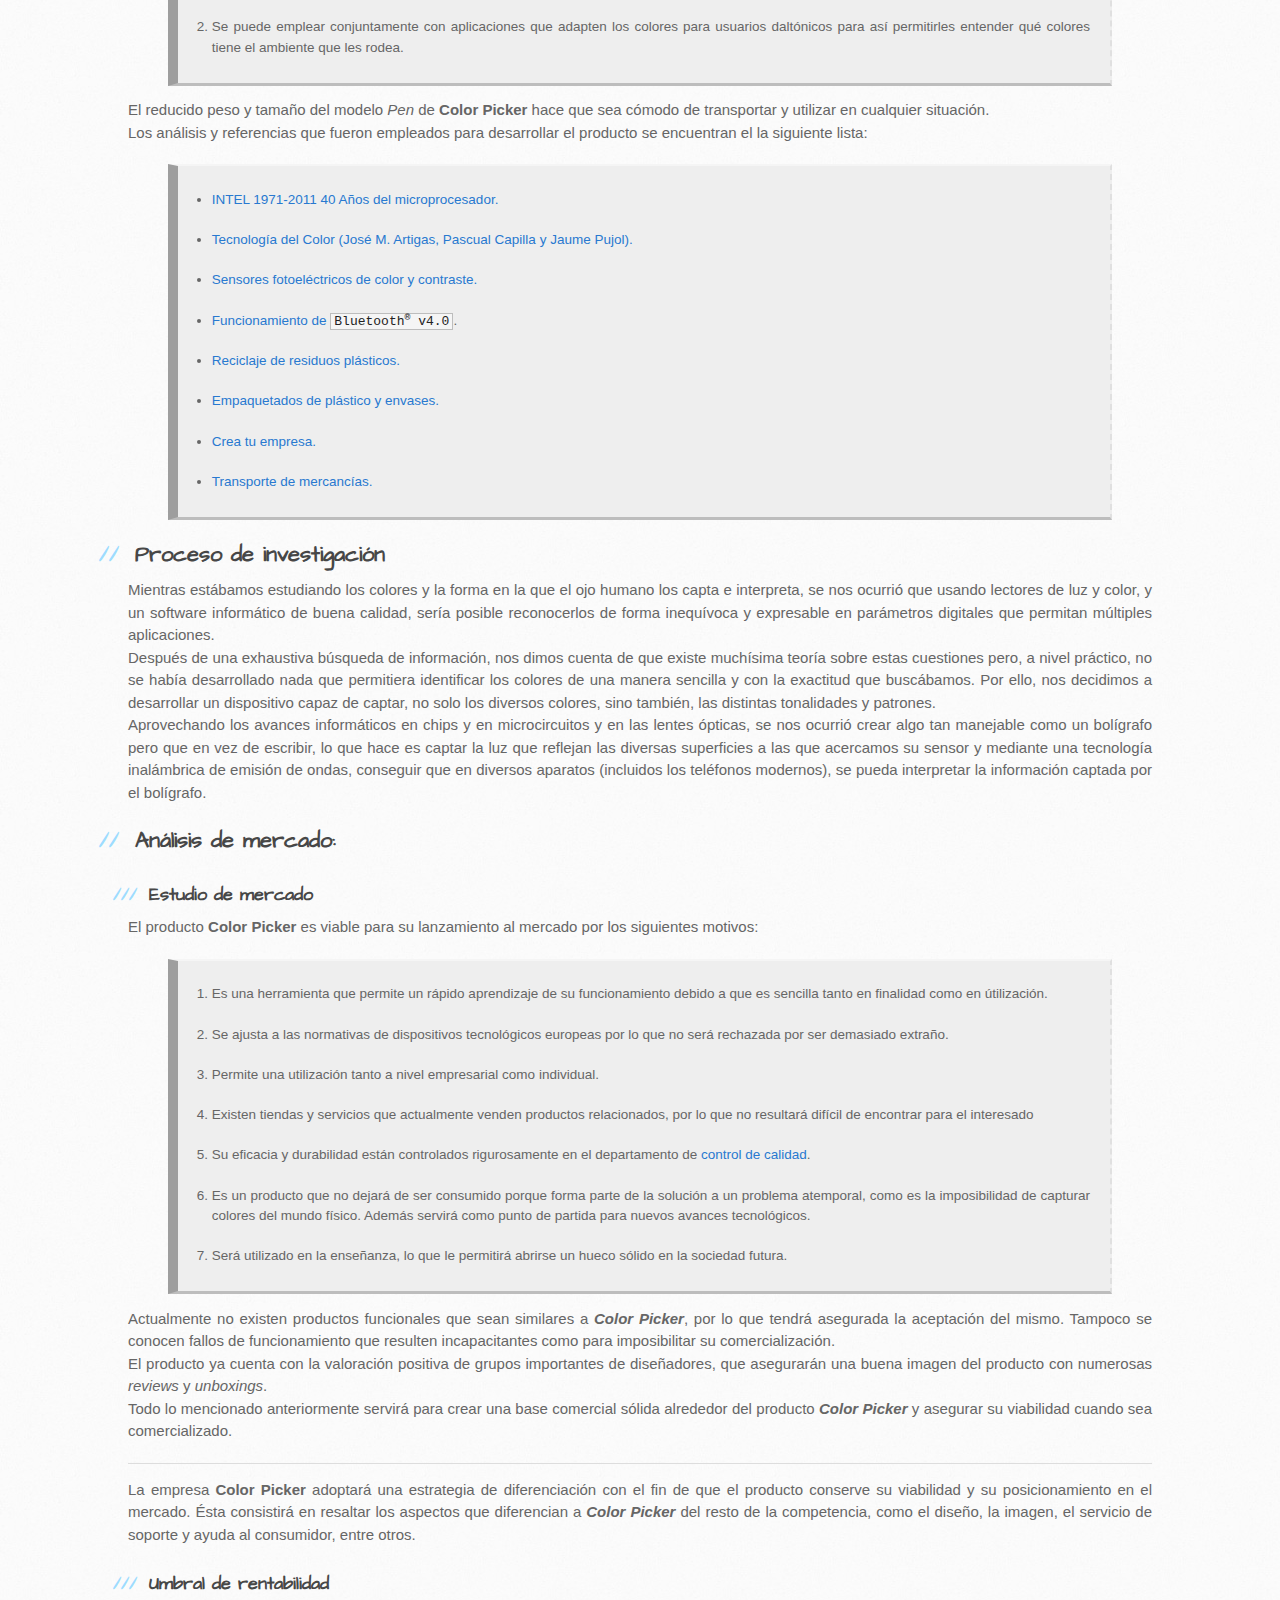
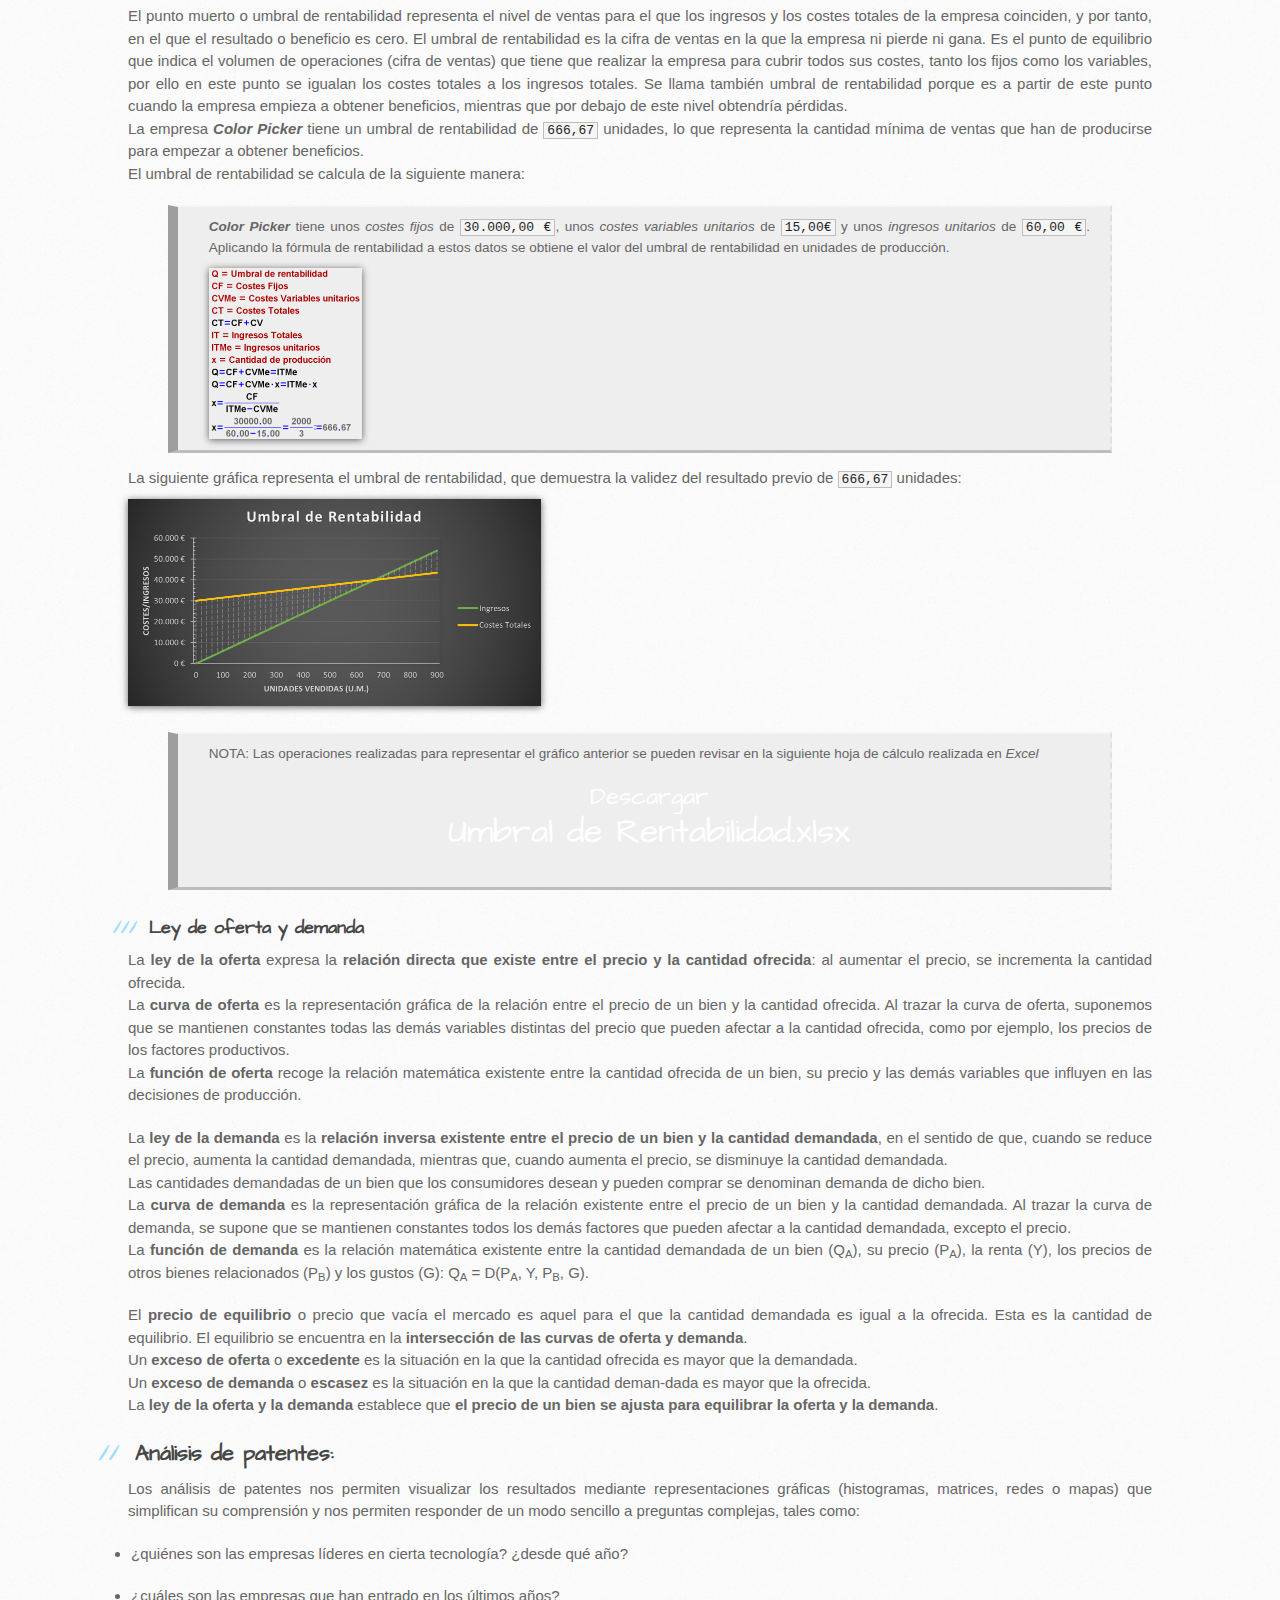
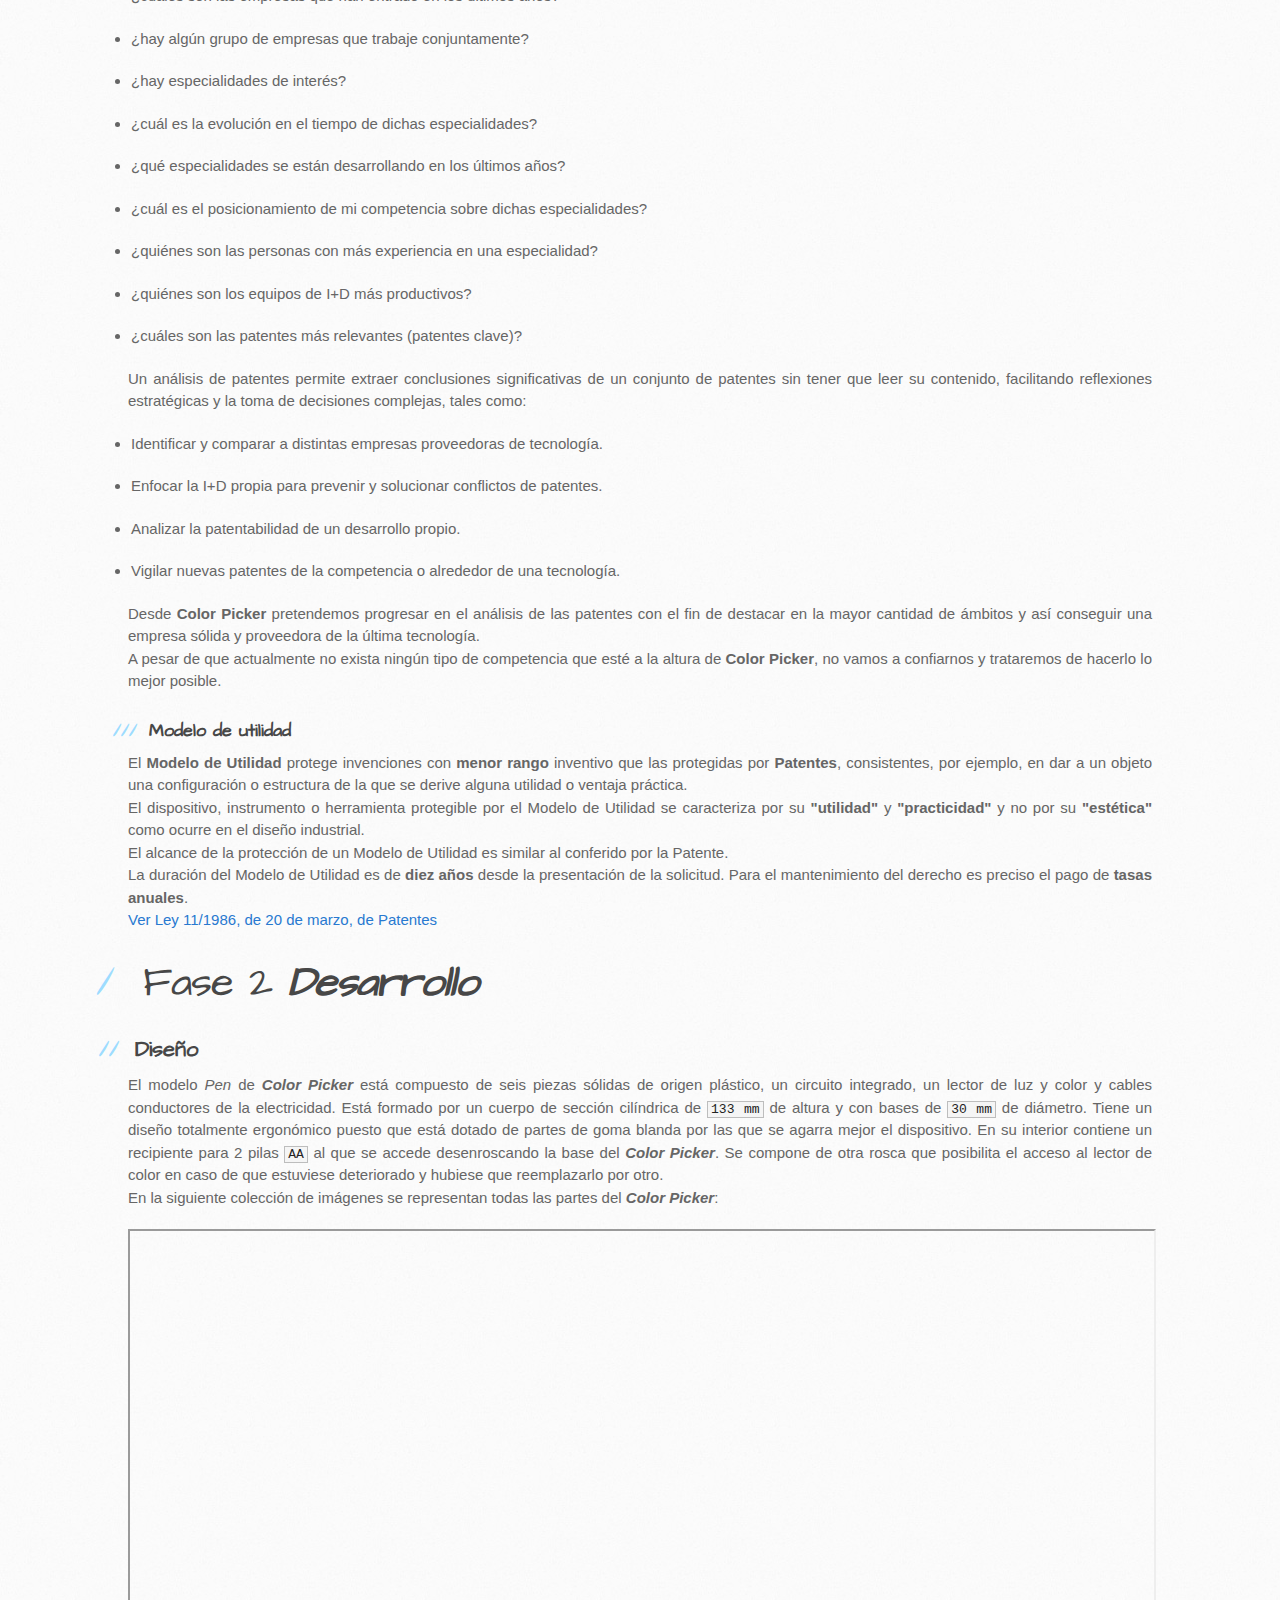
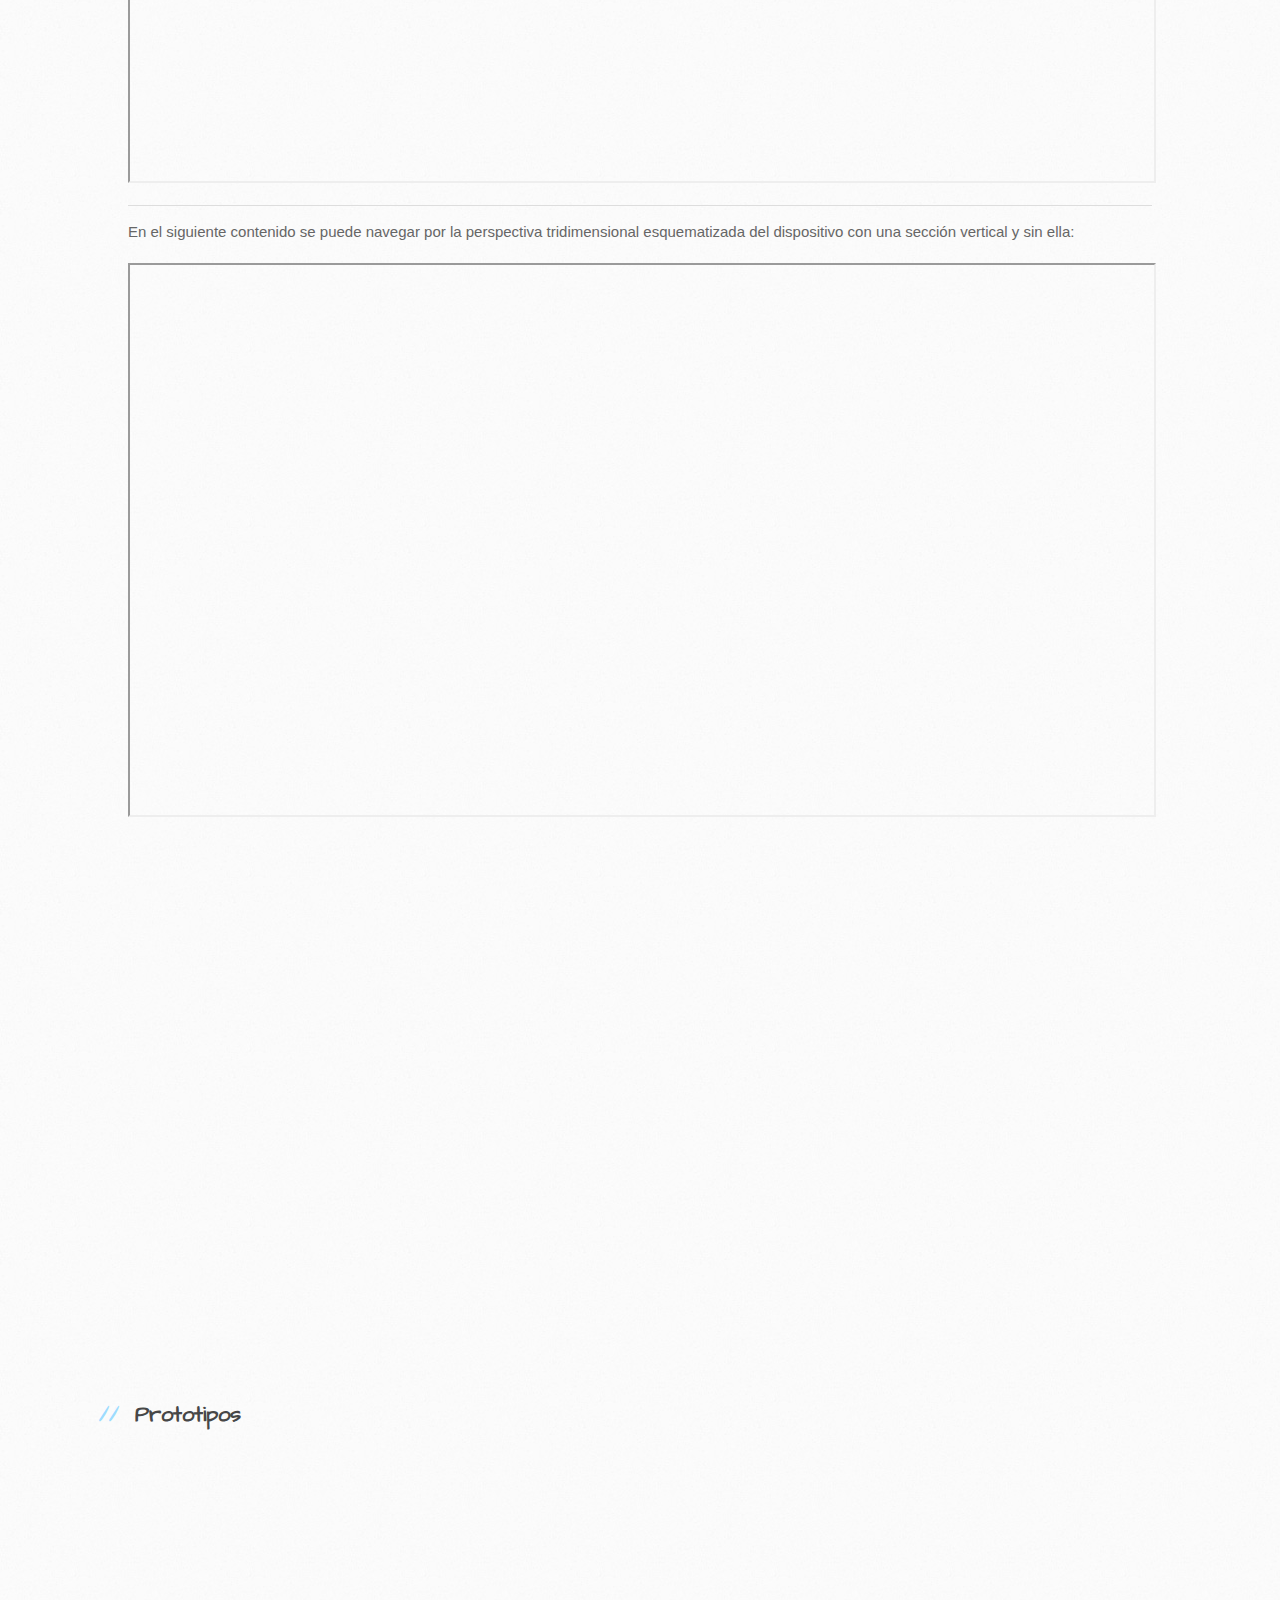
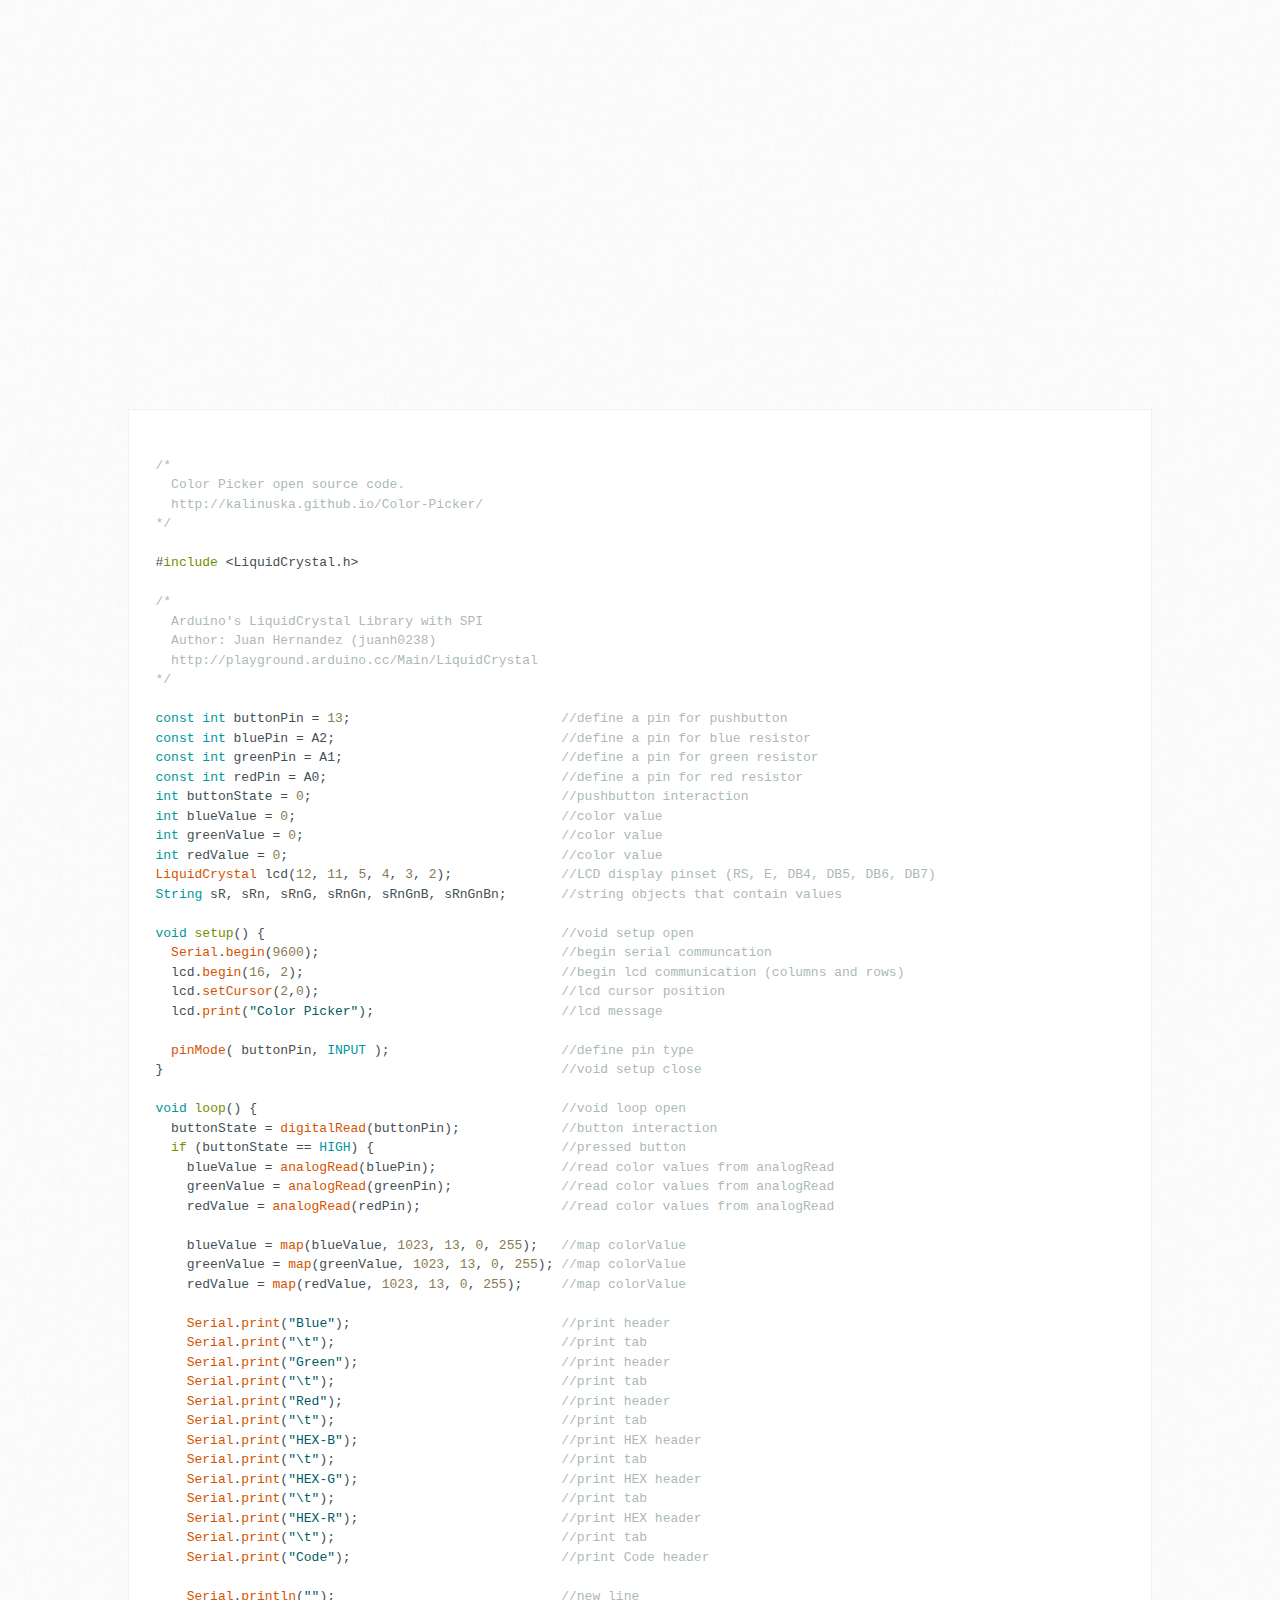
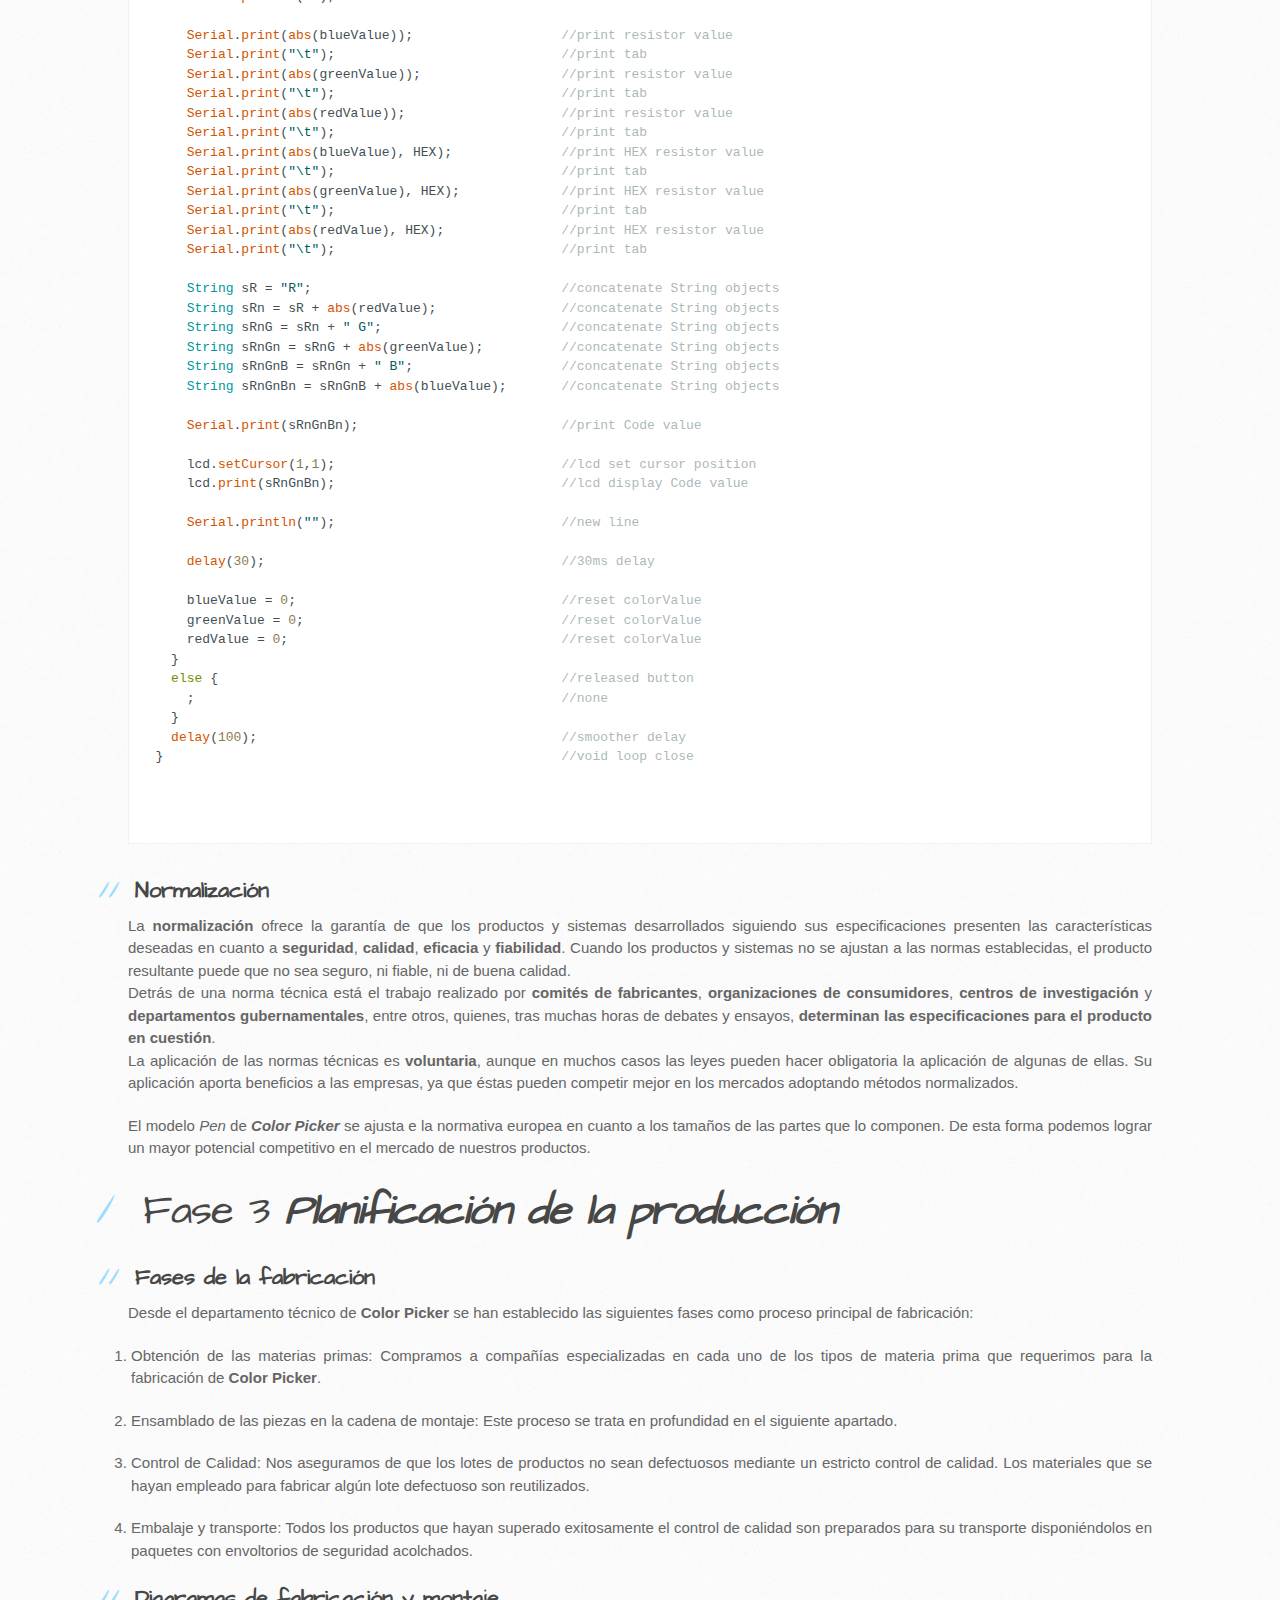
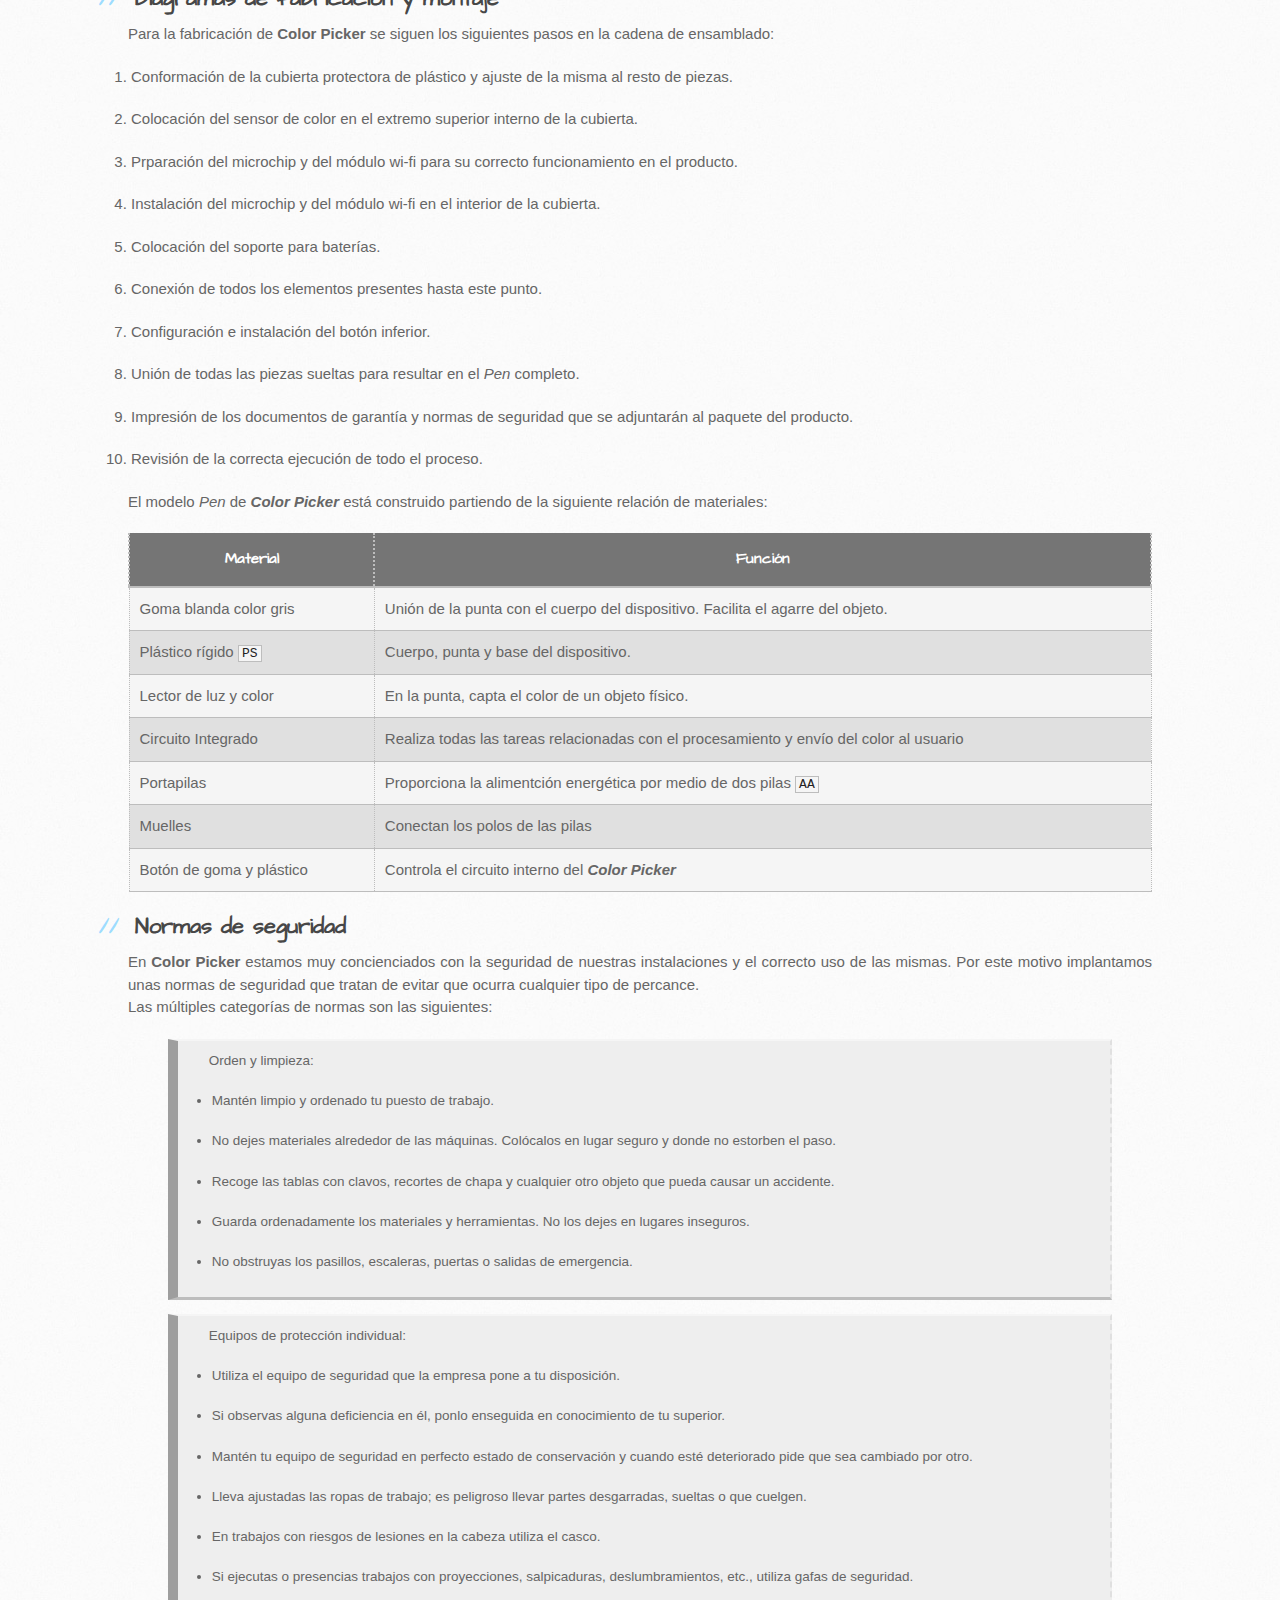
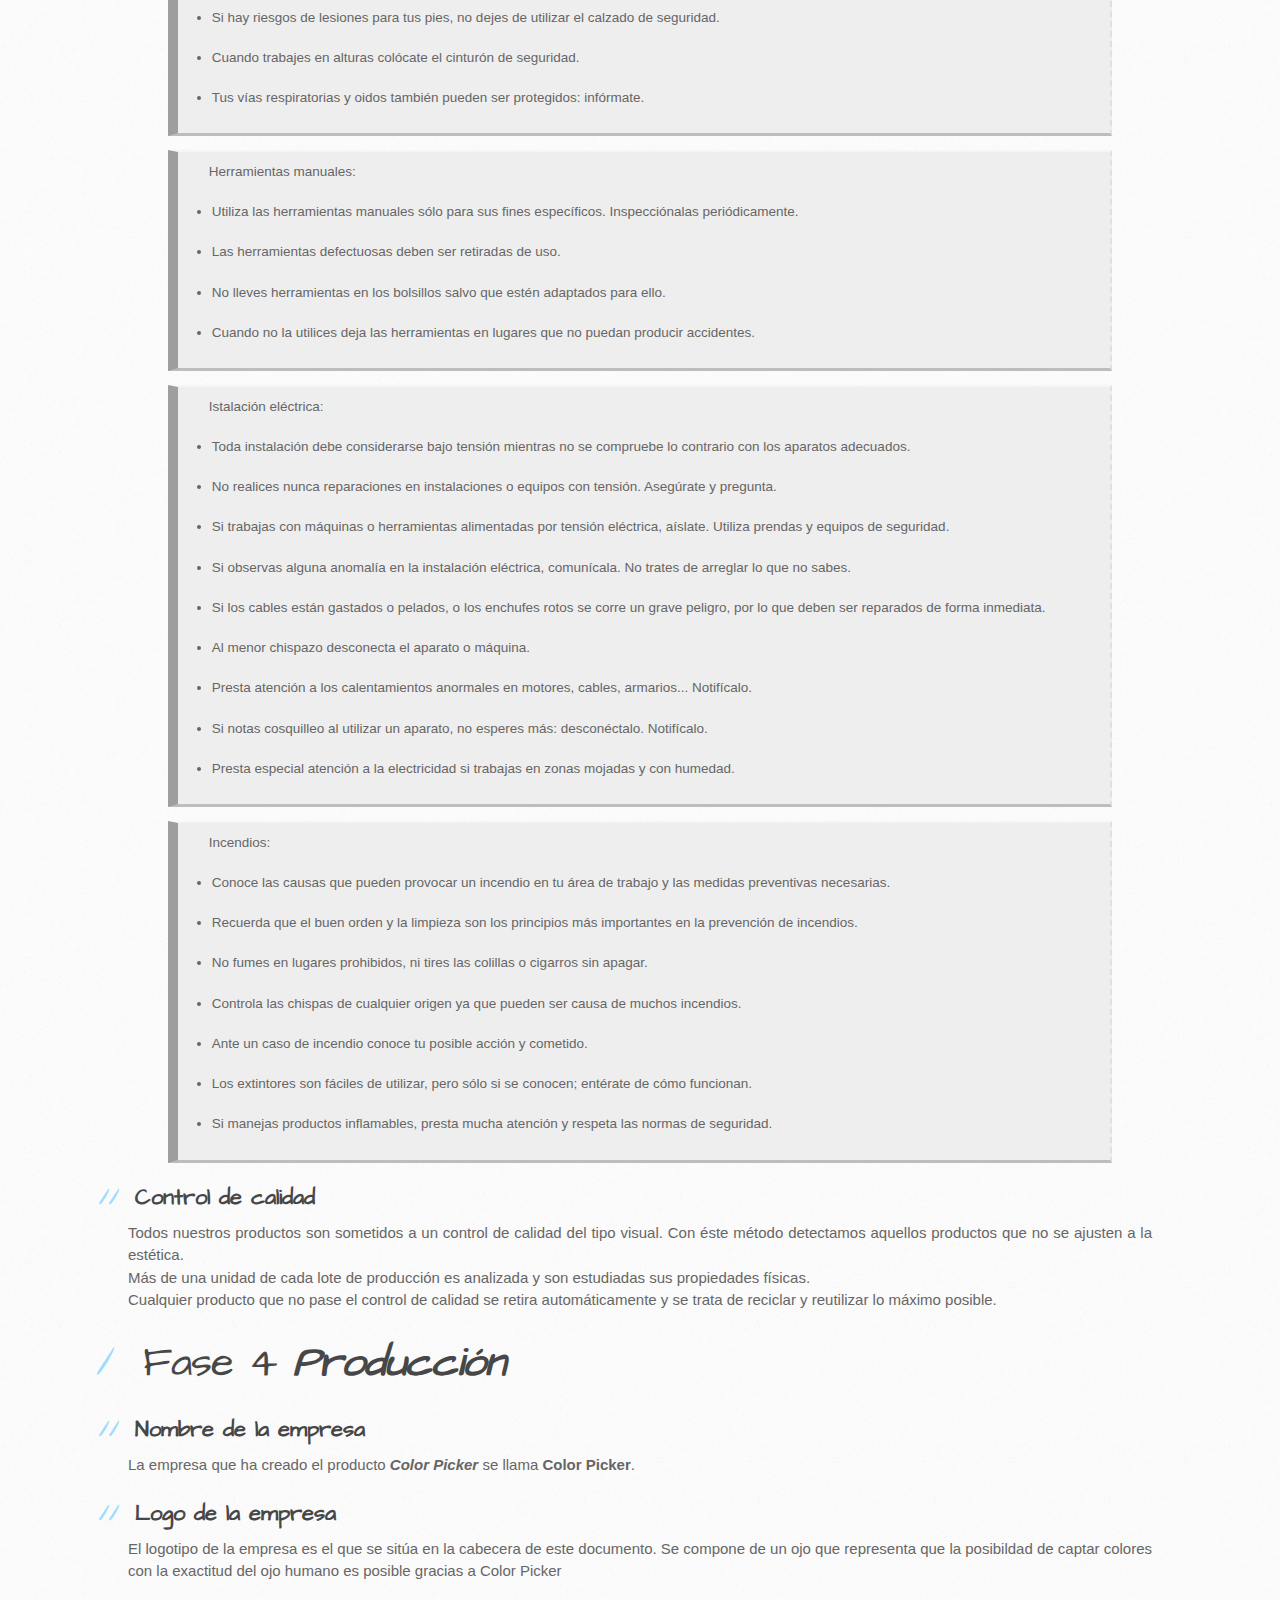
==== commit cbb07f9c: "Update index.html" ====
--- a/index.html
+++ b/index.html
@@ -39,7 +39,7 @@
   <body>
     <header>
       <div class="inner">
-        <h1>Color Picker<br><img class="fancybox" src="Logo.png" alt="Color Picker" data-big="Logo.png" title="Logotipo de Color Picker"></h1>
+        <h1>Color Picker<br><img class="fancybox" src="Color Picker.svg" alt="Color Picker" title="Logotipo de Color Picker"></h1>
       </div>
     </header>
 
@@ -597,6 +597,7 @@
             </h2>
             
             <p>El logotipo de la empresa es el que se sitúa en la cabecera de este documento. Se compone de un ojo que representa que la posibildad de captar colores con la exactitud del ojo humano es posible gracias a Color Picker</p>
+            <img class="fancybox" src="Color Picker.svg" alt="Color Picker" title="Logotipo de Color Picker">
             
             <h2>
               <a id="estructura-de-la-empresa" class="anchor" href="#estructura-de-la-empresa" aria-hidden="true"><span class="octicon octicon-link"></span></a>Estructura de la empresa
